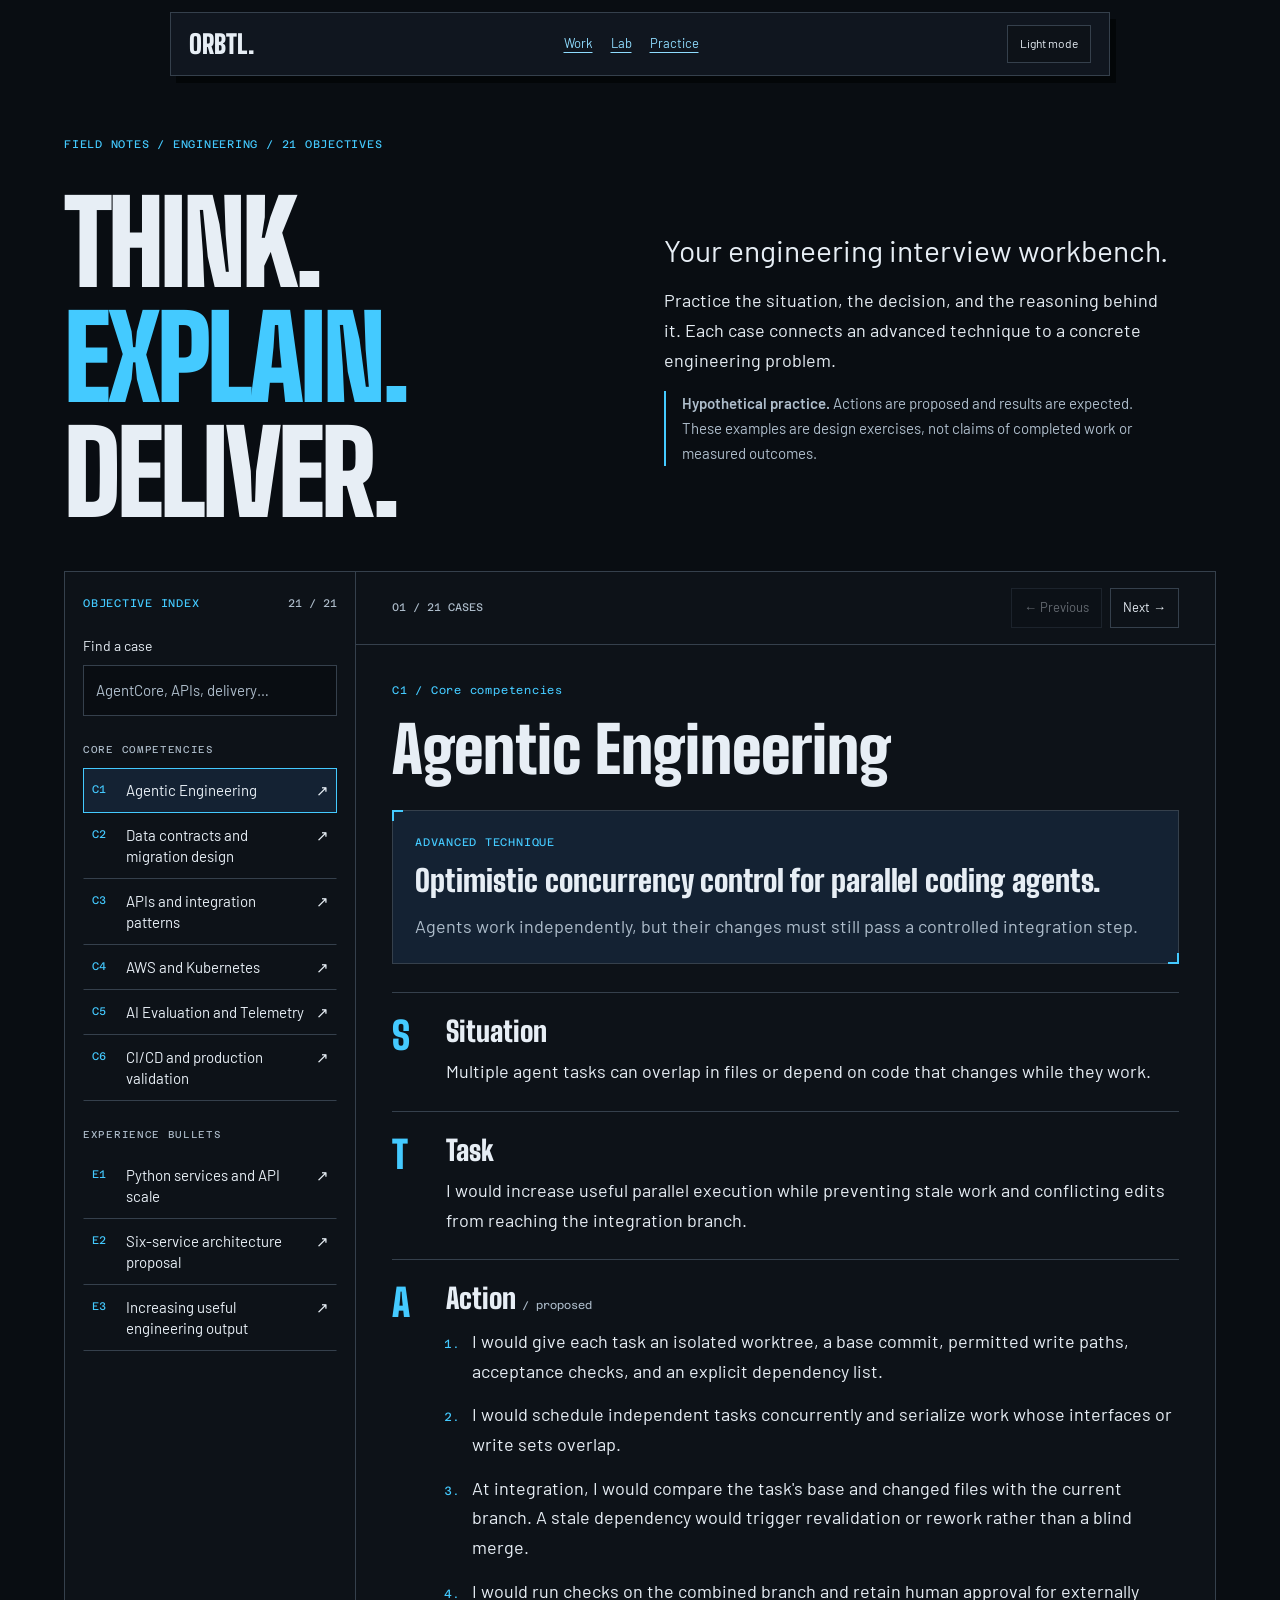
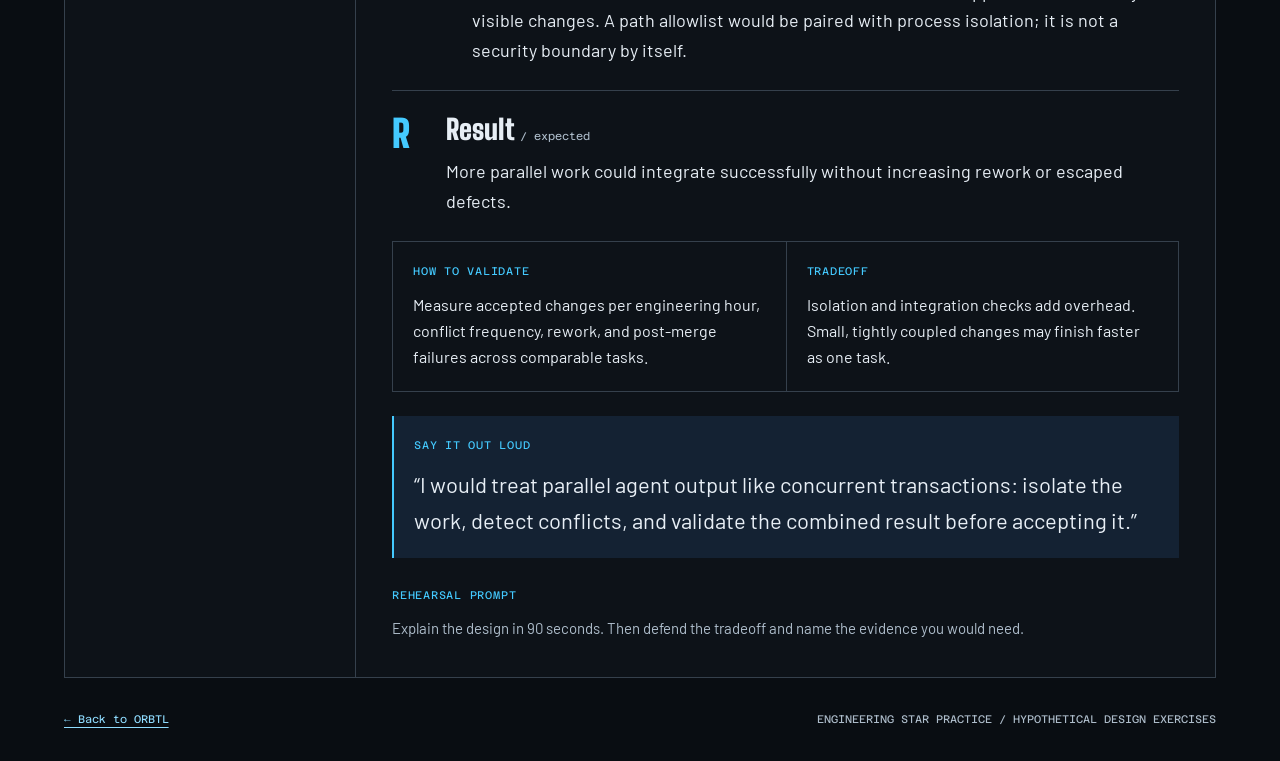
==== practice/index.html @ 3e3dea25 "Deploy STAR practice from netrunner 0ece366" ====
<!DOCTYPE html><html lang="en" data-theme="dark" data-astro-cid-cbf7hq7v> <head><meta charset="utf-8"><meta name="viewport" content="width=device-width, initial-scale=1"><title>Engineering STAR Practice | ORBTL</title><meta name="description" content="21 advanced engineering STAR practice cases, with proposed approaches, expected outcomes, validation, and tradeoffs. Agent systems, APIs, cloud infrastructure, and delivery."><link rel="canonical" href="https://justjammin.github.io/practice/"><link rel="icon" href="/assets/favicon.svg"><meta name="theme-color" content="#090d12"><script>
    try { if (localStorage.getItem('orbtl-star-theme') === 'light') document.documentElement.dataset.theme = 'light'; } catch {}
  </script><style>@font-face{font-family:Barlow;font-style:normal;font-display:swap;font-weight:400;src:url(/_astro/barlow-vietnamese-400-normal.Dpl4UHAZ.woff2) format("woff2"),url(/_astro/barlow-vietnamese-400-normal.BFeobeCK.woff) format("woff");unicode-range:U+0102-0103,U+0110-0111,U+0128-0129,U+0168-0169,U+01A0-01A1,U+01AF-01B0,U+0300-0301,U+0303-0304,U+0308-0309,U+0323,U+0329,U+1EA0-1EF9,U+20AB}@font-face{font-family:Barlow;font-style:normal;font-display:swap;font-weight:400;src:url(/_astro/barlow-latin-ext-400-normal.HxX4XjxC.woff2) format("woff2"),url(/_astro/barlow-latin-ext-400-normal.CvBsJvxq.woff) format("woff");unicode-range:U+0100-02BA,U+02BD-02C5,U+02C7-02CC,U+02CE-02D7,U+02DD-02FF,U+0304,U+0308,U+0329,U+1D00-1DBF,U+1E00-1E9F,U+1EF2-1EFF,U+2020,U+20A0-20AB,U+20AD-20C0,U+2113,U+2C60-2C7F,U+A720-A7FF}@font-face{font-family:Barlow;font-style:normal;font-display:swap;font-weight:400;src:url(/_astro/barlow-latin-400-normal.qiz4-Cze.woff2) format("woff2"),url(/_astro/barlow-latin-400-normal.fsAxiSwU.woff) format("woff");unicode-range:U+0000-00FF,U+0131,U+0152-0153,U+02BB-02BC,U+02C6,U+02DA,U+02DC,U+0304,U+0308,U+0329,U+2000-206F,U+20AC,U+2122,U+2191,U+2193,U+2212,U+2215,U+FEFF,U+FFFD}@font-face{font-family:Barlow;font-style:normal;font-display:swap;font-weight:600;src:url(/_astro/barlow-vietnamese-600-normal.DcjprdFV.woff2) format("woff2"),url(/_astro/barlow-vietnamese-600-normal.CA_GiK2e.woff) format("woff");unicode-range:U+0102-0103,U+0110-0111,U+0128-0129,U+0168-0169,U+01A0-01A1,U+01AF-01B0,U+0300-0301,U+0303-0304,U+0308-0309,U+0323,U+0329,U+1EA0-1EF9,U+20AB}@font-face{font-family:Barlow;font-style:normal;font-display:swap;font-weight:600;src:url(/_astro/barlow-latin-ext-600-normal.B8NK_A3D.woff2) format("woff2"),url(/_astro/barlow-latin-ext-600-normal.DMVRjfRT.woff) format("woff");unicode-range:U+0100-02BA,U+02BD-02C5,U+02C7-02CC,U+02CE-02D7,U+02DD-02FF,U+0304,U+0308,U+0329,U+1D00-1DBF,U+1E00-1E9F,U+1EF2-1EFF,U+2020,U+20A0-20AB,U+20AD-20C0,U+2113,U+2C60-2C7F,U+A720-A7FF}@font-face{font-family:Barlow;font-style:normal;font-display:swap;font-weight:600;src:url(/_astro/barlow-latin-600-normal.DILqtrty.woff2) format("woff2"),url(/_astro/barlow-latin-600-normal.CNwfPWQD.woff) format("woff");unicode-range:U+0000-00FF,U+0131,U+0152-0153,U+02BB-02BC,U+02C6,U+02DA,U+02DC,U+0304,U+0308,U+0329,U+2000-206F,U+20AC,U+2122,U+2191,U+2193,U+2212,U+2215,U+FEFF,U+FFFD}@font-face{font-family:Azeret Mono;font-style:normal;font-display:swap;font-weight:400;src:url(/_astro/azeret-mono-latin-ext-400-normal.CwvinM0p.woff2) format("woff2"),url(/_astro/azeret-mono-latin-ext-400-normal.Wsi1uLNw.woff) format("woff");unicode-range:U+0100-02BA,U+02BD-02C5,U+02C7-02CC,U+02CE-02D7,U+02DD-02FF,U+0304,U+0308,U+0329,U+1D00-1DBF,U+1E00-1E9F,U+1EF2-1EFF,U+2020,U+20A0-20AB,U+20AD-20C0,U+2113,U+2C60-2C7F,U+A720-A7FF}@font-face{font-family:Azeret Mono;font-style:normal;font-display:swap;font-weight:400;src:url(/_astro/azeret-mono-latin-400-normal.BqmUdsta.woff2) format("woff2"),url(/_astro/azeret-mono-latin-400-normal.BRS1Zqm5.woff) format("woff");unicode-range:U+0000-00FF,U+0131,U+0152-0153,U+02BB-02BC,U+02C6,U+02DA,U+02DC,U+0304,U+0308,U+0329,U+2000-206F,U+20AC,U+2122,U+2191,U+2193,U+2212,U+2215,U+FEFF,U+FFFD}
@font-face{font-family:Big Shoulders Display;font-style:normal;font-display:swap;font-weight:900;src:url(/_astro/big-shoulders-display-vietnamese-900-normal.B_uE6zXf.woff2) format("woff2"),url(/_astro/big-shoulders-display-vietnamese-900-normal.BKSkdzuv.woff) format("woff");unicode-range:U+0102-0103,U+0110-0111,U+0128-0129,U+0168-0169,U+01A0-01A1,U+01AF-01B0,U+0300-0301,U+0303-0304,U+0308-0309,U+0323,U+0329,U+1EA0-1EF9,U+20AB}@font-face{font-family:Big Shoulders Display;font-style:normal;font-display:swap;font-weight:900;src:url(/_astro/big-shoulders-display-latin-ext-900-normal.HMld4L9H.woff2) format("woff2"),url(/_astro/big-shoulders-display-latin-ext-900-normal.DkuviPcI.woff) format("woff");unicode-range:U+0100-02BA,U+02BD-02C5,U+02C7-02CC,U+02CE-02D7,U+02DD-02FF,U+0304,U+0308,U+0329,U+1D00-1DBF,U+1E00-1E9F,U+1EF2-1EFF,U+2020,U+20A0-20AB,U+20AD-20C0,U+2113,U+2C60-2C7F,U+A720-A7FF}@font-face{font-family:Big Shoulders Display;font-style:normal;font-display:swap;font-weight:900;src:url(/_astro/big-shoulders-display-latin-900-normal.CW8trzgu.woff2) format("woff2"),url(/_astro/big-shoulders-display-latin-900-normal.DMT-1gsg.woff) format("woff");unicode-range:U+0000-00FF,U+0131,U+0152-0153,U+02BB-02BC,U+02C6,U+02DA,U+02DC,U+0304,U+0308,U+0329,U+2000-206F,U+20AC,U+2122,U+2191,U+2193,U+2212,U+2215,U+FEFF,U+FFFD}
</style>
<link rel="stylesheet" href="/_astro/practice.BP-oSm3n.css"></head> <body data-astro-cid-cbf7hq7v> <a class="skip" href="#case-content" data-astro-cid-cbf7hq7v>Skip to practice case</a> <header class="topnav" data-astro-cid-cbf7hq7v> <a class="brand" href="/" aria-label="ORBTL home" data-astro-cid-cbf7hq7v>ORBTL.</a> <nav aria-label="Portfolio" data-astro-cid-cbf7hq7v><a href="/#work" data-astro-cid-cbf7hq7v>Work</a><a href="/#lab" data-astro-cid-cbf7hq7v>Lab</a><a href="/practice/" aria-current="page" data-astro-cid-cbf7hq7v>Practice</a></nav> <button id="theme-toggle" type="button" hidden data-astro-cid-cbf7hq7v>Light mode</button> </header> <main data-astro-cid-cbf7hq7v> <section class="hero" aria-labelledby="page-title" data-astro-cid-cbf7hq7v> <p class="eyebrow" data-astro-cid-cbf7hq7v>FIELD NOTES / ENGINEERING / 21 OBJECTIVES</p> <div class="hero-grid" data-astro-cid-cbf7hq7v><h1 id="page-title" data-astro-cid-cbf7hq7v>THINK.<br data-astro-cid-cbf7hq7v><span data-astro-cid-cbf7hq7v>EXPLAIN.</span><br data-astro-cid-cbf7hq7v>DELIVER.</h1> <div class="intro" data-astro-cid-cbf7hq7v><p class="lead" data-astro-cid-cbf7hq7v>Your engineering interview workbench.</p><p data-astro-cid-cbf7hq7v>Practice the situation, the decision, and the reasoning behind it. Each case connects an advanced technique to a concrete engineering problem.</p><p class="notice" data-astro-cid-cbf7hq7v><strong data-astro-cid-cbf7hq7v>Hypothetical practice.</strong> Actions are proposed and results are expected. These examples are design exercises, not claims of completed work or measured outcomes.</p></div> </div> </section> <div class="workbench" data-astro-cid-cbf7hq7v> <aside class="objectives" aria-label="Practice objectives" data-astro-cid-cbf7hq7v> <div class="index-head" data-astro-cid-cbf7hq7v><span class="eyebrow" data-astro-cid-cbf7hq7v>OBJECTIVE INDEX</span><span id="match-count" class="mono" data-astro-cid-cbf7hq7v>21 / 21</span></div> <label for="case-search" data-astro-cid-cbf7hq7v>Find a case</label> <input id="case-search" type="search" placeholder="AgentCore, APIs, delivery…" autocomplete="off" data-astro-cid-cbf7hq7v> <p id="no-matches" class="muted" hidden data-astro-cid-cbf7hq7v>No matching cases. Try another term.</p> <nav class="case-index" aria-label="Choose a practice case" data-astro-cid-cbf7hq7v> <div class="case-group" data-astro-cid-cbf7hq7v> <h2 data-astro-cid-cbf7hq7v>Core competencies</h2> <a class="case-link" href="#C1" data-case="C1" data-astro-cid-cbf7hq7v><span class="case-id" data-astro-cid-cbf7hq7v>C1</span><span data-astro-cid-cbf7hq7v>Agentic Engineering</span><span aria-hidden="true" data-astro-cid-cbf7hq7v>↗</span></a><a class="case-link" href="#C2" data-case="C2" data-astro-cid-cbf7hq7v><span class="case-id" data-astro-cid-cbf7hq7v>C2</span><span data-astro-cid-cbf7hq7v>Data contracts and migration design</span><span aria-hidden="true" data-astro-cid-cbf7hq7v>↗</span></a><a class="case-link" href="#C3" data-case="C3" data-astro-cid-cbf7hq7v><span class="case-id" data-astro-cid-cbf7hq7v>C3</span><span data-astro-cid-cbf7hq7v>APIs and integration patterns</span><span aria-hidden="true" data-astro-cid-cbf7hq7v>↗</span></a><a class="case-link" href="#C4" data-case="C4" data-astro-cid-cbf7hq7v><span class="case-id" data-astro-cid-cbf7hq7v>C4</span><span data-astro-cid-cbf7hq7v>AWS and Kubernetes</span><span aria-hidden="true" data-astro-cid-cbf7hq7v>↗</span></a><a class="case-link" href="#C5" data-case="C5" data-astro-cid-cbf7hq7v><span class="case-id" data-astro-cid-cbf7hq7v>C5</span><span data-astro-cid-cbf7hq7v>AI Evaluation and Telemetry</span><span aria-hidden="true" data-astro-cid-cbf7hq7v>↗</span></a><a class="case-link" href="#C6" data-case="C6" data-astro-cid-cbf7hq7v><span class="case-id" data-astro-cid-cbf7hq7v>C6</span><span data-astro-cid-cbf7hq7v>CI/CD and production validation</span><span aria-hidden="true" data-astro-cid-cbf7hq7v>↗</span></a> </div><div class="case-group" data-astro-cid-cbf7hq7v> <h2 data-astro-cid-cbf7hq7v>Experience bullets</h2> <a class="case-link" href="#E1" data-case="E1" data-astro-cid-cbf7hq7v><span class="case-id" data-astro-cid-cbf7hq7v>E1</span><span data-astro-cid-cbf7hq7v>Python services and API scale</span><span aria-hidden="true" data-astro-cid-cbf7hq7v>↗</span></a><a class="case-link" href="#E2" data-case="E2" data-astro-cid-cbf7hq7v><span class="case-id" data-astro-cid-cbf7hq7v>E2</span><span data-astro-cid-cbf7hq7v>Six-service architecture proposal</span><span aria-hidden="true" data-astro-cid-cbf7hq7v>↗</span></a><a class="case-link" href="#E3" data-case="E3" data-astro-cid-cbf7hq7v><span class="case-id" data-astro-cid-cbf7hq7v>E3</span><span data-astro-cid-cbf7hq7v>Increasing useful engineering output</span><span aria-hidden="true" data-astro-cid-cbf7hq7v>↗</span></a><a class="case-link" href="#E4" data-case="E4" data-astro-cid-cbf7hq7v><span class="case-id" data-astro-cid-cbf7hq7v>E4</span><span data-astro-cid-cbf7hq7v>MySQL performance and Redis caching</span><span aria-hidden="true" data-astro-cid-cbf7hq7v>↗</span></a><a class="case-link" href="#E5" data-case="E5" data-astro-cid-cbf7hq7v><span class="case-id" data-astro-cid-cbf7hq7v>E5</span><span data-astro-cid-cbf7hq7v>Automated releases with GitHub Actions</span><span aria-hidden="true" data-astro-cid-cbf7hq7v>↗</span></a><a class="case-link" href="#E6" data-case="E6" data-astro-cid-cbf7hq7v><span class="case-id" data-astro-cid-cbf7hq7v>E6</span><span data-astro-cid-cbf7hq7v>PR-agent evaluation bench</span><span aria-hidden="true" data-astro-cid-cbf7hq7v>↗</span></a><a class="case-link" href="#E7" data-case="E7" data-astro-cid-cbf7hq7v><span class="case-id" data-astro-cid-cbf7hq7v>E7</span><span data-astro-cid-cbf7hq7v>Analytics event delivery</span><span aria-hidden="true" data-astro-cid-cbf7hq7v>↗</span></a><a class="case-link" href="#E8" data-case="E8" data-astro-cid-cbf7hq7v><span class="case-id" data-astro-cid-cbf7hq7v>E8</span><span data-astro-cid-cbf7hq7v>Complex technical support</span><span aria-hidden="true" data-astro-cid-cbf7hq7v>↗</span></a><a class="case-link" href="#E9" data-case="E9" data-astro-cid-cbf7hq7v><span class="case-id" data-astro-cid-cbf7hq7v>E9</span><span data-astro-cid-cbf7hq7v>OEM knowledge sharing and mentoring</span><span aria-hidden="true" data-astro-cid-cbf7hq7v>↗</span></a><a class="case-link" href="#E10" data-case="E10" data-astro-cid-cbf7hq7v><span class="case-id" data-astro-cid-cbf7hq7v>E10</span><span data-astro-cid-cbf7hq7v>Apple business consulting and training</span><span aria-hidden="true" data-astro-cid-cbf7hq7v>↗</span></a> </div><div class="case-group" data-astro-cid-cbf7hq7v> <h2 data-astro-cid-cbf7hq7v>Projects</h2> <a class="case-link" href="#P1" data-case="P1" data-astro-cid-cbf7hq7v><span class="case-id" data-astro-cid-cbf7hq7v>P1</span><span data-astro-cid-cbf7hq7v>Support Ticket Queue Classifier</span><span aria-hidden="true" data-astro-cid-cbf7hq7v>↗</span></a><a class="case-link" href="#P2" data-case="P2" data-astro-cid-cbf7hq7v><span class="case-id" data-astro-cid-cbf7hq7v>P2</span><span data-astro-cid-cbf7hq7v>LENA</span><span aria-hidden="true" data-astro-cid-cbf7hq7v>↗</span></a><a class="case-link" href="#P3" data-case="P3" data-astro-cid-cbf7hq7v><span class="case-id" data-astro-cid-cbf7hq7v>P3</span><span data-astro-cid-cbf7hq7v>Astra OS</span><span aria-hidden="true" data-astro-cid-cbf7hq7v>↗</span></a> </div><div class="case-group" data-astro-cid-cbf7hq7v> <h2 data-astro-cid-cbf7hq7v>AgentCore deployment</h2> <a class="case-link" href="#T1" data-case="T1" data-astro-cid-cbf7hq7v><span class="case-id" data-astro-cid-cbf7hq7v>T1</span><span data-astro-cid-cbf7hq7v>Production PR agent through AWS AgentCore</span><span aria-hidden="true" data-astro-cid-cbf7hq7v>↗</span></a> </div><div class="case-group" data-astro-cid-cbf7hq7v> <h2 data-astro-cid-cbf7hq7v>GCP</h2> <a class="case-link" href="#G1" data-case="G1" data-astro-cid-cbf7hq7v><span class="case-id" data-astro-cid-cbf7hq7v>G1</span><span data-astro-cid-cbf7hq7v>GCP reCAPTCHA Enterprise</span><span aria-hidden="true" data-astro-cid-cbf7hq7v>↗</span></a> </div> </nav> </aside> <section id="case-content" class="case-content" aria-label="STAR practice case" tabindex="-1" data-astro-cid-cbf7hq7v> <div class="reader-toolbar" hidden data-astro-cid-cbf7hq7v><span id="position" class="mono" aria-live="polite" aria-atomic="true" data-astro-cid-cbf7hq7v></span><div data-astro-cid-cbf7hq7v><button id="previous" type="button" aria-label="Previous case" data-astro-cid-cbf7hq7v>← Previous</button><button id="next" type="button" aria-label="Next case" data-astro-cid-cbf7hq7v>Next →</button></div></div> <article class="practice-case" id="C1" data-search="c1 agentic engineering core competencies optimistic concurrency control for parallel coding agents. multiple agent tasks can overlap in files or depend on code that changes while they work. i would increase useful parallel execution while preventing stale work and conflicting edits from reaching the integration branch. i would give each task an isolated worktree, a base commit, permitted write paths, acceptance checks, and an explicit dependency list. i would schedule independent tasks concurrently and serialize work whose interfaces or write sets overlap. at integration, i would compare the task's base and changed files with the current branch. a stale dependency would trigger revalidation or rework rather than a blind merge. i would run checks on the combined branch and retain human approval for externally visible changes. a path allowlist would be paired with process isolation; it is not a security boundary by itself." data-astro-cid-cbf7hq7v> <p class="eyebrow" data-astro-cid-cbf7hq7v>C1 / Core competencies</p> <h2 data-astro-cid-cbf7hq7v>Agentic Engineering</h2> <div class="technique" data-astro-cid-cbf7hq7v><p class="label" data-astro-cid-cbf7hq7v>ADVANCED TECHNIQUE</p><h3 data-astro-cid-cbf7hq7v>Optimistic concurrency control for parallel coding agents.</h3><p data-astro-cid-cbf7hq7v>Agents work independently, but their changes must still pass a controlled integration step.</p></div> <div class="star-block" data-astro-cid-cbf7hq7v><span class="letter" aria-hidden="true" data-astro-cid-cbf7hq7v>S</span><div data-astro-cid-cbf7hq7v><h3 data-astro-cid-cbf7hq7v>Situation</h3><p data-astro-cid-cbf7hq7v>Multiple agent tasks can overlap in files or depend on code that changes while they work.</p></div></div> <div class="star-block" data-astro-cid-cbf7hq7v><span class="letter" aria-hidden="true" data-astro-cid-cbf7hq7v>T</span><div data-astro-cid-cbf7hq7v><h3 data-astro-cid-cbf7hq7v>Task</h3><p data-astro-cid-cbf7hq7v>I would increase useful parallel execution while preventing stale work and conflicting edits from reaching the integration branch.</p></div></div> <div class="star-block" data-astro-cid-cbf7hq7v><span class="letter" aria-hidden="true" data-astro-cid-cbf7hq7v>A</span><div data-astro-cid-cbf7hq7v><h3 data-astro-cid-cbf7hq7v>Action <span class="qualifier" data-astro-cid-cbf7hq7v>/ proposed</span></h3><ol data-astro-cid-cbf7hq7v><li data-astro-cid-cbf7hq7v>I would give each task an isolated worktree, a base commit, permitted write paths, acceptance checks, and an explicit dependency list.</li><li data-astro-cid-cbf7hq7v>I would schedule independent tasks concurrently and serialize work whose interfaces or write sets overlap.</li><li data-astro-cid-cbf7hq7v>At integration, I would compare the task&#39;s base and changed files with the current branch. A stale dependency would trigger revalidation or rework rather than a blind merge.</li><li data-astro-cid-cbf7hq7v>I would run checks on the combined branch and retain human approval for externally visible changes. A path allowlist would be paired with process isolation; it is not a security boundary by itself.</li></ol></div></div> <div class="star-block" data-astro-cid-cbf7hq7v><span class="letter" aria-hidden="true" data-astro-cid-cbf7hq7v>R</span><div data-astro-cid-cbf7hq7v><h3 data-astro-cid-cbf7hq7v>Result <span class="qualifier" data-astro-cid-cbf7hq7v>/ expected</span></h3><p data-astro-cid-cbf7hq7v>More parallel work could integrate successfully without increasing rework or escaped defects.</p></div></div> <div class="checks" data-astro-cid-cbf7hq7v><section data-astro-cid-cbf7hq7v><p class="label" data-astro-cid-cbf7hq7v>HOW TO VALIDATE</p><p data-astro-cid-cbf7hq7v>Measure accepted changes per engineering hour, conflict frequency, rework, and post-merge failures across comparable tasks.</p></section><section data-astro-cid-cbf7hq7v><p class="label" data-astro-cid-cbf7hq7v>TRADEOFF</p><p data-astro-cid-cbf7hq7v>Isolation and integration checks add overhead. Small, tightly coupled changes may finish faster as one task.</p></section></div> <blockquote data-astro-cid-cbf7hq7v><p class="label" data-astro-cid-cbf7hq7v>SAY IT OUT LOUD</p><p data-astro-cid-cbf7hq7v>“I would treat parallel agent output like concurrent transactions: isolate the work, detect conflicts, and validate the combined result before accepting it.”</p></blockquote>  <p class="rehearsal" data-astro-cid-cbf7hq7v><span class="label" data-astro-cid-cbf7hq7v>REHEARSAL PROMPT</span> Explain the design in 90 seconds. Then defend the tradeoff and name the evidence you would need.</p> </article><article class="practice-case" id="C2" data-search="c2 data contracts and migration design core competencies transactional outbox with idempotent consumers. a lead can be saved successfully while its downstream notification fails. i would close that failure gap during migration without claiming exactly-once transport. i would write the lead and an outbox event in the same database transaction. a dispatcher would claim committed events, publish them with bounded retries, and mark confirmed delivery. a crash could cause a repeat, so each event would keep a stable id. where i control the consumer, i would record that id and apply its database effects atomically. external side effects would need their own idempotency support or reconciliation. i would compare legacy and new outputs in shadow mode before moving traffic by tenant or cohort." data-astro-cid-cbf7hq7v> <p class="eyebrow" data-astro-cid-cbf7hq7v>C2 / Core competencies</p> <h2 data-astro-cid-cbf7hq7v>Data contracts and migration design</h2> <div class="technique" data-astro-cid-cbf7hq7v><p class="label" data-astro-cid-cbf7hq7v>ADVANCED TECHNIQUE</p><h3 data-astro-cid-cbf7hq7v>Transactional outbox with idempotent consumers.</h3><p data-astro-cid-cbf7hq7v>The database records both the business change and the obligation to publish it.</p></div> <div class="star-block" data-astro-cid-cbf7hq7v><span class="letter" aria-hidden="true" data-astro-cid-cbf7hq7v>S</span><div data-astro-cid-cbf7hq7v><h3 data-astro-cid-cbf7hq7v>Situation</h3><p data-astro-cid-cbf7hq7v>A lead can be saved successfully while its downstream notification fails.</p></div></div> <div class="star-block" data-astro-cid-cbf7hq7v><span class="letter" aria-hidden="true" data-astro-cid-cbf7hq7v>T</span><div data-astro-cid-cbf7hq7v><h3 data-astro-cid-cbf7hq7v>Task</h3><p data-astro-cid-cbf7hq7v>I would close that failure gap during migration without claiming exactly-once transport.</p></div></div> <div class="star-block" data-astro-cid-cbf7hq7v><span class="letter" aria-hidden="true" data-astro-cid-cbf7hq7v>A</span><div data-astro-cid-cbf7hq7v><h3 data-astro-cid-cbf7hq7v>Action <span class="qualifier" data-astro-cid-cbf7hq7v>/ proposed</span></h3><ol data-astro-cid-cbf7hq7v><li data-astro-cid-cbf7hq7v>I would write the lead and an outbox event in the same database transaction.</li><li data-astro-cid-cbf7hq7v>A dispatcher would claim committed events, publish them with bounded retries, and mark confirmed delivery. A crash could cause a repeat, so each event would keep a stable ID.</li><li data-astro-cid-cbf7hq7v>Where I control the consumer, I would record that ID and apply its database effects atomically. External side effects would need their own idempotency support or reconciliation.</li><li data-astro-cid-cbf7hq7v>I would compare legacy and new outputs in shadow mode before moving traffic by tenant or cohort.</li></ol></div></div> <div class="star-block" data-astro-cid-cbf7hq7v><span class="letter" aria-hidden="true" data-astro-cid-cbf7hq7v>R</span><div data-astro-cid-cbf7hq7v><h3 data-astro-cid-cbf7hq7v>Result <span class="qualifier" data-astro-cid-cbf7hq7v>/ expected</span></h3><p data-astro-cid-cbf7hq7v>Committed leads would retain a durable publication obligation, and retries could recover delivery without repeating protected business effects.</p></div></div> <div class="checks" data-astro-cid-cbf7hq7v><section data-astro-cid-cbf7hq7v><p class="label" data-astro-cid-cbf7hq7v>HOW TO VALIDATE</p><p data-astro-cid-cbf7hq7v>Inject crashes before commit, after commit, and after publish but before acknowledgement. Reconcile persisted leads, outstanding events, and downstream effects.</p></section><section data-astro-cid-cbf7hq7v><p class="label" data-astro-cid-cbf7hq7v>TRADEOFF</p><p data-astro-cid-cbf7hq7v>Outbox retention, dispatcher operations, and eventual consistency add complexity. A durable dispatcher can initially use HTTP; a broker is optional.</p></section></div>  <div class="references" data-astro-cid-cbf7hq7v><span class="label" data-astro-cid-cbf7hq7v>TECHNICAL REFERENCES</span><a href="https://docs.aws.amazon.com/prescriptive-guidance/latest/cloud-design-patterns/transactional-outbox.html" data-astro-cid-cbf7hq7v>AWS transactional outbox ↗</a></div> <p class="rehearsal" data-astro-cid-cbf7hq7v><span class="label" data-astro-cid-cbf7hq7v>REHEARSAL PROMPT</span> Explain the design in 90 seconds. Then defend the tradeoff and name the evidence you would need.</p> </article><article class="practice-case" id="C3" data-search="c3 apis and integration patterns core competencies an anti-corruption layer with contract tests and recorded-response replay. an oem integration has changing schemas, authorization behavior, and an external testing schedule. i would keep internal development moving while making partner compatibility explicit. i would define a stable internal lead contract and map partner-specific fields and errors through a dedicated adapter. i would capture sanitized, approved request-response examples and replay success, rejection, timeout, and schema-change cases locally. for providers we control, i would verify consumer-driven contracts in provider ci. for an external oem, i would use specification checks and sandbox probes without pretending a local mock proves vendor compatibility. i would track technical readiness separately from partner acceptance readiness and flag changes that invalidate previously approved examples." data-astro-cid-cbf7hq7v> <p class="eyebrow" data-astro-cid-cbf7hq7v>C3 / Core competencies</p> <h2 data-astro-cid-cbf7hq7v>APIs and integration patterns</h2> <div class="technique" data-astro-cid-cbf7hq7v><p class="label" data-astro-cid-cbf7hq7v>ADVANCED TECHNIQUE</p><h3 data-astro-cid-cbf7hq7v>An anti-corruption layer with contract tests and recorded-response replay.</h3><p data-astro-cid-cbf7hq7v>A partner&#39;s schema stays behind an adapter instead of leaking through the domain model.</p></div> <div class="star-block" data-astro-cid-cbf7hq7v><span class="letter" aria-hidden="true" data-astro-cid-cbf7hq7v>S</span><div data-astro-cid-cbf7hq7v><h3 data-astro-cid-cbf7hq7v>Situation</h3><p data-astro-cid-cbf7hq7v>An OEM integration has changing schemas, authorization behavior, and an external testing schedule.</p></div></div> <div class="star-block" data-astro-cid-cbf7hq7v><span class="letter" aria-hidden="true" data-astro-cid-cbf7hq7v>T</span><div data-astro-cid-cbf7hq7v><h3 data-astro-cid-cbf7hq7v>Task</h3><p data-astro-cid-cbf7hq7v>I would keep internal development moving while making partner compatibility explicit.</p></div></div> <div class="star-block" data-astro-cid-cbf7hq7v><span class="letter" aria-hidden="true" data-astro-cid-cbf7hq7v>A</span><div data-astro-cid-cbf7hq7v><h3 data-astro-cid-cbf7hq7v>Action <span class="qualifier" data-astro-cid-cbf7hq7v>/ proposed</span></h3><ol data-astro-cid-cbf7hq7v><li data-astro-cid-cbf7hq7v>I would define a stable internal lead contract and map partner-specific fields and errors through a dedicated adapter.</li><li data-astro-cid-cbf7hq7v>I would capture sanitized, approved request-response examples and replay success, rejection, timeout, and schema-change cases locally.</li><li data-astro-cid-cbf7hq7v>For providers we control, I would verify consumer-driven contracts in provider CI. For an external OEM, I would use specification checks and sandbox probes without pretending a local mock proves vendor compatibility.</li><li data-astro-cid-cbf7hq7v>I would track technical readiness separately from partner acceptance readiness and flag changes that invalidate previously approved examples.</li></ol></div></div> <div class="star-block" data-astro-cid-cbf7hq7v><span class="letter" aria-hidden="true" data-astro-cid-cbf7hq7v>R</span><div data-astro-cid-cbf7hq7v><h3 data-astro-cid-cbf7hq7v>Result <span class="qualifier" data-astro-cid-cbf7hq7v>/ expected</span></h3><p data-astro-cid-cbf7hq7v>Schema changes could remain localized, and the team could identify whether a blocker belongs to our adapter, our assumptions, or the partner environment.</p></div></div> <div class="checks" data-astro-cid-cbf7hq7v><section data-astro-cid-cbf7hq7v><p class="label" data-astro-cid-cbf7hq7v>HOW TO VALIDATE</p><p data-astro-cid-cbf7hq7v>Run contract checks, replay fixtures, and partner acceptance tests; track compatibility defects and time spent blocked.</p></section><section data-astro-cid-cbf7hq7v><p class="label" data-astro-cid-cbf7hq7v>TRADEOFF</p><p data-astro-cid-cbf7hq7v>Fixtures drift. They need versioning and refresh against real partner behavior.</p></section></div>  <div class="references" data-astro-cid-cbf7hq7v><span class="label" data-astro-cid-cbf7hq7v>TECHNICAL REFERENCES</span><a href="https://docs.pact.io/" data-astro-cid-cbf7hq7v>Pact contract testing ↗</a></div> <p class="rehearsal" data-astro-cid-cbf7hq7v><span class="label" data-astro-cid-cbf7hq7v>REHEARSAL PROMPT</span> Explain the design in 90 seconds. Then defend the tradeoff and name the evidence you would need.</p> </article><article class="practice-case" id="C4" data-search="c4 aws and kubernetes core competencies capacity engineering using service objectives and workload-specific autoscaling. traffic bursts can overwhelm application capacity even when monthly volume looks manageable. i would balance response-time and availability objectives against infrastructure cost. i would load-test realistic request mixes and measure throughput, tail latency, connection saturation, and database pressure. i would use those measurements to set resource requests and safe per-pod concurrency. hpa could scale on cpu or a suitable custom metric; queue age is relevant only for queued workloads. i would configure readiness, graceful draining, and disruption budgets for voluntary evictions, then test node loss separately. i would cap scaling where downstream capacity becomes the bottleneck and apply admission control rather than multiplying pressure on the database." data-astro-cid-cbf7hq7v> <p class="eyebrow" data-astro-cid-cbf7hq7v>C4 / Core competencies</p> <h2 data-astro-cid-cbf7hq7v>AWS and Kubernetes</h2> <div class="technique" data-astro-cid-cbf7hq7v><p class="label" data-astro-cid-cbf7hq7v>ADVANCED TECHNIQUE</p><h3 data-astro-cid-cbf7hq7v>Capacity engineering using service objectives and workload-specific autoscaling.</h3><p data-astro-cid-cbf7hq7v>Scale against the bottleneck you can actually relieve.</p></div> <div class="star-block" data-astro-cid-cbf7hq7v><span class="letter" aria-hidden="true" data-astro-cid-cbf7hq7v>S</span><div data-astro-cid-cbf7hq7v><h3 data-astro-cid-cbf7hq7v>Situation</h3><p data-astro-cid-cbf7hq7v>Traffic bursts can overwhelm application capacity even when monthly volume looks manageable.</p></div></div> <div class="star-block" data-astro-cid-cbf7hq7v><span class="letter" aria-hidden="true" data-astro-cid-cbf7hq7v>T</span><div data-astro-cid-cbf7hq7v><h3 data-astro-cid-cbf7hq7v>Task</h3><p data-astro-cid-cbf7hq7v>I would balance response-time and availability objectives against infrastructure cost.</p></div></div> <div class="star-block" data-astro-cid-cbf7hq7v><span class="letter" aria-hidden="true" data-astro-cid-cbf7hq7v>A</span><div data-astro-cid-cbf7hq7v><h3 data-astro-cid-cbf7hq7v>Action <span class="qualifier" data-astro-cid-cbf7hq7v>/ proposed</span></h3><ol data-astro-cid-cbf7hq7v><li data-astro-cid-cbf7hq7v>I would load-test realistic request mixes and measure throughput, tail latency, connection saturation, and database pressure.</li><li data-astro-cid-cbf7hq7v>I would use those measurements to set resource requests and safe per-pod concurrency. HPA could scale on CPU or a suitable custom metric; queue age is relevant only for queued workloads.</li><li data-astro-cid-cbf7hq7v>I would configure readiness, graceful draining, and disruption budgets for voluntary evictions, then test node loss separately.</li><li data-astro-cid-cbf7hq7v>I would cap scaling where downstream capacity becomes the bottleneck and apply admission control rather than multiplying pressure on the database.</li></ol></div></div> <div class="star-block" data-astro-cid-cbf7hq7v><span class="letter" aria-hidden="true" data-astro-cid-cbf7hq7v>R</span><div data-astro-cid-cbf7hq7v><h3 data-astro-cid-cbf7hq7v>Result <span class="qualifier" data-astro-cid-cbf7hq7v>/ expected</span></h3><p data-astro-cid-cbf7hq7v>The service could absorb its tested demand envelope at a known cost while containing overload beyond that envelope.</p></div></div> <div class="checks" data-astro-cid-cbf7hq7v><section data-astro-cid-cbf7hq7v><p class="label" data-astro-cid-cbf7hq7v>HOW TO VALIDATE</p><p data-astro-cid-cbf7hq7v>Exercise burst traffic, scale-out delay, draining, and node failure. Compare tail latency, availability, and cost per completed request.</p></section><section data-astro-cid-cbf7hq7v><p class="label" data-astro-cid-cbf7hq7v>TRADEOFF</p><p data-astro-cid-cbf7hq7v>Scaling cannot repair an inefficient query or unlimited fan-out. Disruption budgets do not guarantee protection from node failure.</p></section></div>  <div class="references" data-astro-cid-cbf7hq7v><span class="label" data-astro-cid-cbf7hq7v>TECHNICAL REFERENCES</span><a href="https://kubernetes.io/docs/concepts/workloads/autoscaling/horizontal-pod-autoscale/" data-astro-cid-cbf7hq7v>Kubernetes HPA ↗</a><a href="https://kubernetes.io/docs/concepts/workloads/pods/disruptions/" data-astro-cid-cbf7hq7v>disruptions ↗</a></div> <p class="rehearsal" data-astro-cid-cbf7hq7v><span class="label" data-astro-cid-cbf7hq7v>REHEARSAL PROMPT</span> Explain the design in 90 seconds. Then defend the tradeoff and name the evidence you would need.</p> </article><article class="practice-case" id="C5" data-search="c5 ai evaluation and telemetry core competencies paired experiments with uncertainty estimates and an explicit abstain decision. model output varies, and a small benchmark can make a lucky run look like improvement. i would decide whether a reviewer change is useful without hiding false alarms or statistical uncertainty. i would finish human verification, judge calibration, and baseline creation before accepting full evaluation results. i would freeze a development benchmark and reserve unseen cases for later confirmation. candidate and baseline would review identical inputs under comparable settings. i would compare per-pr outcomes and resample whole prs when estimating uncertainty, keeping multiple findings from the same pr together. i would predefine promotion criteria across defect recall, clean-pr false alarms, latency, and cost. an inconclusive comparison would remain inconclusive, with more cases collected as needed." data-astro-cid-cbf7hq7v> <p class="eyebrow" data-astro-cid-cbf7hq7v>C5 / Core competencies</p> <h2 data-astro-cid-cbf7hq7v>AI Evaluation and Telemetry</h2> <div class="technique" data-astro-cid-cbf7hq7v><p class="label" data-astro-cid-cbf7hq7v>ADVANCED TECHNIQUE</p><h3 data-astro-cid-cbf7hq7v>Paired experiments with uncertainty estimates and an explicit abstain decision.</h3><p data-astro-cid-cbf7hq7v>Compare candidate and baseline on the same cases, and allow “insufficient evidence.”</p></div> <div class="star-block" data-astro-cid-cbf7hq7v><span class="letter" aria-hidden="true" data-astro-cid-cbf7hq7v>S</span><div data-astro-cid-cbf7hq7v><h3 data-astro-cid-cbf7hq7v>Situation</h3><p data-astro-cid-cbf7hq7v>Model output varies, and a small benchmark can make a lucky run look like improvement.</p></div></div> <div class="star-block" data-astro-cid-cbf7hq7v><span class="letter" aria-hidden="true" data-astro-cid-cbf7hq7v>T</span><div data-astro-cid-cbf7hq7v><h3 data-astro-cid-cbf7hq7v>Task</h3><p data-astro-cid-cbf7hq7v>I would decide whether a reviewer change is useful without hiding false alarms or statistical uncertainty.</p></div></div> <div class="star-block" data-astro-cid-cbf7hq7v><span class="letter" aria-hidden="true" data-astro-cid-cbf7hq7v>A</span><div data-astro-cid-cbf7hq7v><h3 data-astro-cid-cbf7hq7v>Action <span class="qualifier" data-astro-cid-cbf7hq7v>/ proposed</span></h3><ol data-astro-cid-cbf7hq7v><li data-astro-cid-cbf7hq7v>I would finish human verification, judge calibration, and baseline creation before accepting full evaluation results.</li><li data-astro-cid-cbf7hq7v>I would freeze a development benchmark and reserve unseen cases for later confirmation. Candidate and baseline would review identical inputs under comparable settings.</li><li data-astro-cid-cbf7hq7v>I would compare per-PR outcomes and resample whole PRs when estimating uncertainty, keeping multiple findings from the same PR together.</li><li data-astro-cid-cbf7hq7v>I would predefine promotion criteria across defect recall, clean-PR false alarms, latency, and cost. An inconclusive comparison would remain inconclusive, with more cases collected as needed.</li></ol></div></div> <div class="star-block" data-astro-cid-cbf7hq7v><span class="letter" aria-hidden="true" data-astro-cid-cbf7hq7v>R</span><div data-astro-cid-cbf7hq7v><h3 data-astro-cid-cbf7hq7v>Result <span class="qualifier" data-astro-cid-cbf7hq7v>/ expected</span></h3><p data-astro-cid-cbf7hq7v>Promotion decisions could distinguish an observed gain from noise and expose quality-cost tradeoffs.</p></div></div> <div class="checks" data-astro-cid-cbf7hq7v><section data-astro-cid-cbf7hq7v><p class="label" data-astro-cid-cbf7hq7v>HOW TO VALIDATE</p><p data-astro-cid-cbf7hq7v>Check judge agreement on withheld human labels, benchmark leakage, subgroup outcomes, repeated-run variability, and uncertainty sensitivity.</p></section><section data-astro-cid-cbf7hq7v><p class="label" data-astro-cid-cbf7hq7v>TRADEOFF</p><p data-astro-cid-cbf7hq7v>A small sample still limits the conclusion. Bootstrap intervals and repeated runs cannot manufacture independent evidence.</p></section></div> <blockquote data-astro-cid-cbf7hq7v><p class="label" data-astro-cid-cbf7hq7v>SAY IT OUT LOUD</p><p data-astro-cid-cbf7hq7v>“I would make uncertainty a first-class output: improve, regress, or not enough evidence.”</p></blockquote>  <p class="rehearsal" data-astro-cid-cbf7hq7v><span class="label" data-astro-cid-cbf7hq7v>REHEARSAL PROMPT</span> Explain the design in 90 seconds. Then defend the tradeoff and name the evidence you would need.</p> </article><article class="practice-case" id="C6" data-search="c6 ci/cd and production validation core competencies progressive delivery with automated analysis and compatible database changes. passing tests does not establish that a release behaves safely under production traffic and data. i would limit the impact of an undetected regression and define a recovery path before rollout. i would deploy one tested image to staging and then a limited production cohort. i would compare cohort errors, latency, and domain outcomes with a concurrent control, using minimum observation and sample requirements. i would pause or roll back when analysis detects a material regression, and stop promotion when evidence is incomplete. i would separate additive schema changes, compatible application deployment, backfill, and eventual removal of old fields. code rollback would not be treated as automatic reversal of data writes." data-astro-cid-cbf7hq7v> <p class="eyebrow" data-astro-cid-cbf7hq7v>C6 / Core competencies</p> <h2 data-astro-cid-cbf7hq7v>CI/CD and production validation</h2> <div class="technique" data-astro-cid-cbf7hq7v><p class="label" data-astro-cid-cbf7hq7v>ADVANCED TECHNIQUE</p><h3 data-astro-cid-cbf7hq7v>Progressive delivery with automated analysis and compatible database changes.</h3><p data-astro-cid-cbf7hq7v>Release risk increases in controlled steps.</p></div> <div class="star-block" data-astro-cid-cbf7hq7v><span class="letter" aria-hidden="true" data-astro-cid-cbf7hq7v>S</span><div data-astro-cid-cbf7hq7v><h3 data-astro-cid-cbf7hq7v>Situation</h3><p data-astro-cid-cbf7hq7v>Passing tests does not establish that a release behaves safely under production traffic and data.</p></div></div> <div class="star-block" data-astro-cid-cbf7hq7v><span class="letter" aria-hidden="true" data-astro-cid-cbf7hq7v>T</span><div data-astro-cid-cbf7hq7v><h3 data-astro-cid-cbf7hq7v>Task</h3><p data-astro-cid-cbf7hq7v>I would limit the impact of an undetected regression and define a recovery path before rollout.</p></div></div> <div class="star-block" data-astro-cid-cbf7hq7v><span class="letter" aria-hidden="true" data-astro-cid-cbf7hq7v>A</span><div data-astro-cid-cbf7hq7v><h3 data-astro-cid-cbf7hq7v>Action <span class="qualifier" data-astro-cid-cbf7hq7v>/ proposed</span></h3><ol data-astro-cid-cbf7hq7v><li data-astro-cid-cbf7hq7v>I would deploy one tested image to staging and then a limited production cohort.</li><li data-astro-cid-cbf7hq7v>I would compare cohort errors, latency, and domain outcomes with a concurrent control, using minimum observation and sample requirements.</li><li data-astro-cid-cbf7hq7v>I would pause or roll back when analysis detects a material regression, and stop promotion when evidence is incomplete.</li><li data-astro-cid-cbf7hq7v>I would separate additive schema changes, compatible application deployment, backfill, and eventual removal of old fields. Code rollback would not be treated as automatic reversal of data writes.</li></ol></div></div> <div class="star-block" data-astro-cid-cbf7hq7v><span class="letter" aria-hidden="true" data-astro-cid-cbf7hq7v>R</span><div data-astro-cid-cbf7hq7v><h3 data-astro-cid-cbf7hq7v>Result <span class="qualifier" data-astro-cid-cbf7hq7v>/ expected</span></h3><p data-astro-cid-cbf7hq7v>Regressions could be detected while exposure is limited, with a compatible path back to a known application version.</p></div></div> <div class="checks" data-astro-cid-cbf7hq7v><section data-astro-cid-cbf7hq7v><p class="label" data-astro-cid-cbf7hq7v>HOW TO VALIDATE</p><p data-astro-cid-cbf7hq7v>Deliberately deploy a faulty staging candidate, simulate missing metrics, and rehearse rollback plus data reconciliation.</p></section><section data-astro-cid-cbf7hq7v><p class="label" data-astro-cid-cbf7hq7v>TRADEOFF</p><p data-astro-cid-cbf7hq7v>Canary analysis needs representative traffic and trustworthy metrics; very low-volume cohorts may require longer observation.</p></section></div>  <div class="references" data-astro-cid-cbf7hq7v><span class="label" data-astro-cid-cbf7hq7v>TECHNICAL REFERENCES</span><a href="https://argo-rollouts.readthedocs.io/en/stable/features/analysis/" data-astro-cid-cbf7hq7v>Argo Rollouts analysis ↗</a></div> <p class="rehearsal" data-astro-cid-cbf7hq7v><span class="label" data-astro-cid-cbf7hq7v>REHEARSAL PROMPT</span> Explain the design in 90 seconds. Then defend the tradeoff and name the evidence you would need.</p> </article><article class="practice-case" id="E1" data-search="e1 python services and api scale experience bullets bulkheads, end-to-end deadlines, and retry budgets. python and php services call dependencies that can become slow or intermittently unavailable. i would preserve useful throughput and bounded response times during partial failure. i would allocate an overall request deadline and smaller connection and response budgets to downstream calls. i would reuse http connections and bound concurrent calls per dependency, with limits coordinated across replicas and downstream capacity. i would retry only appropriate transient failures within a shared budget, adding backoff and jitter. writes would require idempotency support or explicit reconciliation. i would expose saturation and rejected-work metrics and test cancellation to ensure timed-out requests release resources." data-astro-cid-cbf7hq7v> <p class="eyebrow" data-astro-cid-cbf7hq7v>E1 / Experience bullets</p> <h2 data-astro-cid-cbf7hq7v>Python services and API scale</h2> <div class="technique" data-astro-cid-cbf7hq7v><p class="label" data-astro-cid-cbf7hq7v>ADVANCED TECHNIQUE</p><h3 data-astro-cid-cbf7hq7v>Bulkheads, end-to-end deadlines, and retry budgets.</h3><p data-astro-cid-cbf7hq7v>Isolate slow dependencies so one failure cannot occupy every worker.</p></div> <div class="star-block" data-astro-cid-cbf7hq7v><span class="letter" aria-hidden="true" data-astro-cid-cbf7hq7v>S</span><div data-astro-cid-cbf7hq7v><h3 data-astro-cid-cbf7hq7v>Situation</h3><p data-astro-cid-cbf7hq7v>Python and PHP services call dependencies that can become slow or intermittently unavailable.</p></div></div> <div class="star-block" data-astro-cid-cbf7hq7v><span class="letter" aria-hidden="true" data-astro-cid-cbf7hq7v>T</span><div data-astro-cid-cbf7hq7v><h3 data-astro-cid-cbf7hq7v>Task</h3><p data-astro-cid-cbf7hq7v>I would preserve useful throughput and bounded response times during partial failure.</p></div></div> <div class="star-block" data-astro-cid-cbf7hq7v><span class="letter" aria-hidden="true" data-astro-cid-cbf7hq7v>A</span><div data-astro-cid-cbf7hq7v><h3 data-astro-cid-cbf7hq7v>Action <span class="qualifier" data-astro-cid-cbf7hq7v>/ proposed</span></h3><ol data-astro-cid-cbf7hq7v><li data-astro-cid-cbf7hq7v>I would allocate an overall request deadline and smaller connection and response budgets to downstream calls.</li><li data-astro-cid-cbf7hq7v>I would reuse HTTP connections and bound concurrent calls per dependency, with limits coordinated across replicas and downstream capacity.</li><li data-astro-cid-cbf7hq7v>I would retry only appropriate transient failures within a shared budget, adding backoff and jitter. Writes would require idempotency support or explicit reconciliation.</li><li data-astro-cid-cbf7hq7v>I would expose saturation and rejected-work metrics and test cancellation to ensure timed-out requests release resources.</li></ol></div></div> <div class="star-block" data-astro-cid-cbf7hq7v><span class="letter" aria-hidden="true" data-astro-cid-cbf7hq7v>R</span><div data-astro-cid-cbf7hq7v><h3 data-astro-cid-cbf7hq7v>Result <span class="qualifier" data-astro-cid-cbf7hq7v>/ expected</span></h3><p data-astro-cid-cbf7hq7v>A slow OEM or service could degrade its own traffic without exhausting capacity needed by healthy integrations.</p></div></div> <div class="checks" data-astro-cid-cbf7hq7v><section data-astro-cid-cbf7hq7v><p class="label" data-astro-cid-cbf7hq7v>HOW TO VALIDATE</p><p data-astro-cid-cbf7hq7v>Inject slow responses, dropped connections, and overload. Inspect tail latency, pool occupancy, retry amplification, and successful completion under failure.</p></section><section data-astro-cid-cbf7hq7v><p class="label" data-astro-cid-cbf7hq7v>TRADEOFF</p><p data-astro-cid-cbf7hq7v>Bounds intentionally reject or defer some work. Queued handling is an option only where the business contract permits asynchronous completion.</p></section></div>  <div class="references" data-astro-cid-cbf7hq7v><span class="label" data-astro-cid-cbf7hq7v>TECHNICAL REFERENCES</span><a href="https://aws.amazon.com/builders-library/timeouts-retries-and-backoff-with-jitter/" data-astro-cid-cbf7hq7v>AWS timeouts, retries, and jitter ↗</a></div> <p class="rehearsal" data-astro-cid-cbf7hq7v><span class="label" data-astro-cid-cbf7hq7v>REHEARSAL PROMPT</span> Explain the design in 90 seconds. Then defend the tradeoff and name the evidence you would need.</p> </article><article class="practice-case" id="E2" data-search="e2 six-service architecture proposal experience bullets executable architecture through state-machine and property-based testing. a migration document describes retries, persistence, and cutover, but unusual event orderings can invalidate those promises. i would test the architecture's failure behavior before implementing all six services. i would model states such as accepted, persisted, pending delivery, delivered, and recovery required. i would define invariants: uncommitted submissions never publish; accepted durable work remains recoverable; duplicate delivery does not repeat protected effects. i would generate sequences of crashes, retries, duplicate messages, and out-of-order completions, including minimized counterexamples when an invariant fails. i would connect the model to an implementation test environment and add consumer/provider compatibility checks at service boundaries." data-astro-cid-cbf7hq7v> <p class="eyebrow" data-astro-cid-cbf7hq7v>E2 / Experience bullets</p> <h2 data-astro-cid-cbf7hq7v>Six-service architecture proposal</h2> <div class="technique" data-astro-cid-cbf7hq7v><p class="label" data-astro-cid-cbf7hq7v>ADVANCED TECHNIQUE</p><h3 data-astro-cid-cbf7hq7v>Executable architecture through state-machine and property-based testing.</h3><p data-astro-cid-cbf7hq7v>Important design promises become invariants that tests try to break.</p></div> <div class="star-block" data-astro-cid-cbf7hq7v><span class="letter" aria-hidden="true" data-astro-cid-cbf7hq7v>S</span><div data-astro-cid-cbf7hq7v><h3 data-astro-cid-cbf7hq7v>Situation</h3><p data-astro-cid-cbf7hq7v>A migration document describes retries, persistence, and cutover, but unusual event orderings can invalidate those promises.</p></div></div> <div class="star-block" data-astro-cid-cbf7hq7v><span class="letter" aria-hidden="true" data-astro-cid-cbf7hq7v>T</span><div data-astro-cid-cbf7hq7v><h3 data-astro-cid-cbf7hq7v>Task</h3><p data-astro-cid-cbf7hq7v>I would test the architecture&#39;s failure behavior before implementing all six services.</p></div></div> <div class="star-block" data-astro-cid-cbf7hq7v><span class="letter" aria-hidden="true" data-astro-cid-cbf7hq7v>A</span><div data-astro-cid-cbf7hq7v><h3 data-astro-cid-cbf7hq7v>Action <span class="qualifier" data-astro-cid-cbf7hq7v>/ proposed</span></h3><ol data-astro-cid-cbf7hq7v><li data-astro-cid-cbf7hq7v>I would model states such as accepted, persisted, pending delivery, delivered, and recovery required.</li><li data-astro-cid-cbf7hq7v>I would define invariants: uncommitted submissions never publish; accepted durable work remains recoverable; duplicate delivery does not repeat protected effects.</li><li data-astro-cid-cbf7hq7v>I would generate sequences of crashes, retries, duplicate messages, and out-of-order completions, including minimized counterexamples when an invariant fails.</li><li data-astro-cid-cbf7hq7v>I would connect the model to an implementation test environment and add consumer/provider compatibility checks at service boundaries.</li></ol></div></div> <div class="star-block" data-astro-cid-cbf7hq7v><span class="letter" aria-hidden="true" data-astro-cid-cbf7hq7v>R</span><div data-astro-cid-cbf7hq7v><h3 data-astro-cid-cbf7hq7v>Result <span class="qualifier" data-astro-cid-cbf7hq7v>/ expected</span></h3><p data-astro-cid-cbf7hq7v>The team could find contradictions in retry and recovery behavior while architecture changes remain inexpensive.</p></div></div> <div class="checks" data-astro-cid-cbf7hq7v><section data-astro-cid-cbf7hq7v><p class="label" data-astro-cid-cbf7hq7v>HOW TO VALIDATE</p><p data-astro-cid-cbf7hq7v>Deliberately remove deduplication or acknowledge before persistence and confirm that the tests produce a failing sequence.</p></section><section data-astro-cid-cbf7hq7v><p class="label" data-astro-cid-cbf7hq7v>TRADEOFF</p><p data-astro-cid-cbf7hq7v>A correct model does not prove that production matches it. Integration and failure-injection tests must exercise the implementation too.</p></section></div>  <div class="references" data-astro-cid-cbf7hq7v><span class="label" data-astro-cid-cbf7hq7v>TECHNICAL REFERENCES</span><a href="https://hypothesis.readthedocs.io/en/latest/stateful.html" data-astro-cid-cbf7hq7v>Hypothesis stateful testing ↗</a></div> <p class="rehearsal" data-astro-cid-cbf7hq7v><span class="label" data-astro-cid-cbf7hq7v>REHEARSAL PROMPT</span> Explain the design in 90 seconds. Then defend the tradeoff and name the evidence you would need.</p> </article><article class="practice-case" id="E3" data-search="e3 increasing useful engineering output experience bullets instrument the delivery value stream and run a controlled workflow comparison. agent-assisted workflows may increase pr volume while also changing task size, project mix, and review burden. i would identify which parts of astra and lena improve delivery and which create rework. i would record task start, implementation completion, review wait, acceptance, and rework, separating work and personal repositories. i would compare similar task classes and, where practical, randomly assign comparable tasks to workflow variants while documenting learning and carryover effects. i would limit work in progress when review queues grow, instead of launching more implementation agents. i would examine cycle time alongside accepted task outcomes, defect escapes, human review time, and model cost." data-astro-cid-cbf7hq7v> <p class="eyebrow" data-astro-cid-cbf7hq7v>E3 / Experience bullets</p> <h2 data-astro-cid-cbf7hq7v>Increasing useful engineering output</h2> <div class="technique" data-astro-cid-cbf7hq7v><p class="label" data-astro-cid-cbf7hq7v>ADVANCED TECHNIQUE</p><h3 data-astro-cid-cbf7hq7v>Instrument the delivery value stream and run a controlled workflow comparison.</h3><p data-astro-cid-cbf7hq7v>Optimize completed, reliable work rather than raw PR count.</p></div> <div class="star-block" data-astro-cid-cbf7hq7v><span class="letter" aria-hidden="true" data-astro-cid-cbf7hq7v>S</span><div data-astro-cid-cbf7hq7v><h3 data-astro-cid-cbf7hq7v>Situation</h3><p data-astro-cid-cbf7hq7v>Agent-assisted workflows may increase PR volume while also changing task size, project mix, and review burden.</p></div></div> <div class="star-block" data-astro-cid-cbf7hq7v><span class="letter" aria-hidden="true" data-astro-cid-cbf7hq7v>T</span><div data-astro-cid-cbf7hq7v><h3 data-astro-cid-cbf7hq7v>Task</h3><p data-astro-cid-cbf7hq7v>I would identify which parts of Astra and LENA improve delivery and which create rework.</p></div></div> <div class="star-block" data-astro-cid-cbf7hq7v><span class="letter" aria-hidden="true" data-astro-cid-cbf7hq7v>A</span><div data-astro-cid-cbf7hq7v><h3 data-astro-cid-cbf7hq7v>Action <span class="qualifier" data-astro-cid-cbf7hq7v>/ proposed</span></h3><ol data-astro-cid-cbf7hq7v><li data-astro-cid-cbf7hq7v>I would record task start, implementation completion, review wait, acceptance, and rework, separating work and personal repositories.</li><li data-astro-cid-cbf7hq7v>I would compare similar task classes and, where practical, randomly assign comparable tasks to workflow variants while documenting learning and carryover effects.</li><li data-astro-cid-cbf7hq7v>I would limit work in progress when review queues grow, instead of launching more implementation agents.</li><li data-astro-cid-cbf7hq7v>I would examine cycle time alongside accepted task outcomes, defect escapes, human review time, and model cost.</li></ol></div></div> <div class="star-block" data-astro-cid-cbf7hq7v><span class="letter" aria-hidden="true" data-astro-cid-cbf7hq7v>R</span><div data-astro-cid-cbf7hq7v><h3 data-astro-cid-cbf7hq7v>Result <span class="qualifier" data-astro-cid-cbf7hq7v>/ expected</span></h3><p data-astro-cid-cbf7hq7v>The team could identify whether acceleration comes from faster implementation, shorter handoffs, or fewer repeated steps, and whether that gain survives quality checks.</p></div></div> <div class="checks" data-astro-cid-cbf7hq7v><section data-astro-cid-cbf7hq7v><p class="label" data-astro-cid-cbf7hq7v>HOW TO VALIDATE</p><p data-astro-cid-cbf7hq7v>Compare the task populations and track both speed and quality. Avoid attributing a before/after difference entirely to tooling.</p></section><section data-astro-cid-cbf7hq7v><p class="label" data-astro-cid-cbf7hq7v>TRADEOFF</p><p data-astro-cid-cbf7hq7v>Instrumentation takes effort, and tasks are imperfectly comparable. Small-team experiments often produce directional evidence rather than a clean causal estimate.</p></section></div> <blockquote data-astro-cid-cbf7hq7v><p class="label" data-astro-cid-cbf7hq7v>SAY IT OUT LOUD</p><p data-astro-cid-cbf7hq7v>“I would optimize the time to an accepted outcome, including review and rework, instead of using PR count alone.”</p></blockquote>  <p class="rehearsal" data-astro-cid-cbf7hq7v><span class="label" data-astro-cid-cbf7hq7v>REHEARSAL PROMPT</span> Explain the design in 90 seconds. Then defend the tradeoff and name the evidence you would need.</p> </article><article class="practice-case" id="E4" data-search="e4 mysql performance and redis caching experience bullets query-plan optimization followed by stampede-resistant cache-aside. slow orm-driven queries increase database load across multiple application pods. i would reduce expensive database work while defining where cached data may be stale. i would group slow queries by shape, identify n+1 access, and inspect actual plans and row counts using a supported `explain analyze` on safe representative reads. i would test query rewrites and composite indexes against actual predicates, joins, and ordering, including their write and storage costs. for suitable read paths, i would add shared redis cache entries with versioned keys, bounded lifetimes, and single-flight regeneration with lock expiry. i would define invalidation and version checks to prevent a stale read from repopulating invalidated data. i would bypass caching where freshness is essential." data-astro-cid-cbf7hq7v> <p class="eyebrow" data-astro-cid-cbf7hq7v>E4 / Experience bullets</p> <h2 data-astro-cid-cbf7hq7v>MySQL performance and Redis caching</h2> <div class="technique" data-astro-cid-cbf7hq7v><p class="label" data-astro-cid-cbf7hq7v>ADVANCED TECHNIQUE</p><h3 data-astro-cid-cbf7hq7v>Query-plan optimization followed by stampede-resistant cache-aside.</h3><p data-astro-cid-cbf7hq7v>First reduce the underlying work; then prevent repeated work safely.</p></div> <div class="star-block" data-astro-cid-cbf7hq7v><span class="letter" aria-hidden="true" data-astro-cid-cbf7hq7v>S</span><div data-astro-cid-cbf7hq7v><h3 data-astro-cid-cbf7hq7v>Situation</h3><p data-astro-cid-cbf7hq7v>Slow ORM-driven queries increase database load across multiple application pods.</p></div></div> <div class="star-block" data-astro-cid-cbf7hq7v><span class="letter" aria-hidden="true" data-astro-cid-cbf7hq7v>T</span><div data-astro-cid-cbf7hq7v><h3 data-astro-cid-cbf7hq7v>Task</h3><p data-astro-cid-cbf7hq7v>I would reduce expensive database work while defining where cached data may be stale.</p></div></div> <div class="star-block" data-astro-cid-cbf7hq7v><span class="letter" aria-hidden="true" data-astro-cid-cbf7hq7v>A</span><div data-astro-cid-cbf7hq7v><h3 data-astro-cid-cbf7hq7v>Action <span class="qualifier" data-astro-cid-cbf7hq7v>/ proposed</span></h3><ol data-astro-cid-cbf7hq7v><li data-astro-cid-cbf7hq7v>I would group slow queries by shape, identify N+1 access, and inspect actual plans and row counts using a supported `EXPLAIN ANALYZE` on safe representative reads.</li><li data-astro-cid-cbf7hq7v>I would test query rewrites and composite indexes against actual predicates, joins, and ordering, including their write and storage costs.</li><li data-astro-cid-cbf7hq7v>For suitable read paths, I would add shared Redis cache entries with versioned keys, bounded lifetimes, and single-flight regeneration with lock expiry.</li><li data-astro-cid-cbf7hq7v>I would define invalidation and version checks to prevent a stale read from repopulating invalidated data. I would bypass caching where freshness is essential.</li></ol></div></div> <div class="star-block" data-astro-cid-cbf7hq7v><span class="letter" aria-hidden="true" data-astro-cid-cbf7hq7v>R</span><div data-astro-cid-cbf7hq7v><h3 data-astro-cid-cbf7hq7v>Result <span class="qualifier" data-astro-cid-cbf7hq7v>/ expected</span></h3><p data-astro-cid-cbf7hq7v>Queries would perform less work, and hot-key bursts could avoid simultaneous database refills.</p></div></div> <div class="checks" data-astro-cid-cbf7hq7v><section data-astro-cid-cbf7hq7v><p class="label" data-astro-cid-cbf7hq7v>HOW TO VALIDATE</p><p data-astro-cid-cbf7hq7v>Compare query plans and latency under matched load; test cold cache, hot-key expiry, failed regeneration, and update/read races.</p></section><section data-astro-cid-cbf7hq7v><p class="label" data-astro-cid-cbf7hq7v>TRADEOFF</p><p data-astro-cid-cbf7hq7v>`EXPLAIN ANALYZE` executes the statement. Added indexes slow writes, and caching creates consistency obligations.</p></section></div>  <div class="references" data-astro-cid-cbf7hq7v><span class="label" data-astro-cid-cbf7hq7v>TECHNICAL REFERENCES</span><a href="https://dev.mysql.com/doc/refman/8.4/en/explain.html" data-astro-cid-cbf7hq7v>MySQL EXPLAIN ↗</a></div> <p class="rehearsal" data-astro-cid-cbf7hq7v><span class="label" data-astro-cid-cbf7hq7v>REHEARSAL PROMPT</span> Explain the design in 90 seconds. Then defend the tradeoff and name the evidence you would need.</p> </article><article class="practice-case" id="E5" data-search="e5 automated releases with github actions experience bullets build once, promote by image digest, and use federated deployment identity. rebuilding for each environment can produce different artifacts, while manual steps make release state difficult to reproduce. i would automate promotion with verifiable artifact identity and limited deployment permissions. i would build and test a container once, record its digest, and attach the commit and check results to a release record. i would promote that digest through staging and production, keeping environment-specific configuration separate and versioned. i would use github actions oidc to assume an aws deployment role with repository, branch or environment restrictions, rather than storing a persistent aws access key. i would serialize production promotions, verify the deployed digest and configuration, and retain a known compatible release for rollback." data-astro-cid-cbf7hq7v> <p class="eyebrow" data-astro-cid-cbf7hq7v>E5 / Experience bullets</p> <h2 data-astro-cid-cbf7hq7v>Automated releases with GitHub Actions</h2> <div class="technique" data-astro-cid-cbf7hq7v><p class="label" data-astro-cid-cbf7hq7v>ADVANCED TECHNIQUE</p><h3 data-astro-cid-cbf7hq7v>Build once, promote by image digest, and use federated deployment identity.</h3><p data-astro-cid-cbf7hq7v>The artifact tested is the artifact released.</p></div> <div class="star-block" data-astro-cid-cbf7hq7v><span class="letter" aria-hidden="true" data-astro-cid-cbf7hq7v>S</span><div data-astro-cid-cbf7hq7v><h3 data-astro-cid-cbf7hq7v>Situation</h3><p data-astro-cid-cbf7hq7v>Rebuilding for each environment can produce different artifacts, while manual steps make release state difficult to reproduce.</p></div></div> <div class="star-block" data-astro-cid-cbf7hq7v><span class="letter" aria-hidden="true" data-astro-cid-cbf7hq7v>T</span><div data-astro-cid-cbf7hq7v><h3 data-astro-cid-cbf7hq7v>Task</h3><p data-astro-cid-cbf7hq7v>I would automate promotion with verifiable artifact identity and limited deployment permissions.</p></div></div> <div class="star-block" data-astro-cid-cbf7hq7v><span class="letter" aria-hidden="true" data-astro-cid-cbf7hq7v>A</span><div data-astro-cid-cbf7hq7v><h3 data-astro-cid-cbf7hq7v>Action <span class="qualifier" data-astro-cid-cbf7hq7v>/ proposed</span></h3><ol data-astro-cid-cbf7hq7v><li data-astro-cid-cbf7hq7v>I would build and test a container once, record its digest, and attach the commit and check results to a release record.</li><li data-astro-cid-cbf7hq7v>I would promote that digest through staging and production, keeping environment-specific configuration separate and versioned.</li><li data-astro-cid-cbf7hq7v>I would use GitHub Actions OIDC to assume an AWS deployment role with repository, branch or environment restrictions, rather than storing a persistent AWS access key.</li><li data-astro-cid-cbf7hq7v>I would serialize production promotions, verify the deployed digest and configuration, and retain a known compatible release for rollback.</li></ol></div></div> <div class="star-block" data-astro-cid-cbf7hq7v><span class="letter" aria-hidden="true" data-astro-cid-cbf7hq7v>R</span><div data-astro-cid-cbf7hq7v><h3 data-astro-cid-cbf7hq7v>Result <span class="qualifier" data-astro-cid-cbf7hq7v>/ expected</span></h3><p data-astro-cid-cbf7hq7v>The pipeline could prove which reviewed artifact reached each environment and reproduce or reverse a release with less manual reconstruction.</p></div></div> <div class="checks" data-astro-cid-cbf7hq7v><section data-astro-cid-cbf7hq7v><p class="label" data-astro-cid-cbf7hq7v>HOW TO VALIDATE</p><p data-astro-cid-cbf7hq7v>Attempt promotion of an untested digest and deployment from an unauthorized workflow context; both should be rejected.</p></section><section data-astro-cid-cbf7hq7v><p class="label" data-astro-cid-cbf7hq7v>TRADEOFF</p><p data-astro-cid-cbf7hq7v>Identity trust policies and environment protection must be configured correctly. OIDC alone does not make arbitrary workflow code trustworthy.</p></section></div>  <div class="references" data-astro-cid-cbf7hq7v><span class="label" data-astro-cid-cbf7hq7v>TECHNICAL REFERENCES</span><a href="https://docs.github.com/en/actions/how-tos/secure-your-work/security-harden-deployments/oidc-in-aws" data-astro-cid-cbf7hq7v>GitHub OIDC with AWS ↗</a></div> <p class="rehearsal" data-astro-cid-cbf7hq7v><span class="label" data-astro-cid-cbf7hq7v>REHEARSAL PROMPT</span> Explain the design in 90 seconds. Then defend the tradeoff and name the evidence you would need.</p> </article><article class="practice-case" id="E6" data-search="e6 pr-agent evaluation bench experience bullets mutation testing and negative controls for the evaluator itself. a weak judge or line matcher can give misleading scores even when the review agent runs correctly. i would establish that the evaluation pipeline detects incorrect findings and missing defects before trusting its promotion decisions. i would maintain human-verified finding pairs that include subtle same-file, same-line disagreements and genuine matches. i would feed the evaluator controlled variants: an empty reviewer, known-correct findings, unrelated findings, duplicate reports, and deliberately mislocated reports. i would verify that each variant changes the intended metric, including duplicate and invalid-output penalties where defined. i would separate grader tuning from held-out agreement checks and version the judge, annotations, matching policy, and benchmark together." data-astro-cid-cbf7hq7v> <p class="eyebrow" data-astro-cid-cbf7hq7v>E6 / Experience bullets</p> <h2 data-astro-cid-cbf7hq7v>PR-agent evaluation bench</h2> <div class="technique" data-astro-cid-cbf7hq7v><p class="label" data-astro-cid-cbf7hq7v>ADVANCED TECHNIQUE</p><h3 data-astro-cid-cbf7hq7v>Mutation testing and negative controls for the evaluator itself.</h3><p data-astro-cid-cbf7hq7v>Test whether the scoring system can distinguish a real improvement from an obviously wrong answer.</p></div> <div class="star-block" data-astro-cid-cbf7hq7v><span class="letter" aria-hidden="true" data-astro-cid-cbf7hq7v>S</span><div data-astro-cid-cbf7hq7v><h3 data-astro-cid-cbf7hq7v>Situation</h3><p data-astro-cid-cbf7hq7v>A weak judge or line matcher can give misleading scores even when the review agent runs correctly.</p></div></div> <div class="star-block" data-astro-cid-cbf7hq7v><span class="letter" aria-hidden="true" data-astro-cid-cbf7hq7v>T</span><div data-astro-cid-cbf7hq7v><h3 data-astro-cid-cbf7hq7v>Task</h3><p data-astro-cid-cbf7hq7v>I would establish that the evaluation pipeline detects incorrect findings and missing defects before trusting its promotion decisions.</p></div></div> <div class="star-block" data-astro-cid-cbf7hq7v><span class="letter" aria-hidden="true" data-astro-cid-cbf7hq7v>A</span><div data-astro-cid-cbf7hq7v><h3 data-astro-cid-cbf7hq7v>Action <span class="qualifier" data-astro-cid-cbf7hq7v>/ proposed</span></h3><ol data-astro-cid-cbf7hq7v><li data-astro-cid-cbf7hq7v>I would maintain human-verified finding pairs that include subtle same-file, same-line disagreements and genuine matches.</li><li data-astro-cid-cbf7hq7v>I would feed the evaluator controlled variants: an empty reviewer, known-correct findings, unrelated findings, duplicate reports, and deliberately mislocated reports.</li><li data-astro-cid-cbf7hq7v>I would verify that each variant changes the intended metric, including duplicate and invalid-output penalties where defined.</li><li data-astro-cid-cbf7hq7v>I would separate grader tuning from held-out agreement checks and version the judge, annotations, matching policy, and benchmark together.</li></ol></div></div> <div class="star-block" data-astro-cid-cbf7hq7v><span class="letter" aria-hidden="true" data-astro-cid-cbf7hq7v>R</span><div data-astro-cid-cbf7hq7v><h3 data-astro-cid-cbf7hq7v>Result <span class="qualifier" data-astro-cid-cbf7hq7v>/ expected</span></h3><p data-astro-cid-cbf7hq7v>The team could detect an evaluator that rewards noise, accepts fabricated defects, or fails to penalize missed issues.</p></div></div> <div class="checks" data-astro-cid-cbf7hq7v><section data-astro-cid-cbf7hq7v><p class="label" data-astro-cid-cbf7hq7v>HOW TO VALIDATE</p><p data-astro-cid-cbf7hq7v>Introduce a scoring bug, such as matching by file alone, and confirm that the negative controls fail. Then check grader agreement on untouched human labels.</p></section><section data-astro-cid-cbf7hq7v><p class="label" data-astro-cid-cbf7hq7v>TRADEOFF</p><p data-astro-cid-cbf7hq7v>Synthetic controls test the evaluator, while real PRs test reviewer usefulness. Neither substitutes for the other.</p></section></div> <blockquote data-astro-cid-cbf7hq7v><p class="label" data-astro-cid-cbf7hq7v>SAY IT OUT LOUD</p><p data-astro-cid-cbf7hq7v>“Before trusting the reviewer&#39;s score, I would prove the evaluator fails obviously wrong reviewers and recognizes verified correct findings.”</p></blockquote>  <p class="rehearsal" data-astro-cid-cbf7hq7v><span class="label" data-astro-cid-cbf7hq7v>REHEARSAL PROMPT</span> Explain the design in 90 seconds. Then defend the tradeoff and name the evidence you would need.</p> </article><article class="practice-case" id="E7" data-search="e7 analytics event delivery experience bullets versioned event contracts, idempotent ingestion, and end-to-end reconciliation. events cross organizational boundaries and can be duplicated, delayed, dropped, or interpreted differently. i would make event delivery traceable from the originating lead to its analytical representation. i would define an event id, schema version, event time, ingestion time, and correlation id, with explicit rules for which lead states emit events. i would validate schemas at publication and ingestion and quarantine incompatible events with a recovery path. i would deduplicate by the event's stable id and handle late arrivals through documented processing windows and reconciliation. i would compare eligible source records with unique ingested events and investigate mismatches using correlation ids, without logging unnecessary customer data." data-astro-cid-cbf7hq7v> <p class="eyebrow" data-astro-cid-cbf7hq7v>E7 / Experience bullets</p> <h2 data-astro-cid-cbf7hq7v>Analytics event delivery</h2> <div class="technique" data-astro-cid-cbf7hq7v><p class="label" data-astro-cid-cbf7hq7v>ADVANCED TECHNIQUE</p><h3 data-astro-cid-cbf7hq7v>Versioned event contracts, idempotent ingestion, and end-to-end reconciliation.</h3><p data-astro-cid-cbf7hq7v>Prove completeness and correctness instead of watching volume alone.</p></div> <div class="star-block" data-astro-cid-cbf7hq7v><span class="letter" aria-hidden="true" data-astro-cid-cbf7hq7v>S</span><div data-astro-cid-cbf7hq7v><h3 data-astro-cid-cbf7hq7v>Situation</h3><p data-astro-cid-cbf7hq7v>Events cross organizational boundaries and can be duplicated, delayed, dropped, or interpreted differently.</p></div></div> <div class="star-block" data-astro-cid-cbf7hq7v><span class="letter" aria-hidden="true" data-astro-cid-cbf7hq7v>T</span><div data-astro-cid-cbf7hq7v><h3 data-astro-cid-cbf7hq7v>Task</h3><p data-astro-cid-cbf7hq7v>I would make event delivery traceable from the originating lead to its analytical representation.</p></div></div> <div class="star-block" data-astro-cid-cbf7hq7v><span class="letter" aria-hidden="true" data-astro-cid-cbf7hq7v>A</span><div data-astro-cid-cbf7hq7v><h3 data-astro-cid-cbf7hq7v>Action <span class="qualifier" data-astro-cid-cbf7hq7v>/ proposed</span></h3><ol data-astro-cid-cbf7hq7v><li data-astro-cid-cbf7hq7v>I would define an event ID, schema version, event time, ingestion time, and correlation ID, with explicit rules for which lead states emit events.</li><li data-astro-cid-cbf7hq7v>I would validate schemas at publication and ingestion and quarantine incompatible events with a recovery path.</li><li data-astro-cid-cbf7hq7v>I would deduplicate by the event&#39;s stable ID and handle late arrivals through documented processing windows and reconciliation.</li><li data-astro-cid-cbf7hq7v>I would compare eligible source records with unique ingested events and investigate mismatches using correlation IDs, without logging unnecessary customer data.</li></ol></div></div> <div class="star-block" data-astro-cid-cbf7hq7v><span class="letter" aria-hidden="true" data-astro-cid-cbf7hq7v>R</span><div data-astro-cid-cbf7hq7v><h3 data-astro-cid-cbf7hq7v>Result <span class="qualifier" data-astro-cid-cbf7hq7v>/ expected</span></h3><p data-astro-cid-cbf7hq7v>Analytics could distinguish genuine business volume from duplicates and identify missing events or processing delays.</p></div></div> <div class="checks" data-astro-cid-cbf7hq7v><section data-astro-cid-cbf7hq7v><p class="label" data-astro-cid-cbf7hq7v>HOW TO VALIDATE</p><p data-astro-cid-cbf7hq7v>Inject duplicates, delayed events, malformed payloads, and interrupted publishing. Check unique counts, reconciliation gaps, and freshness.</p></section><section data-astro-cid-cbf7hq7v><p class="label" data-astro-cid-cbf7hq7v>TRADEOFF</p><p data-astro-cid-cbf7hq7v>A shared correlation column helps tracing but does not establish completeness by itself. Event definitions and retention rules need cross-team agreement.</p></section></div> <blockquote data-astro-cid-cbf7hq7v><p class="label" data-astro-cid-cbf7hq7v>SAY IT OUT LOUD</p><p data-astro-cid-cbf7hq7v>“I would measure whether the right unique events arrived on time, rather than treating a healthy event count as proof that nothing was lost.”</p></blockquote>  <p class="rehearsal" data-astro-cid-cbf7hq7v><span class="label" data-astro-cid-cbf7hq7v>REHEARSAL PROMPT</span> Explain the design in 90 seconds. Then defend the tradeoff and name the evidence you would need.</p> </article><article class="practice-case" id="E8" data-search="e8 complex technical support experience bullets hypothesis-driven diagnosis with evidence-ranked next steps. similar symptoms can originate in browser behavior, authorization, inventory data, partner integration, or backend delivery. i would resolve cases efficiently without guessing from the first matching symptom. i would classify the symptom and enumerate plausible failure domains in a fault tree. i would gather correlated request ids, timestamps, error classes, recent changes, and integration state using read-only diagnostics. i would select a discriminating test, such as comparing browser submission success with backend receipt, and update the hypothesis list after each observation. i would record the confirmed cause and reusable diagnostic path, and use an escalation rule when permissions or customer impact exceed support's scope." data-astro-cid-cbf7hq7v> <p class="eyebrow" data-astro-cid-cbf7hq7v>E8 / Experience bullets</p> <h2 data-astro-cid-cbf7hq7v>Complex technical support</h2> <div class="technique" data-astro-cid-cbf7hq7v><p class="label" data-astro-cid-cbf7hq7v>ADVANCED TECHNIQUE</p><h3 data-astro-cid-cbf7hq7v>Hypothesis-driven diagnosis with evidence-ranked next steps.</h3><p data-astro-cid-cbf7hq7v>Select the next safe test that best separates competing causes.</p></div> <div class="star-block" data-astro-cid-cbf7hq7v><span class="letter" aria-hidden="true" data-astro-cid-cbf7hq7v>S</span><div data-astro-cid-cbf7hq7v><h3 data-astro-cid-cbf7hq7v>Situation</h3><p data-astro-cid-cbf7hq7v>Similar symptoms can originate in browser behavior, authorization, inventory data, partner integration, or backend delivery.</p></div></div> <div class="star-block" data-astro-cid-cbf7hq7v><span class="letter" aria-hidden="true" data-astro-cid-cbf7hq7v>T</span><div data-astro-cid-cbf7hq7v><h3 data-astro-cid-cbf7hq7v>Task</h3><p data-astro-cid-cbf7hq7v>I would resolve cases efficiently without guessing from the first matching symptom.</p></div></div> <div class="star-block" data-astro-cid-cbf7hq7v><span class="letter" aria-hidden="true" data-astro-cid-cbf7hq7v>A</span><div data-astro-cid-cbf7hq7v><h3 data-astro-cid-cbf7hq7v>Action <span class="qualifier" data-astro-cid-cbf7hq7v>/ proposed</span></h3><ol data-astro-cid-cbf7hq7v><li data-astro-cid-cbf7hq7v>I would classify the symptom and enumerate plausible failure domains in a fault tree.</li><li data-astro-cid-cbf7hq7v>I would gather correlated request IDs, timestamps, error classes, recent changes, and integration state using read-only diagnostics.</li><li data-astro-cid-cbf7hq7v>I would select a discriminating test, such as comparing browser submission success with backend receipt, and update the hypothesis list after each observation.</li><li data-astro-cid-cbf7hq7v>I would record the confirmed cause and reusable diagnostic path, and use an escalation rule when permissions or customer impact exceed support&#39;s scope.</li></ol></div></div> <div class="star-block" data-astro-cid-cbf7hq7v><span class="letter" aria-hidden="true" data-astro-cid-cbf7hq7v>R</span><div data-astro-cid-cbf7hq7v><h3 data-astro-cid-cbf7hq7v>Result <span class="qualifier" data-astro-cid-cbf7hq7v>/ expected</span></h3><p data-astro-cid-cbf7hq7v>Cases could require fewer repetitive checks, and escalations could arrive with stronger evidence.</p></div></div> <div class="checks" data-astro-cid-cbf7hq7v><section data-astro-cid-cbf7hq7v><p class="label" data-astro-cid-cbf7hq7v>HOW TO VALIDATE</p><p data-astro-cid-cbf7hq7v>Compare resolution time, reopen rate, unnecessary escalations, and customer experience by case complexity.</p></section><section data-astro-cid-cbf7hq7v><p class="label" data-astro-cid-cbf7hq7v>TRADEOFF</p><p data-astro-cid-cbf7hq7v>Diagnostic automation can miss novel failure modes. Keep human judgment and avoid assigning precise probabilities without calibrated historical data.</p></section></div> <blockquote data-astro-cid-cbf7hq7v><p class="label" data-astro-cid-cbf7hq7v>SAY IT OUT LOUD</p><p data-astro-cid-cbf7hq7v>“I would choose each diagnostic step for the competing explanations it can eliminate, then preserve that reasoning for the next case.”</p></blockquote>  <p class="rehearsal" data-astro-cid-cbf7hq7v><span class="label" data-astro-cid-cbf7hq7v>REHEARSAL PROMPT</span> Explain the design in 90 seconds. Then defend the tradeoff and name the evidence you would need.</p> </article><article class="practice-case" id="E9" data-search="e9 oem knowledge sharing and mentoring experience bullets executable runbooks and scenario-based competency checks. specialized oem workflows can become concentrated in a small number of experienced people. i would help teammates handle known workflows independently while recognizing when to escalate. i would version the workflow documentation beside sanitized examples and a sandbox or simulator. i would connect common runbook checks to read-only diagnostic commands and validate them when relevant interfaces change. i would introduce scenarios containing expired credentials, changed schemas, and duplicate submissions, then have the learner explain their diagnosis. i would use teach-back and progressively reduced supervision, with explicit criteria for independent work and escalation." data-astro-cid-cbf7hq7v> <p class="eyebrow" data-astro-cid-cbf7hq7v>E9 / Experience bullets</p> <h2 data-astro-cid-cbf7hq7v>OEM knowledge sharing and mentoring</h2> <div class="technique" data-astro-cid-cbf7hq7v><p class="label" data-astro-cid-cbf7hq7v>ADVANCED TECHNIQUE</p><h3 data-astro-cid-cbf7hq7v>Executable runbooks and scenario-based competency checks.</h3><p data-astro-cid-cbf7hq7v>Convert expertise into a safe, testable learning path.</p></div> <div class="star-block" data-astro-cid-cbf7hq7v><span class="letter" aria-hidden="true" data-astro-cid-cbf7hq7v>S</span><div data-astro-cid-cbf7hq7v><h3 data-astro-cid-cbf7hq7v>Situation</h3><p data-astro-cid-cbf7hq7v>Specialized OEM workflows can become concentrated in a small number of experienced people.</p></div></div> <div class="star-block" data-astro-cid-cbf7hq7v><span class="letter" aria-hidden="true" data-astro-cid-cbf7hq7v>T</span><div data-astro-cid-cbf7hq7v><h3 data-astro-cid-cbf7hq7v>Task</h3><p data-astro-cid-cbf7hq7v>I would help teammates handle known workflows independently while recognizing when to escalate.</p></div></div> <div class="star-block" data-astro-cid-cbf7hq7v><span class="letter" aria-hidden="true" data-astro-cid-cbf7hq7v>A</span><div data-astro-cid-cbf7hq7v><h3 data-astro-cid-cbf7hq7v>Action <span class="qualifier" data-astro-cid-cbf7hq7v>/ proposed</span></h3><ol data-astro-cid-cbf7hq7v><li data-astro-cid-cbf7hq7v>I would version the workflow documentation beside sanitized examples and a sandbox or simulator.</li><li data-astro-cid-cbf7hq7v>I would connect common runbook checks to read-only diagnostic commands and validate them when relevant interfaces change.</li><li data-astro-cid-cbf7hq7v>I would introduce scenarios containing expired credentials, changed schemas, and duplicate submissions, then have the learner explain their diagnosis.</li><li data-astro-cid-cbf7hq7v>I would use teach-back and progressively reduced supervision, with explicit criteria for independent work and escalation.</li></ol></div></div> <div class="star-block" data-astro-cid-cbf7hq7v><span class="letter" aria-hidden="true" data-astro-cid-cbf7hq7v>R</span><div data-astro-cid-cbf7hq7v><h3 data-astro-cid-cbf7hq7v>Result <span class="qualifier" data-astro-cid-cbf7hq7v>/ expected</span></h3><p data-astro-cid-cbf7hq7v>The team could spread operational knowledge and identify gaps before a teammate handles a difficult live case alone.</p></div></div> <div class="checks" data-astro-cid-cbf7hq7v><section data-astro-cid-cbf7hq7v><p class="label" data-astro-cid-cbf7hq7v>HOW TO VALIDATE</p><p data-astro-cid-cbf7hq7v>Track successful scenario completion, time to independent handling, repeat escalations, and documentation defects discovered during use.</p></section><section data-astro-cid-cbf7hq7v><p class="label" data-astro-cid-cbf7hq7v>TRADEOFF</p><p data-astro-cid-cbf7hq7v>An accurate simulator costs maintenance. A short workflow with a strong checklist may be sufficient where scenarios rarely vary.</p></section></div> <blockquote data-astro-cid-cbf7hq7v><p class="label" data-astro-cid-cbf7hq7v>SAY IT OUT LOUD</p><p data-astro-cid-cbf7hq7v>“I would make the runbook executable and let teammates demonstrate the workflow in a safe environment before relying on it in production.”</p></blockquote>  <p class="rehearsal" data-astro-cid-cbf7hq7v><span class="label" data-astro-cid-cbf7hq7v>REHEARSAL PROMPT</span> Explain the design in 90 seconds. Then defend the tradeoff and name the evidence you would need.</p> </article><article class="practice-case" id="E10" data-search="e10 apple business consulting and training experience bullets structured trade studies and staged adoption pilots. business customers have different operating constraints, and a technically capable product can still be a poor fit. i would help the customer choose and adopt an option based on their actual workflow. i would map the customer's workflow, required capabilities, compatibility constraints, support needs, and total ownership costs. i would agree on weighted decision criteria with the customer and record assumptions behind the recommendation. i would propose a limited pilot with representative tasks and clear success and exit criteria before broader adoption. i would tailor training to those tasks and use teach-back to confirm that the customer can complete them without assistance." data-astro-cid-cbf7hq7v> <p class="eyebrow" data-astro-cid-cbf7hq7v>E10 / Experience bullets</p> <h2 data-astro-cid-cbf7hq7v>Apple business consulting and training</h2> <div class="technique" data-astro-cid-cbf7hq7v><p class="label" data-astro-cid-cbf7hq7v>ADVANCED TECHNIQUE</p><h3 data-astro-cid-cbf7hq7v>Structured trade studies and staged adoption pilots.</h3><p data-astro-cid-cbf7hq7v>Apply engineering decision discipline to business technology choices.</p></div> <div class="star-block" data-astro-cid-cbf7hq7v><span class="letter" aria-hidden="true" data-astro-cid-cbf7hq7v>S</span><div data-astro-cid-cbf7hq7v><h3 data-astro-cid-cbf7hq7v>Situation</h3><p data-astro-cid-cbf7hq7v>Business customers have different operating constraints, and a technically capable product can still be a poor fit.</p></div></div> <div class="star-block" data-astro-cid-cbf7hq7v><span class="letter" aria-hidden="true" data-astro-cid-cbf7hq7v>T</span><div data-astro-cid-cbf7hq7v><h3 data-astro-cid-cbf7hq7v>Task</h3><p data-astro-cid-cbf7hq7v>I would help the customer choose and adopt an option based on their actual workflow.</p></div></div> <div class="star-block" data-astro-cid-cbf7hq7v><span class="letter" aria-hidden="true" data-astro-cid-cbf7hq7v>A</span><div data-astro-cid-cbf7hq7v><h3 data-astro-cid-cbf7hq7v>Action <span class="qualifier" data-astro-cid-cbf7hq7v>/ proposed</span></h3><ol data-astro-cid-cbf7hq7v><li data-astro-cid-cbf7hq7v>I would map the customer&#39;s workflow, required capabilities, compatibility constraints, support needs, and total ownership costs.</li><li data-astro-cid-cbf7hq7v>I would agree on weighted decision criteria with the customer and record assumptions behind the recommendation.</li><li data-astro-cid-cbf7hq7v>I would propose a limited pilot with representative tasks and clear success and exit criteria before broader adoption.</li><li data-astro-cid-cbf7hq7v>I would tailor training to those tasks and use teach-back to confirm that the customer can complete them without assistance.</li></ol></div></div> <div class="star-block" data-astro-cid-cbf7hq7v><span class="letter" aria-hidden="true" data-astro-cid-cbf7hq7v>R</span><div data-astro-cid-cbf7hq7v><h3 data-astro-cid-cbf7hq7v>Result <span class="qualifier" data-astro-cid-cbf7hq7v>/ expected</span></h3><p data-astro-cid-cbf7hq7v>The customer could make a traceable decision and discover adoption problems while the commitment remains limited.</p></div></div> <div class="checks" data-astro-cid-cbf7hq7v><section data-astro-cid-cbf7hq7v><p class="label" data-astro-cid-cbf7hq7v>HOW TO VALIDATE</p><p data-astro-cid-cbf7hq7v>Measure task completion, assistance required, workflow compatibility, and customer feedback during the pilot.</p></section><section data-astro-cid-cbf7hq7v><p class="label" data-astro-cid-cbf7hq7v>TRADEOFF</p><p data-astro-cid-cbf7hq7v>Scoring matrices can create false precision. Discuss disagreements in priorities instead of treating the highest numerical score as an automatic answer.</p></section></div> <blockquote data-astro-cid-cbf7hq7v><p class="label" data-astro-cid-cbf7hq7v>SAY IT OUT LOUD</p><p data-astro-cid-cbf7hq7v>“I would translate the business need into testable adoption criteria and use a small pilot to verify the recommendation.”</p></blockquote>  <p class="rehearsal" data-astro-cid-cbf7hq7v><span class="label" data-astro-cid-cbf7hq7v>REHEARSAL PROMPT</span> Explain the design in 90 seconds. Then defend the tradeoff and name the evidence you would need.</p> </article><article class="practice-case" id="P1" data-search="p1 support ticket queue classifier projects calibrated selective prediction with cost-sensitive routing. automatically routing every prediction can create avoidable mistakes, especially for ambiguous or unfamiliar questions. i would choose an automation policy that balances review effort against the cost of an incorrect route. i would calibrate confidence on a dedicated partition and inspect reliability across intent groups, rather than treating raw scores as probabilities. i would define a cost model for incorrect routing versus human review and choose thresholds on a separate policy-tuning partition. i would evaluate accepted-case error against coverage and retain human review for low-confidence or suspicious inputs. i would freeze the policy before held-out evaluation and monitor drift, accepting that confidence alone cannot reliably detect every unfamiliar input." data-astro-cid-cbf7hq7v> <p class="eyebrow" data-astro-cid-cbf7hq7v>P1 / Projects</p> <h2 data-astro-cid-cbf7hq7v>Support Ticket Queue Classifier</h2> <div class="technique" data-astro-cid-cbf7hq7v><p class="label" data-astro-cid-cbf7hq7v>ADVANCED TECHNIQUE</p><h3 data-astro-cid-cbf7hq7v>Calibrated selective prediction with cost-sensitive routing.</h3><p data-astro-cid-cbf7hq7v>A model can decline automatic handling when uncertainty or error cost is too high.</p></div> <div class="star-block" data-astro-cid-cbf7hq7v><span class="letter" aria-hidden="true" data-astro-cid-cbf7hq7v>S</span><div data-astro-cid-cbf7hq7v><h3 data-astro-cid-cbf7hq7v>Situation</h3><p data-astro-cid-cbf7hq7v>Automatically routing every prediction can create avoidable mistakes, especially for ambiguous or unfamiliar questions.</p></div></div> <div class="star-block" data-astro-cid-cbf7hq7v><span class="letter" aria-hidden="true" data-astro-cid-cbf7hq7v>T</span><div data-astro-cid-cbf7hq7v><h3 data-astro-cid-cbf7hq7v>Task</h3><p data-astro-cid-cbf7hq7v>I would choose an automation policy that balances review effort against the cost of an incorrect route.</p></div></div> <div class="star-block" data-astro-cid-cbf7hq7v><span class="letter" aria-hidden="true" data-astro-cid-cbf7hq7v>A</span><div data-astro-cid-cbf7hq7v><h3 data-astro-cid-cbf7hq7v>Action <span class="qualifier" data-astro-cid-cbf7hq7v>/ proposed</span></h3><ol data-astro-cid-cbf7hq7v><li data-astro-cid-cbf7hq7v>I would calibrate confidence on a dedicated partition and inspect reliability across intent groups, rather than treating raw scores as probabilities.</li><li data-astro-cid-cbf7hq7v>I would define a cost model for incorrect routing versus human review and choose thresholds on a separate policy-tuning partition.</li><li data-astro-cid-cbf7hq7v>I would evaluate accepted-case error against coverage and retain human review for low-confidence or suspicious inputs.</li><li data-astro-cid-cbf7hq7v>I would freeze the policy before held-out evaluation and monitor drift, accepting that confidence alone cannot reliably detect every unfamiliar input.</li></ol></div></div> <div class="star-block" data-astro-cid-cbf7hq7v><span class="letter" aria-hidden="true" data-astro-cid-cbf7hq7v>R</span><div data-astro-cid-cbf7hq7v><h3 data-astro-cid-cbf7hq7v>Result <span class="qualifier" data-astro-cid-cbf7hq7v>/ expected</span></h3><p data-astro-cid-cbf7hq7v>Automation could expand only where measured risk is acceptable, with an explicit human-review path elsewhere.</p></div></div> <div class="checks" data-astro-cid-cbf7hq7v><section data-astro-cid-cbf7hq7v><p class="label" data-astro-cid-cbf7hq7v>HOW TO VALIDATE</p><p data-astro-cid-cbf7hq7v>Evaluate risk-versus-coverage curves, class-specific errors, calibration, unfamiliar-input handling, and end-to-end API latency.</p></section><section data-astro-cid-cbf7hq7v><p class="label" data-astro-cid-cbf7hq7v>TRADEOFF</p><p data-astro-cid-cbf7hq7v>Higher coverage usually changes risk. Calibration on historical data is not a guarantee under distribution shift.</p></section></div>  <div class="references" data-astro-cid-cbf7hq7v><span class="label" data-astro-cid-cbf7hq7v>TECHNICAL REFERENCES</span><a href="https://scikit-learn.org/stable/modules/calibration.html" data-astro-cid-cbf7hq7v>scikit-learn probability calibration ↗</a></div> <p class="rehearsal" data-astro-cid-cbf7hq7v><span class="label" data-astro-cid-cbf7hq7v>REHEARSAL PROMPT</span> Explain the design in 90 seconds. Then defend the tradeoff and name the evidence you would need.</p> </article><article class="practice-case" id="P2" data-search="p2 lena projects durable workflow recovery with idempotent tool operations. an interrupted agent session may restart after a tool already changed an external system. i would make recovery safe across checkpoints and uncertain tool outcomes. i would persist workflow state and separate deterministic orchestration from model calls and external actions. i would assign stable operation ids to side-effecting tools and persist their request and completion state. where a tool supports idempotency, retries would reuse the same operation id. otherwise, recovery would reconcile the external state or ask for review before repeating the action. i would checkpoint at defined boundaries and keep the external result or artifact reference needed to resume." data-astro-cid-cbf7hq7v> <p class="eyebrow" data-astro-cid-cbf7hq7v>P2 / Projects</p> <h2 data-astro-cid-cbf7hq7v>LENA</h2> <div class="technique" data-astro-cid-cbf7hq7v><p class="label" data-astro-cid-cbf7hq7v>ADVANCED TECHNIQUE</p><h3 data-astro-cid-cbf7hq7v>Durable workflow recovery with idempotent tool operations.</h3><p data-astro-cid-cbf7hq7v>Recover the computation without accidentally repeating its side effects.</p></div> <div class="star-block" data-astro-cid-cbf7hq7v><span class="letter" aria-hidden="true" data-astro-cid-cbf7hq7v>S</span><div data-astro-cid-cbf7hq7v><h3 data-astro-cid-cbf7hq7v>Situation</h3><p data-astro-cid-cbf7hq7v>An interrupted agent session may restart after a tool already changed an external system.</p></div></div> <div class="star-block" data-astro-cid-cbf7hq7v><span class="letter" aria-hidden="true" data-astro-cid-cbf7hq7v>T</span><div data-astro-cid-cbf7hq7v><h3 data-astro-cid-cbf7hq7v>Task</h3><p data-astro-cid-cbf7hq7v>I would make recovery safe across checkpoints and uncertain tool outcomes.</p></div></div> <div class="star-block" data-astro-cid-cbf7hq7v><span class="letter" aria-hidden="true" data-astro-cid-cbf7hq7v>A</span><div data-astro-cid-cbf7hq7v><h3 data-astro-cid-cbf7hq7v>Action <span class="qualifier" data-astro-cid-cbf7hq7v>/ proposed</span></h3><ol data-astro-cid-cbf7hq7v><li data-astro-cid-cbf7hq7v>I would persist workflow state and separate deterministic orchestration from model calls and external actions.</li><li data-astro-cid-cbf7hq7v>I would assign stable operation IDs to side-effecting tools and persist their request and completion state.</li><li data-astro-cid-cbf7hq7v>Where a tool supports idempotency, retries would reuse the same operation ID. Otherwise, recovery would reconcile the external state or ask for review before repeating the action.</li><li data-astro-cid-cbf7hq7v>I would checkpoint at defined boundaries and keep the external result or artifact reference needed to resume.</li></ol></div></div> <div class="star-block" data-astro-cid-cbf7hq7v><span class="letter" aria-hidden="true" data-astro-cid-cbf7hq7v>R</span><div data-astro-cid-cbf7hq7v><h3 data-astro-cid-cbf7hq7v>Result <span class="qualifier" data-astro-cid-cbf7hq7v>/ expected</span></h3><p data-astro-cid-cbf7hq7v>Interrupted work could resume without blindly repeating completed mutations or restarting every prior step.</p></div></div> <div class="checks" data-astro-cid-cbf7hq7v><section data-astro-cid-cbf7hq7v><p class="label" data-astro-cid-cbf7hq7v>HOW TO VALIDATE</p><p data-astro-cid-cbf7hq7v>Kill the process before a tool call, after the external effect, and before the completion checkpoint. Check both workflow state and external effects.</p></section><section data-astro-cid-cbf7hq7v><p class="label" data-astro-cid-cbf7hq7v>TRADEOFF</p><p data-astro-cid-cbf7hq7v>A checkpoint is not an exactly-once guarantee. Tools without idempotency or a reliable read-back path leave outcomes that require reconciliation.</p></section></div>  <div class="references" data-astro-cid-cbf7hq7v><span class="label" data-astro-cid-cbf7hq7v>TECHNICAL REFERENCES</span><a href="https://docs.langchain.com/oss/python/langgraph/persistence" data-astro-cid-cbf7hq7v>LangGraph persistence ↗</a></div> <p class="rehearsal" data-astro-cid-cbf7hq7v><span class="label" data-astro-cid-cbf7hq7v>REHEARSAL PROMPT</span> Explain the design in 90 seconds. Then defend the tradeoff and name the evidence you would need.</p> </article><article class="practice-case" id="P3" data-search="p3 astra os projects differential and model-based testing of the scheduler. different execution runtimes may interpret dependencies, failures, and retries differently even when ordinary examples pass. i would establish equivalent observable scheduling behavior across the node.js and optional langgraph.js paths. i would define invariants: a task starts only after required predecessors succeed; concurrency stays bounded; blocked descendants do not run; retries stay within policy. i would generate small dags with varied durations, failures, and retry outcomes and run them through both implementations. i would compare normalized event traces by allowed partial ordering, rather than requiring identical timing between independent tasks. i would inject prohibited writes and missing approvals and confirm the integration gate rejects the artifacts. safe recovery would occur in an isolated workspace." data-astro-cid-cbf7hq7v> <p class="eyebrow" data-astro-cid-cbf7hq7v>P3 / Projects</p> <h2 data-astro-cid-cbf7hq7v>Astra OS</h2> <div class="technique" data-astro-cid-cbf7hq7v><p class="label" data-astro-cid-cbf7hq7v>ADVANCED TECHNIQUE</p><h3 data-astro-cid-cbf7hq7v>Differential and model-based testing of the scheduler.</h3><p data-astro-cid-cbf7hq7v>Compare implementations against explicit scheduling invariants.</p></div> <div class="star-block" data-astro-cid-cbf7hq7v><span class="letter" aria-hidden="true" data-astro-cid-cbf7hq7v>S</span><div data-astro-cid-cbf7hq7v><h3 data-astro-cid-cbf7hq7v>Situation</h3><p data-astro-cid-cbf7hq7v>Different execution runtimes may interpret dependencies, failures, and retries differently even when ordinary examples pass.</p></div></div> <div class="star-block" data-astro-cid-cbf7hq7v><span class="letter" aria-hidden="true" data-astro-cid-cbf7hq7v>T</span><div data-astro-cid-cbf7hq7v><h3 data-astro-cid-cbf7hq7v>Task</h3><p data-astro-cid-cbf7hq7v>I would establish equivalent observable scheduling behavior across the Node.js and optional LangGraph.js paths.</p></div></div> <div class="star-block" data-astro-cid-cbf7hq7v><span class="letter" aria-hidden="true" data-astro-cid-cbf7hq7v>A</span><div data-astro-cid-cbf7hq7v><h3 data-astro-cid-cbf7hq7v>Action <span class="qualifier" data-astro-cid-cbf7hq7v>/ proposed</span></h3><ol data-astro-cid-cbf7hq7v><li data-astro-cid-cbf7hq7v>I would define invariants: a task starts only after required predecessors succeed; concurrency stays bounded; blocked descendants do not run; retries stay within policy.</li><li data-astro-cid-cbf7hq7v>I would generate small DAGs with varied durations, failures, and retry outcomes and run them through both implementations.</li><li data-astro-cid-cbf7hq7v>I would compare normalized event traces by allowed partial ordering, rather than requiring identical timing between independent tasks.</li><li data-astro-cid-cbf7hq7v>I would inject prohibited writes and missing approvals and confirm the integration gate rejects the artifacts. Safe recovery would occur in an isolated workspace.</li></ol></div></div> <div class="star-block" data-astro-cid-cbf7hq7v><span class="letter" aria-hidden="true" data-astro-cid-cbf7hq7v>R</span><div data-astro-cid-cbf7hq7v><h3 data-astro-cid-cbf7hq7v>Result <span class="qualifier" data-astro-cid-cbf7hq7v>/ expected</span></h3><p data-astro-cid-cbf7hq7v>Scheduling drift and boundary violations could surface before real agent tasks depend on the runtime.</p></div></div> <div class="checks" data-astro-cid-cbf7hq7v><section data-astro-cid-cbf7hq7v><p class="label" data-astro-cid-cbf7hq7v>HOW TO VALIDATE</p><p data-astro-cid-cbf7hq7v>Seed known scheduler bugs and verify that generated cases expose them; retain minimized failing graphs as regressions.</p></section><section data-astro-cid-cbf7hq7v><p class="label" data-astro-cid-cbf7hq7v>TRADEOFF</p><p data-astro-cid-cbf7hq7v>Equivalent traces do not prove arbitrary task code is safe. Runtime permissions and integration checks remain separate controls.</p></section></div>  <div class="references" data-astro-cid-cbf7hq7v><span class="label" data-astro-cid-cbf7hq7v>TECHNICAL REFERENCES</span><a href="https://hypothesis.readthedocs.io/en/latest/stateful.html" data-astro-cid-cbf7hq7v>Stateful test generation ↗</a></div> <p class="rehearsal" data-astro-cid-cbf7hq7v><span class="label" data-astro-cid-cbf7hq7v>REHEARSAL PROMPT</span> Explain the design in 90 seconds. Then defend the tradeoff and name the evidence you would need.</p> </article><article class="practice-case" id="T1" data-search="t1 production pr agent through aws agentcore agentcore deployment immutable release manifests and two-stage endpoint promotion. the gist's reviewer separates model findings from deterministic publishing. a cloud deployment introduces runtime and provider configuration that can change independently. i would deploy a reproducible reviewer version and prevent an evaluated candidate from changing unnoticed before promotion. i would build an agentcore-compatible container and record its digest, commit, prompt hash, model configuration, tool schema, and evaluation dataset version in a release manifest. i would deploy a candidate runtime version to staging and test the actual hosted path, including credentials, timeouts, provider calls, and structured findings. i would complete calibration and baseline preparation before using evaluation results to approve that manifest. an openai configuration would require its own compatible, evaluated provider path; the gist documents claude on bedrock. a serialized release controller would promote an explicit production endpoint to the approved runtime version and retain the previous version for rollback. github publishing would stay outside the model's permissions." data-astro-cid-cbf7hq7v> <p class="eyebrow" data-astro-cid-cbf7hq7v>T1 / AgentCore deployment</p> <h2 data-astro-cid-cbf7hq7v>Production PR agent through AWS AgentCore</h2> <div class="technique" data-astro-cid-cbf7hq7v><p class="label" data-astro-cid-cbf7hq7v>ADVANCED TECHNIQUE</p><h3 data-astro-cid-cbf7hq7v>Immutable release manifests and two-stage endpoint promotion.</h3><p data-astro-cid-cbf7hq7v>Bind a production rollout to the exact code, configuration, and evaluation that were approved.</p></div> <div class="star-block" data-astro-cid-cbf7hq7v><span class="letter" aria-hidden="true" data-astro-cid-cbf7hq7v>S</span><div data-astro-cid-cbf7hq7v><h3 data-astro-cid-cbf7hq7v>Situation</h3><p data-astro-cid-cbf7hq7v>The gist&#39;s reviewer separates model findings from deterministic publishing. A cloud deployment introduces runtime and provider configuration that can change independently.</p></div></div> <div class="star-block" data-astro-cid-cbf7hq7v><span class="letter" aria-hidden="true" data-astro-cid-cbf7hq7v>T</span><div data-astro-cid-cbf7hq7v><h3 data-astro-cid-cbf7hq7v>Task</h3><p data-astro-cid-cbf7hq7v>I would deploy a reproducible reviewer version and prevent an evaluated candidate from changing unnoticed before promotion.</p></div></div> <div class="star-block" data-astro-cid-cbf7hq7v><span class="letter" aria-hidden="true" data-astro-cid-cbf7hq7v>A</span><div data-astro-cid-cbf7hq7v><h3 data-astro-cid-cbf7hq7v>Action <span class="qualifier" data-astro-cid-cbf7hq7v>/ proposed</span></h3><ol data-astro-cid-cbf7hq7v><li data-astro-cid-cbf7hq7v>I would build an AgentCore-compatible container and record its digest, commit, prompt hash, model configuration, tool schema, and evaluation dataset version in a release manifest.</li><li data-astro-cid-cbf7hq7v>I would deploy a candidate runtime version to staging and test the actual hosted path, including credentials, timeouts, provider calls, and structured findings.</li><li data-astro-cid-cbf7hq7v>I would complete calibration and baseline preparation before using evaluation results to approve that manifest. An OpenAI configuration would require its own compatible, evaluated provider path; the gist documents Claude on Bedrock.</li><li data-astro-cid-cbf7hq7v>A serialized release controller would promote an explicit production endpoint to the approved runtime version and retain the previous version for rollback. GitHub publishing would stay outside the model&#39;s permissions.</li></ol></div></div> <div class="star-block" data-astro-cid-cbf7hq7v><span class="letter" aria-hidden="true" data-astro-cid-cbf7hq7v>R</span><div data-astro-cid-cbf7hq7v><h3 data-astro-cid-cbf7hq7v>Result <span class="qualifier" data-astro-cid-cbf7hq7v>/ expected</span></h3><p data-astro-cid-cbf7hq7v>Every published review could be traced to an approved release configuration, and rollback could restore a known runtime version.</p></div></div> <div class="checks" data-astro-cid-cbf7hq7v><section data-astro-cid-cbf7hq7v><p class="label" data-astro-cid-cbf7hq7v>HOW TO VALIDATE</p><p data-astro-cid-cbf7hq7v>Change a manifest input after evaluation and confirm approval becomes invalid. Rehearse endpoint rollback and rejection of stale PR-head findings.</p></section><section data-astro-cid-cbf7hq7v><p class="label" data-astro-cid-cbf7hq7v>TRADEOFF</p><p data-astro-cid-cbf7hq7v>Pinning code does not freeze behavior behind a provider&#39;s mutable model alias. Record provider versions where available and continue regression monitoring.</p></section></div>  <div class="references" data-astro-cid-cbf7hq7v><span class="label" data-astro-cid-cbf7hq7v>TECHNICAL REFERENCES</span><a href="https://docs.aws.amazon.com/bedrock-agentcore/latest/devguide/agent-runtime-versioning.html" data-astro-cid-cbf7hq7v>AgentCore versions and endpoints ↗</a></div> <p class="rehearsal" data-astro-cid-cbf7hq7v><span class="label" data-astro-cid-cbf7hq7v>REHEARSAL PROMPT</span> Explain the design in 90 seconds. Then defend the tradeoff and name the evidence you would need.</p> </article><article class="practice-case" id="G1" data-search="g1 gcp recaptcha enterprise gcp versioned configuration bundles with staged key rotation and contract probes. a key rotation can break forms if browser keys, server configuration, environment mapping, or allowed domains disagree. i would rotate configuration without losing visibility into legitimate form submissions. i would define an environment-specific bundle containing the site-key reference, project configuration, permitted domains, expected actions, and deployment version. actual secrets would remain in the secret store; the public site key is not itself a secret. i would validate settings before deployment, verify the new key in a controlled environment, and coordinate browser and server rollout. where the provider and application support overlap, i would retain the prior configuration until the new path is validated, then retire it deliberately. i would probe valid and invalid assessment flows and watch rejection rates and legitimate form completion without logging tokens or customer payloads." data-astro-cid-cbf7hq7v> <p class="eyebrow" data-astro-cid-cbf7hq7v>G1 / GCP</p> <h2 data-astro-cid-cbf7hq7v>GCP reCAPTCHA Enterprise</h2> <div class="technique" data-astro-cid-cbf7hq7v><p class="label" data-astro-cid-cbf7hq7v>ADVANCED TECHNIQUE</p><h3 data-astro-cid-cbf7hq7v>Versioned configuration bundles with staged key rotation and contract probes.</h3><p data-astro-cid-cbf7hq7v>Treat browser configuration and server assessment configuration as one coordinated change.</p></div> <div class="star-block" data-astro-cid-cbf7hq7v><span class="letter" aria-hidden="true" data-astro-cid-cbf7hq7v>S</span><div data-astro-cid-cbf7hq7v><h3 data-astro-cid-cbf7hq7v>Situation</h3><p data-astro-cid-cbf7hq7v>A key rotation can break forms if browser keys, server configuration, environment mapping, or allowed domains disagree.</p></div></div> <div class="star-block" data-astro-cid-cbf7hq7v><span class="letter" aria-hidden="true" data-astro-cid-cbf7hq7v>T</span><div data-astro-cid-cbf7hq7v><h3 data-astro-cid-cbf7hq7v>Task</h3><p data-astro-cid-cbf7hq7v>I would rotate configuration without losing visibility into legitimate form submissions.</p></div></div> <div class="star-block" data-astro-cid-cbf7hq7v><span class="letter" aria-hidden="true" data-astro-cid-cbf7hq7v>A</span><div data-astro-cid-cbf7hq7v><h3 data-astro-cid-cbf7hq7v>Action <span class="qualifier" data-astro-cid-cbf7hq7v>/ proposed</span></h3><ol data-astro-cid-cbf7hq7v><li data-astro-cid-cbf7hq7v>I would define an environment-specific bundle containing the site-key reference, project configuration, permitted domains, expected actions, and deployment version. Actual secrets would remain in the secret store; the public site key is not itself a secret.</li><li data-astro-cid-cbf7hq7v>I would validate settings before deployment, verify the new key in a controlled environment, and coordinate browser and server rollout.</li><li data-astro-cid-cbf7hq7v>Where the provider and application support overlap, I would retain the prior configuration until the new path is validated, then retire it deliberately.</li><li data-astro-cid-cbf7hq7v>I would probe valid and invalid assessment flows and watch rejection rates and legitimate form completion without logging tokens or customer payloads.</li></ol></div></div> <div class="star-block" data-astro-cid-cbf7hq7v><span class="letter" aria-hidden="true" data-astro-cid-cbf7hq7v>R</span><div data-astro-cid-cbf7hq7v><h3 data-astro-cid-cbf7hq7v>Result <span class="qualifier" data-astro-cid-cbf7hq7v>/ expected</span></h3><p data-astro-cid-cbf7hq7v>Configuration mismatches could be detected before broad exposure, with an explicit recovery path if legitimate submissions fail.</p></div></div> <div class="checks" data-astro-cid-cbf7hq7v><section data-astro-cid-cbf7hq7v><p class="label" data-astro-cid-cbf7hq7v>HOW TO VALIDATE</p><p data-astro-cid-cbf7hq7v>Test wrong environment mappings, expired or reused tokens, unexpected actions, and both relevant form types using supported test mechanisms.</p></section><section data-astro-cid-cbf7hq7v><p class="label" data-astro-cid-cbf7hq7v>TRADEOFF</p><p data-astro-cid-cbf7hq7v>An old key may need immediate retirement after compromise. Recovery must not silently bypass verification or weaken the agreed abuse policy.</p></section></div>  <div class="references" data-astro-cid-cbf7hq7v><span class="label" data-astro-cid-cbf7hq7v>TECHNICAL REFERENCES</span><a href="https://docs.cloud.google.com/recaptcha/docs/create-key-website" data-astro-cid-cbf7hq7v>Google website reCAPTCHA keys ↗</a></div> <p class="rehearsal" data-astro-cid-cbf7hq7v><span class="label" data-astro-cid-cbf7hq7v>REHEARSAL PROMPT</span> Explain the design in 90 seconds. Then defend the tradeoff and name the evidence you would need.</p> </article> </section> </div> </main> <footer data-astro-cid-cbf7hq7v><a href="/" data-astro-cid-cbf7hq7v>← Back to ORBTL</a><span data-astro-cid-cbf7hq7v>ENGINEERING STAR PRACTICE / HYPOTHETICAL DESIGN EXERCISES</span></footer> <script type="module">const c=[...document.querySelectorAll(".practice-case")],s=[...document.querySelectorAll(".case-link")],b=[...document.querySelectorAll(".case-group")],h=document.querySelector("#case-search"),f=document.querySelector("#match-count"),A=document.querySelector("#no-matches"),L=document.querySelector("#position"),S=document.querySelector("#previous"),y=document.querySelector("#next"),d=document.querySelector("#theme-toggle"),u=document.querySelector("#case-content");let r=0,n=c.map(e=>e.id);function k(e){try{return localStorage.getItem(e)}catch{return null}}function g(e,t){try{localStorage.setItem(e,t)}catch{}}function E(){const e=n.indexOf(c[r].id);S.disabled=e<=0,y.disabled=e<0||e>=n.length-1,L.textContent=e<0?"CURRENT CASE / OUTSIDE FILTER":`${String(e+1).padStart(2,"0")} / ${String(n.length).padStart(2,"0")} CASES`}function a(e,t=!1){const l=c.findIndex(o=>o.id===e);l<0||(r=l,c.forEach((o,q)=>{o.hidden=q!==r}),s.forEach(o=>{o.dataset.case===e?o.setAttribute("aria-current","true"):o.removeAttribute("aria-current")}),g("orbtl-star-case",e),history.replaceState(null,"",`#${e}`),E(),t&&(u.focus({preventScroll:!0}),u.scrollIntoView({block:"start"})))}function x(){const e=h.value.trim().toLowerCase();n=c.filter(t=>t.dataset.search.includes(e)).map(t=>t.id),s.forEach(t=>{t.hidden=!n.includes(t.dataset.case)}),b.forEach(t=>{t.hidden=!t.querySelector(".case-link:not([hidden])")}),f.textContent=`${n.length} / ${c.length}`,A.hidden=n.length>0,n.length&&!n.includes(c[r].id)?a(n[0]):E()}function i(e){const t=n[n.indexOf(c[r].id)+e];t&&a(t,!0)}function p(){const e=document.documentElement.dataset.theme==="light";d.textContent=e?"Dark mode":"Light mode",d.setAttribute("aria-label",`Switch to ${e?"dark":"light"} mode`),document.querySelector('meta[name="theme-color"]').content=e?"#eef2f5":"#090d12"}s.forEach(e=>e.addEventListener("click",t=>{t.preventDefault(),a(e.dataset.case,!0)}));h.addEventListener("input",x);S.addEventListener("click",()=>i(-1));y.addEventListener("click",()=>i(1));d.addEventListener("click",()=>{document.documentElement.dataset.theme=document.documentElement.dataset.theme==="light"?"dark":"light",g("orbtl-star-theme",document.documentElement.dataset.theme),p()});document.addEventListener("keydown",e=>{e.altKey||e.ctrlKey||e.metaKey||e.shiftKey||e.target instanceof HTMLElement&&e.target.closest('input, textarea, select, [contenteditable="true"]')||(e.key==="ArrowRight"||e.key==="ArrowLeft")&&(e.preventDefault(),i(e.key==="ArrowRight"?1:-1))});window.addEventListener("hashchange",()=>a(location.hash.slice(1)));const m=location.hash.slice(1)||k("orbtl-star-case");a(c.some(e=>e.id===m)?m:c[0].id);d.hidden=!1;document.querySelector(".reader-toolbar").hidden=!1;f.setAttribute("role","status");p();</script> </body> </html>
---- _astro/practice.BP-oSm3n.css ----
*{box-sizing:border-box}html{--bg:#090d12;--panel:#0d1218;--nav:#111820f0;--ink:#e7eef5;--muted:#aebdcb;--line:#35404c;--accent:#44caff;--link:#8fdcff;--tint:#142233;--shadow:#030608;background:var(--bg);color-scheme:dark;scroll-padding-top:100px}html[data-theme=light]{--bg:#eef2f5;--panel:#fafcfe;--nav:#ffffffed;--ink:#102131;--muted:#475c70;--line:#b3c1ce;--accent:#006c93;--link:#006486;--tint:#dfeef5;--shadow:#c5d2dc;color-scheme:light}body{margin:0;background:var(--bg);color:var(--ink);font:18px/1.65 Barlow,sans-serif}[hidden]{display:none!important}::selection{background:var(--accent);color:var(--bg)}a[data-astro-cid-cbf7hq7v]{color:var(--link);text-underline-offset:4px}button[data-astro-cid-cbf7hq7v],input[data-astro-cid-cbf7hq7v]{font:inherit;color:inherit}button[data-astro-cid-cbf7hq7v],a[data-astro-cid-cbf7hq7v],input[data-astro-cid-cbf7hq7v]{-webkit-tap-highlight-color:transparent}button[data-astro-cid-cbf7hq7v]{cursor:pointer;background:var(--panel);border:1px solid var(--line);padding:8px 12px}button[data-astro-cid-cbf7hq7v]:hover:not(:disabled),.case-link[data-astro-cid-cbf7hq7v]:hover{border-color:var(--accent);background:var(--tint)}button[data-astro-cid-cbf7hq7v]:disabled{opacity:.4;cursor:default}[data-astro-cid-cbf7hq7v]:is(a,button,input,[tabindex]):focus-visible{outline:2px solid var(--accent);outline-offset:4px}.topnav[data-astro-cid-cbf7hq7v]{position:sticky;top:12px;z-index:2;display:flex;align-items:center;justify-content:space-between;gap:18px;width:min(940px,calc(100% - 24px));margin:12px auto 0;padding:12px 18px;background:var(--nav);border:1px solid var(--line);box-shadow:6px 7px 0 var(--shadow)}.brand[data-astro-cid-cbf7hq7v]{font:900 26px Big Shoulders Display,sans-serif;color:var(--ink);text-decoration:none}.topnav[data-astro-cid-cbf7hq7v] nav[data-astro-cid-cbf7hq7v]{display:flex;gap:18px;font-size:13px}.topnav[data-astro-cid-cbf7hq7v] button[data-astro-cid-cbf7hq7v]{font-size:12px}main[data-astro-cid-cbf7hq7v],footer[data-astro-cid-cbf7hq7v]{max-width:1440px;margin:auto;padding:0 clamp(20px,5vw,72px)}.hero[data-astro-cid-cbf7hq7v]{padding:48px 0 40px}.hero-grid[data-astro-cid-cbf7hq7v]{display:grid;grid-template-columns:1fr 1fr;gap:48px;align-items:center}h1[data-astro-cid-cbf7hq7v],h2[data-astro-cid-cbf7hq7v],h3[data-astro-cid-cbf7hq7v]{font-family:Big Shoulders Display,sans-serif;font-weight:900;line-height:1}h1[data-astro-cid-cbf7hq7v]{font-size:clamp(76px,9vw,124px);letter-spacing:-.035em;margin:20px 0 0}h1[data-astro-cid-cbf7hq7v] span[data-astro-cid-cbf7hq7v]{color:var(--accent)}.lead[data-astro-cid-cbf7hq7v]{font-size:30px;line-height:1.3}.intro[data-astro-cid-cbf7hq7v]{max-width:510px}.intro[data-astro-cid-cbf7hq7v] p[data-astro-cid-cbf7hq7v]{margin:16px 0}.notice[data-astro-cid-cbf7hq7v]{font-size:15px;border-left:2px solid var(--accent);padding-left:16px;color:var(--muted)}.eyebrow[data-astro-cid-cbf7hq7v],.label[data-astro-cid-cbf7hq7v],.mono[data-astro-cid-cbf7hq7v],.case-id[data-astro-cid-cbf7hq7v],.references[data-astro-cid-cbf7hq7v],footer[data-astro-cid-cbf7hq7v]{font:400 11px/1.8 Azeret Mono,monospace}.eyebrow[data-astro-cid-cbf7hq7v],.label[data-astro-cid-cbf7hq7v]{color:var(--accent);letter-spacing:.07em}.workbench[data-astro-cid-cbf7hq7v]{display:grid;grid-template-columns:290px minmax(0,1fr);border:1px solid var(--line);align-items:start;background:var(--panel)}.objectives[data-astro-cid-cbf7hq7v]{min-width:0;padding:22px 18px}.index-head[data-astro-cid-cbf7hq7v]{display:flex;justify-content:space-between;gap:8px}.mono[data-astro-cid-cbf7hq7v],.muted[data-astro-cid-cbf7hq7v]{color:var(--muted)}label[data-astro-cid-cbf7hq7v]{display:block;font-size:14px;margin:20px 0 8px}input[data-astro-cid-cbf7hq7v]{width:100%;min-width:0;border:1px solid var(--line);background:var(--bg);border-radius:0;padding:12px;font-size:15px}input[data-astro-cid-cbf7hq7v]::placeholder{color:var(--muted);opacity:1}.case-group[data-astro-cid-cbf7hq7v] h2[data-astro-cid-cbf7hq7v]{font:400 10px/1.6 Azeret Mono,monospace;text-transform:uppercase;letter-spacing:.07em;color:var(--muted);margin:26px 0 10px}.case-link[data-astro-cid-cbf7hq7v]{display:grid;grid-template-columns:26px minmax(0,1fr) 12px;gap:8px;padding:11px 8px;color:var(--ink);font-size:15px;line-height:1.4;text-decoration:none;border:1px solid transparent;border-bottom-color:var(--line)}.case-link[data-astro-cid-cbf7hq7v][aria-current=true]{background:var(--tint);border-color:var(--accent)}.case-id[data-astro-cid-cbf7hq7v]{color:var(--accent)}.case-content[data-astro-cid-cbf7hq7v]{min-width:0;border-left:1px solid var(--line)}.reader-toolbar[data-astro-cid-cbf7hq7v]{display:flex;align-items:center;justify-content:space-between;gap:12px;border-bottom:1px solid var(--line);padding:16px clamp(18px,3vw,36px)}.reader-toolbar[data-astro-cid-cbf7hq7v]>div[data-astro-cid-cbf7hq7v]{display:flex;gap:8px}.reader-toolbar[data-astro-cid-cbf7hq7v] button[data-astro-cid-cbf7hq7v]{font-size:13px}.practice-case[data-astro-cid-cbf7hq7v]{padding:clamp(20px,3vw,36px);scroll-margin-top:100px;overflow-wrap:anywhere}.practice-case[data-astro-cid-cbf7hq7v]>.eyebrow[data-astro-cid-cbf7hq7v]{margin:0}.practice-case[data-astro-cid-cbf7hq7v]>h2[data-astro-cid-cbf7hq7v]{font-size:clamp(42px,5vw,64px);margin:18px 0 28px}.technique[data-astro-cid-cbf7hq7v]{position:relative;padding:22px;margin-bottom:28px;background:var(--tint);border:1px solid var(--line)}.technique[data-astro-cid-cbf7hq7v]:before,.technique[data-astro-cid-cbf7hq7v]:after{content:"";position:absolute;width:9px;height:9px;border-color:var(--accent);border-style:solid}.technique[data-astro-cid-cbf7hq7v]:before{top:-1px;left:-1px;border-width:2px 0 0 2px}.technique[data-astro-cid-cbf7hq7v]:after{right:-1px;bottom:-1px;border-width:0 2px 2px 0}.label[data-astro-cid-cbf7hq7v]{display:block;margin:0 0 10px}.technique[data-astro-cid-cbf7hq7v] h3[data-astro-cid-cbf7hq7v]{font-size:30px;line-height:1.15;margin:0}.technique[data-astro-cid-cbf7hq7v] p[data-astro-cid-cbf7hq7v]:last-child{margin:14px 0 0;color:var(--muted)}.star-block[data-astro-cid-cbf7hq7v]{display:grid;grid-template-columns:38px minmax(0,1fr);gap:16px;border-top:1px solid var(--line);padding:24px 0}.letter[data-astro-cid-cbf7hq7v]{color:var(--accent);font:900 38px/1 Big Shoulders Display,sans-serif}.star-block[data-astro-cid-cbf7hq7v] h3[data-astro-cid-cbf7hq7v]{font-size:28px;margin:0 0 12px}.qualifier[data-astro-cid-cbf7hq7v]{font:400 11px/1.5 Azeret Mono,monospace;color:var(--muted);white-space:nowrap}.star-block[data-astro-cid-cbf7hq7v] p[data-astro-cid-cbf7hq7v]{margin:0}ol[data-astro-cid-cbf7hq7v]{padding-left:22px;margin:0}li[data-astro-cid-cbf7hq7v]{padding-left:4px;margin-bottom:14px}li[data-astro-cid-cbf7hq7v]:last-child{margin-bottom:0}li[data-astro-cid-cbf7hq7v]::marker{color:var(--accent);font-family:Azeret Mono,monospace;font-size:12px}.checks[data-astro-cid-cbf7hq7v]{display:grid;grid-template-columns:1fr 1fr;border:1px solid var(--line)}.checks[data-astro-cid-cbf7hq7v] section[data-astro-cid-cbf7hq7v]{padding:20px}.checks[data-astro-cid-cbf7hq7v] section[data-astro-cid-cbf7hq7v]+section[data-astro-cid-cbf7hq7v]{border-left:1px solid var(--line)}.checks[data-astro-cid-cbf7hq7v] p[data-astro-cid-cbf7hq7v]:last-child{font-size:16px;margin:0}blockquote[data-astro-cid-cbf7hq7v]{margin:24px 0;padding:20px;border-left:2px solid var(--accent);background:var(--tint)}blockquote[data-astro-cid-cbf7hq7v] p[data-astro-cid-cbf7hq7v]:last-child{font-size:22px;margin:0}.references[data-astro-cid-cbf7hq7v]{display:flex;flex-wrap:wrap;gap:10px 18px;margin-top:24px}.references[data-astro-cid-cbf7hq7v] .label[data-astro-cid-cbf7hq7v]{width:100%;margin:0}.rehearsal[data-astro-cid-cbf7hq7v]{margin:28px 0 0;color:var(--muted);font-size:15px}footer[data-astro-cid-cbf7hq7v]{display:flex;justify-content:space-between;flex-wrap:wrap;gap:20px;color:var(--muted);padding-top:32px;padding-bottom:32px}.skip[data-astro-cid-cbf7hq7v]{position:absolute;left:-9999px}.skip[data-astro-cid-cbf7hq7v]:focus{left:20px;top:20px;z-index:5;background:var(--panel);padding:12px}@media(min-width:901px){.objectives[data-astro-cid-cbf7hq7v]{position:sticky;top:98px;max-height:calc(100dvh - 110px);overflow-y:auto}}@media(max-width:900px){.workbench[data-astro-cid-cbf7hq7v]{grid-template-columns:230px minmax(0,1fr)}.hero-grid[data-astro-cid-cbf7hq7v]{gap:24px}.checks[data-astro-cid-cbf7hq7v]{grid-template-columns:1fr}.checks[data-astro-cid-cbf7hq7v] section[data-astro-cid-cbf7hq7v]+section[data-astro-cid-cbf7hq7v]{border-left:0;border-top:1px solid var(--line)}}@media(max-width:650px){.topnav[data-astro-cid-cbf7hq7v]{flex-wrap:wrap;gap:10px}.topnav[data-astro-cid-cbf7hq7v] nav[data-astro-cid-cbf7hq7v]{gap:12px}.hero[data-astro-cid-cbf7hq7v]{padding-top:30px}.hero-grid[data-astro-cid-cbf7hq7v]{grid-template-columns:1fr;gap:12px}h1[data-astro-cid-cbf7hq7v]{font-size:78px}.lead[data-astro-cid-cbf7hq7v]{font-size:26px}.workbench[data-astro-cid-cbf7hq7v]{grid-template-columns:1fr}.objectives[data-astro-cid-cbf7hq7v]{padding:18px;border-bottom:1px solid var(--line)}.case-index[data-astro-cid-cbf7hq7v]{max-height:230px;overflow:auto;margin-top:12px}.case-group[data-astro-cid-cbf7hq7v] h2[data-astro-cid-cbf7hq7v]{margin-top:16px}.case-content[data-astro-cid-cbf7hq7v]{border-left:0}.reader-toolbar[data-astro-cid-cbf7hq7v]{flex-wrap:wrap}.star-block[data-astro-cid-cbf7hq7v]{grid-template-columns:24px minmax(0,1fr);gap:12px}.letter[data-astro-cid-cbf7hq7v]{font-size:30px}.practice-case[data-astro-cid-cbf7hq7v]>h2[data-astro-cid-cbf7hq7v]{font-size:44px}}@media print{.topnav[data-astro-cid-cbf7hq7v],.objectives[data-astro-cid-cbf7hq7v],.reader-toolbar[data-astro-cid-cbf7hq7v],footer[data-astro-cid-cbf7hq7v],.hero[data-astro-cid-cbf7hq7v]{display:none!important}html{--bg:white;--panel:white;--ink:black;--muted:#333;--line:#aaa;--accent:#005b7a;--tint:#eef4f8}main[data-astro-cid-cbf7hq7v]{padding:0}.workbench[data-astro-cid-cbf7hq7v]{display:block;border:0}.case-content[data-astro-cid-cbf7hq7v]{border:0}.practice-case[data-astro-cid-cbf7hq7v]{display:block!important;break-after:page}}
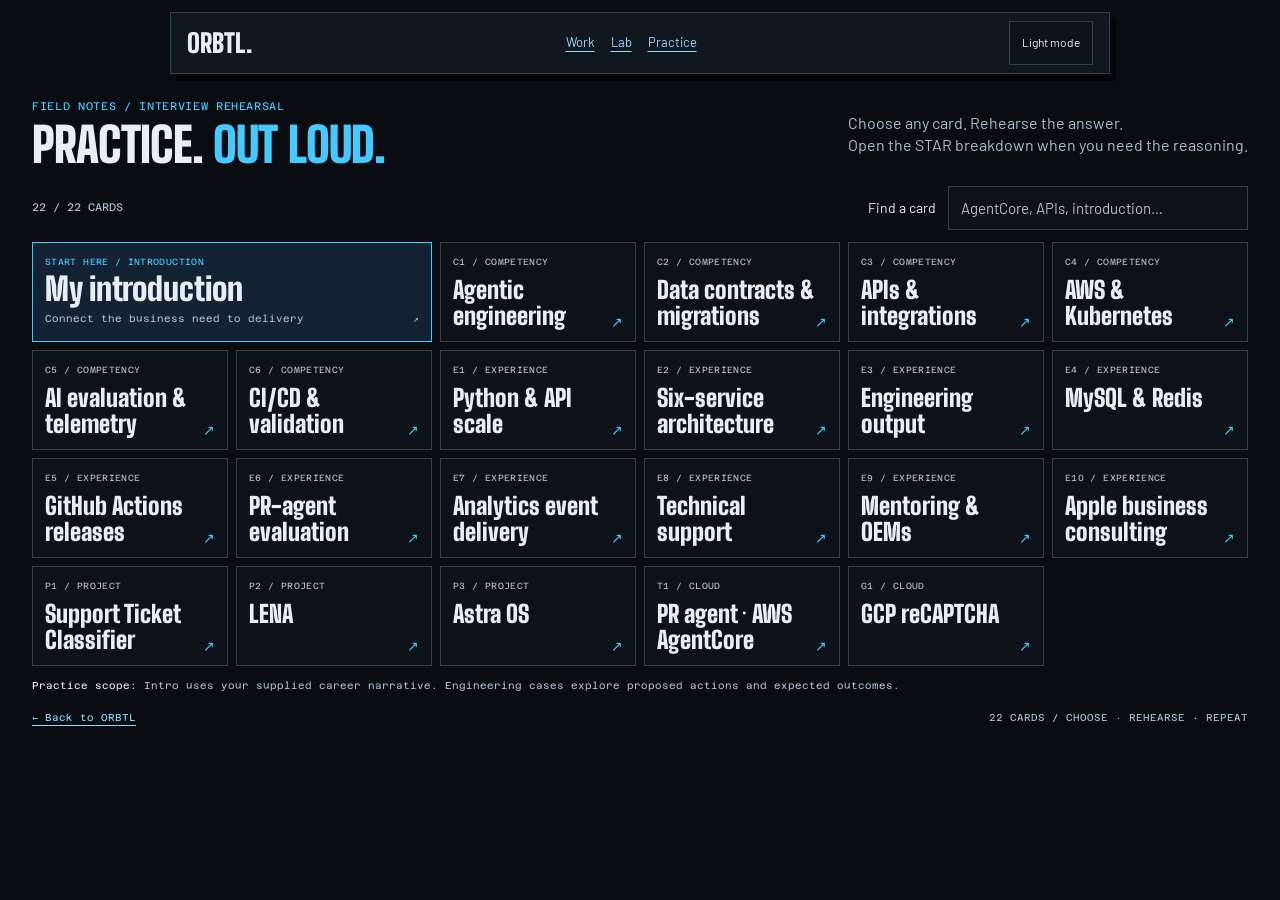
==== commit fb5cc833: "Deploy intro and practice card modals from netrunner da1029f" ====
--- a/practice/index.html
+++ b/practice/index.html
@@ -1,6 +1,7 @@
-<!DOCTYPE html><html lang="en" data-theme="dark" data-astro-cid-cbf7hq7v> <head><meta charset="utf-8"><meta name="viewport" content="width=device-width, initial-scale=1"><title>Engineering STAR Practice | ORBTL</title><meta name="description" content="21 advanced engineering STAR practice cases, with proposed approaches, expected outcomes, validation, and tradeoffs. Agent systems, APIs, cloud infrastructure, and delivery."><link rel="canonical" href="https://justjammin.github.io/practice/"><link rel="icon" href="/assets/favicon.svg"><meta name="theme-color" content="#090d12"><script>
+<!DOCTYPE html><html lang="en" data-theme="dark" data-astro-cid-cbf7hq7v> <head><meta charset="utf-8"><meta name="viewport" content="width=device-width, initial-scale=1"><title>Engineering STAR Practice | ORBTL</title><meta name="description" content="Choose from 21 engineering STAR practice cards and a personal introduction. Spoken answers first, with detailed design reasoning, validation, and tradeoffs."><link rel="canonical" href="https://justjammin.github.io/practice/"><link rel="icon" href="/assets/favicon.svg"><meta name="theme-color" content="#090d12"><script>
+    document.documentElement.classList.add('js');
     try { if (localStorage.getItem('orbtl-star-theme') === 'light') document.documentElement.dataset.theme = 'light'; } catch {}
   </script><style>@font-face{font-family:Barlow;font-style:normal;font-display:swap;font-weight:400;src:url(/_astro/barlow-vietnamese-400-normal.Dpl4UHAZ.woff2) format("woff2"),url(/_astro/barlow-vietnamese-400-normal.BFeobeCK.woff) format("woff");unicode-range:U+0102-0103,U+0110-0111,U+0128-0129,U+0168-0169,U+01A0-01A1,U+01AF-01B0,U+0300-0301,U+0303-0304,U+0308-0309,U+0323,U+0329,U+1EA0-1EF9,U+20AB}@font-face{font-family:Barlow;font-style:normal;font-display:swap;font-weight:400;src:url(/_astro/barlow-latin-ext-400-normal.HxX4XjxC.woff2) format("woff2"),url(/_astro/barlow-latin-ext-400-normal.CvBsJvxq.woff) format("woff");unicode-range:U+0100-02BA,U+02BD-02C5,U+02C7-02CC,U+02CE-02D7,U+02DD-02FF,U+0304,U+0308,U+0329,U+1D00-1DBF,U+1E00-1E9F,U+1EF2-1EFF,U+2020,U+20A0-20AB,U+20AD-20C0,U+2113,U+2C60-2C7F,U+A720-A7FF}@font-face{font-family:Barlow;font-style:normal;font-display:swap;font-weight:400;src:url(/_astro/barlow-latin-400-normal.qiz4-Cze.woff2) format("woff2"),url(/_astro/barlow-latin-400-normal.fsAxiSwU.woff) format("woff");unicode-range:U+0000-00FF,U+0131,U+0152-0153,U+02BB-02BC,U+02C6,U+02DA,U+02DC,U+0304,U+0308,U+0329,U+2000-206F,U+20AC,U+2122,U+2191,U+2193,U+2212,U+2215,U+FEFF,U+FFFD}@font-face{font-family:Barlow;font-style:normal;font-display:swap;font-weight:600;src:url(/_astro/barlow-vietnamese-600-normal.DcjprdFV.woff2) format("woff2"),url(/_astro/barlow-vietnamese-600-normal.CA_GiK2e.woff) format("woff");unicode-range:U+0102-0103,U+0110-0111,U+0128-0129,U+0168-0169,U+01A0-01A1,U+01AF-01B0,U+0300-0301,U+0303-0304,U+0308-0309,U+0323,U+0329,U+1EA0-1EF9,U+20AB}@font-face{font-family:Barlow;font-style:normal;font-display:swap;font-weight:600;src:url(/_astro/barlow-latin-ext-600-normal.B8NK_A3D.woff2) format("woff2"),url(/_astro/barlow-latin-ext-600-normal.DMVRjfRT.woff) format("woff");unicode-range:U+0100-02BA,U+02BD-02C5,U+02C7-02CC,U+02CE-02D7,U+02DD-02FF,U+0304,U+0308,U+0329,U+1D00-1DBF,U+1E00-1E9F,U+1EF2-1EFF,U+2020,U+20A0-20AB,U+20AD-20C0,U+2113,U+2C60-2C7F,U+A720-A7FF}@font-face{font-family:Barlow;font-style:normal;font-display:swap;font-weight:600;src:url(/_astro/barlow-latin-600-normal.DILqtrty.woff2) format("woff2"),url(/_astro/barlow-latin-600-normal.CNwfPWQD.woff) format("woff");unicode-range:U+0000-00FF,U+0131,U+0152-0153,U+02BB-02BC,U+02C6,U+02DA,U+02DC,U+0304,U+0308,U+0329,U+2000-206F,U+20AC,U+2122,U+2191,U+2193,U+2212,U+2215,U+FEFF,U+FFFD}@font-face{font-family:Azeret Mono;font-style:normal;font-display:swap;font-weight:400;src:url(/_astro/azeret-mono-latin-ext-400-normal.CwvinM0p.woff2) format("woff2"),url(/_astro/azeret-mono-latin-ext-400-normal.Wsi1uLNw.woff) format("woff");unicode-range:U+0100-02BA,U+02BD-02C5,U+02C7-02CC,U+02CE-02D7,U+02DD-02FF,U+0304,U+0308,U+0329,U+1D00-1DBF,U+1E00-1E9F,U+1EF2-1EFF,U+2020,U+20A0-20AB,U+20AD-20C0,U+2113,U+2C60-2C7F,U+A720-A7FF}@font-face{font-family:Azeret Mono;font-style:normal;font-display:swap;font-weight:400;src:url(/_astro/azeret-mono-latin-400-normal.BqmUdsta.woff2) format("woff2"),url(/_astro/azeret-mono-latin-400-normal.BRS1Zqm5.woff) format("woff");unicode-range:U+0000-00FF,U+0131,U+0152-0153,U+02BB-02BC,U+02C6,U+02DA,U+02DC,U+0304,U+0308,U+0329,U+2000-206F,U+20AC,U+2122,U+2191,U+2193,U+2212,U+2215,U+FEFF,U+FFFD}
 @font-face{font-family:Big Shoulders Display;font-style:normal;font-display:swap;font-weight:900;src:url(/_astro/big-shoulders-display-vietnamese-900-normal.B_uE6zXf.woff2) format("woff2"),url(/_astro/big-shoulders-display-vietnamese-900-normal.BKSkdzuv.woff) format("woff");unicode-range:U+0102-0103,U+0110-0111,U+0128-0129,U+0168-0169,U+01A0-01A1,U+01AF-01B0,U+0300-0301,U+0303-0304,U+0308-0309,U+0323,U+0329,U+1EA0-1EF9,U+20AB}@font-face{font-family:Big Shoulders Display;font-style:normal;font-display:swap;font-weight:900;src:url(/_astro/big-shoulders-display-latin-ext-900-normal.HMld4L9H.woff2) format("woff2"),url(/_astro/big-shoulders-display-latin-ext-900-normal.DkuviPcI.woff) format("woff");unicode-range:U+0100-02BA,U+02BD-02C5,U+02C7-02CC,U+02CE-02D7,U+02DD-02FF,U+0304,U+0308,U+0329,U+1D00-1DBF,U+1E00-1E9F,U+1EF2-1EFF,U+2020,U+20A0-20AB,U+20AD-20C0,U+2113,U+2C60-2C7F,U+A720-A7FF}@font-face{font-family:Big Shoulders Display;font-style:normal;font-display:swap;font-weight:900;src:url(/_astro/big-shoulders-display-latin-900-normal.CW8trzgu.woff2) format("woff2"),url(/_astro/big-shoulders-display-latin-900-normal.DMT-1gsg.woff) format("woff");unicode-range:U+0000-00FF,U+0131,U+0152-0153,U+02BB-02BC,U+02C6,U+02DA,U+02DC,U+0304,U+0308,U+0329,U+2000-206F,U+20AC,U+2122,U+2191,U+2193,U+2212,U+2215,U+FEFF,U+FFFD}
 </style>
-<link rel="stylesheet" href="/_astro/practice.BP-oSm3n.css"></head> <body data-astro-cid-cbf7hq7v> <a class="skip" href="#case-content" data-astro-cid-cbf7hq7v>Skip to practice case</a> <header class="topnav" data-astro-cid-cbf7hq7v> <a class="brand" href="/" aria-label="ORBTL home" data-astro-cid-cbf7hq7v>ORBTL.</a> <nav aria-label="Portfolio" data-astro-cid-cbf7hq7v><a href="/#work" data-astro-cid-cbf7hq7v>Work</a><a href="/#lab" data-astro-cid-cbf7hq7v>Lab</a><a href="/practice/" aria-current="page" data-astro-cid-cbf7hq7v>Practice</a></nav> <button id="theme-toggle" type="button" hidden data-astro-cid-cbf7hq7v>Light mode</button> </header> <main data-astro-cid-cbf7hq7v> <section class="hero" aria-labelledby="page-title" data-astro-cid-cbf7hq7v> <p class="eyebrow" data-astro-cid-cbf7hq7v>FIELD NOTES / ENGINEERING / 21 OBJECTIVES</p> <div class="hero-grid" data-astro-cid-cbf7hq7v><h1 id="page-title" data-astro-cid-cbf7hq7v>THINK.<br data-astro-cid-cbf7hq7v><span data-astro-cid-cbf7hq7v>EXPLAIN.</span><br data-astro-cid-cbf7hq7v>DELIVER.</h1> <div class="intro" data-astro-cid-cbf7hq7v><p class="lead" data-astro-cid-cbf7hq7v>Your engineering interview workbench.</p><p data-astro-cid-cbf7hq7v>Practice the situation, the decision, and the reasoning behind it. Each case connects an advanced technique to a concrete engineering problem.</p><p class="notice" data-astro-cid-cbf7hq7v><strong data-astro-cid-cbf7hq7v>Hypothetical practice.</strong> Actions are proposed and results are expected. These examples are design exercises, not claims of completed work or measured outcomes.</p></div> </div> </section> <div class="workbench" data-astro-cid-cbf7hq7v> <aside class="objectives" aria-label="Practice objectives" data-astro-cid-cbf7hq7v> <div class="index-head" data-astro-cid-cbf7hq7v><span class="eyebrow" data-astro-cid-cbf7hq7v>OBJECTIVE INDEX</span><span id="match-count" class="mono" data-astro-cid-cbf7hq7v>21 / 21</span></div> <label for="case-search" data-astro-cid-cbf7hq7v>Find a case</label> <input id="case-search" type="search" placeholder="AgentCore, APIs, delivery…" autocomplete="off" data-astro-cid-cbf7hq7v> <p id="no-matches" class="muted" hidden data-astro-cid-cbf7hq7v>No matching cases. Try another term.</p> <nav class="case-index" aria-label="Choose a practice case" data-astro-cid-cbf7hq7v> <div class="case-group" data-astro-cid-cbf7hq7v> <h2 data-astro-cid-cbf7hq7v>Core competencies</h2> <a class="case-link" href="#C1" data-case="C1" data-astro-cid-cbf7hq7v><span class="case-id" data-astro-cid-cbf7hq7v>C1</span><span data-astro-cid-cbf7hq7v>Agentic Engineering</span><span aria-hidden="true" data-astro-cid-cbf7hq7v>↗</span></a><a class="case-link" href="#C2" data-case="C2" data-astro-cid-cbf7hq7v><span class="case-id" data-astro-cid-cbf7hq7v>C2</span><span data-astro-cid-cbf7hq7v>Data contracts and migration design</span><span aria-hidden="true" data-astro-cid-cbf7hq7v>↗</span></a><a class="case-link" href="#C3" data-case="C3" data-astro-cid-cbf7hq7v><span class="case-id" data-astro-cid-cbf7hq7v>C3</span><span data-astro-cid-cbf7hq7v>APIs and integration patterns</span><span aria-hidden="true" data-astro-cid-cbf7hq7v>↗</span></a><a class="case-link" href="#C4" data-case="C4" data-astro-cid-cbf7hq7v><span class="case-id" data-astro-cid-cbf7hq7v>C4</span><span data-astro-cid-cbf7hq7v>AWS and Kubernetes</span><span aria-hidden="true" data-astro-cid-cbf7hq7v>↗</span></a><a class="case-link" href="#C5" data-case="C5" data-astro-cid-cbf7hq7v><span class="case-id" data-astro-cid-cbf7hq7v>C5</span><span data-astro-cid-cbf7hq7v>AI Evaluation and Telemetry</span><span aria-hidden="true" data-astro-cid-cbf7hq7v>↗</span></a><a class="case-link" href="#C6" data-case="C6" data-astro-cid-cbf7hq7v><span class="case-id" data-astro-cid-cbf7hq7v>C6</span><span data-astro-cid-cbf7hq7v>CI/CD and production validation</span><span aria-hidden="true" data-astro-cid-cbf7hq7v>↗</span></a> </div><div class="case-group" data-astro-cid-cbf7hq7v> <h2 data-astro-cid-cbf7hq7v>Experience bullets</h2> <a class="case-link" href="#E1" data-case="E1" data-astro-cid-cbf7hq7v><span class="case-id" data-astro-cid-cbf7hq7v>E1</span><span data-astro-cid-cbf7hq7v>Python services and API scale</span><span aria-hidden="true" data-astro-cid-cbf7hq7v>↗</span></a><a class="case-link" href="#E2" data-case="E2" data-astro-cid-cbf7hq7v><span class="case-id" data-astro-cid-cbf7hq7v>E2</span><span data-astro-cid-cbf7hq7v>Six-service architecture proposal</span><span aria-hidden="true" data-astro-cid-cbf7hq7v>↗</span></a><a class="case-link" href="#E3" data-case="E3" data-astro-cid-cbf7hq7v><span class="case-id" data-astro-cid-cbf7hq7v>E3</span><span data-astro-cid-cbf7hq7v>Increasing useful engineering output</span><span aria-hidden="true" data-astro-cid-cbf7hq7v>↗</span></a><a class="case-link" href="#E4" data-case="E4" data-astro-cid-cbf7hq7v><span class="case-id" data-astro-cid-cbf7hq7v>E4</span><span data-astro-cid-cbf7hq7v>MySQL performance and Redis caching</span><span aria-hidden="true" data-astro-cid-cbf7hq7v>↗</span></a><a class="case-link" href="#E5" data-case="E5" data-astro-cid-cbf7hq7v><span class="case-id" data-astro-cid-cbf7hq7v>E5</span><span data-astro-cid-cbf7hq7v>Automated releases with GitHub Actions</span><span aria-hidden="true" data-astro-cid-cbf7hq7v>↗</span></a><a class="case-link" href="#E6" data-case="E6" data-astro-cid-cbf7hq7v><span class="case-id" data-astro-cid-cbf7hq7v>E6</span><span data-astro-cid-cbf7hq7v>PR-agent evaluation bench</span><span aria-hidden="true" data-astro-cid-cbf7hq7v>↗</span></a><a class="case-link" href="#E7" data-case="E7" data-astro-cid-cbf7hq7v><span class="case-id" data-astro-cid-cbf7hq7v>E7</span><span data-astro-cid-cbf7hq7v>Analytics event delivery</span><span aria-hidden="true" data-astro-cid-cbf7hq7v>↗</span></a><a class="case-link" href="#E8" data-case="E8" data-astro-cid-cbf7hq7v><span class="case-id" data-astro-cid-cbf7hq7v>E8</span><span data-astro-cid-cbf7hq7v>Complex technical support</span><span aria-hidden="true" data-astro-cid-cbf7hq7v>↗</span></a><a class="case-link" href="#E9" data-case="E9" data-astro-cid-cbf7hq7v><span class="case-id" data-astro-cid-cbf7hq7v>E9</span><span data-astro-cid-cbf7hq7v>OEM knowledge sharing and mentoring</span><span aria-hidden="true" data-astro-cid-cbf7hq7v>↗</span></a><a class="case-link" href="#E10" data-case="E10" data-astro-cid-cbf7hq7v><span class="case-id" data-astro-cid-cbf7hq7v>E10</span><span data-astro-cid-cbf7hq7v>Apple business consulting and training</span><span aria-hidden="true" data-astro-cid-cbf7hq7v>↗</span></a> </div><div class="case-group" data-astro-cid-cbf7hq7v> <h2 data-astro-cid-cbf7hq7v>Projects</h2> <a class="case-link" href="#P1" data-case="P1" data-astro-cid-cbf7hq7v><span class="case-id" data-astro-cid-cbf7hq7v>P1</span><span data-astro-cid-cbf7hq7v>Support Ticket Queue Classifier</span><span aria-hidden="true" data-astro-cid-cbf7hq7v>↗</span></a><a class="case-link" href="#P2" data-case="P2" data-astro-cid-cbf7hq7v><span class="case-id" data-astro-cid-cbf7hq7v>P2</span><span data-astro-cid-cbf7hq7v>LENA</span><span aria-hidden="true" data-astro-cid-cbf7hq7v>↗</span></a><a class="case-link" href="#P3" data-case="P3" data-astro-cid-cbf7hq7v><span class="case-id" data-astro-cid-cbf7hq7v>P3</span><span data-astro-cid-cbf7hq7v>Astra OS</span><span aria-hidden="true" data-astro-cid-cbf7hq7v>↗</span></a> </div><div class="case-group" data-astro-cid-cbf7hq7v> <h2 data-astro-cid-cbf7hq7v>AgentCore deployment</h2> <a class="case-link" href="#T1" data-case="T1" data-astro-cid-cbf7hq7v><span class="case-id" data-astro-cid-cbf7hq7v>T1</span><span data-astro-cid-cbf7hq7v>Production PR agent through AWS AgentCore</span><span aria-hidden="true" data-astro-cid-cbf7hq7v>↗</span></a> </div><div class="case-group" data-astro-cid-cbf7hq7v> <h2 data-astro-cid-cbf7hq7v>GCP</h2> <a class="case-link" href="#G1" data-case="G1" data-astro-cid-cbf7hq7v><span class="case-id" data-astro-cid-cbf7hq7v>G1</span><span data-astro-cid-cbf7hq7v>GCP reCAPTCHA Enterprise</span><span aria-hidden="true" data-astro-cid-cbf7hq7v>↗</span></a> </div> </nav> </aside> <section id="case-content" class="case-content" aria-label="STAR practice case" tabindex="-1" data-astro-cid-cbf7hq7v> <div class="reader-toolbar" hidden data-astro-cid-cbf7hq7v><span id="position" class="mono" aria-live="polite" aria-atomic="true" data-astro-cid-cbf7hq7v></span><div data-astro-cid-cbf7hq7v><button id="previous" type="button" aria-label="Previous case" data-astro-cid-cbf7hq7v>← Previous</button><button id="next" type="button" aria-label="Next case" data-astro-cid-cbf7hq7v>Next →</button></div></div> <article class="practice-case" id="C1" data-search="c1 agentic engineering core competencies optimistic concurrency control for parallel coding agents. multiple agent tasks can overlap in files or depend on code that changes while they work. i would increase useful parallel execution while preventing stale work and conflicting edits from reaching the integration branch. i would give each task an isolated worktree, a base commit, permitted write paths, acceptance checks, and an explicit dependency list. i would schedule independent tasks concurrently and serialize work whose interfaces or write sets overlap. at integration, i would compare the task's base and changed files with the current branch. a stale dependency would trigger revalidation or rework rather than a blind merge. i would run checks on the combined branch and retain human approval for externally visible changes. a path allowlist would be paired with process isolation; it is not a security boundary by itself." data-astro-cid-cbf7hq7v> <p class="eyebrow" data-astro-cid-cbf7hq7v>C1 / Core competencies</p> <h2 data-astro-cid-cbf7hq7v>Agentic Engineering</h2> <div class="technique" data-astro-cid-cbf7hq7v><p class="label" data-astro-cid-cbf7hq7v>ADVANCED TECHNIQUE</p><h3 data-astro-cid-cbf7hq7v>Optimistic concurrency control for parallel coding agents.</h3><p data-astro-cid-cbf7hq7v>Agents work independently, but their changes must still pass a controlled integration step.</p></div> <div class="star-block" data-astro-cid-cbf7hq7v><span class="letter" aria-hidden="true" data-astro-cid-cbf7hq7v>S</span><div data-astro-cid-cbf7hq7v><h3 data-astro-cid-cbf7hq7v>Situation</h3><p data-astro-cid-cbf7hq7v>Multiple agent tasks can overlap in files or depend on code that changes while they work.</p></div></div> <div class="star-block" data-astro-cid-cbf7hq7v><span class="letter" aria-hidden="true" data-astro-cid-cbf7hq7v>T</span><div data-astro-cid-cbf7hq7v><h3 data-astro-cid-cbf7hq7v>Task</h3><p data-astro-cid-cbf7hq7v>I would increase useful parallel execution while preventing stale work and conflicting edits from reaching the integration branch.</p></div></div> <div class="star-block" data-astro-cid-cbf7hq7v><span class="letter" aria-hidden="true" data-astro-cid-cbf7hq7v>A</span><div data-astro-cid-cbf7hq7v><h3 data-astro-cid-cbf7hq7v>Action <span class="qualifier" data-astro-cid-cbf7hq7v>/ proposed</span></h3><ol data-astro-cid-cbf7hq7v><li data-astro-cid-cbf7hq7v>I would give each task an isolated worktree, a base commit, permitted write paths, acceptance checks, and an explicit dependency list.</li><li data-astro-cid-cbf7hq7v>I would schedule independent tasks concurrently and serialize work whose interfaces or write sets overlap.</li><li data-astro-cid-cbf7hq7v>At integration, I would compare the task&#39;s base and changed files with the current branch. A stale dependency would trigger revalidation or rework rather than a blind merge.</li><li data-astro-cid-cbf7hq7v>I would run checks on the combined branch and retain human approval for externally visible changes. A path allowlist would be paired with process isolation; it is not a security boundary by itself.</li></ol></div></div> <div class="star-block" data-astro-cid-cbf7hq7v><span class="letter" aria-hidden="true" data-astro-cid-cbf7hq7v>R</span><div data-astro-cid-cbf7hq7v><h3 data-astro-cid-cbf7hq7v>Result <span class="qualifier" data-astro-cid-cbf7hq7v>/ expected</span></h3><p data-astro-cid-cbf7hq7v>More parallel work could integrate successfully without increasing rework or escaped defects.</p></div></div> <div class="checks" data-astro-cid-cbf7hq7v><section data-astro-cid-cbf7hq7v><p class="label" data-astro-cid-cbf7hq7v>HOW TO VALIDATE</p><p data-astro-cid-cbf7hq7v>Measure accepted changes per engineering hour, conflict frequency, rework, and post-merge failures across comparable tasks.</p></section><section data-astro-cid-cbf7hq7v><p class="label" data-astro-cid-cbf7hq7v>TRADEOFF</p><p data-astro-cid-cbf7hq7v>Isolation and integration checks add overhead. Small, tightly coupled changes may finish faster as one task.</p></section></div> <blockquote data-astro-cid-cbf7hq7v><p class="label" data-astro-cid-cbf7hq7v>SAY IT OUT LOUD</p><p data-astro-cid-cbf7hq7v>“I would treat parallel agent output like concurrent transactions: isolate the work, detect conflicts, and validate the combined result before accepting it.”</p></blockquote>  <p class="rehearsal" data-astro-cid-cbf7hq7v><span class="label" data-astro-cid-cbf7hq7v>REHEARSAL PROMPT</span> Explain the design in 90 seconds. Then defend the tradeoff and name the evidence you would need.</p> </article><article class="practice-case" id="C2" data-search="c2 data contracts and migration design core competencies transactional outbox with idempotent consumers. a lead can be saved successfully while its downstream notification fails. i would close that failure gap during migration without claiming exactly-once transport. i would write the lead and an outbox event in the same database transaction. a dispatcher would claim committed events, publish them with bounded retries, and mark confirmed delivery. a crash could cause a repeat, so each event would keep a stable id. where i control the consumer, i would record that id and apply its database effects atomically. external side effects would need their own idempotency support or reconciliation. i would compare legacy and new outputs in shadow mode before moving traffic by tenant or cohort." data-astro-cid-cbf7hq7v> <p class="eyebrow" data-astro-cid-cbf7hq7v>C2 / Core competencies</p> <h2 data-astro-cid-cbf7hq7v>Data contracts and migration design</h2> <div class="technique" data-astro-cid-cbf7hq7v><p class="label" data-astro-cid-cbf7hq7v>ADVANCED TECHNIQUE</p><h3 data-astro-cid-cbf7hq7v>Transactional outbox with idempotent consumers.</h3><p data-astro-cid-cbf7hq7v>The database records both the business change and the obligation to publish it.</p></div> <div class="star-block" data-astro-cid-cbf7hq7v><span class="letter" aria-hidden="true" data-astro-cid-cbf7hq7v>S</span><div data-astro-cid-cbf7hq7v><h3 data-astro-cid-cbf7hq7v>Situation</h3><p data-astro-cid-cbf7hq7v>A lead can be saved successfully while its downstream notification fails.</p></div></div> <div class="star-block" data-astro-cid-cbf7hq7v><span class="letter" aria-hidden="true" data-astro-cid-cbf7hq7v>T</span><div data-astro-cid-cbf7hq7v><h3 data-astro-cid-cbf7hq7v>Task</h3><p data-astro-cid-cbf7hq7v>I would close that failure gap during migration without claiming exactly-once transport.</p></div></div> <div class="star-block" data-astro-cid-cbf7hq7v><span class="letter" aria-hidden="true" data-astro-cid-cbf7hq7v>A</span><div data-astro-cid-cbf7hq7v><h3 data-astro-cid-cbf7hq7v>Action <span class="qualifier" data-astro-cid-cbf7hq7v>/ proposed</span></h3><ol data-astro-cid-cbf7hq7v><li data-astro-cid-cbf7hq7v>I would write the lead and an outbox event in the same database transaction.</li><li data-astro-cid-cbf7hq7v>A dispatcher would claim committed events, publish them with bounded retries, and mark confirmed delivery. A crash could cause a repeat, so each event would keep a stable ID.</li><li data-astro-cid-cbf7hq7v>Where I control the consumer, I would record that ID and apply its database effects atomically. External side effects would need their own idempotency support or reconciliation.</li><li data-astro-cid-cbf7hq7v>I would compare legacy and new outputs in shadow mode before moving traffic by tenant or cohort.</li></ol></div></div> <div class="star-block" data-astro-cid-cbf7hq7v><span class="letter" aria-hidden="true" data-astro-cid-cbf7hq7v>R</span><div data-astro-cid-cbf7hq7v><h3 data-astro-cid-cbf7hq7v>Result <span class="qualifier" data-astro-cid-cbf7hq7v>/ expected</span></h3><p data-astro-cid-cbf7hq7v>Committed leads would retain a durable publication obligation, and retries could recover delivery without repeating protected business effects.</p></div></div> <div class="checks" data-astro-cid-cbf7hq7v><section data-astro-cid-cbf7hq7v><p class="label" data-astro-cid-cbf7hq7v>HOW TO VALIDATE</p><p data-astro-cid-cbf7hq7v>Inject crashes before commit, after commit, and after publish but before acknowledgement. Reconcile persisted leads, outstanding events, and downstream effects.</p></section><section data-astro-cid-cbf7hq7v><p class="label" data-astro-cid-cbf7hq7v>TRADEOFF</p><p data-astro-cid-cbf7hq7v>Outbox retention, dispatcher operations, and eventual consistency add complexity. A durable dispatcher can initially use HTTP; a broker is optional.</p></section></div>  <div class="references" data-astro-cid-cbf7hq7v><span class="label" data-astro-cid-cbf7hq7v>TECHNICAL REFERENCES</span><a href="https://docs.aws.amazon.com/prescriptive-guidance/latest/cloud-design-patterns/transactional-outbox.html" data-astro-cid-cbf7hq7v>AWS transactional outbox ↗</a></div> <p class="rehearsal" data-astro-cid-cbf7hq7v><span class="label" data-astro-cid-cbf7hq7v>REHEARSAL PROMPT</span> Explain the design in 90 seconds. Then defend the tradeoff and name the evidence you would need.</p> </article><article class="practice-case" id="C3" data-search="c3 apis and integration patterns core competencies an anti-corruption layer with contract tests and recorded-response replay. an oem integration has changing schemas, authorization behavior, and an external testing schedule. i would keep internal development moving while making partner compatibility explicit. i would define a stable internal lead contract and map partner-specific fields and errors through a dedicated adapter. i would capture sanitized, approved request-response examples and replay success, rejection, timeout, and schema-change cases locally. for providers we control, i would verify consumer-driven contracts in provider ci. for an external oem, i would use specification checks and sandbox probes without pretending a local mock proves vendor compatibility. i would track technical readiness separately from partner acceptance readiness and flag changes that invalidate previously approved examples." data-astro-cid-cbf7hq7v> <p class="eyebrow" data-astro-cid-cbf7hq7v>C3 / Core competencies</p> <h2 data-astro-cid-cbf7hq7v>APIs and integration patterns</h2> <div class="technique" data-astro-cid-cbf7hq7v><p class="label" data-astro-cid-cbf7hq7v>ADVANCED TECHNIQUE</p><h3 data-astro-cid-cbf7hq7v>An anti-corruption layer with contract tests and recorded-response replay.</h3><p data-astro-cid-cbf7hq7v>A partner&#39;s schema stays behind an adapter instead of leaking through the domain model.</p></div> <div class="star-block" data-astro-cid-cbf7hq7v><span class="letter" aria-hidden="true" data-astro-cid-cbf7hq7v>S</span><div data-astro-cid-cbf7hq7v><h3 data-astro-cid-cbf7hq7v>Situation</h3><p data-astro-cid-cbf7hq7v>An OEM integration has changing schemas, authorization behavior, and an external testing schedule.</p></div></div> <div class="star-block" data-astro-cid-cbf7hq7v><span class="letter" aria-hidden="true" data-astro-cid-cbf7hq7v>T</span><div data-astro-cid-cbf7hq7v><h3 data-astro-cid-cbf7hq7v>Task</h3><p data-astro-cid-cbf7hq7v>I would keep internal development moving while making partner compatibility explicit.</p></div></div> <div class="star-block" data-astro-cid-cbf7hq7v><span class="letter" aria-hidden="true" data-astro-cid-cbf7hq7v>A</span><div data-astro-cid-cbf7hq7v><h3 data-astro-cid-cbf7hq7v>Action <span class="qualifier" data-astro-cid-cbf7hq7v>/ proposed</span></h3><ol data-astro-cid-cbf7hq7v><li data-astro-cid-cbf7hq7v>I would define a stable internal lead contract and map partner-specific fields and errors through a dedicated adapter.</li><li data-astro-cid-cbf7hq7v>I would capture sanitized, approved request-response examples and replay success, rejection, timeout, and schema-change cases locally.</li><li data-astro-cid-cbf7hq7v>For providers we control, I would verify consumer-driven contracts in provider CI. For an external OEM, I would use specification checks and sandbox probes without pretending a local mock proves vendor compatibility.</li><li data-astro-cid-cbf7hq7v>I would track technical readiness separately from partner acceptance readiness and flag changes that invalidate previously approved examples.</li></ol></div></div> <div class="star-block" data-astro-cid-cbf7hq7v><span class="letter" aria-hidden="true" data-astro-cid-cbf7hq7v>R</span><div data-astro-cid-cbf7hq7v><h3 data-astro-cid-cbf7hq7v>Result <span class="qualifier" data-astro-cid-cbf7hq7v>/ expected</span></h3><p data-astro-cid-cbf7hq7v>Schema changes could remain localized, and the team could identify whether a blocker belongs to our adapter, our assumptions, or the partner environment.</p></div></div> <div class="checks" data-astro-cid-cbf7hq7v><section data-astro-cid-cbf7hq7v><p class="label" data-astro-cid-cbf7hq7v>HOW TO VALIDATE</p><p data-astro-cid-cbf7hq7v>Run contract checks, replay fixtures, and partner acceptance tests; track compatibility defects and time spent blocked.</p></section><section data-astro-cid-cbf7hq7v><p class="label" data-astro-cid-cbf7hq7v>TRADEOFF</p><p data-astro-cid-cbf7hq7v>Fixtures drift. They need versioning and refresh against real partner behavior.</p></section></div>  <div class="references" data-astro-cid-cbf7hq7v><span class="label" data-astro-cid-cbf7hq7v>TECHNICAL REFERENCES</span><a href="https://docs.pact.io/" data-astro-cid-cbf7hq7v>Pact contract testing ↗</a></div> <p class="rehearsal" data-astro-cid-cbf7hq7v><span class="label" data-astro-cid-cbf7hq7v>REHEARSAL PROMPT</span> Explain the design in 90 seconds. Then defend the tradeoff and name the evidence you would need.</p> </article><article class="practice-case" id="C4" data-search="c4 aws and kubernetes core competencies capacity engineering using service objectives and workload-specific autoscaling. traffic bursts can overwhelm application capacity even when monthly volume looks manageable. i would balance response-time and availability objectives against infrastructure cost. i would load-test realistic request mixes and measure throughput, tail latency, connection saturation, and database pressure. i would use those measurements to set resource requests and safe per-pod concurrency. hpa could scale on cpu or a suitable custom metric; queue age is relevant only for queued workloads. i would configure readiness, graceful draining, and disruption budgets for voluntary evictions, then test node loss separately. i would cap scaling where downstream capacity becomes the bottleneck and apply admission control rather than multiplying pressure on the database." data-astro-cid-cbf7hq7v> <p class="eyebrow" data-astro-cid-cbf7hq7v>C4 / Core competencies</p> <h2 data-astro-cid-cbf7hq7v>AWS and Kubernetes</h2> <div class="technique" data-astro-cid-cbf7hq7v><p class="label" data-astro-cid-cbf7hq7v>ADVANCED TECHNIQUE</p><h3 data-astro-cid-cbf7hq7v>Capacity engineering using service objectives and workload-specific autoscaling.</h3><p data-astro-cid-cbf7hq7v>Scale against the bottleneck you can actually relieve.</p></div> <div class="star-block" data-astro-cid-cbf7hq7v><span class="letter" aria-hidden="true" data-astro-cid-cbf7hq7v>S</span><div data-astro-cid-cbf7hq7v><h3 data-astro-cid-cbf7hq7v>Situation</h3><p data-astro-cid-cbf7hq7v>Traffic bursts can overwhelm application capacity even when monthly volume looks manageable.</p></div></div> <div class="star-block" data-astro-cid-cbf7hq7v><span class="letter" aria-hidden="true" data-astro-cid-cbf7hq7v>T</span><div data-astro-cid-cbf7hq7v><h3 data-astro-cid-cbf7hq7v>Task</h3><p data-astro-cid-cbf7hq7v>I would balance response-time and availability objectives against infrastructure cost.</p></div></div> <div class="star-block" data-astro-cid-cbf7hq7v><span class="letter" aria-hidden="true" data-astro-cid-cbf7hq7v>A</span><div data-astro-cid-cbf7hq7v><h3 data-astro-cid-cbf7hq7v>Action <span class="qualifier" data-astro-cid-cbf7hq7v>/ proposed</span></h3><ol data-astro-cid-cbf7hq7v><li data-astro-cid-cbf7hq7v>I would load-test realistic request mixes and measure throughput, tail latency, connection saturation, and database pressure.</li><li data-astro-cid-cbf7hq7v>I would use those measurements to set resource requests and safe per-pod concurrency. HPA could scale on CPU or a suitable custom metric; queue age is relevant only for queued workloads.</li><li data-astro-cid-cbf7hq7v>I would configure readiness, graceful draining, and disruption budgets for voluntary evictions, then test node loss separately.</li><li data-astro-cid-cbf7hq7v>I would cap scaling where downstream capacity becomes the bottleneck and apply admission control rather than multiplying pressure on the database.</li></ol></div></div> <div class="star-block" data-astro-cid-cbf7hq7v><span class="letter" aria-hidden="true" data-astro-cid-cbf7hq7v>R</span><div data-astro-cid-cbf7hq7v><h3 data-astro-cid-cbf7hq7v>Result <span class="qualifier" data-astro-cid-cbf7hq7v>/ expected</span></h3><p data-astro-cid-cbf7hq7v>The service could absorb its tested demand envelope at a known cost while containing overload beyond that envelope.</p></div></div> <div class="checks" data-astro-cid-cbf7hq7v><section data-astro-cid-cbf7hq7v><p class="label" data-astro-cid-cbf7hq7v>HOW TO VALIDATE</p><p data-astro-cid-cbf7hq7v>Exercise burst traffic, scale-out delay, draining, and node failure. Compare tail latency, availability, and cost per completed request.</p></section><section data-astro-cid-cbf7hq7v><p class="label" data-astro-cid-cbf7hq7v>TRADEOFF</p><p data-astro-cid-cbf7hq7v>Scaling cannot repair an inefficient query or unlimited fan-out. Disruption budgets do not guarantee protection from node failure.</p></section></div>  <div class="references" data-astro-cid-cbf7hq7v><span class="label" data-astro-cid-cbf7hq7v>TECHNICAL REFERENCES</span><a href="https://kubernetes.io/docs/concepts/workloads/autoscaling/horizontal-pod-autoscale/" data-astro-cid-cbf7hq7v>Kubernetes HPA ↗</a><a href="https://kubernetes.io/docs/concepts/workloads/pods/disruptions/" data-astro-cid-cbf7hq7v>disruptions ↗</a></div> <p class="rehearsal" data-astro-cid-cbf7hq7v><span class="label" data-astro-cid-cbf7hq7v>REHEARSAL PROMPT</span> Explain the design in 90 seconds. Then defend the tradeoff and name the evidence you would need.</p> </article><article class="practice-case" id="C5" data-search="c5 ai evaluation and telemetry core competencies paired experiments with uncertainty estimates and an explicit abstain decision. model output varies, and a small benchmark can make a lucky run look like improvement. i would decide whether a reviewer change is useful without hiding false alarms or statistical uncertainty. i would finish human verification, judge calibration, and baseline creation before accepting full evaluation results. i would freeze a development benchmark and reserve unseen cases for later confirmation. candidate and baseline would review identical inputs under comparable settings. i would compare per-pr outcomes and resample whole prs when estimating uncertainty, keeping multiple findings from the same pr together. i would predefine promotion criteria across defect recall, clean-pr false alarms, latency, and cost. an inconclusive comparison would remain inconclusive, with more cases collected as needed." data-astro-cid-cbf7hq7v> <p class="eyebrow" data-astro-cid-cbf7hq7v>C5 / Core competencies</p> <h2 data-astro-cid-cbf7hq7v>AI Evaluation and Telemetry</h2> <div class="technique" data-astro-cid-cbf7hq7v><p class="label" data-astro-cid-cbf7hq7v>ADVANCED TECHNIQUE</p><h3 data-astro-cid-cbf7hq7v>Paired experiments with uncertainty estimates and an explicit abstain decision.</h3><p data-astro-cid-cbf7hq7v>Compare candidate and baseline on the same cases, and allow “insufficient evidence.”</p></div> <div class="star-block" data-astro-cid-cbf7hq7v><span class="letter" aria-hidden="true" data-astro-cid-cbf7hq7v>S</span><div data-astro-cid-cbf7hq7v><h3 data-astro-cid-cbf7hq7v>Situation</h3><p data-astro-cid-cbf7hq7v>Model output varies, and a small benchmark can make a lucky run look like improvement.</p></div></div> <div class="star-block" data-astro-cid-cbf7hq7v><span class="letter" aria-hidden="true" data-astro-cid-cbf7hq7v>T</span><div data-astro-cid-cbf7hq7v><h3 data-astro-cid-cbf7hq7v>Task</h3><p data-astro-cid-cbf7hq7v>I would decide whether a reviewer change is useful without hiding false alarms or statistical uncertainty.</p></div></div> <div class="star-block" data-astro-cid-cbf7hq7v><span class="letter" aria-hidden="true" data-astro-cid-cbf7hq7v>A</span><div data-astro-cid-cbf7hq7v><h3 data-astro-cid-cbf7hq7v>Action <span class="qualifier" data-astro-cid-cbf7hq7v>/ proposed</span></h3><ol data-astro-cid-cbf7hq7v><li data-astro-cid-cbf7hq7v>I would finish human verification, judge calibration, and baseline creation before accepting full evaluation results.</li><li data-astro-cid-cbf7hq7v>I would freeze a development benchmark and reserve unseen cases for later confirmation. Candidate and baseline would review identical inputs under comparable settings.</li><li data-astro-cid-cbf7hq7v>I would compare per-PR outcomes and resample whole PRs when estimating uncertainty, keeping multiple findings from the same PR together.</li><li data-astro-cid-cbf7hq7v>I would predefine promotion criteria across defect recall, clean-PR false alarms, latency, and cost. An inconclusive comparison would remain inconclusive, with more cases collected as needed.</li></ol></div></div> <div class="star-block" data-astro-cid-cbf7hq7v><span class="letter" aria-hidden="true" data-astro-cid-cbf7hq7v>R</span><div data-astro-cid-cbf7hq7v><h3 data-astro-cid-cbf7hq7v>Result <span class="qualifier" data-astro-cid-cbf7hq7v>/ expected</span></h3><p data-astro-cid-cbf7hq7v>Promotion decisions could distinguish an observed gain from noise and expose quality-cost tradeoffs.</p></div></div> <div class="checks" data-astro-cid-cbf7hq7v><section data-astro-cid-cbf7hq7v><p class="label" data-astro-cid-cbf7hq7v>HOW TO VALIDATE</p><p data-astro-cid-cbf7hq7v>Check judge agreement on withheld human labels, benchmark leakage, subgroup outcomes, repeated-run variability, and uncertainty sensitivity.</p></section><section data-astro-cid-cbf7hq7v><p class="label" data-astro-cid-cbf7hq7v>TRADEOFF</p><p data-astro-cid-cbf7hq7v>A small sample still limits the conclusion. Bootstrap intervals and repeated runs cannot manufacture independent evidence.</p></section></div> <blockquote data-astro-cid-cbf7hq7v><p class="label" data-astro-cid-cbf7hq7v>SAY IT OUT LOUD</p><p data-astro-cid-cbf7hq7v>“I would make uncertainty a first-class output: improve, regress, or not enough evidence.”</p></blockquote>  <p class="rehearsal" data-astro-cid-cbf7hq7v><span class="label" data-astro-cid-cbf7hq7v>REHEARSAL PROMPT</span> Explain the design in 90 seconds. Then defend the tradeoff and name the evidence you would need.</p> </article><article class="practice-case" id="C6" data-search="c6 ci/cd and production validation core competencies progressive delivery with automated analysis and compatible database changes. passing tests does not establish that a release behaves safely under production traffic and data. i would limit the impact of an undetected regression and define a recovery path before rollout. i would deploy one tested image to staging and then a limited production cohort. i would compare cohort errors, latency, and domain outcomes with a concurrent control, using minimum observation and sample requirements. i would pause or roll back when analysis detects a material regression, and stop promotion when evidence is incomplete. i would separate additive schema changes, compatible application deployment, backfill, and eventual removal of old fields. code rollback would not be treated as automatic reversal of data writes." data-astro-cid-cbf7hq7v> <p class="eyebrow" data-astro-cid-cbf7hq7v>C6 / Core competencies</p> <h2 data-astro-cid-cbf7hq7v>CI/CD and production validation</h2> <div class="technique" data-astro-cid-cbf7hq7v><p class="label" data-astro-cid-cbf7hq7v>ADVANCED TECHNIQUE</p><h3 data-astro-cid-cbf7hq7v>Progressive delivery with automated analysis and compatible database changes.</h3><p data-astro-cid-cbf7hq7v>Release risk increases in controlled steps.</p></div> <div class="star-block" data-astro-cid-cbf7hq7v><span class="letter" aria-hidden="true" data-astro-cid-cbf7hq7v>S</span><div data-astro-cid-cbf7hq7v><h3 data-astro-cid-cbf7hq7v>Situation</h3><p data-astro-cid-cbf7hq7v>Passing tests does not establish that a release behaves safely under production traffic and data.</p></div></div> <div class="star-block" data-astro-cid-cbf7hq7v><span class="letter" aria-hidden="true" data-astro-cid-cbf7hq7v>T</span><div data-astro-cid-cbf7hq7v><h3 data-astro-cid-cbf7hq7v>Task</h3><p data-astro-cid-cbf7hq7v>I would limit the impact of an undetected regression and define a recovery path before rollout.</p></div></div> <div class="star-block" data-astro-cid-cbf7hq7v><span class="letter" aria-hidden="true" data-astro-cid-cbf7hq7v>A</span><div data-astro-cid-cbf7hq7v><h3 data-astro-cid-cbf7hq7v>Action <span class="qualifier" data-astro-cid-cbf7hq7v>/ proposed</span></h3><ol data-astro-cid-cbf7hq7v><li data-astro-cid-cbf7hq7v>I would deploy one tested image to staging and then a limited production cohort.</li><li data-astro-cid-cbf7hq7v>I would compare cohort errors, latency, and domain outcomes with a concurrent control, using minimum observation and sample requirements.</li><li data-astro-cid-cbf7hq7v>I would pause or roll back when analysis detects a material regression, and stop promotion when evidence is incomplete.</li><li data-astro-cid-cbf7hq7v>I would separate additive schema changes, compatible application deployment, backfill, and eventual removal of old fields. Code rollback would not be treated as automatic reversal of data writes.</li></ol></div></div> <div class="star-block" data-astro-cid-cbf7hq7v><span class="letter" aria-hidden="true" data-astro-cid-cbf7hq7v>R</span><div data-astro-cid-cbf7hq7v><h3 data-astro-cid-cbf7hq7v>Result <span class="qualifier" data-astro-cid-cbf7hq7v>/ expected</span></h3><p data-astro-cid-cbf7hq7v>Regressions could be detected while exposure is limited, with a compatible path back to a known application version.</p></div></div> <div class="checks" data-astro-cid-cbf7hq7v><section data-astro-cid-cbf7hq7v><p class="label" data-astro-cid-cbf7hq7v>HOW TO VALIDATE</p><p data-astro-cid-cbf7hq7v>Deliberately deploy a faulty staging candidate, simulate missing metrics, and rehearse rollback plus data reconciliation.</p></section><section data-astro-cid-cbf7hq7v><p class="label" data-astro-cid-cbf7hq7v>TRADEOFF</p><p data-astro-cid-cbf7hq7v>Canary analysis needs representative traffic and trustworthy metrics; very low-volume cohorts may require longer observation.</p></section></div>  <div class="references" data-astro-cid-cbf7hq7v><span class="label" data-astro-cid-cbf7hq7v>TECHNICAL REFERENCES</span><a href="https://argo-rollouts.readthedocs.io/en/stable/features/analysis/" data-astro-cid-cbf7hq7v>Argo Rollouts analysis ↗</a></div> <p class="rehearsal" data-astro-cid-cbf7hq7v><span class="label" data-astro-cid-cbf7hq7v>REHEARSAL PROMPT</span> Explain the design in 90 seconds. Then defend the tradeoff and name the evidence you would need.</p> </article><article class="practice-case" id="E1" data-search="e1 python services and api scale experience bullets bulkheads, end-to-end deadlines, and retry budgets. python and php services call dependencies that can become slow or intermittently unavailable. i would preserve useful throughput and bounded response times during partial failure. i would allocate an overall request deadline and smaller connection and response budgets to downstream calls. i would reuse http connections and bound concurrent calls per dependency, with limits coordinated across replicas and downstream capacity. i would retry only appropriate transient failures within a shared budget, adding backoff and jitter. writes would require idempotency support or explicit reconciliation. i would expose saturation and rejected-work metrics and test cancellation to ensure timed-out requests release resources." data-astro-cid-cbf7hq7v> <p class="eyebrow" data-astro-cid-cbf7hq7v>E1 / Experience bullets</p> <h2 data-astro-cid-cbf7hq7v>Python services and API scale</h2> <div class="technique" data-astro-cid-cbf7hq7v><p class="label" data-astro-cid-cbf7hq7v>ADVANCED TECHNIQUE</p><h3 data-astro-cid-cbf7hq7v>Bulkheads, end-to-end deadlines, and retry budgets.</h3><p data-astro-cid-cbf7hq7v>Isolate slow dependencies so one failure cannot occupy every worker.</p></div> <div class="star-block" data-astro-cid-cbf7hq7v><span class="letter" aria-hidden="true" data-astro-cid-cbf7hq7v>S</span><div data-astro-cid-cbf7hq7v><h3 data-astro-cid-cbf7hq7v>Situation</h3><p data-astro-cid-cbf7hq7v>Python and PHP services call dependencies that can become slow or intermittently unavailable.</p></div></div> <div class="star-block" data-astro-cid-cbf7hq7v><span class="letter" aria-hidden="true" data-astro-cid-cbf7hq7v>T</span><div data-astro-cid-cbf7hq7v><h3 data-astro-cid-cbf7hq7v>Task</h3><p data-astro-cid-cbf7hq7v>I would preserve useful throughput and bounded response times during partial failure.</p></div></div> <div class="star-block" data-astro-cid-cbf7hq7v><span class="letter" aria-hidden="true" data-astro-cid-cbf7hq7v>A</span><div data-astro-cid-cbf7hq7v><h3 data-astro-cid-cbf7hq7v>Action <span class="qualifier" data-astro-cid-cbf7hq7v>/ proposed</span></h3><ol data-astro-cid-cbf7hq7v><li data-astro-cid-cbf7hq7v>I would allocate an overall request deadline and smaller connection and response budgets to downstream calls.</li><li data-astro-cid-cbf7hq7v>I would reuse HTTP connections and bound concurrent calls per dependency, with limits coordinated across replicas and downstream capacity.</li><li data-astro-cid-cbf7hq7v>I would retry only appropriate transient failures within a shared budget, adding backoff and jitter. Writes would require idempotency support or explicit reconciliation.</li><li data-astro-cid-cbf7hq7v>I would expose saturation and rejected-work metrics and test cancellation to ensure timed-out requests release resources.</li></ol></div></div> <div class="star-block" data-astro-cid-cbf7hq7v><span class="letter" aria-hidden="true" data-astro-cid-cbf7hq7v>R</span><div data-astro-cid-cbf7hq7v><h3 data-astro-cid-cbf7hq7v>Result <span class="qualifier" data-astro-cid-cbf7hq7v>/ expected</span></h3><p data-astro-cid-cbf7hq7v>A slow OEM or service could degrade its own traffic without exhausting capacity needed by healthy integrations.</p></div></div> <div class="checks" data-astro-cid-cbf7hq7v><section data-astro-cid-cbf7hq7v><p class="label" data-astro-cid-cbf7hq7v>HOW TO VALIDATE</p><p data-astro-cid-cbf7hq7v>Inject slow responses, dropped connections, and overload. Inspect tail latency, pool occupancy, retry amplification, and successful completion under failure.</p></section><section data-astro-cid-cbf7hq7v><p class="label" data-astro-cid-cbf7hq7v>TRADEOFF</p><p data-astro-cid-cbf7hq7v>Bounds intentionally reject or defer some work. Queued handling is an option only where the business contract permits asynchronous completion.</p></section></div>  <div class="references" data-astro-cid-cbf7hq7v><span class="label" data-astro-cid-cbf7hq7v>TECHNICAL REFERENCES</span><a href="https://aws.amazon.com/builders-library/timeouts-retries-and-backoff-with-jitter/" data-astro-cid-cbf7hq7v>AWS timeouts, retries, and jitter ↗</a></div> <p class="rehearsal" data-astro-cid-cbf7hq7v><span class="label" data-astro-cid-cbf7hq7v>REHEARSAL PROMPT</span> Explain the design in 90 seconds. Then defend the tradeoff and name the evidence you would need.</p> </article><article class="practice-case" id="E2" data-search="e2 six-service architecture proposal experience bullets executable architecture through state-machine and property-based testing. a migration document describes retries, persistence, and cutover, but unusual event orderings can invalidate those promises. i would test the architecture's failure behavior before implementing all six services. i would model states such as accepted, persisted, pending delivery, delivered, and recovery required. i would define invariants: uncommitted submissions never publish; accepted durable work remains recoverable; duplicate delivery does not repeat protected effects. i would generate sequences of crashes, retries, duplicate messages, and out-of-order completions, including minimized counterexamples when an invariant fails. i would connect the model to an implementation test environment and add consumer/provider compatibility checks at service boundaries." data-astro-cid-cbf7hq7v> <p class="eyebrow" data-astro-cid-cbf7hq7v>E2 / Experience bullets</p> <h2 data-astro-cid-cbf7hq7v>Six-service architecture proposal</h2> <div class="technique" data-astro-cid-cbf7hq7v><p class="label" data-astro-cid-cbf7hq7v>ADVANCED TECHNIQUE</p><h3 data-astro-cid-cbf7hq7v>Executable architecture through state-machine and property-based testing.</h3><p data-astro-cid-cbf7hq7v>Important design promises become invariants that tests try to break.</p></div> <div class="star-block" data-astro-cid-cbf7hq7v><span class="letter" aria-hidden="true" data-astro-cid-cbf7hq7v>S</span><div data-astro-cid-cbf7hq7v><h3 data-astro-cid-cbf7hq7v>Situation</h3><p data-astro-cid-cbf7hq7v>A migration document describes retries, persistence, and cutover, but unusual event orderings can invalidate those promises.</p></div></div> <div class="star-block" data-astro-cid-cbf7hq7v><span class="letter" aria-hidden="true" data-astro-cid-cbf7hq7v>T</span><div data-astro-cid-cbf7hq7v><h3 data-astro-cid-cbf7hq7v>Task</h3><p data-astro-cid-cbf7hq7v>I would test the architecture&#39;s failure behavior before implementing all six services.</p></div></div> <div class="star-block" data-astro-cid-cbf7hq7v><span class="letter" aria-hidden="true" data-astro-cid-cbf7hq7v>A</span><div data-astro-cid-cbf7hq7v><h3 data-astro-cid-cbf7hq7v>Action <span class="qualifier" data-astro-cid-cbf7hq7v>/ proposed</span></h3><ol data-astro-cid-cbf7hq7v><li data-astro-cid-cbf7hq7v>I would model states such as accepted, persisted, pending delivery, delivered, and recovery required.</li><li data-astro-cid-cbf7hq7v>I would define invariants: uncommitted submissions never publish; accepted durable work remains recoverable; duplicate delivery does not repeat protected effects.</li><li data-astro-cid-cbf7hq7v>I would generate sequences of crashes, retries, duplicate messages, and out-of-order completions, including minimized counterexamples when an invariant fails.</li><li data-astro-cid-cbf7hq7v>I would connect the model to an implementation test environment and add consumer/provider compatibility checks at service boundaries.</li></ol></div></div> <div class="star-block" data-astro-cid-cbf7hq7v><span class="letter" aria-hidden="true" data-astro-cid-cbf7hq7v>R</span><div data-astro-cid-cbf7hq7v><h3 data-astro-cid-cbf7hq7v>Result <span class="qualifier" data-astro-cid-cbf7hq7v>/ expected</span></h3><p data-astro-cid-cbf7hq7v>The team could find contradictions in retry and recovery behavior while architecture changes remain inexpensive.</p></div></div> <div class="checks" data-astro-cid-cbf7hq7v><section data-astro-cid-cbf7hq7v><p class="label" data-astro-cid-cbf7hq7v>HOW TO VALIDATE</p><p data-astro-cid-cbf7hq7v>Deliberately remove deduplication or acknowledge before persistence and confirm that the tests produce a failing sequence.</p></section><section data-astro-cid-cbf7hq7v><p class="label" data-astro-cid-cbf7hq7v>TRADEOFF</p><p data-astro-cid-cbf7hq7v>A correct model does not prove that production matches it. Integration and failure-injection tests must exercise the implementation too.</p></section></div>  <div class="references" data-astro-cid-cbf7hq7v><span class="label" data-astro-cid-cbf7hq7v>TECHNICAL REFERENCES</span><a href="https://hypothesis.readthedocs.io/en/latest/stateful.html" data-astro-cid-cbf7hq7v>Hypothesis stateful testing ↗</a></div> <p class="rehearsal" data-astro-cid-cbf7hq7v><span class="label" data-astro-cid-cbf7hq7v>REHEARSAL PROMPT</span> Explain the design in 90 seconds. Then defend the tradeoff and name the evidence you would need.</p> </article><article class="practice-case" id="E3" data-search="e3 increasing useful engineering output experience bullets instrument the delivery value stream and run a controlled workflow comparison. agent-assisted workflows may increase pr volume while also changing task size, project mix, and review burden. i would identify which parts of astra and lena improve delivery and which create rework. i would record task start, implementation completion, review wait, acceptance, and rework, separating work and personal repositories. i would compare similar task classes and, where practical, randomly assign comparable tasks to workflow variants while documenting learning and carryover effects. i would limit work in progress when review queues grow, instead of launching more implementation agents. i would examine cycle time alongside accepted task outcomes, defect escapes, human review time, and model cost." data-astro-cid-cbf7hq7v> <p class="eyebrow" data-astro-cid-cbf7hq7v>E3 / Experience bullets</p> <h2 data-astro-cid-cbf7hq7v>Increasing useful engineering output</h2> <div class="technique" data-astro-cid-cbf7hq7v><p class="label" data-astro-cid-cbf7hq7v>ADVANCED TECHNIQUE</p><h3 data-astro-cid-cbf7hq7v>Instrument the delivery value stream and run a controlled workflow comparison.</h3><p data-astro-cid-cbf7hq7v>Optimize completed, reliable work rather than raw PR count.</p></div> <div class="star-block" data-astro-cid-cbf7hq7v><span class="letter" aria-hidden="true" data-astro-cid-cbf7hq7v>S</span><div data-astro-cid-cbf7hq7v><h3 data-astro-cid-cbf7hq7v>Situation</h3><p data-astro-cid-cbf7hq7v>Agent-assisted workflows may increase PR volume while also changing task size, project mix, and review burden.</p></div></div> <div class="star-block" data-astro-cid-cbf7hq7v><span class="letter" aria-hidden="true" data-astro-cid-cbf7hq7v>T</span><div data-astro-cid-cbf7hq7v><h3 data-astro-cid-cbf7hq7v>Task</h3><p data-astro-cid-cbf7hq7v>I would identify which parts of Astra and LENA improve delivery and which create rework.</p></div></div> <div class="star-block" data-astro-cid-cbf7hq7v><span class="letter" aria-hidden="true" data-astro-cid-cbf7hq7v>A</span><div data-astro-cid-cbf7hq7v><h3 data-astro-cid-cbf7hq7v>Action <span class="qualifier" data-astro-cid-cbf7hq7v>/ proposed</span></h3><ol data-astro-cid-cbf7hq7v><li data-astro-cid-cbf7hq7v>I would record task start, implementation completion, review wait, acceptance, and rework, separating work and personal repositories.</li><li data-astro-cid-cbf7hq7v>I would compare similar task classes and, where practical, randomly assign comparable tasks to workflow variants while documenting learning and carryover effects.</li><li data-astro-cid-cbf7hq7v>I would limit work in progress when review queues grow, instead of launching more implementation agents.</li><li data-astro-cid-cbf7hq7v>I would examine cycle time alongside accepted task outcomes, defect escapes, human review time, and model cost.</li></ol></div></div> <div class="star-block" data-astro-cid-cbf7hq7v><span class="letter" aria-hidden="true" data-astro-cid-cbf7hq7v>R</span><div data-astro-cid-cbf7hq7v><h3 data-astro-cid-cbf7hq7v>Result <span class="qualifier" data-astro-cid-cbf7hq7v>/ expected</span></h3><p data-astro-cid-cbf7hq7v>The team could identify whether acceleration comes from faster implementation, shorter handoffs, or fewer repeated steps, and whether that gain survives quality checks.</p></div></div> <div class="checks" data-astro-cid-cbf7hq7v><section data-astro-cid-cbf7hq7v><p class="label" data-astro-cid-cbf7hq7v>HOW TO VALIDATE</p><p data-astro-cid-cbf7hq7v>Compare the task populations and track both speed and quality. Avoid attributing a before/after difference entirely to tooling.</p></section><section data-astro-cid-cbf7hq7v><p class="label" data-astro-cid-cbf7hq7v>TRADEOFF</p><p data-astro-cid-cbf7hq7v>Instrumentation takes effort, and tasks are imperfectly comparable. Small-team experiments often produce directional evidence rather than a clean causal estimate.</p></section></div> <blockquote data-astro-cid-cbf7hq7v><p class="label" data-astro-cid-cbf7hq7v>SAY IT OUT LOUD</p><p data-astro-cid-cbf7hq7v>“I would optimize the time to an accepted outcome, including review and rework, instead of using PR count alone.”</p></blockquote>  <p class="rehearsal" data-astro-cid-cbf7hq7v><span class="label" data-astro-cid-cbf7hq7v>REHEARSAL PROMPT</span> Explain the design in 90 seconds. Then defend the tradeoff and name the evidence you would need.</p> </article><article class="practice-case" id="E4" data-search="e4 mysql performance and redis caching experience bullets query-plan optimization followed by stampede-resistant cache-aside. slow orm-driven queries increase database load across multiple application pods. i would reduce expensive database work while defining where cached data may be stale. i would group slow queries by shape, identify n+1 access, and inspect actual plans and row counts using a supported `explain analyze` on safe representative reads. i would test query rewrites and composite indexes against actual predicates, joins, and ordering, including their write and storage costs. for suitable read paths, i would add shared redis cache entries with versioned keys, bounded lifetimes, and single-flight regeneration with lock expiry. i would define invalidation and version checks to prevent a stale read from repopulating invalidated data. i would bypass caching where freshness is essential." data-astro-cid-cbf7hq7v> <p class="eyebrow" data-astro-cid-cbf7hq7v>E4 / Experience bullets</p> <h2 data-astro-cid-cbf7hq7v>MySQL performance and Redis caching</h2> <div class="technique" data-astro-cid-cbf7hq7v><p class="label" data-astro-cid-cbf7hq7v>ADVANCED TECHNIQUE</p><h3 data-astro-cid-cbf7hq7v>Query-plan optimization followed by stampede-resistant cache-aside.</h3><p data-astro-cid-cbf7hq7v>First reduce the underlying work; then prevent repeated work safely.</p></div> <div class="star-block" data-astro-cid-cbf7hq7v><span class="letter" aria-hidden="true" data-astro-cid-cbf7hq7v>S</span><div data-astro-cid-cbf7hq7v><h3 data-astro-cid-cbf7hq7v>Situation</h3><p data-astro-cid-cbf7hq7v>Slow ORM-driven queries increase database load across multiple application pods.</p></div></div> <div class="star-block" data-astro-cid-cbf7hq7v><span class="letter" aria-hidden="true" data-astro-cid-cbf7hq7v>T</span><div data-astro-cid-cbf7hq7v><h3 data-astro-cid-cbf7hq7v>Task</h3><p data-astro-cid-cbf7hq7v>I would reduce expensive database work while defining where cached data may be stale.</p></div></div> <div class="star-block" data-astro-cid-cbf7hq7v><span class="letter" aria-hidden="true" data-astro-cid-cbf7hq7v>A</span><div data-astro-cid-cbf7hq7v><h3 data-astro-cid-cbf7hq7v>Action <span class="qualifier" data-astro-cid-cbf7hq7v>/ proposed</span></h3><ol data-astro-cid-cbf7hq7v><li data-astro-cid-cbf7hq7v>I would group slow queries by shape, identify N+1 access, and inspect actual plans and row counts using a supported `EXPLAIN ANALYZE` on safe representative reads.</li><li data-astro-cid-cbf7hq7v>I would test query rewrites and composite indexes against actual predicates, joins, and ordering, including their write and storage costs.</li><li data-astro-cid-cbf7hq7v>For suitable read paths, I would add shared Redis cache entries with versioned keys, bounded lifetimes, and single-flight regeneration with lock expiry.</li><li data-astro-cid-cbf7hq7v>I would define invalidation and version checks to prevent a stale read from repopulating invalidated data. I would bypass caching where freshness is essential.</li></ol></div></div> <div class="star-block" data-astro-cid-cbf7hq7v><span class="letter" aria-hidden="true" data-astro-cid-cbf7hq7v>R</span><div data-astro-cid-cbf7hq7v><h3 data-astro-cid-cbf7hq7v>Result <span class="qualifier" data-astro-cid-cbf7hq7v>/ expected</span></h3><p data-astro-cid-cbf7hq7v>Queries would perform less work, and hot-key bursts could avoid simultaneous database refills.</p></div></div> <div class="checks" data-astro-cid-cbf7hq7v><section data-astro-cid-cbf7hq7v><p class="label" data-astro-cid-cbf7hq7v>HOW TO VALIDATE</p><p data-astro-cid-cbf7hq7v>Compare query plans and latency under matched load; test cold cache, hot-key expiry, failed regeneration, and update/read races.</p></section><section data-astro-cid-cbf7hq7v><p class="label" data-astro-cid-cbf7hq7v>TRADEOFF</p><p data-astro-cid-cbf7hq7v>`EXPLAIN ANALYZE` executes the statement. Added indexes slow writes, and caching creates consistency obligations.</p></section></div>  <div class="references" data-astro-cid-cbf7hq7v><span class="label" data-astro-cid-cbf7hq7v>TECHNICAL REFERENCES</span><a href="https://dev.mysql.com/doc/refman/8.4/en/explain.html" data-astro-cid-cbf7hq7v>MySQL EXPLAIN ↗</a></div> <p class="rehearsal" data-astro-cid-cbf7hq7v><span class="label" data-astro-cid-cbf7hq7v>REHEARSAL PROMPT</span> Explain the design in 90 seconds. Then defend the tradeoff and name the evidence you would need.</p> </article><article class="practice-case" id="E5" data-search="e5 automated releases with github actions experience bullets build once, promote by image digest, and use federated deployment identity. rebuilding for each environment can produce different artifacts, while manual steps make release state difficult to reproduce. i would automate promotion with verifiable artifact identity and limited deployment permissions. i would build and test a container once, record its digest, and attach the commit and check results to a release record. i would promote that digest through staging and production, keeping environment-specific configuration separate and versioned. i would use github actions oidc to assume an aws deployment role with repository, branch or environment restrictions, rather than storing a persistent aws access key. i would serialize production promotions, verify the deployed digest and configuration, and retain a known compatible release for rollback." data-astro-cid-cbf7hq7v> <p class="eyebrow" data-astro-cid-cbf7hq7v>E5 / Experience bullets</p> <h2 data-astro-cid-cbf7hq7v>Automated releases with GitHub Actions</h2> <div class="technique" data-astro-cid-cbf7hq7v><p class="label" data-astro-cid-cbf7hq7v>ADVANCED TECHNIQUE</p><h3 data-astro-cid-cbf7hq7v>Build once, promote by image digest, and use federated deployment identity.</h3><p data-astro-cid-cbf7hq7v>The artifact tested is the artifact released.</p></div> <div class="star-block" data-astro-cid-cbf7hq7v><span class="letter" aria-hidden="true" data-astro-cid-cbf7hq7v>S</span><div data-astro-cid-cbf7hq7v><h3 data-astro-cid-cbf7hq7v>Situation</h3><p data-astro-cid-cbf7hq7v>Rebuilding for each environment can produce different artifacts, while manual steps make release state difficult to reproduce.</p></div></div> <div class="star-block" data-astro-cid-cbf7hq7v><span class="letter" aria-hidden="true" data-astro-cid-cbf7hq7v>T</span><div data-astro-cid-cbf7hq7v><h3 data-astro-cid-cbf7hq7v>Task</h3><p data-astro-cid-cbf7hq7v>I would automate promotion with verifiable artifact identity and limited deployment permissions.</p></div></div> <div class="star-block" data-astro-cid-cbf7hq7v><span class="letter" aria-hidden="true" data-astro-cid-cbf7hq7v>A</span><div data-astro-cid-cbf7hq7v><h3 data-astro-cid-cbf7hq7v>Action <span class="qualifier" data-astro-cid-cbf7hq7v>/ proposed</span></h3><ol data-astro-cid-cbf7hq7v><li data-astro-cid-cbf7hq7v>I would build and test a container once, record its digest, and attach the commit and check results to a release record.</li><li data-astro-cid-cbf7hq7v>I would promote that digest through staging and production, keeping environment-specific configuration separate and versioned.</li><li data-astro-cid-cbf7hq7v>I would use GitHub Actions OIDC to assume an AWS deployment role with repository, branch or environment restrictions, rather than storing a persistent AWS access key.</li><li data-astro-cid-cbf7hq7v>I would serialize production promotions, verify the deployed digest and configuration, and retain a known compatible release for rollback.</li></ol></div></div> <div class="star-block" data-astro-cid-cbf7hq7v><span class="letter" aria-hidden="true" data-astro-cid-cbf7hq7v>R</span><div data-astro-cid-cbf7hq7v><h3 data-astro-cid-cbf7hq7v>Result <span class="qualifier" data-astro-cid-cbf7hq7v>/ expected</span></h3><p data-astro-cid-cbf7hq7v>The pipeline could prove which reviewed artifact reached each environment and reproduce or reverse a release with less manual reconstruction.</p></div></div> <div class="checks" data-astro-cid-cbf7hq7v><section data-astro-cid-cbf7hq7v><p class="label" data-astro-cid-cbf7hq7v>HOW TO VALIDATE</p><p data-astro-cid-cbf7hq7v>Attempt promotion of an untested digest and deployment from an unauthorized workflow context; both should be rejected.</p></section><section data-astro-cid-cbf7hq7v><p class="label" data-astro-cid-cbf7hq7v>TRADEOFF</p><p data-astro-cid-cbf7hq7v>Identity trust policies and environment protection must be configured correctly. OIDC alone does not make arbitrary workflow code trustworthy.</p></section></div>  <div class="references" data-astro-cid-cbf7hq7v><span class="label" data-astro-cid-cbf7hq7v>TECHNICAL REFERENCES</span><a href="https://docs.github.com/en/actions/how-tos/secure-your-work/security-harden-deployments/oidc-in-aws" data-astro-cid-cbf7hq7v>GitHub OIDC with AWS ↗</a></div> <p class="rehearsal" data-astro-cid-cbf7hq7v><span class="label" data-astro-cid-cbf7hq7v>REHEARSAL PROMPT</span> Explain the design in 90 seconds. Then defend the tradeoff and name the evidence you would need.</p> </article><article class="practice-case" id="E6" data-search="e6 pr-agent evaluation bench experience bullets mutation testing and negative controls for the evaluator itself. a weak judge or line matcher can give misleading scores even when the review agent runs correctly. i would establish that the evaluation pipeline detects incorrect findings and missing defects before trusting its promotion decisions. i would maintain human-verified finding pairs that include subtle same-file, same-line disagreements and genuine matches. i would feed the evaluator controlled variants: an empty reviewer, known-correct findings, unrelated findings, duplicate reports, and deliberately mislocated reports. i would verify that each variant changes the intended metric, including duplicate and invalid-output penalties where defined. i would separate grader tuning from held-out agreement checks and version the judge, annotations, matching policy, and benchmark together." data-astro-cid-cbf7hq7v> <p class="eyebrow" data-astro-cid-cbf7hq7v>E6 / Experience bullets</p> <h2 data-astro-cid-cbf7hq7v>PR-agent evaluation bench</h2> <div class="technique" data-astro-cid-cbf7hq7v><p class="label" data-astro-cid-cbf7hq7v>ADVANCED TECHNIQUE</p><h3 data-astro-cid-cbf7hq7v>Mutation testing and negative controls for the evaluator itself.</h3><p data-astro-cid-cbf7hq7v>Test whether the scoring system can distinguish a real improvement from an obviously wrong answer.</p></div> <div class="star-block" data-astro-cid-cbf7hq7v><span class="letter" aria-hidden="true" data-astro-cid-cbf7hq7v>S</span><div data-astro-cid-cbf7hq7v><h3 data-astro-cid-cbf7hq7v>Situation</h3><p data-astro-cid-cbf7hq7v>A weak judge or line matcher can give misleading scores even when the review agent runs correctly.</p></div></div> <div class="star-block" data-astro-cid-cbf7hq7v><span class="letter" aria-hidden="true" data-astro-cid-cbf7hq7v>T</span><div data-astro-cid-cbf7hq7v><h3 data-astro-cid-cbf7hq7v>Task</h3><p data-astro-cid-cbf7hq7v>I would establish that the evaluation pipeline detects incorrect findings and missing defects before trusting its promotion decisions.</p></div></div> <div class="star-block" data-astro-cid-cbf7hq7v><span class="letter" aria-hidden="true" data-astro-cid-cbf7hq7v>A</span><div data-astro-cid-cbf7hq7v><h3 data-astro-cid-cbf7hq7v>Action <span class="qualifier" data-astro-cid-cbf7hq7v>/ proposed</span></h3><ol data-astro-cid-cbf7hq7v><li data-astro-cid-cbf7hq7v>I would maintain human-verified finding pairs that include subtle same-file, same-line disagreements and genuine matches.</li><li data-astro-cid-cbf7hq7v>I would feed the evaluator controlled variants: an empty reviewer, known-correct findings, unrelated findings, duplicate reports, and deliberately mislocated reports.</li><li data-astro-cid-cbf7hq7v>I would verify that each variant changes the intended metric, including duplicate and invalid-output penalties where defined.</li><li data-astro-cid-cbf7hq7v>I would separate grader tuning from held-out agreement checks and version the judge, annotations, matching policy, and benchmark together.</li></ol></div></div> <div class="star-block" data-astro-cid-cbf7hq7v><span class="letter" aria-hidden="true" data-astro-cid-cbf7hq7v>R</span><div data-astro-cid-cbf7hq7v><h3 data-astro-cid-cbf7hq7v>Result <span class="qualifier" data-astro-cid-cbf7hq7v>/ expected</span></h3><p data-astro-cid-cbf7hq7v>The team could detect an evaluator that rewards noise, accepts fabricated defects, or fails to penalize missed issues.</p></div></div> <div class="checks" data-astro-cid-cbf7hq7v><section data-astro-cid-cbf7hq7v><p class="label" data-astro-cid-cbf7hq7v>HOW TO VALIDATE</p><p data-astro-cid-cbf7hq7v>Introduce a scoring bug, such as matching by file alone, and confirm that the negative controls fail. Then check grader agreement on untouched human labels.</p></section><section data-astro-cid-cbf7hq7v><p class="label" data-astro-cid-cbf7hq7v>TRADEOFF</p><p data-astro-cid-cbf7hq7v>Synthetic controls test the evaluator, while real PRs test reviewer usefulness. Neither substitutes for the other.</p></section></div> <blockquote data-astro-cid-cbf7hq7v><p class="label" data-astro-cid-cbf7hq7v>SAY IT OUT LOUD</p><p data-astro-cid-cbf7hq7v>“Before trusting the reviewer&#39;s score, I would prove the evaluator fails obviously wrong reviewers and recognizes verified correct findings.”</p></blockquote>  <p class="rehearsal" data-astro-cid-cbf7hq7v><span class="label" data-astro-cid-cbf7hq7v>REHEARSAL PROMPT</span> Explain the design in 90 seconds. Then defend the tradeoff and name the evidence you would need.</p> </article><article class="practice-case" id="E7" data-search="e7 analytics event delivery experience bullets versioned event contracts, idempotent ingestion, and end-to-end reconciliation. events cross organizational boundaries and can be duplicated, delayed, dropped, or interpreted differently. i would make event delivery traceable from the originating lead to its analytical representation. i would define an event id, schema version, event time, ingestion time, and correlation id, with explicit rules for which lead states emit events. i would validate schemas at publication and ingestion and quarantine incompatible events with a recovery path. i would deduplicate by the event's stable id and handle late arrivals through documented processing windows and reconciliation. i would compare eligible source records with unique ingested events and investigate mismatches using correlation ids, without logging unnecessary customer data." data-astro-cid-cbf7hq7v> <p class="eyebrow" data-astro-cid-cbf7hq7v>E7 / Experience bullets</p> <h2 data-astro-cid-cbf7hq7v>Analytics event delivery</h2> <div class="technique" data-astro-cid-cbf7hq7v><p class="label" data-astro-cid-cbf7hq7v>ADVANCED TECHNIQUE</p><h3 data-astro-cid-cbf7hq7v>Versioned event contracts, idempotent ingestion, and end-to-end reconciliation.</h3><p data-astro-cid-cbf7hq7v>Prove completeness and correctness instead of watching volume alone.</p></div> <div class="star-block" data-astro-cid-cbf7hq7v><span class="letter" aria-hidden="true" data-astro-cid-cbf7hq7v>S</span><div data-astro-cid-cbf7hq7v><h3 data-astro-cid-cbf7hq7v>Situation</h3><p data-astro-cid-cbf7hq7v>Events cross organizational boundaries and can be duplicated, delayed, dropped, or interpreted differently.</p></div></div> <div class="star-block" data-astro-cid-cbf7hq7v><span class="letter" aria-hidden="true" data-astro-cid-cbf7hq7v>T</span><div data-astro-cid-cbf7hq7v><h3 data-astro-cid-cbf7hq7v>Task</h3><p data-astro-cid-cbf7hq7v>I would make event delivery traceable from the originating lead to its analytical representation.</p></div></div> <div class="star-block" data-astro-cid-cbf7hq7v><span class="letter" aria-hidden="true" data-astro-cid-cbf7hq7v>A</span><div data-astro-cid-cbf7hq7v><h3 data-astro-cid-cbf7hq7v>Action <span class="qualifier" data-astro-cid-cbf7hq7v>/ proposed</span></h3><ol data-astro-cid-cbf7hq7v><li data-astro-cid-cbf7hq7v>I would define an event ID, schema version, event time, ingestion time, and correlation ID, with explicit rules for which lead states emit events.</li><li data-astro-cid-cbf7hq7v>I would validate schemas at publication and ingestion and quarantine incompatible events with a recovery path.</li><li data-astro-cid-cbf7hq7v>I would deduplicate by the event&#39;s stable ID and handle late arrivals through documented processing windows and reconciliation.</li><li data-astro-cid-cbf7hq7v>I would compare eligible source records with unique ingested events and investigate mismatches using correlation IDs, without logging unnecessary customer data.</li></ol></div></div> <div class="star-block" data-astro-cid-cbf7hq7v><span class="letter" aria-hidden="true" data-astro-cid-cbf7hq7v>R</span><div data-astro-cid-cbf7hq7v><h3 data-astro-cid-cbf7hq7v>Result <span class="qualifier" data-astro-cid-cbf7hq7v>/ expected</span></h3><p data-astro-cid-cbf7hq7v>Analytics could distinguish genuine business volume from duplicates and identify missing events or processing delays.</p></div></div> <div class="checks" data-astro-cid-cbf7hq7v><section data-astro-cid-cbf7hq7v><p class="label" data-astro-cid-cbf7hq7v>HOW TO VALIDATE</p><p data-astro-cid-cbf7hq7v>Inject duplicates, delayed events, malformed payloads, and interrupted publishing. Check unique counts, reconciliation gaps, and freshness.</p></section><section data-astro-cid-cbf7hq7v><p class="label" data-astro-cid-cbf7hq7v>TRADEOFF</p><p data-astro-cid-cbf7hq7v>A shared correlation column helps tracing but does not establish completeness by itself. Event definitions and retention rules need cross-team agreement.</p></section></div> <blockquote data-astro-cid-cbf7hq7v><p class="label" data-astro-cid-cbf7hq7v>SAY IT OUT LOUD</p><p data-astro-cid-cbf7hq7v>“I would measure whether the right unique events arrived on time, rather than treating a healthy event count as proof that nothing was lost.”</p></blockquote>  <p class="rehearsal" data-astro-cid-cbf7hq7v><span class="label" data-astro-cid-cbf7hq7v>REHEARSAL PROMPT</span> Explain the design in 90 seconds. Then defend the tradeoff and name the evidence you would need.</p> </article><article class="practice-case" id="E8" data-search="e8 complex technical support experience bullets hypothesis-driven diagnosis with evidence-ranked next steps. similar symptoms can originate in browser behavior, authorization, inventory data, partner integration, or backend delivery. i would resolve cases efficiently without guessing from the first matching symptom. i would classify the symptom and enumerate plausible failure domains in a fault tree. i would gather correlated request ids, timestamps, error classes, recent changes, and integration state using read-only diagnostics. i would select a discriminating test, such as comparing browser submission success with backend receipt, and update the hypothesis list after each observation. i would record the confirmed cause and reusable diagnostic path, and use an escalation rule when permissions or customer impact exceed support's scope." data-astro-cid-cbf7hq7v> <p class="eyebrow" data-astro-cid-cbf7hq7v>E8 / Experience bullets</p> <h2 data-astro-cid-cbf7hq7v>Complex technical support</h2> <div class="technique" data-astro-cid-cbf7hq7v><p class="label" data-astro-cid-cbf7hq7v>ADVANCED TECHNIQUE</p><h3 data-astro-cid-cbf7hq7v>Hypothesis-driven diagnosis with evidence-ranked next steps.</h3><p data-astro-cid-cbf7hq7v>Select the next safe test that best separates competing causes.</p></div> <div class="star-block" data-astro-cid-cbf7hq7v><span class="letter" aria-hidden="true" data-astro-cid-cbf7hq7v>S</span><div data-astro-cid-cbf7hq7v><h3 data-astro-cid-cbf7hq7v>Situation</h3><p data-astro-cid-cbf7hq7v>Similar symptoms can originate in browser behavior, authorization, inventory data, partner integration, or backend delivery.</p></div></div> <div class="star-block" data-astro-cid-cbf7hq7v><span class="letter" aria-hidden="true" data-astro-cid-cbf7hq7v>T</span><div data-astro-cid-cbf7hq7v><h3 data-astro-cid-cbf7hq7v>Task</h3><p data-astro-cid-cbf7hq7v>I would resolve cases efficiently without guessing from the first matching symptom.</p></div></div> <div class="star-block" data-astro-cid-cbf7hq7v><span class="letter" aria-hidden="true" data-astro-cid-cbf7hq7v>A</span><div data-astro-cid-cbf7hq7v><h3 data-astro-cid-cbf7hq7v>Action <span class="qualifier" data-astro-cid-cbf7hq7v>/ proposed</span></h3><ol data-astro-cid-cbf7hq7v><li data-astro-cid-cbf7hq7v>I would classify the symptom and enumerate plausible failure domains in a fault tree.</li><li data-astro-cid-cbf7hq7v>I would gather correlated request IDs, timestamps, error classes, recent changes, and integration state using read-only diagnostics.</li><li data-astro-cid-cbf7hq7v>I would select a discriminating test, such as comparing browser submission success with backend receipt, and update the hypothesis list after each observation.</li><li data-astro-cid-cbf7hq7v>I would record the confirmed cause and reusable diagnostic path, and use an escalation rule when permissions or customer impact exceed support&#39;s scope.</li></ol></div></div> <div class="star-block" data-astro-cid-cbf7hq7v><span class="letter" aria-hidden="true" data-astro-cid-cbf7hq7v>R</span><div data-astro-cid-cbf7hq7v><h3 data-astro-cid-cbf7hq7v>Result <span class="qualifier" data-astro-cid-cbf7hq7v>/ expected</span></h3><p data-astro-cid-cbf7hq7v>Cases could require fewer repetitive checks, and escalations could arrive with stronger evidence.</p></div></div> <div class="checks" data-astro-cid-cbf7hq7v><section data-astro-cid-cbf7hq7v><p class="label" data-astro-cid-cbf7hq7v>HOW TO VALIDATE</p><p data-astro-cid-cbf7hq7v>Compare resolution time, reopen rate, unnecessary escalations, and customer experience by case complexity.</p></section><section data-astro-cid-cbf7hq7v><p class="label" data-astro-cid-cbf7hq7v>TRADEOFF</p><p data-astro-cid-cbf7hq7v>Diagnostic automation can miss novel failure modes. Keep human judgment and avoid assigning precise probabilities without calibrated historical data.</p></section></div> <blockquote data-astro-cid-cbf7hq7v><p class="label" data-astro-cid-cbf7hq7v>SAY IT OUT LOUD</p><p data-astro-cid-cbf7hq7v>“I would choose each diagnostic step for the competing explanations it can eliminate, then preserve that reasoning for the next case.”</p></blockquote>  <p class="rehearsal" data-astro-cid-cbf7hq7v><span class="label" data-astro-cid-cbf7hq7v>REHEARSAL PROMPT</span> Explain the design in 90 seconds. Then defend the tradeoff and name the evidence you would need.</p> </article><article class="practice-case" id="E9" data-search="e9 oem knowledge sharing and mentoring experience bullets executable runbooks and scenario-based competency checks. specialized oem workflows can become concentrated in a small number of experienced people. i would help teammates handle known workflows independently while recognizing when to escalate. i would version the workflow documentation beside sanitized examples and a sandbox or simulator. i would connect common runbook checks to read-only diagnostic commands and validate them when relevant interfaces change. i would introduce scenarios containing expired credentials, changed schemas, and duplicate submissions, then have the learner explain their diagnosis. i would use teach-back and progressively reduced supervision, with explicit criteria for independent work and escalation." data-astro-cid-cbf7hq7v> <p class="eyebrow" data-astro-cid-cbf7hq7v>E9 / Experience bullets</p> <h2 data-astro-cid-cbf7hq7v>OEM knowledge sharing and mentoring</h2> <div class="technique" data-astro-cid-cbf7hq7v><p class="label" data-astro-cid-cbf7hq7v>ADVANCED TECHNIQUE</p><h3 data-astro-cid-cbf7hq7v>Executable runbooks and scenario-based competency checks.</h3><p data-astro-cid-cbf7hq7v>Convert expertise into a safe, testable learning path.</p></div> <div class="star-block" data-astro-cid-cbf7hq7v><span class="letter" aria-hidden="true" data-astro-cid-cbf7hq7v>S</span><div data-astro-cid-cbf7hq7v><h3 data-astro-cid-cbf7hq7v>Situation</h3><p data-astro-cid-cbf7hq7v>Specialized OEM workflows can become concentrated in a small number of experienced people.</p></div></div> <div class="star-block" data-astro-cid-cbf7hq7v><span class="letter" aria-hidden="true" data-astro-cid-cbf7hq7v>T</span><div data-astro-cid-cbf7hq7v><h3 data-astro-cid-cbf7hq7v>Task</h3><p data-astro-cid-cbf7hq7v>I would help teammates handle known workflows independently while recognizing when to escalate.</p></div></div> <div class="star-block" data-astro-cid-cbf7hq7v><span class="letter" aria-hidden="true" data-astro-cid-cbf7hq7v>A</span><div data-astro-cid-cbf7hq7v><h3 data-astro-cid-cbf7hq7v>Action <span class="qualifier" data-astro-cid-cbf7hq7v>/ proposed</span></h3><ol data-astro-cid-cbf7hq7v><li data-astro-cid-cbf7hq7v>I would version the workflow documentation beside sanitized examples and a sandbox or simulator.</li><li data-astro-cid-cbf7hq7v>I would connect common runbook checks to read-only diagnostic commands and validate them when relevant interfaces change.</li><li data-astro-cid-cbf7hq7v>I would introduce scenarios containing expired credentials, changed schemas, and duplicate submissions, then have the learner explain their diagnosis.</li><li data-astro-cid-cbf7hq7v>I would use teach-back and progressively reduced supervision, with explicit criteria for independent work and escalation.</li></ol></div></div> <div class="star-block" data-astro-cid-cbf7hq7v><span class="letter" aria-hidden="true" data-astro-cid-cbf7hq7v>R</span><div data-astro-cid-cbf7hq7v><h3 data-astro-cid-cbf7hq7v>Result <span class="qualifier" data-astro-cid-cbf7hq7v>/ expected</span></h3><p data-astro-cid-cbf7hq7v>The team could spread operational knowledge and identify gaps before a teammate handles a difficult live case alone.</p></div></div> <div class="checks" data-astro-cid-cbf7hq7v><section data-astro-cid-cbf7hq7v><p class="label" data-astro-cid-cbf7hq7v>HOW TO VALIDATE</p><p data-astro-cid-cbf7hq7v>Track successful scenario completion, time to independent handling, repeat escalations, and documentation defects discovered during use.</p></section><section data-astro-cid-cbf7hq7v><p class="label" data-astro-cid-cbf7hq7v>TRADEOFF</p><p data-astro-cid-cbf7hq7v>An accurate simulator costs maintenance. A short workflow with a strong checklist may be sufficient where scenarios rarely vary.</p></section></div> <blockquote data-astro-cid-cbf7hq7v><p class="label" data-astro-cid-cbf7hq7v>SAY IT OUT LOUD</p><p data-astro-cid-cbf7hq7v>“I would make the runbook executable and let teammates demonstrate the workflow in a safe environment before relying on it in production.”</p></blockquote>  <p class="rehearsal" data-astro-cid-cbf7hq7v><span class="label" data-astro-cid-cbf7hq7v>REHEARSAL PROMPT</span> Explain the design in 90 seconds. Then defend the tradeoff and name the evidence you would need.</p> </article><article class="practice-case" id="E10" data-search="e10 apple business consulting and training experience bullets structured trade studies and staged adoption pilots. business customers have different operating constraints, and a technically capable product can still be a poor fit. i would help the customer choose and adopt an option based on their actual workflow. i would map the customer's workflow, required capabilities, compatibility constraints, support needs, and total ownership costs. i would agree on weighted decision criteria with the customer and record assumptions behind the recommendation. i would propose a limited pilot with representative tasks and clear success and exit criteria before broader adoption. i would tailor training to those tasks and use teach-back to confirm that the customer can complete them without assistance." data-astro-cid-cbf7hq7v> <p class="eyebrow" data-astro-cid-cbf7hq7v>E10 / Experience bullets</p> <h2 data-astro-cid-cbf7hq7v>Apple business consulting and training</h2> <div class="technique" data-astro-cid-cbf7hq7v><p class="label" data-astro-cid-cbf7hq7v>ADVANCED TECHNIQUE</p><h3 data-astro-cid-cbf7hq7v>Structured trade studies and staged adoption pilots.</h3><p data-astro-cid-cbf7hq7v>Apply engineering decision discipline to business technology choices.</p></div> <div class="star-block" data-astro-cid-cbf7hq7v><span class="letter" aria-hidden="true" data-astro-cid-cbf7hq7v>S</span><div data-astro-cid-cbf7hq7v><h3 data-astro-cid-cbf7hq7v>Situation</h3><p data-astro-cid-cbf7hq7v>Business customers have different operating constraints, and a technically capable product can still be a poor fit.</p></div></div> <div class="star-block" data-astro-cid-cbf7hq7v><span class="letter" aria-hidden="true" data-astro-cid-cbf7hq7v>T</span><div data-astro-cid-cbf7hq7v><h3 data-astro-cid-cbf7hq7v>Task</h3><p data-astro-cid-cbf7hq7v>I would help the customer choose and adopt an option based on their actual workflow.</p></div></div> <div class="star-block" data-astro-cid-cbf7hq7v><span class="letter" aria-hidden="true" data-astro-cid-cbf7hq7v>A</span><div data-astro-cid-cbf7hq7v><h3 data-astro-cid-cbf7hq7v>Action <span class="qualifier" data-astro-cid-cbf7hq7v>/ proposed</span></h3><ol data-astro-cid-cbf7hq7v><li data-astro-cid-cbf7hq7v>I would map the customer&#39;s workflow, required capabilities, compatibility constraints, support needs, and total ownership costs.</li><li data-astro-cid-cbf7hq7v>I would agree on weighted decision criteria with the customer and record assumptions behind the recommendation.</li><li data-astro-cid-cbf7hq7v>I would propose a limited pilot with representative tasks and clear success and exit criteria before broader adoption.</li><li data-astro-cid-cbf7hq7v>I would tailor training to those tasks and use teach-back to confirm that the customer can complete them without assistance.</li></ol></div></div> <div class="star-block" data-astro-cid-cbf7hq7v><span class="letter" aria-hidden="true" data-astro-cid-cbf7hq7v>R</span><div data-astro-cid-cbf7hq7v><h3 data-astro-cid-cbf7hq7v>Result <span class="qualifier" data-astro-cid-cbf7hq7v>/ expected</span></h3><p data-astro-cid-cbf7hq7v>The customer could make a traceable decision and discover adoption problems while the commitment remains limited.</p></div></div> <div class="checks" data-astro-cid-cbf7hq7v><section data-astro-cid-cbf7hq7v><p class="label" data-astro-cid-cbf7hq7v>HOW TO VALIDATE</p><p data-astro-cid-cbf7hq7v>Measure task completion, assistance required, workflow compatibility, and customer feedback during the pilot.</p></section><section data-astro-cid-cbf7hq7v><p class="label" data-astro-cid-cbf7hq7v>TRADEOFF</p><p data-astro-cid-cbf7hq7v>Scoring matrices can create false precision. Discuss disagreements in priorities instead of treating the highest numerical score as an automatic answer.</p></section></div> <blockquote data-astro-cid-cbf7hq7v><p class="label" data-astro-cid-cbf7hq7v>SAY IT OUT LOUD</p><p data-astro-cid-cbf7hq7v>“I would translate the business need into testable adoption criteria and use a small pilot to verify the recommendation.”</p></blockquote>  <p class="rehearsal" data-astro-cid-cbf7hq7v><span class="label" data-astro-cid-cbf7hq7v>REHEARSAL PROMPT</span> Explain the design in 90 seconds. Then defend the tradeoff and name the evidence you would need.</p> </article><article class="practice-case" id="P1" data-search="p1 support ticket queue classifier projects calibrated selective prediction with cost-sensitive routing. automatically routing every prediction can create avoidable mistakes, especially for ambiguous or unfamiliar questions. i would choose an automation policy that balances review effort against the cost of an incorrect route. i would calibrate confidence on a dedicated partition and inspect reliability across intent groups, rather than treating raw scores as probabilities. i would define a cost model for incorrect routing versus human review and choose thresholds on a separate policy-tuning partition. i would evaluate accepted-case error against coverage and retain human review for low-confidence or suspicious inputs. i would freeze the policy before held-out evaluation and monitor drift, accepting that confidence alone cannot reliably detect every unfamiliar input." data-astro-cid-cbf7hq7v> <p class="eyebrow" data-astro-cid-cbf7hq7v>P1 / Projects</p> <h2 data-astro-cid-cbf7hq7v>Support Ticket Queue Classifier</h2> <div class="technique" data-astro-cid-cbf7hq7v><p class="label" data-astro-cid-cbf7hq7v>ADVANCED TECHNIQUE</p><h3 data-astro-cid-cbf7hq7v>Calibrated selective prediction with cost-sensitive routing.</h3><p data-astro-cid-cbf7hq7v>A model can decline automatic handling when uncertainty or error cost is too high.</p></div> <div class="star-block" data-astro-cid-cbf7hq7v><span class="letter" aria-hidden="true" data-astro-cid-cbf7hq7v>S</span><div data-astro-cid-cbf7hq7v><h3 data-astro-cid-cbf7hq7v>Situation</h3><p data-astro-cid-cbf7hq7v>Automatically routing every prediction can create avoidable mistakes, especially for ambiguous or unfamiliar questions.</p></div></div> <div class="star-block" data-astro-cid-cbf7hq7v><span class="letter" aria-hidden="true" data-astro-cid-cbf7hq7v>T</span><div data-astro-cid-cbf7hq7v><h3 data-astro-cid-cbf7hq7v>Task</h3><p data-astro-cid-cbf7hq7v>I would choose an automation policy that balances review effort against the cost of an incorrect route.</p></div></div> <div class="star-block" data-astro-cid-cbf7hq7v><span class="letter" aria-hidden="true" data-astro-cid-cbf7hq7v>A</span><div data-astro-cid-cbf7hq7v><h3 data-astro-cid-cbf7hq7v>Action <span class="qualifier" data-astro-cid-cbf7hq7v>/ proposed</span></h3><ol data-astro-cid-cbf7hq7v><li data-astro-cid-cbf7hq7v>I would calibrate confidence on a dedicated partition and inspect reliability across intent groups, rather than treating raw scores as probabilities.</li><li data-astro-cid-cbf7hq7v>I would define a cost model for incorrect routing versus human review and choose thresholds on a separate policy-tuning partition.</li><li data-astro-cid-cbf7hq7v>I would evaluate accepted-case error against coverage and retain human review for low-confidence or suspicious inputs.</li><li data-astro-cid-cbf7hq7v>I would freeze the policy before held-out evaluation and monitor drift, accepting that confidence alone cannot reliably detect every unfamiliar input.</li></ol></div></div> <div class="star-block" data-astro-cid-cbf7hq7v><span class="letter" aria-hidden="true" data-astro-cid-cbf7hq7v>R</span><div data-astro-cid-cbf7hq7v><h3 data-astro-cid-cbf7hq7v>Result <span class="qualifier" data-astro-cid-cbf7hq7v>/ expected</span></h3><p data-astro-cid-cbf7hq7v>Automation could expand only where measured risk is acceptable, with an explicit human-review path elsewhere.</p></div></div> <div class="checks" data-astro-cid-cbf7hq7v><section data-astro-cid-cbf7hq7v><p class="label" data-astro-cid-cbf7hq7v>HOW TO VALIDATE</p><p data-astro-cid-cbf7hq7v>Evaluate risk-versus-coverage curves, class-specific errors, calibration, unfamiliar-input handling, and end-to-end API latency.</p></section><section data-astro-cid-cbf7hq7v><p class="label" data-astro-cid-cbf7hq7v>TRADEOFF</p><p data-astro-cid-cbf7hq7v>Higher coverage usually changes risk. Calibration on historical data is not a guarantee under distribution shift.</p></section></div>  <div class="references" data-astro-cid-cbf7hq7v><span class="label" data-astro-cid-cbf7hq7v>TECHNICAL REFERENCES</span><a href="https://scikit-learn.org/stable/modules/calibration.html" data-astro-cid-cbf7hq7v>scikit-learn probability calibration ↗</a></div> <p class="rehearsal" data-astro-cid-cbf7hq7v><span class="label" data-astro-cid-cbf7hq7v>REHEARSAL PROMPT</span> Explain the design in 90 seconds. Then defend the tradeoff and name the evidence you would need.</p> </article><article class="practice-case" id="P2" data-search="p2 lena projects durable workflow recovery with idempotent tool operations. an interrupted agent session may restart after a tool already changed an external system. i would make recovery safe across checkpoints and uncertain tool outcomes. i would persist workflow state and separate deterministic orchestration from model calls and external actions. i would assign stable operation ids to side-effecting tools and persist their request and completion state. where a tool supports idempotency, retries would reuse the same operation id. otherwise, recovery would reconcile the external state or ask for review before repeating the action. i would checkpoint at defined boundaries and keep the external result or artifact reference needed to resume." data-astro-cid-cbf7hq7v> <p class="eyebrow" data-astro-cid-cbf7hq7v>P2 / Projects</p> <h2 data-astro-cid-cbf7hq7v>LENA</h2> <div class="technique" data-astro-cid-cbf7hq7v><p class="label" data-astro-cid-cbf7hq7v>ADVANCED TECHNIQUE</p><h3 data-astro-cid-cbf7hq7v>Durable workflow recovery with idempotent tool operations.</h3><p data-astro-cid-cbf7hq7v>Recover the computation without accidentally repeating its side effects.</p></div> <div class="star-block" data-astro-cid-cbf7hq7v><span class="letter" aria-hidden="true" data-astro-cid-cbf7hq7v>S</span><div data-astro-cid-cbf7hq7v><h3 data-astro-cid-cbf7hq7v>Situation</h3><p data-astro-cid-cbf7hq7v>An interrupted agent session may restart after a tool already changed an external system.</p></div></div> <div class="star-block" data-astro-cid-cbf7hq7v><span class="letter" aria-hidden="true" data-astro-cid-cbf7hq7v>T</span><div data-astro-cid-cbf7hq7v><h3 data-astro-cid-cbf7hq7v>Task</h3><p data-astro-cid-cbf7hq7v>I would make recovery safe across checkpoints and uncertain tool outcomes.</p></div></div> <div class="star-block" data-astro-cid-cbf7hq7v><span class="letter" aria-hidden="true" data-astro-cid-cbf7hq7v>A</span><div data-astro-cid-cbf7hq7v><h3 data-astro-cid-cbf7hq7v>Action <span class="qualifier" data-astro-cid-cbf7hq7v>/ proposed</span></h3><ol data-astro-cid-cbf7hq7v><li data-astro-cid-cbf7hq7v>I would persist workflow state and separate deterministic orchestration from model calls and external actions.</li><li data-astro-cid-cbf7hq7v>I would assign stable operation IDs to side-effecting tools and persist their request and completion state.</li><li data-astro-cid-cbf7hq7v>Where a tool supports idempotency, retries would reuse the same operation ID. Otherwise, recovery would reconcile the external state or ask for review before repeating the action.</li><li data-astro-cid-cbf7hq7v>I would checkpoint at defined boundaries and keep the external result or artifact reference needed to resume.</li></ol></div></div> <div class="star-block" data-astro-cid-cbf7hq7v><span class="letter" aria-hidden="true" data-astro-cid-cbf7hq7v>R</span><div data-astro-cid-cbf7hq7v><h3 data-astro-cid-cbf7hq7v>Result <span class="qualifier" data-astro-cid-cbf7hq7v>/ expected</span></h3><p data-astro-cid-cbf7hq7v>Interrupted work could resume without blindly repeating completed mutations or restarting every prior step.</p></div></div> <div class="checks" data-astro-cid-cbf7hq7v><section data-astro-cid-cbf7hq7v><p class="label" data-astro-cid-cbf7hq7v>HOW TO VALIDATE</p><p data-astro-cid-cbf7hq7v>Kill the process before a tool call, after the external effect, and before the completion checkpoint. Check both workflow state and external effects.</p></section><section data-astro-cid-cbf7hq7v><p class="label" data-astro-cid-cbf7hq7v>TRADEOFF</p><p data-astro-cid-cbf7hq7v>A checkpoint is not an exactly-once guarantee. Tools without idempotency or a reliable read-back path leave outcomes that require reconciliation.</p></section></div>  <div class="references" data-astro-cid-cbf7hq7v><span class="label" data-astro-cid-cbf7hq7v>TECHNICAL REFERENCES</span><a href="https://docs.langchain.com/oss/python/langgraph/persistence" data-astro-cid-cbf7hq7v>LangGraph persistence ↗</a></div> <p class="rehearsal" data-astro-cid-cbf7hq7v><span class="label" data-astro-cid-cbf7hq7v>REHEARSAL PROMPT</span> Explain the design in 90 seconds. Then defend the tradeoff and name the evidence you would need.</p> </article><article class="practice-case" id="P3" data-search="p3 astra os projects differential and model-based testing of the scheduler. different execution runtimes may interpret dependencies, failures, and retries differently even when ordinary examples pass. i would establish equivalent observable scheduling behavior across the node.js and optional langgraph.js paths. i would define invariants: a task starts only after required predecessors succeed; concurrency stays bounded; blocked descendants do not run; retries stay within policy. i would generate small dags with varied durations, failures, and retry outcomes and run them through both implementations. i would compare normalized event traces by allowed partial ordering, rather than requiring identical timing between independent tasks. i would inject prohibited writes and missing approvals and confirm the integration gate rejects the artifacts. safe recovery would occur in an isolated workspace." data-astro-cid-cbf7hq7v> <p class="eyebrow" data-astro-cid-cbf7hq7v>P3 / Projects</p> <h2 data-astro-cid-cbf7hq7v>Astra OS</h2> <div class="technique" data-astro-cid-cbf7hq7v><p class="label" data-astro-cid-cbf7hq7v>ADVANCED TECHNIQUE</p><h3 data-astro-cid-cbf7hq7v>Differential and model-based testing of the scheduler.</h3><p data-astro-cid-cbf7hq7v>Compare implementations against explicit scheduling invariants.</p></div> <div class="star-block" data-astro-cid-cbf7hq7v><span class="letter" aria-hidden="true" data-astro-cid-cbf7hq7v>S</span><div data-astro-cid-cbf7hq7v><h3 data-astro-cid-cbf7hq7v>Situation</h3><p data-astro-cid-cbf7hq7v>Different execution runtimes may interpret dependencies, failures, and retries differently even when ordinary examples pass.</p></div></div> <div class="star-block" data-astro-cid-cbf7hq7v><span class="letter" aria-hidden="true" data-astro-cid-cbf7hq7v>T</span><div data-astro-cid-cbf7hq7v><h3 data-astro-cid-cbf7hq7v>Task</h3><p data-astro-cid-cbf7hq7v>I would establish equivalent observable scheduling behavior across the Node.js and optional LangGraph.js paths.</p></div></div> <div class="star-block" data-astro-cid-cbf7hq7v><span class="letter" aria-hidden="true" data-astro-cid-cbf7hq7v>A</span><div data-astro-cid-cbf7hq7v><h3 data-astro-cid-cbf7hq7v>Action <span class="qualifier" data-astro-cid-cbf7hq7v>/ proposed</span></h3><ol data-astro-cid-cbf7hq7v><li data-astro-cid-cbf7hq7v>I would define invariants: a task starts only after required predecessors succeed; concurrency stays bounded; blocked descendants do not run; retries stay within policy.</li><li data-astro-cid-cbf7hq7v>I would generate small DAGs with varied durations, failures, and retry outcomes and run them through both implementations.</li><li data-astro-cid-cbf7hq7v>I would compare normalized event traces by allowed partial ordering, rather than requiring identical timing between independent tasks.</li><li data-astro-cid-cbf7hq7v>I would inject prohibited writes and missing approvals and confirm the integration gate rejects the artifacts. Safe recovery would occur in an isolated workspace.</li></ol></div></div> <div class="star-block" data-astro-cid-cbf7hq7v><span class="letter" aria-hidden="true" data-astro-cid-cbf7hq7v>R</span><div data-astro-cid-cbf7hq7v><h3 data-astro-cid-cbf7hq7v>Result <span class="qualifier" data-astro-cid-cbf7hq7v>/ expected</span></h3><p data-astro-cid-cbf7hq7v>Scheduling drift and boundary violations could surface before real agent tasks depend on the runtime.</p></div></div> <div class="checks" data-astro-cid-cbf7hq7v><section data-astro-cid-cbf7hq7v><p class="label" data-astro-cid-cbf7hq7v>HOW TO VALIDATE</p><p data-astro-cid-cbf7hq7v>Seed known scheduler bugs and verify that generated cases expose them; retain minimized failing graphs as regressions.</p></section><section data-astro-cid-cbf7hq7v><p class="label" data-astro-cid-cbf7hq7v>TRADEOFF</p><p data-astro-cid-cbf7hq7v>Equivalent traces do not prove arbitrary task code is safe. Runtime permissions and integration checks remain separate controls.</p></section></div>  <div class="references" data-astro-cid-cbf7hq7v><span class="label" data-astro-cid-cbf7hq7v>TECHNICAL REFERENCES</span><a href="https://hypothesis.readthedocs.io/en/latest/stateful.html" data-astro-cid-cbf7hq7v>Stateful test generation ↗</a></div> <p class="rehearsal" data-astro-cid-cbf7hq7v><span class="label" data-astro-cid-cbf7hq7v>REHEARSAL PROMPT</span> Explain the design in 90 seconds. Then defend the tradeoff and name the evidence you would need.</p> </article><article class="practice-case" id="T1" data-search="t1 production pr agent through aws agentcore agentcore deployment immutable release manifests and two-stage endpoint promotion. the gist's reviewer separates model findings from deterministic publishing. a cloud deployment introduces runtime and provider configuration that can change independently. i would deploy a reproducible reviewer version and prevent an evaluated candidate from changing unnoticed before promotion. i would build an agentcore-compatible container and record its digest, commit, prompt hash, model configuration, tool schema, and evaluation dataset version in a release manifest. i would deploy a candidate runtime version to staging and test the actual hosted path, including credentials, timeouts, provider calls, and structured findings. i would complete calibration and baseline preparation before using evaluation results to approve that manifest. an openai configuration would require its own compatible, evaluated provider path; the gist documents claude on bedrock. a serialized release controller would promote an explicit production endpoint to the approved runtime version and retain the previous version for rollback. github publishing would stay outside the model's permissions." data-astro-cid-cbf7hq7v> <p class="eyebrow" data-astro-cid-cbf7hq7v>T1 / AgentCore deployment</p> <h2 data-astro-cid-cbf7hq7v>Production PR agent through AWS AgentCore</h2> <div class="technique" data-astro-cid-cbf7hq7v><p class="label" data-astro-cid-cbf7hq7v>ADVANCED TECHNIQUE</p><h3 data-astro-cid-cbf7hq7v>Immutable release manifests and two-stage endpoint promotion.</h3><p data-astro-cid-cbf7hq7v>Bind a production rollout to the exact code, configuration, and evaluation that were approved.</p></div> <div class="star-block" data-astro-cid-cbf7hq7v><span class="letter" aria-hidden="true" data-astro-cid-cbf7hq7v>S</span><div data-astro-cid-cbf7hq7v><h3 data-astro-cid-cbf7hq7v>Situation</h3><p data-astro-cid-cbf7hq7v>The gist&#39;s reviewer separates model findings from deterministic publishing. A cloud deployment introduces runtime and provider configuration that can change independently.</p></div></div> <div class="star-block" data-astro-cid-cbf7hq7v><span class="letter" aria-hidden="true" data-astro-cid-cbf7hq7v>T</span><div data-astro-cid-cbf7hq7v><h3 data-astro-cid-cbf7hq7v>Task</h3><p data-astro-cid-cbf7hq7v>I would deploy a reproducible reviewer version and prevent an evaluated candidate from changing unnoticed before promotion.</p></div></div> <div class="star-block" data-astro-cid-cbf7hq7v><span class="letter" aria-hidden="true" data-astro-cid-cbf7hq7v>A</span><div data-astro-cid-cbf7hq7v><h3 data-astro-cid-cbf7hq7v>Action <span class="qualifier" data-astro-cid-cbf7hq7v>/ proposed</span></h3><ol data-astro-cid-cbf7hq7v><li data-astro-cid-cbf7hq7v>I would build an AgentCore-compatible container and record its digest, commit, prompt hash, model configuration, tool schema, and evaluation dataset version in a release manifest.</li><li data-astro-cid-cbf7hq7v>I would deploy a candidate runtime version to staging and test the actual hosted path, including credentials, timeouts, provider calls, and structured findings.</li><li data-astro-cid-cbf7hq7v>I would complete calibration and baseline preparation before using evaluation results to approve that manifest. An OpenAI configuration would require its own compatible, evaluated provider path; the gist documents Claude on Bedrock.</li><li data-astro-cid-cbf7hq7v>A serialized release controller would promote an explicit production endpoint to the approved runtime version and retain the previous version for rollback. GitHub publishing would stay outside the model&#39;s permissions.</li></ol></div></div> <div class="star-block" data-astro-cid-cbf7hq7v><span class="letter" aria-hidden="true" data-astro-cid-cbf7hq7v>R</span><div data-astro-cid-cbf7hq7v><h3 data-astro-cid-cbf7hq7v>Result <span class="qualifier" data-astro-cid-cbf7hq7v>/ expected</span></h3><p data-astro-cid-cbf7hq7v>Every published review could be traced to an approved release configuration, and rollback could restore a known runtime version.</p></div></div> <div class="checks" data-astro-cid-cbf7hq7v><section data-astro-cid-cbf7hq7v><p class="label" data-astro-cid-cbf7hq7v>HOW TO VALIDATE</p><p data-astro-cid-cbf7hq7v>Change a manifest input after evaluation and confirm approval becomes invalid. Rehearse endpoint rollback and rejection of stale PR-head findings.</p></section><section data-astro-cid-cbf7hq7v><p class="label" data-astro-cid-cbf7hq7v>TRADEOFF</p><p data-astro-cid-cbf7hq7v>Pinning code does not freeze behavior behind a provider&#39;s mutable model alias. Record provider versions where available and continue regression monitoring.</p></section></div>  <div class="references" data-astro-cid-cbf7hq7v><span class="label" data-astro-cid-cbf7hq7v>TECHNICAL REFERENCES</span><a href="https://docs.aws.amazon.com/bedrock-agentcore/latest/devguide/agent-runtime-versioning.html" data-astro-cid-cbf7hq7v>AgentCore versions and endpoints ↗</a></div> <p class="rehearsal" data-astro-cid-cbf7hq7v><span class="label" data-astro-cid-cbf7hq7v>REHEARSAL PROMPT</span> Explain the design in 90 seconds. Then defend the tradeoff and name the evidence you would need.</p> </article><article class="practice-case" id="G1" data-search="g1 gcp recaptcha enterprise gcp versioned configuration bundles with staged key rotation and contract probes. a key rotation can break forms if browser keys, server configuration, environment mapping, or allowed domains disagree. i would rotate configuration without losing visibility into legitimate form submissions. i would define an environment-specific bundle containing the site-key reference, project configuration, permitted domains, expected actions, and deployment version. actual secrets would remain in the secret store; the public site key is not itself a secret. i would validate settings before deployment, verify the new key in a controlled environment, and coordinate browser and server rollout. where the provider and application support overlap, i would retain the prior configuration until the new path is validated, then retire it deliberately. i would probe valid and invalid assessment flows and watch rejection rates and legitimate form completion without logging tokens or customer payloads." data-astro-cid-cbf7hq7v> <p class="eyebrow" data-astro-cid-cbf7hq7v>G1 / GCP</p> <h2 data-astro-cid-cbf7hq7v>GCP reCAPTCHA Enterprise</h2> <div class="technique" data-astro-cid-cbf7hq7v><p class="label" data-astro-cid-cbf7hq7v>ADVANCED TECHNIQUE</p><h3 data-astro-cid-cbf7hq7v>Versioned configuration bundles with staged key rotation and contract probes.</h3><p data-astro-cid-cbf7hq7v>Treat browser configuration and server assessment configuration as one coordinated change.</p></div> <div class="star-block" data-astro-cid-cbf7hq7v><span class="letter" aria-hidden="true" data-astro-cid-cbf7hq7v>S</span><div data-astro-cid-cbf7hq7v><h3 data-astro-cid-cbf7hq7v>Situation</h3><p data-astro-cid-cbf7hq7v>A key rotation can break forms if browser keys, server configuration, environment mapping, or allowed domains disagree.</p></div></div> <div class="star-block" data-astro-cid-cbf7hq7v><span class="letter" aria-hidden="true" data-astro-cid-cbf7hq7v>T</span><div data-astro-cid-cbf7hq7v><h3 data-astro-cid-cbf7hq7v>Task</h3><p data-astro-cid-cbf7hq7v>I would rotate configuration without losing visibility into legitimate form submissions.</p></div></div> <div class="star-block" data-astro-cid-cbf7hq7v><span class="letter" aria-hidden="true" data-astro-cid-cbf7hq7v>A</span><div data-astro-cid-cbf7hq7v><h3 data-astro-cid-cbf7hq7v>Action <span class="qualifier" data-astro-cid-cbf7hq7v>/ proposed</span></h3><ol data-astro-cid-cbf7hq7v><li data-astro-cid-cbf7hq7v>I would define an environment-specific bundle containing the site-key reference, project configuration, permitted domains, expected actions, and deployment version. Actual secrets would remain in the secret store; the public site key is not itself a secret.</li><li data-astro-cid-cbf7hq7v>I would validate settings before deployment, verify the new key in a controlled environment, and coordinate browser and server rollout.</li><li data-astro-cid-cbf7hq7v>Where the provider and application support overlap, I would retain the prior configuration until the new path is validated, then retire it deliberately.</li><li data-astro-cid-cbf7hq7v>I would probe valid and invalid assessment flows and watch rejection rates and legitimate form completion without logging tokens or customer payloads.</li></ol></div></div> <div class="star-block" data-astro-cid-cbf7hq7v><span class="letter" aria-hidden="true" data-astro-cid-cbf7hq7v>R</span><div data-astro-cid-cbf7hq7v><h3 data-astro-cid-cbf7hq7v>Result <span class="qualifier" data-astro-cid-cbf7hq7v>/ expected</span></h3><p data-astro-cid-cbf7hq7v>Configuration mismatches could be detected before broad exposure, with an explicit recovery path if legitimate submissions fail.</p></div></div> <div class="checks" data-astro-cid-cbf7hq7v><section data-astro-cid-cbf7hq7v><p class="label" data-astro-cid-cbf7hq7v>HOW TO VALIDATE</p><p data-astro-cid-cbf7hq7v>Test wrong environment mappings, expired or reused tokens, unexpected actions, and both relevant form types using supported test mechanisms.</p></section><section data-astro-cid-cbf7hq7v><p class="label" data-astro-cid-cbf7hq7v>TRADEOFF</p><p data-astro-cid-cbf7hq7v>An old key may need immediate retirement after compromise. Recovery must not silently bypass verification or weaken the agreed abuse policy.</p></section></div>  <div class="references" data-astro-cid-cbf7hq7v><span class="label" data-astro-cid-cbf7hq7v>TECHNICAL REFERENCES</span><a href="https://docs.cloud.google.com/recaptcha/docs/create-key-website" data-astro-cid-cbf7hq7v>Google website reCAPTCHA keys ↗</a></div> <p class="rehearsal" data-astro-cid-cbf7hq7v><span class="label" data-astro-cid-cbf7hq7v>REHEARSAL PROMPT</span> Explain the design in 90 seconds. Then defend the tradeoff and name the evidence you would need.</p> </article> </section> </div> </main> <footer data-astro-cid-cbf7hq7v><a href="/" data-astro-cid-cbf7hq7v>← Back to ORBTL</a><span data-astro-cid-cbf7hq7v>ENGINEERING STAR PRACTICE / HYPOTHETICAL DESIGN EXERCISES</span></footer> <script type="module">const c=[...document.querySelectorAll(".practice-case")],s=[...document.querySelectorAll(".case-link")],b=[...document.querySelectorAll(".case-group")],h=document.querySelector("#case-search"),f=document.querySelector("#match-count"),A=document.querySelector("#no-matches"),L=document.querySelector("#position"),S=document.querySelector("#previous"),y=document.querySelector("#next"),d=document.querySelector("#theme-toggle"),u=document.querySelector("#case-content");let r=0,n=c.map(e=>e.id);function k(e){try{return localStorage.getItem(e)}catch{return null}}function g(e,t){try{localStorage.setItem(e,t)}catch{}}function E(){const e=n.indexOf(c[r].id);S.disabled=e<=0,y.disabled=e<0||e>=n.length-1,L.textContent=e<0?"CURRENT CASE / OUTSIDE FILTER":`${String(e+1).padStart(2,"0")} / ${String(n.length).padStart(2,"0")} CASES`}function a(e,t=!1){const l=c.findIndex(o=>o.id===e);l<0||(r=l,c.forEach((o,q)=>{o.hidden=q!==r}),s.forEach(o=>{o.dataset.case===e?o.setAttribute("aria-current","true"):o.removeAttribute("aria-current")}),g("orbtl-star-case",e),history.replaceState(null,"",`#${e}`),E(),t&&(u.focus({preventScroll:!0}),u.scrollIntoView({block:"start"})))}function x(){const e=h.value.trim().toLowerCase();n=c.filter(t=>t.dataset.search.includes(e)).map(t=>t.id),s.forEach(t=>{t.hidden=!n.includes(t.dataset.case)}),b.forEach(t=>{t.hidden=!t.querySelector(".case-link:not([hidden])")}),f.textContent=`${n.length} / ${c.length}`,A.hidden=n.length>0,n.length&&!n.includes(c[r].id)?a(n[0]):E()}function i(e){const t=n[n.indexOf(c[r].id)+e];t&&a(t,!0)}function p(){const e=document.documentElement.dataset.theme==="light";d.textContent=e?"Dark mode":"Light mode",d.setAttribute("aria-label",`Switch to ${e?"dark":"light"} mode`),document.querySelector('meta[name="theme-color"]').content=e?"#eef2f5":"#090d12"}s.forEach(e=>e.addEventListener("click",t=>{t.preventDefault(),a(e.dataset.case,!0)}));h.addEventListener("input",x);S.addEventListener("click",()=>i(-1));y.addEventListener("click",()=>i(1));d.addEventListener("click",()=>{document.documentElement.dataset.theme=document.documentElement.dataset.theme==="light"?"dark":"light",g("orbtl-star-theme",document.documentElement.dataset.theme),p()});document.addEventListener("keydown",e=>{e.altKey||e.ctrlKey||e.metaKey||e.shiftKey||e.target instanceof HTMLElement&&e.target.closest('input, textarea, select, [contenteditable="true"]')||(e.key==="ArrowRight"||e.key==="ArrowLeft")&&(e.preventDefault(),i(e.key==="ArrowRight"?1:-1))});window.addEventListener("hashchange",()=>a(location.hash.slice(1)));const m=location.hash.slice(1)||k("orbtl-star-case");a(c.some(e=>e.id===m)?m:c[0].id);d.hidden=!1;document.querySelector(".reader-toolbar").hidden=!1;f.setAttribute("role","status");p();</script> </body> </html> +<link rel="stylesheet" href="/_astro/practice.Brz4wNGX.css"></head> <body data-astro-cid-cbf7hq7v> <a class="skip" href="#practice-grid" data-astro-cid-cbf7hq7v>Skip to practice cards</a> <header class="topnav" data-astro-cid-cbf7hq7v> <a class="brand" href="/" aria-label="ORBTL home" data-astro-cid-cbf7hq7v>ORBTL.</a> <nav aria-label="Portfolio" data-astro-cid-cbf7hq7v><a href="/#work" data-astro-cid-cbf7hq7v>Work</a><a href="/#lab" data-astro-cid-cbf7hq7v>Lab</a><a href="/practice/" aria-current="page" data-astro-cid-cbf7hq7v>Practice</a></nav> <button id="theme-toggle" type="button" hidden data-astro-cid-cbf7hq7v>Light mode</button> </header> <main data-astro-cid-cbf7hq7v> <section class="hero" aria-labelledby="page-title" data-astro-cid-cbf7hq7v> <div data-astro-cid-cbf7hq7v><p class="eyebrow" data-astro-cid-cbf7hq7v>FIELD NOTES / INTERVIEW REHEARSAL</p><h1 id="page-title" data-astro-cid-cbf7hq7v>PRACTICE. <span data-astro-cid-cbf7hq7v>OUT LOUD.</span></h1></div> <p data-astro-cid-cbf7hq7v>Choose any card. Rehearse the answer.<br data-astro-cid-cbf7hq7v>Open the STAR breakdown when you need the reasoning.</p> </section> <div class="overview-tools" data-astro-cid-cbf7hq7v> <span class="mono" id="match-count" data-astro-cid-cbf7hq7v>22 / 22 CARDS</span> <div class="search" data-astro-cid-cbf7hq7v><label for="case-search" data-astro-cid-cbf7hq7v>Find a card</label><input id="case-search" type="search" placeholder="AgentCore, APIs, introduction…" autocomplete="off" data-astro-cid-cbf7hq7v></div> </div> <p id="no-matches" class="muted" hidden data-astro-cid-cbf7hq7v>No matching cards. Try another term or clear the search.</p> <nav class="tile-grid" id="practice-grid" aria-label="Choose a practice card" data-astro-cid-cbf7hq7v> <a class="practice-tile intro-tile" href="#intro" data-case="intro" data-search="introduction intro tell me about yourself apple cars.com toyota business customer i’m a software engineer ii at cars.com, with more than eight years across software and solutions engineering. what i bring to a team is the ability to connect a customer’s business problem to a technical solution and carry that work through delivery. that perspective started at apple, where i was a business specialist consulting with more than 100 local businesses on technology adoption and implementation. i think about technology through the customer’s eyes: what they’re trying to accomplish, what will make the solution useful, and why it’s worth their investment. my business degree gives me another way to connect those conversations to engineering decisions. at cars.com, i moved from solutions engineering into software engineering. i’ve owned customer integrations, including a toyota leads delivery integration that’s live, and built infrastructure for five client-facing applications with 99.9% uptime while cutting infrastructure cost by 25%. that’s the combination i’d bring to your team: i can talk through the business need with a client, explain the technical tradeoffs, and build the system behind the commitment. i’m interested in engineering roles where that connection to the customer matters, because that’s where my experience can do the most for your business." data-astro-cid-cbf7hq7v><span class="tile-label" data-astro-cid-cbf7hq7v>START HERE / INTRODUCTION</span><h2 data-astro-cid-cbf7hq7v>My introduction</h2><span class="tile-hint" data-astro-cid-cbf7hq7v>Connect the business need to delivery <span aria-hidden="true" data-astro-cid-cbf7hq7v>↗</span></span></a> <a class="practice-tile" href="#C1" data-case="C1" data-search="c1 agentic engineering core competencies optimistic concurrency control for parallel coding agents. “i would treat parallel agent output like concurrent transactions: isolate the work, detect conflicts, and validate the combined result before accepting it.” multiple agent tasks can overlap in files or depend on code that changes while they work. i would give each task an isolated worktree, a base commit, permitted write paths, acceptance checks, and an explicit dependency list. i would schedule independent tasks concurrently and serialize work whose interfaces or write sets overlap. at integration, i would compare the task's base and changed files with the current branch. a stale dependency would trigger revalidation or rework rather than a blind merge. i would run checks on the combined branch and retain human approval for externally visible changes. a path allowlist would be paired with process isolation; it is not a security boundary by itself." data-astro-cid-cbf7hq7v><span class="tile-label" data-astro-cid-cbf7hq7v>C1 / COMPETENCY</span><h2 data-astro-cid-cbf7hq7v>Agentic engineering</h2><span class="tile-arrow" aria-hidden="true" data-astro-cid-cbf7hq7v>↗</span></a><a class="practice-tile" href="#C2" data-case="C2" data-search="c2 data contracts and migration design core competencies transactional outbox with idempotent consumers. i would save the business change and an outbox event in the same transaction, then publish with bounded retries. because delivery can repeat, i would protect consumer effects with stable event ids and idempotency. i would prove recovery with crash tests and reconcile the database against downstream effects. a lead can be saved successfully while its downstream notification fails. i would write the lead and an outbox event in the same database transaction. a dispatcher would claim committed events, publish them with bounded retries, and mark confirmed delivery. a crash could cause a repeat, so each event would keep a stable id. where i control the consumer, i would record that id and apply its database effects atomically. external side effects would need their own idempotency support or reconciliation. i would compare legacy and new outputs in shadow mode before moving traffic by tenant or cohort." data-astro-cid-cbf7hq7v><span class="tile-label" data-astro-cid-cbf7hq7v>C2 / COMPETENCY</span><h2 data-astro-cid-cbf7hq7v>Data contracts &amp; migrations</h2><span class="tile-arrow" aria-hidden="true" data-astro-cid-cbf7hq7v>↗</span></a><a class="practice-tile" href="#C3" data-case="C3" data-search="c3 apis and integration patterns core competencies an anti-corruption layer with contract tests and recorded-response replay. i would keep the partner schema behind an adapter and give our domain a stable internal contract. sanitized replay fixtures would let us test timeouts, rejections, and schema changes locally. i would still require sandbox and partner acceptance checks, because a passing mock does not prove vendor compatibility. an oem integration has changing schemas, authorization behavior, and an external testing schedule. i would define a stable internal lead contract and map partner-specific fields and errors through a dedicated adapter. i would capture sanitized, approved request-response examples and replay success, rejection, timeout, and schema-change cases locally. for providers we control, i would verify consumer-driven contracts in provider ci. for an external oem, i would use specification checks and sandbox probes without pretending a local mock proves vendor compatibility. i would track technical readiness separately from partner acceptance readiness and flag changes that invalidate previously approved examples." data-astro-cid-cbf7hq7v><span class="tile-label" data-astro-cid-cbf7hq7v>C3 / COMPETENCY</span><h2 data-astro-cid-cbf7hq7v>APIs &amp; integrations</h2><span class="tile-arrow" aria-hidden="true" data-astro-cid-cbf7hq7v>↗</span></a><a class="practice-tile" href="#C4" data-case="C4" data-search="c4 aws and kubernetes core competencies capacity engineering using service objectives and workload-specific autoscaling. i would load-test the real request mix, identify the bottleneck, and scale against a metric that represents it. i would test readiness, draining, and node failure, then cap scaling at downstream capacity. the goal would be a measured demand envelope with known latency and cost, rather than unlimited replicas. traffic bursts can overwhelm application capacity even when monthly volume looks manageable. i would load-test realistic request mixes and measure throughput, tail latency, connection saturation, and database pressure. i would use those measurements to set resource requests and safe per-pod concurrency. hpa could scale on cpu or a suitable custom metric; queue age is relevant only for queued workloads. i would configure readiness, graceful draining, and disruption budgets for voluntary evictions, then test node loss separately. i would cap scaling where downstream capacity becomes the bottleneck and apply admission control rather than multiplying pressure on the database." data-astro-cid-cbf7hq7v><span class="tile-label" data-astro-cid-cbf7hq7v>C4 / COMPETENCY</span><h2 data-astro-cid-cbf7hq7v>AWS &amp; Kubernetes</h2><span class="tile-arrow" aria-hidden="true" data-astro-cid-cbf7hq7v>↗</span></a><a class="practice-tile" href="#C5" data-case="C5" data-search="c5 ai evaluation and telemetry core competencies paired experiments with uncertainty estimates and an explicit abstain decision. “i would make uncertainty a first-class output: improve, regress, or not enough evidence.” model output varies, and a small benchmark can make a lucky run look like improvement. i would finish human verification, judge calibration, and baseline creation before accepting full evaluation results. i would freeze a development benchmark and reserve unseen cases for later confirmation. candidate and baseline would review identical inputs under comparable settings. i would compare per-pr outcomes and resample whole prs when estimating uncertainty, keeping multiple findings from the same pr together. i would predefine promotion criteria across defect recall, clean-pr false alarms, latency, and cost. an inconclusive comparison would remain inconclusive, with more cases collected as needed." data-astro-cid-cbf7hq7v><span class="tile-label" data-astro-cid-cbf7hq7v>C5 / COMPETENCY</span><h2 data-astro-cid-cbf7hq7v>AI evaluation &amp; telemetry</h2><span class="tile-arrow" aria-hidden="true" data-astro-cid-cbf7hq7v>↗</span></a><a class="practice-tile" href="#C6" data-case="C6" data-search="c6 ci/cd and production validation core competencies progressive delivery with automated analysis and compatible database changes. i would release to a small cohort, compare it against explicit error and latency gates, and stop or roll back when those gates fail. database changes would stay compatible across both versions. i would test the recovery path before rollout, because rolling back code alone cannot undo an incompatible data change. passing tests does not establish that a release behaves safely under production traffic and data. i would deploy one tested image to staging and then a limited production cohort. i would compare cohort errors, latency, and domain outcomes with a concurrent control, using minimum observation and sample requirements. i would pause or roll back when analysis detects a material regression, and stop promotion when evidence is incomplete. i would separate additive schema changes, compatible application deployment, backfill, and eventual removal of old fields. code rollback would not be treated as automatic reversal of data writes." data-astro-cid-cbf7hq7v><span class="tile-label" data-astro-cid-cbf7hq7v>C6 / COMPETENCY</span><h2 data-astro-cid-cbf7hq7v>CI/CD &amp; validation</h2><span class="tile-arrow" aria-hidden="true" data-astro-cid-cbf7hq7v>↗</span></a><a class="practice-tile" href="#E1" data-case="E1" data-search="e1 python services and api scale experience bullets bulkheads, end-to-end deadlines, and retry budgets. i would give each downstream dependency its own concurrency limit and keep the entire request inside one deadline. retries would share a budget rather than multiply across layers. i would inject slow dependencies under load and check whether useful throughput and tail latency stay bounded during partial failure. python and php services call dependencies that can become slow or intermittently unavailable. i would allocate an overall request deadline and smaller connection and response budgets to downstream calls. i would reuse http connections and bound concurrent calls per dependency, with limits coordinated across replicas and downstream capacity. i would retry only appropriate transient failures within a shared budget, adding backoff and jitter. writes would require idempotency support or explicit reconciliation. i would expose saturation and rejected-work metrics and test cancellation to ensure timed-out requests release resources." data-astro-cid-cbf7hq7v><span class="tile-label" data-astro-cid-cbf7hq7v>E1 / EXPERIENCE</span><h2 data-astro-cid-cbf7hq7v>Python &amp; API scale</h2><span class="tile-arrow" aria-hidden="true" data-astro-cid-cbf7hq7v>↗</span></a><a class="practice-tile" href="#E2" data-case="E2" data-search="e2 six-service architecture proposal experience bullets executable architecture through state-machine and property-based testing. before building all six services, i would model the workflow as a state machine and test its invariants. generated event sequences would exercise duplicates, reordering, timeouts, and recovery. that would let me challenge the proposed boundaries early and check that failures do not create impossible business states. a migration document describes retries, persistence, and cutover, but unusual event orderings can invalidate those promises. i would model states such as accepted, persisted, pending delivery, delivered, and recovery required. i would define invariants: uncommitted submissions never publish; accepted durable work remains recoverable; duplicate delivery does not repeat protected effects. i would generate sequences of crashes, retries, duplicate messages, and out-of-order completions, including minimized counterexamples when an invariant fails. i would connect the model to an implementation test environment and add consumer/provider compatibility checks at service boundaries." data-astro-cid-cbf7hq7v><span class="tile-label" data-astro-cid-cbf7hq7v>E2 / EXPERIENCE</span><h2 data-astro-cid-cbf7hq7v>Six-service architecture</h2><span class="tile-arrow" aria-hidden="true" data-astro-cid-cbf7hq7v>↗</span></a><a class="practice-tile" href="#E3" data-case="E3" data-search="e3 increasing useful engineering output experience bullets instrument the delivery value stream and run a controlled workflow comparison. “i would optimize the time to an accepted outcome, including review and rework, instead of using pr count alone.” agent-assisted workflows may increase pr volume while also changing task size, project mix, and review burden. i would record task start, implementation completion, review wait, acceptance, and rework, separating work and personal repositories. i would compare similar task classes and, where practical, randomly assign comparable tasks to workflow variants while documenting learning and carryover effects. i would limit work in progress when review queues grow, instead of launching more implementation agents. i would examine cycle time alongside accepted task outcomes, defect escapes, human review time, and model cost." data-astro-cid-cbf7hq7v><span class="tile-label" data-astro-cid-cbf7hq7v>E3 / EXPERIENCE</span><h2 data-astro-cid-cbf7hq7v>Engineering output</h2><span class="tile-arrow" aria-hidden="true" data-astro-cid-cbf7hq7v>↗</span></a><a class="practice-tile" href="#E4" data-case="E4" data-search="e4 mysql performance and redis caching experience bullets query-plan optimization followed by stampede-resistant cache-aside. i would inspect query plans and fix the expensive database work before adding a cache. for reads that can tolerate staleness, i would use cache-aside with expiry jitter and request coalescing to prevent a stampede. i would validate cold-cache behavior, database pressure, and freshness as well as response time. slow orm-driven queries increase database load across multiple application pods. i would group slow queries by shape, identify n+1 access, and inspect actual plans and row counts using a supported `explain analyze` on safe representative reads. i would test query rewrites and composite indexes against actual predicates, joins, and ordering, including their write and storage costs. for suitable read paths, i would add shared redis cache entries with versioned keys, bounded lifetimes, and single-flight regeneration with lock expiry. i would define invalidation and version checks to prevent a stale read from repopulating invalidated data. i would bypass caching where freshness is essential." data-astro-cid-cbf7hq7v><span class="tile-label" data-astro-cid-cbf7hq7v>E4 / EXPERIENCE</span><h2 data-astro-cid-cbf7hq7v>MySQL &amp; Redis</h2><span class="tile-arrow" aria-hidden="true" data-astro-cid-cbf7hq7v>↗</span></a><a class="practice-tile" href="#E5" data-case="E5" data-search="e5 automated releases with github actions experience bullets build once, promote by image digest, and use federated deployment identity. i would build an image once and promote the same digest through each environment. github actions would use short-lived federated credentials with limited deployment permissions. i would verify the running artifact against the approved digest and test rollback, so each release has a traceable identity and a recovery path. rebuilding for each environment can produce different artifacts, while manual steps make release state difficult to reproduce. i would build and test a container once, record its digest, and attach the commit and check results to a release record. i would promote that digest through staging and production, keeping environment-specific configuration separate and versioned. i would use github actions oidc to assume an aws deployment role with repository, branch or environment restrictions, rather than storing a persistent aws access key. i would serialize production promotions, verify the deployed digest and configuration, and retain a known compatible release for rollback." data-astro-cid-cbf7hq7v><span class="tile-label" data-astro-cid-cbf7hq7v>E5 / EXPERIENCE</span><h2 data-astro-cid-cbf7hq7v>GitHub Actions releases</h2><span class="tile-arrow" aria-hidden="true" data-astro-cid-cbf7hq7v>↗</span></a><a class="practice-tile" href="#E6" data-case="E6" data-search="e6 pr-agent evaluation bench experience bullets mutation testing and negative controls for the evaluator itself. “before trusting the reviewer's score, i would prove the evaluator fails obviously wrong reviewers and recognizes verified correct findings.” a weak judge or line matcher can give misleading scores even when the review agent runs correctly. i would maintain human-verified finding pairs that include subtle same-file, same-line disagreements and genuine matches. i would feed the evaluator controlled variants: an empty reviewer, known-correct findings, unrelated findings, duplicate reports, and deliberately mislocated reports. i would verify that each variant changes the intended metric, including duplicate and invalid-output penalties where defined. i would separate grader tuning from held-out agreement checks and version the judge, annotations, matching policy, and benchmark together." data-astro-cid-cbf7hq7v><span class="tile-label" data-astro-cid-cbf7hq7v>E6 / EXPERIENCE</span><h2 data-astro-cid-cbf7hq7v>PR-agent evaluation</h2><span class="tile-arrow" aria-hidden="true" data-astro-cid-cbf7hq7v>↗</span></a><a class="practice-tile" href="#E7" data-case="E7" data-search="e7 analytics event delivery experience bullets versioned event contracts, idempotent ingestion, and end-to-end reconciliation. “i would measure whether the right unique events arrived on time, rather than treating a healthy event count as proof that nothing was lost.” events cross organizational boundaries and can be duplicated, delayed, dropped, or interpreted differently. i would define an event id, schema version, event time, ingestion time, and correlation id, with explicit rules for which lead states emit events. i would validate schemas at publication and ingestion and quarantine incompatible events with a recovery path. i would deduplicate by the event's stable id and handle late arrivals through documented processing windows and reconciliation. i would compare eligible source records with unique ingested events and investigate mismatches using correlation ids, without logging unnecessary customer data." data-astro-cid-cbf7hq7v><span class="tile-label" data-astro-cid-cbf7hq7v>E7 / EXPERIENCE</span><h2 data-astro-cid-cbf7hq7v>Analytics event delivery</h2><span class="tile-arrow" aria-hidden="true" data-astro-cid-cbf7hq7v>↗</span></a><a class="practice-tile" href="#E8" data-case="E8" data-search="e8 complex technical support experience bullets hypothesis-driven diagnosis with evidence-ranked next steps. “i would choose each diagnostic step for the competing explanations it can eliminate, then preserve that reasoning for the next case.” similar symptoms can originate in browser behavior, authorization, inventory data, partner integration, or backend delivery. i would classify the symptom and enumerate plausible failure domains in a fault tree. i would gather correlated request ids, timestamps, error classes, recent changes, and integration state using read-only diagnostics. i would select a discriminating test, such as comparing browser submission success with backend receipt, and update the hypothesis list after each observation. i would record the confirmed cause and reusable diagnostic path, and use an escalation rule when permissions or customer impact exceed support's scope." data-astro-cid-cbf7hq7v><span class="tile-label" data-astro-cid-cbf7hq7v>E8 / EXPERIENCE</span><h2 data-astro-cid-cbf7hq7v>Technical support</h2><span class="tile-arrow" aria-hidden="true" data-astro-cid-cbf7hq7v>↗</span></a><a class="practice-tile" href="#E9" data-case="E9" data-search="e9 oem knowledge sharing and mentoring experience bullets executable runbooks and scenario-based competency checks. “i would make the runbook executable and let teammates demonstrate the workflow in a safe environment before relying on it in production.” specialized oem workflows can become concentrated in a small number of experienced people. i would version the workflow documentation beside sanitized examples and a sandbox or simulator. i would connect common runbook checks to read-only diagnostic commands and validate them when relevant interfaces change. i would introduce scenarios containing expired credentials, changed schemas, and duplicate submissions, then have the learner explain their diagnosis. i would use teach-back and progressively reduced supervision, with explicit criteria for independent work and escalation." data-astro-cid-cbf7hq7v><span class="tile-label" data-astro-cid-cbf7hq7v>E9 / EXPERIENCE</span><h2 data-astro-cid-cbf7hq7v>Mentoring &amp; OEMs</h2><span class="tile-arrow" aria-hidden="true" data-astro-cid-cbf7hq7v>↗</span></a><a class="practice-tile" href="#E10" data-case="E10" data-search="e10 apple business consulting and training experience bullets structured trade studies and staged adoption pilots. “i would translate the business need into testable adoption criteria and use a small pilot to verify the recommendation.” business customers have different operating constraints, and a technically capable product can still be a poor fit. i would map the customer's workflow, required capabilities, compatibility constraints, support needs, and total ownership costs. i would agree on weighted decision criteria with the customer and record assumptions behind the recommendation. i would propose a limited pilot with representative tasks and clear success and exit criteria before broader adoption. i would tailor training to those tasks and use teach-back to confirm that the customer can complete them without assistance." data-astro-cid-cbf7hq7v><span class="tile-label" data-astro-cid-cbf7hq7v>E10 / EXPERIENCE</span><h2 data-astro-cid-cbf7hq7v>Apple business consulting</h2><span class="tile-arrow" aria-hidden="true" data-astro-cid-cbf7hq7v>↗</span></a><a class="practice-tile" href="#P1" data-case="P1" data-search="p1 support ticket queue classifier projects calibrated selective prediction with cost-sensitive routing. i would calibrate confidence on held-out data and set an automation threshold around the cost of a wrong route. uncertain tickets would go to human review. i would compare coverage, error cost, and review effort on unseen cases, rather than treating high overall accuracy as proof that every class is safe to automate. automatically routing every prediction can create avoidable mistakes, especially for ambiguous or unfamiliar questions. i would calibrate confidence on a dedicated partition and inspect reliability across intent groups, rather than treating raw scores as probabilities. i would define a cost model for incorrect routing versus human review and choose thresholds on a separate policy-tuning partition. i would evaluate accepted-case error against coverage and retain human review for low-confidence or suspicious inputs. i would freeze the policy before held-out evaluation and monitor drift, accepting that confidence alone cannot reliably detect every unfamiliar input." data-astro-cid-cbf7hq7v><span class="tile-label" data-astro-cid-cbf7hq7v>P1 / PROJECT</span><h2 data-astro-cid-cbf7hq7v>Support Ticket Classifier</h2><span class="tile-arrow" aria-hidden="true" data-astro-cid-cbf7hq7v>↗</span></a><a class="practice-tile" href="#P2" data-case="P2" data-search="p2 lena projects durable workflow recovery with idempotent tool operations. i would checkpoint the workflow and give tool operations stable idempotency keys. after a crash, i would reconcile uncertain outcomes before retrying a side effect. i would test recovery around the point where an external action succeeds but its acknowledgement is lost, because replaying the workflow must not duplicate that action. an interrupted agent session may restart after a tool already changed an external system. i would persist workflow state and separate deterministic orchestration from model calls and external actions. i would assign stable operation ids to side-effecting tools and persist their request and completion state. where a tool supports idempotency, retries would reuse the same operation id. otherwise, recovery would reconcile the external state or ask for review before repeating the action. i would checkpoint at defined boundaries and keep the external result or artifact reference needed to resume." data-astro-cid-cbf7hq7v><span class="tile-label" data-astro-cid-cbf7hq7v>P2 / PROJECT</span><h2 data-astro-cid-cbf7hq7v>LENA</h2><span class="tile-arrow" aria-hidden="true" data-astro-cid-cbf7hq7v>↗</span></a><a class="practice-tile" href="#P3" data-case="P3" data-search="p3 astra os projects differential and model-based testing of the scheduler. i would define a small reference scheduler and compare its observable behavior with both execution paths. generated task graphs would exercise dependency ordering, failure, cancellation, and resume. i would compare valid outcomes and invariants rather than requiring one exact schedule when several concurrent orders are correct. different execution runtimes may interpret dependencies, failures, and retries differently even when ordinary examples pass. i would define invariants: a task starts only after required predecessors succeed; concurrency stays bounded; blocked descendants do not run; retries stay within policy. i would generate small dags with varied durations, failures, and retry outcomes and run them through both implementations. i would compare normalized event traces by allowed partial ordering, rather than requiring identical timing between independent tasks. i would inject prohibited writes and missing approvals and confirm the integration gate rejects the artifacts. safe recovery would occur in an isolated workspace." data-astro-cid-cbf7hq7v><span class="tile-label" data-astro-cid-cbf7hq7v>P3 / PROJECT</span><h2 data-astro-cid-cbf7hq7v>Astra OS</h2><span class="tile-arrow" aria-hidden="true" data-astro-cid-cbf7hq7v>↗</span></a><a class="practice-tile" href="#T1" data-case="T1" data-search="t1 production pr agent through aws agentcore agentcore deployment immutable release manifests and two-stage endpoint promotion. for an agentcore deployment, i would pin the reviewer artifact, configuration, model, and prompt in a release manifest. i would evaluate that candidate before promoting a controlled endpoint, then verify that production resolves to the approved version. the key is preventing the reviewer from changing between evaluation and rollout. the gist's reviewer separates model findings from deterministic publishing. a cloud deployment introduces runtime and provider configuration that can change independently. i would build an agentcore-compatible container and record its digest, commit, prompt hash, model configuration, tool schema, and evaluation dataset version in a release manifest. i would deploy a candidate runtime version to staging and test the actual hosted path, including credentials, timeouts, provider calls, and structured findings. i would complete calibration and baseline preparation before using evaluation results to approve that manifest. an openai configuration would require its own compatible, evaluated provider path; the gist documents claude on bedrock. a serialized release controller would promote an explicit production endpoint to the approved runtime version and retain the previous version for rollback. github publishing would stay outside the model's permissions." data-astro-cid-cbf7hq7v><span class="tile-label" data-astro-cid-cbf7hq7v>T1 / CLOUD</span><h2 data-astro-cid-cbf7hq7v>PR agent · AWS AgentCore</h2><span class="tile-arrow" aria-hidden="true" data-astro-cid-cbf7hq7v>↗</span></a><a class="practice-tile" href="#G1" data-case="G1" data-search="g1 gcp recaptcha enterprise gcp versioned configuration bundles with staged key rotation and contract probes. i would version the browser and server recaptcha settings as one coordinated configuration bundle. i would validate environment mappings, stage the rotation, and probe valid and invalid assessment flows. where overlap is supported, i would retain the previous path until the new one is verified, without weakening the agreed abuse policy. a key rotation can break forms if browser keys, server configuration, environment mapping, or allowed domains disagree. i would define an environment-specific bundle containing the site-key reference, project configuration, permitted domains, expected actions, and deployment version. actual secrets would remain in the secret store; the public site key is not itself a secret. i would validate settings before deployment, verify the new key in a controlled environment, and coordinate browser and server rollout. where the provider and application support overlap, i would retain the prior configuration until the new path is validated, then retire it deliberately. i would probe valid and invalid assessment flows and watch rejection rates and legitimate form completion without logging tokens or customer payloads." data-astro-cid-cbf7hq7v><span class="tile-label" data-astro-cid-cbf7hq7v>G1 / CLOUD</span><h2 data-astro-cid-cbf7hq7v>GCP reCAPTCHA</h2><span class="tile-arrow" aria-hidden="true" data-astro-cid-cbf7hq7v>↗</span></a> </nav> <p class="scope-note" data-astro-cid-cbf7hq7v><strong data-astro-cid-cbf7hq7v>Practice scope:</strong> Intro uses your supplied career narrative. Engineering cases explore proposed actions and expected outcomes.</p> <section class="case-library" id="case-library" aria-label="Practice answers" data-astro-cid-cbf7hq7v> <article class="practice-case introduction-case" id="intro" data-astro-cid-cbf7hq7v> <p class="eyebrow" data-astro-cid-cbf7hq7v>INTRODUCTION / TELL ME ABOUT YOURSELF</p><h2 id="title-intro" tabindex="-1" data-astro-cid-cbf7hq7v>My introduction</h2> <div class="spoken" data-astro-cid-cbf7hq7v><p class="label" data-astro-cid-cbf7hq7v>SAY IT OUT LOUD</p><p class="spoken-text" data-astro-cid-cbf7hq7v>I’m a Software Engineer II at Cars.com, with more than eight years across software and solutions engineering. What I bring to a team is the ability to connect a customer’s business problem to a technical solution and carry that work through delivery.</p><p class="spoken-text" data-astro-cid-cbf7hq7v>That perspective started at Apple, where I was a Business Specialist consulting with more than 100 local businesses on technology adoption and implementation. I think about technology through the customer’s eyes: what they’re trying to accomplish, what will make the solution useful, and why it’s worth their investment. My business degree gives me another way to connect those conversations to engineering decisions.</p><p class="spoken-text" data-astro-cid-cbf7hq7v>At Cars.com, I moved from solutions engineering into software engineering. I’ve owned customer integrations, including a Toyota leads delivery integration that’s live, and built infrastructure for five client-facing applications with 99.9% uptime while cutting infrastructure cost by 25%.</p><p class="spoken-text" data-astro-cid-cbf7hq7v>That’s the combination I’d bring to your team: I can talk through the business need with a client, explain the technical tradeoffs, and build the system behind the commitment. I’m interested in engineering roles where that connection to the customer matters, because that’s where my experience can do the most for your business.</p></div> <p class="rehearsal" data-astro-cid-cbf7hq7v><strong data-astro-cid-cbf7hq7v>Cost-savings follow-up:</strong> The 25% reduction refers to total infrastructure spend, including Datadog. Use Datadog as your concrete example, then explain the change and the billing comparison behind it.</p> </article> <article class="practice-case" id="C1" data-astro-cid-cbf7hq7v> <p class="eyebrow" data-astro-cid-cbf7hq7v>C1 / Core competencies</p><h2 id="title-C1" tabindex="-1" data-astro-cid-cbf7hq7v>Agentic Engineering</h2> <div class="spoken" data-astro-cid-cbf7hq7v><p class="label" data-astro-cid-cbf7hq7v>SAY IT OUT LOUD <span class="spoken-scope" data-astro-cid-cbf7hq7v>/ HYPOTHETICAL APPROACH</span></p><p class="spoken-text" data-astro-cid-cbf7hq7v>I would treat parallel agent output like concurrent transactions: isolate the work, detect conflicts, and validate the combined result before accepting it.</p></div> <details class="full-star" data-astro-cid-cbf7hq7v><summary data-astro-cid-cbf7hq7v>Full STAR breakdown & technical notes</summary> <div class="technique" data-astro-cid-cbf7hq7v><p class="label" data-astro-cid-cbf7hq7v>ADVANCED TECHNIQUE</p><h3 data-astro-cid-cbf7hq7v>Optimistic concurrency control for parallel coding agents.</h3><p data-astro-cid-cbf7hq7v>Agents work independently, but their changes must still pass a controlled integration step.</p></div> <div class="star-block" data-astro-cid-cbf7hq7v><span class="letter" aria-hidden="true" data-astro-cid-cbf7hq7v>S</span><div data-astro-cid-cbf7hq7v><h3 data-astro-cid-cbf7hq7v>Situation</h3><p data-astro-cid-cbf7hq7v>Multiple agent tasks can overlap in files or depend on code that changes while they work.</p></div></div> <div class="star-block" data-astro-cid-cbf7hq7v><span class="letter" aria-hidden="true" data-astro-cid-cbf7hq7v>T</span><div data-astro-cid-cbf7hq7v><h3 data-astro-cid-cbf7hq7v>Task</h3><p data-astro-cid-cbf7hq7v>I would increase useful parallel execution while preventing stale work and conflicting edits from reaching the integration branch.</p></div></div> <div class="star-block" data-astro-cid-cbf7hq7v><span class="letter" aria-hidden="true" data-astro-cid-cbf7hq7v>A</span><div data-astro-cid-cbf7hq7v><h3 data-astro-cid-cbf7hq7v>Action <span class="qualifier" data-astro-cid-cbf7hq7v>/ proposed</span></h3><ol data-astro-cid-cbf7hq7v><li data-astro-cid-cbf7hq7v>I would give each task an isolated worktree, a base commit, permitted write paths, acceptance checks, and an explicit dependency list.</li><li data-astro-cid-cbf7hq7v>I would schedule independent tasks concurrently and serialize work whose interfaces or write sets overlap.</li><li data-astro-cid-cbf7hq7v>At integration, I would compare the task&#39;s base and changed files with the current branch. A stale dependency would trigger revalidation or rework rather than a blind merge.</li><li data-astro-cid-cbf7hq7v>I would run checks on the combined branch and retain human approval for externally visible changes. A path allowlist would be paired with process isolation; it is not a security boundary by itself.</li></ol></div></div> <div class="star-block" data-astro-cid-cbf7hq7v><span class="letter" aria-hidden="true" data-astro-cid-cbf7hq7v>R</span><div data-astro-cid-cbf7hq7v><h3 data-astro-cid-cbf7hq7v>Result <span class="qualifier" data-astro-cid-cbf7hq7v>/ expected</span></h3><p data-astro-cid-cbf7hq7v>More parallel work could integrate successfully without increasing rework or escaped defects.</p></div></div> <div class="checks" data-astro-cid-cbf7hq7v><section data-astro-cid-cbf7hq7v><p class="label" data-astro-cid-cbf7hq7v>HOW TO VALIDATE</p><p data-astro-cid-cbf7hq7v>Measure accepted changes per engineering hour, conflict frequency, rework, and post-merge failures across comparable tasks.</p></section><section data-astro-cid-cbf7hq7v><p class="label" data-astro-cid-cbf7hq7v>TRADEOFF</p><p data-astro-cid-cbf7hq7v>Isolation and integration checks add overhead. Small, tightly coupled changes may finish faster as one task.</p></section></div>  </details> <p class="rehearsal" data-astro-cid-cbf7hq7v>Rehearse the answer, defend the tradeoff, and name the evidence you would need.</p> </article><article class="practice-case" id="C2" data-astro-cid-cbf7hq7v> <p class="eyebrow" data-astro-cid-cbf7hq7v>C2 / Core competencies</p><h2 id="title-C2" tabindex="-1" data-astro-cid-cbf7hq7v>Data contracts and migration design</h2> <div class="spoken" data-astro-cid-cbf7hq7v><p class="label" data-astro-cid-cbf7hq7v>SAY IT OUT LOUD <span class="spoken-scope" data-astro-cid-cbf7hq7v>/ HYPOTHETICAL APPROACH</span></p><p class="spoken-text" data-astro-cid-cbf7hq7v>I would save the business change and an outbox event in the same transaction, then publish with bounded retries. Because delivery can repeat, I would protect consumer effects with stable event IDs and idempotency. I would prove recovery with crash tests and reconcile the database against downstream effects.</p></div> <details class="full-star" data-astro-cid-cbf7hq7v><summary data-astro-cid-cbf7hq7v>Full STAR breakdown & technical notes</summary> <div class="technique" data-astro-cid-cbf7hq7v><p class="label" data-astro-cid-cbf7hq7v>ADVANCED TECHNIQUE</p><h3 data-astro-cid-cbf7hq7v>Transactional outbox with idempotent consumers.</h3><p data-astro-cid-cbf7hq7v>The database records both the business change and the obligation to publish it.</p></div> <div class="star-block" data-astro-cid-cbf7hq7v><span class="letter" aria-hidden="true" data-astro-cid-cbf7hq7v>S</span><div data-astro-cid-cbf7hq7v><h3 data-astro-cid-cbf7hq7v>Situation</h3><p data-astro-cid-cbf7hq7v>A lead can be saved successfully while its downstream notification fails.</p></div></div> <div class="star-block" data-astro-cid-cbf7hq7v><span class="letter" aria-hidden="true" data-astro-cid-cbf7hq7v>T</span><div data-astro-cid-cbf7hq7v><h3 data-astro-cid-cbf7hq7v>Task</h3><p data-astro-cid-cbf7hq7v>I would close that failure gap during migration without claiming exactly-once transport.</p></div></div> <div class="star-block" data-astro-cid-cbf7hq7v><span class="letter" aria-hidden="true" data-astro-cid-cbf7hq7v>A</span><div data-astro-cid-cbf7hq7v><h3 data-astro-cid-cbf7hq7v>Action <span class="qualifier" data-astro-cid-cbf7hq7v>/ proposed</span></h3><ol data-astro-cid-cbf7hq7v><li data-astro-cid-cbf7hq7v>I would write the lead and an outbox event in the same database transaction.</li><li data-astro-cid-cbf7hq7v>A dispatcher would claim committed events, publish them with bounded retries, and mark confirmed delivery. A crash could cause a repeat, so each event would keep a stable ID.</li><li data-astro-cid-cbf7hq7v>Where I control the consumer, I would record that ID and apply its database effects atomically. External side effects would need their own idempotency support or reconciliation.</li><li data-astro-cid-cbf7hq7v>I would compare legacy and new outputs in shadow mode before moving traffic by tenant or cohort.</li></ol></div></div> <div class="star-block" data-astro-cid-cbf7hq7v><span class="letter" aria-hidden="true" data-astro-cid-cbf7hq7v>R</span><div data-astro-cid-cbf7hq7v><h3 data-astro-cid-cbf7hq7v>Result <span class="qualifier" data-astro-cid-cbf7hq7v>/ expected</span></h3><p data-astro-cid-cbf7hq7v>Committed leads would retain a durable publication obligation, and retries could recover delivery without repeating protected business effects.</p></div></div> <div class="checks" data-astro-cid-cbf7hq7v><section data-astro-cid-cbf7hq7v><p class="label" data-astro-cid-cbf7hq7v>HOW TO VALIDATE</p><p data-astro-cid-cbf7hq7v>Inject crashes before commit, after commit, and after publish but before acknowledgement. Reconcile persisted leads, outstanding events, and downstream effects.</p></section><section data-astro-cid-cbf7hq7v><p class="label" data-astro-cid-cbf7hq7v>TRADEOFF</p><p data-astro-cid-cbf7hq7v>Outbox retention, dispatcher operations, and eventual consistency add complexity. A durable dispatcher can initially use HTTP; a broker is optional.</p></section></div> <div class="references" data-astro-cid-cbf7hq7v><span class="label" data-astro-cid-cbf7hq7v>TECHNICAL REFERENCES</span><a href="https://docs.aws.amazon.com/prescriptive-guidance/latest/cloud-design-patterns/transactional-outbox.html" data-astro-cid-cbf7hq7v>AWS transactional outbox ↗</a></div> </details> <p class="rehearsal" data-astro-cid-cbf7hq7v>Rehearse the answer, defend the tradeoff, and name the evidence you would need.</p> </article><article class="practice-case" id="C3" data-astro-cid-cbf7hq7v> <p class="eyebrow" data-astro-cid-cbf7hq7v>C3 / Core competencies</p><h2 id="title-C3" tabindex="-1" data-astro-cid-cbf7hq7v>APIs and integration patterns</h2> <div class="spoken" data-astro-cid-cbf7hq7v><p class="label" data-astro-cid-cbf7hq7v>SAY IT OUT LOUD <span class="spoken-scope" data-astro-cid-cbf7hq7v>/ HYPOTHETICAL APPROACH</span></p><p class="spoken-text" data-astro-cid-cbf7hq7v>I would keep the partner schema behind an adapter and give our domain a stable internal contract. Sanitized replay fixtures would let us test timeouts, rejections, and schema changes locally. I would still require sandbox and partner acceptance checks, because a passing mock does not prove vendor compatibility.</p></div> <details class="full-star" data-astro-cid-cbf7hq7v><summary data-astro-cid-cbf7hq7v>Full STAR breakdown & technical notes</summary> <div class="technique" data-astro-cid-cbf7hq7v><p class="label" data-astro-cid-cbf7hq7v>ADVANCED TECHNIQUE</p><h3 data-astro-cid-cbf7hq7v>An anti-corruption layer with contract tests and recorded-response replay.</h3><p data-astro-cid-cbf7hq7v>A partner&#39;s schema stays behind an adapter instead of leaking through the domain model.</p></div> <div class="star-block" data-astro-cid-cbf7hq7v><span class="letter" aria-hidden="true" data-astro-cid-cbf7hq7v>S</span><div data-astro-cid-cbf7hq7v><h3 data-astro-cid-cbf7hq7v>Situation</h3><p data-astro-cid-cbf7hq7v>An OEM integration has changing schemas, authorization behavior, and an external testing schedule.</p></div></div> <div class="star-block" data-astro-cid-cbf7hq7v><span class="letter" aria-hidden="true" data-astro-cid-cbf7hq7v>T</span><div data-astro-cid-cbf7hq7v><h3 data-astro-cid-cbf7hq7v>Task</h3><p data-astro-cid-cbf7hq7v>I would keep internal development moving while making partner compatibility explicit.</p></div></div> <div class="star-block" data-astro-cid-cbf7hq7v><span class="letter" aria-hidden="true" data-astro-cid-cbf7hq7v>A</span><div data-astro-cid-cbf7hq7v><h3 data-astro-cid-cbf7hq7v>Action <span class="qualifier" data-astro-cid-cbf7hq7v>/ proposed</span></h3><ol data-astro-cid-cbf7hq7v><li data-astro-cid-cbf7hq7v>I would define a stable internal lead contract and map partner-specific fields and errors through a dedicated adapter.</li><li data-astro-cid-cbf7hq7v>I would capture sanitized, approved request-response examples and replay success, rejection, timeout, and schema-change cases locally.</li><li data-astro-cid-cbf7hq7v>For providers we control, I would verify consumer-driven contracts in provider CI. For an external OEM, I would use specification checks and sandbox probes without pretending a local mock proves vendor compatibility.</li><li data-astro-cid-cbf7hq7v>I would track technical readiness separately from partner acceptance readiness and flag changes that invalidate previously approved examples.</li></ol></div></div> <div class="star-block" data-astro-cid-cbf7hq7v><span class="letter" aria-hidden="true" data-astro-cid-cbf7hq7v>R</span><div data-astro-cid-cbf7hq7v><h3 data-astro-cid-cbf7hq7v>Result <span class="qualifier" data-astro-cid-cbf7hq7v>/ expected</span></h3><p data-astro-cid-cbf7hq7v>Schema changes could remain localized, and the team could identify whether a blocker belongs to our adapter, our assumptions, or the partner environment.</p></div></div> <div class="checks" data-astro-cid-cbf7hq7v><section data-astro-cid-cbf7hq7v><p class="label" data-astro-cid-cbf7hq7v>HOW TO VALIDATE</p><p data-astro-cid-cbf7hq7v>Run contract checks, replay fixtures, and partner acceptance tests; track compatibility defects and time spent blocked.</p></section><section data-astro-cid-cbf7hq7v><p class="label" data-astro-cid-cbf7hq7v>TRADEOFF</p><p data-astro-cid-cbf7hq7v>Fixtures drift. They need versioning and refresh against real partner behavior.</p></section></div> <div class="references" data-astro-cid-cbf7hq7v><span class="label" data-astro-cid-cbf7hq7v>TECHNICAL REFERENCES</span><a href="https://docs.pact.io/" data-astro-cid-cbf7hq7v>Pact contract testing ↗</a></div> </details> <p class="rehearsal" data-astro-cid-cbf7hq7v>Rehearse the answer, defend the tradeoff, and name the evidence you would need.</p> </article><article class="practice-case" id="C4" data-astro-cid-cbf7hq7v> <p class="eyebrow" data-astro-cid-cbf7hq7v>C4 / Core competencies</p><h2 id="title-C4" tabindex="-1" data-astro-cid-cbf7hq7v>AWS and Kubernetes</h2> <div class="spoken" data-astro-cid-cbf7hq7v><p class="label" data-astro-cid-cbf7hq7v>SAY IT OUT LOUD <span class="spoken-scope" data-astro-cid-cbf7hq7v>/ HYPOTHETICAL APPROACH</span></p><p class="spoken-text" data-astro-cid-cbf7hq7v>I would load-test the real request mix, identify the bottleneck, and scale against a metric that represents it. I would test readiness, draining, and node failure, then cap scaling at downstream capacity. The goal would be a measured demand envelope with known latency and cost, rather than unlimited replicas.</p></div> <details class="full-star" data-astro-cid-cbf7hq7v><summary data-astro-cid-cbf7hq7v>Full STAR breakdown & technical notes</summary> <div class="technique" data-astro-cid-cbf7hq7v><p class="label" data-astro-cid-cbf7hq7v>ADVANCED TECHNIQUE</p><h3 data-astro-cid-cbf7hq7v>Capacity engineering using service objectives and workload-specific autoscaling.</h3><p data-astro-cid-cbf7hq7v>Scale against the bottleneck you can actually relieve.</p></div> <div class="star-block" data-astro-cid-cbf7hq7v><span class="letter" aria-hidden="true" data-astro-cid-cbf7hq7v>S</span><div data-astro-cid-cbf7hq7v><h3 data-astro-cid-cbf7hq7v>Situation</h3><p data-astro-cid-cbf7hq7v>Traffic bursts can overwhelm application capacity even when monthly volume looks manageable.</p></div></div> <div class="star-block" data-astro-cid-cbf7hq7v><span class="letter" aria-hidden="true" data-astro-cid-cbf7hq7v>T</span><div data-astro-cid-cbf7hq7v><h3 data-astro-cid-cbf7hq7v>Task</h3><p data-astro-cid-cbf7hq7v>I would balance response-time and availability objectives against infrastructure cost.</p></div></div> <div class="star-block" data-astro-cid-cbf7hq7v><span class="letter" aria-hidden="true" data-astro-cid-cbf7hq7v>A</span><div data-astro-cid-cbf7hq7v><h3 data-astro-cid-cbf7hq7v>Action <span class="qualifier" data-astro-cid-cbf7hq7v>/ proposed</span></h3><ol data-astro-cid-cbf7hq7v><li data-astro-cid-cbf7hq7v>I would load-test realistic request mixes and measure throughput, tail latency, connection saturation, and database pressure.</li><li data-astro-cid-cbf7hq7v>I would use those measurements to set resource requests and safe per-pod concurrency. HPA could scale on CPU or a suitable custom metric; queue age is relevant only for queued workloads.</li><li data-astro-cid-cbf7hq7v>I would configure readiness, graceful draining, and disruption budgets for voluntary evictions, then test node loss separately.</li><li data-astro-cid-cbf7hq7v>I would cap scaling where downstream capacity becomes the bottleneck and apply admission control rather than multiplying pressure on the database.</li></ol></div></div> <div class="star-block" data-astro-cid-cbf7hq7v><span class="letter" aria-hidden="true" data-astro-cid-cbf7hq7v>R</span><div data-astro-cid-cbf7hq7v><h3 data-astro-cid-cbf7hq7v>Result <span class="qualifier" data-astro-cid-cbf7hq7v>/ expected</span></h3><p data-astro-cid-cbf7hq7v>The service could absorb its tested demand envelope at a known cost while containing overload beyond that envelope.</p></div></div> <div class="checks" data-astro-cid-cbf7hq7v><section data-astro-cid-cbf7hq7v><p class="label" data-astro-cid-cbf7hq7v>HOW TO VALIDATE</p><p data-astro-cid-cbf7hq7v>Exercise burst traffic, scale-out delay, draining, and node failure. Compare tail latency, availability, and cost per completed request.</p></section><section data-astro-cid-cbf7hq7v><p class="label" data-astro-cid-cbf7hq7v>TRADEOFF</p><p data-astro-cid-cbf7hq7v>Scaling cannot repair an inefficient query or unlimited fan-out. Disruption budgets do not guarantee protection from node failure.</p></section></div> <div class="references" data-astro-cid-cbf7hq7v><span class="label" data-astro-cid-cbf7hq7v>TECHNICAL REFERENCES</span><a href="https://kubernetes.io/docs/concepts/workloads/autoscaling/horizontal-pod-autoscale/" data-astro-cid-cbf7hq7v>Kubernetes HPA ↗</a><a href="https://kubernetes.io/docs/concepts/workloads/pods/disruptions/" data-astro-cid-cbf7hq7v>disruptions ↗</a></div> </details> <p class="rehearsal" data-astro-cid-cbf7hq7v>Rehearse the answer, defend the tradeoff, and name the evidence you would need.</p> </article><article class="practice-case" id="C5" data-astro-cid-cbf7hq7v> <p class="eyebrow" data-astro-cid-cbf7hq7v>C5 / Core competencies</p><h2 id="title-C5" tabindex="-1" data-astro-cid-cbf7hq7v>AI Evaluation and Telemetry</h2> <div class="spoken" data-astro-cid-cbf7hq7v><p class="label" data-astro-cid-cbf7hq7v>SAY IT OUT LOUD <span class="spoken-scope" data-astro-cid-cbf7hq7v>/ HYPOTHETICAL APPROACH</span></p><p class="spoken-text" data-astro-cid-cbf7hq7v>I would make uncertainty a first-class output: improve, regress, or not enough evidence.</p></div> <details class="full-star" data-astro-cid-cbf7hq7v><summary data-astro-cid-cbf7hq7v>Full STAR breakdown & technical notes</summary> <div class="technique" data-astro-cid-cbf7hq7v><p class="label" data-astro-cid-cbf7hq7v>ADVANCED TECHNIQUE</p><h3 data-astro-cid-cbf7hq7v>Paired experiments with uncertainty estimates and an explicit abstain decision.</h3><p data-astro-cid-cbf7hq7v>Compare candidate and baseline on the same cases, and allow “insufficient evidence.”</p></div> <div class="star-block" data-astro-cid-cbf7hq7v><span class="letter" aria-hidden="true" data-astro-cid-cbf7hq7v>S</span><div data-astro-cid-cbf7hq7v><h3 data-astro-cid-cbf7hq7v>Situation</h3><p data-astro-cid-cbf7hq7v>Model output varies, and a small benchmark can make a lucky run look like improvement.</p></div></div> <div class="star-block" data-astro-cid-cbf7hq7v><span class="letter" aria-hidden="true" data-astro-cid-cbf7hq7v>T</span><div data-astro-cid-cbf7hq7v><h3 data-astro-cid-cbf7hq7v>Task</h3><p data-astro-cid-cbf7hq7v>I would decide whether a reviewer change is useful without hiding false alarms or statistical uncertainty.</p></div></div> <div class="star-block" data-astro-cid-cbf7hq7v><span class="letter" aria-hidden="true" data-astro-cid-cbf7hq7v>A</span><div data-astro-cid-cbf7hq7v><h3 data-astro-cid-cbf7hq7v>Action <span class="qualifier" data-astro-cid-cbf7hq7v>/ proposed</span></h3><ol data-astro-cid-cbf7hq7v><li data-astro-cid-cbf7hq7v>I would finish human verification, judge calibration, and baseline creation before accepting full evaluation results.</li><li data-astro-cid-cbf7hq7v>I would freeze a development benchmark and reserve unseen cases for later confirmation. Candidate and baseline would review identical inputs under comparable settings.</li><li data-astro-cid-cbf7hq7v>I would compare per-PR outcomes and resample whole PRs when estimating uncertainty, keeping multiple findings from the same PR together.</li><li data-astro-cid-cbf7hq7v>I would predefine promotion criteria across defect recall, clean-PR false alarms, latency, and cost. An inconclusive comparison would remain inconclusive, with more cases collected as needed.</li></ol></div></div> <div class="star-block" data-astro-cid-cbf7hq7v><span class="letter" aria-hidden="true" data-astro-cid-cbf7hq7v>R</span><div data-astro-cid-cbf7hq7v><h3 data-astro-cid-cbf7hq7v>Result <span class="qualifier" data-astro-cid-cbf7hq7v>/ expected</span></h3><p data-astro-cid-cbf7hq7v>Promotion decisions could distinguish an observed gain from noise and expose quality-cost tradeoffs.</p></div></div> <div class="checks" data-astro-cid-cbf7hq7v><section data-astro-cid-cbf7hq7v><p class="label" data-astro-cid-cbf7hq7v>HOW TO VALIDATE</p><p data-astro-cid-cbf7hq7v>Check judge agreement on withheld human labels, benchmark leakage, subgroup outcomes, repeated-run variability, and uncertainty sensitivity.</p></section><section data-astro-cid-cbf7hq7v><p class="label" data-astro-cid-cbf7hq7v>TRADEOFF</p><p data-astro-cid-cbf7hq7v>A small sample still limits the conclusion. Bootstrap intervals and repeated runs cannot manufacture independent evidence.</p></section></div>  </details> <p class="rehearsal" data-astro-cid-cbf7hq7v>Rehearse the answer, defend the tradeoff, and name the evidence you would need.</p> </article><article class="practice-case" id="C6" data-astro-cid-cbf7hq7v> <p class="eyebrow" data-astro-cid-cbf7hq7v>C6 / Core competencies</p><h2 id="title-C6" tabindex="-1" data-astro-cid-cbf7hq7v>CI/CD and production validation</h2> <div class="spoken" data-astro-cid-cbf7hq7v><p class="label" data-astro-cid-cbf7hq7v>SAY IT OUT LOUD <span class="spoken-scope" data-astro-cid-cbf7hq7v>/ HYPOTHETICAL APPROACH</span></p><p class="spoken-text" data-astro-cid-cbf7hq7v>I would release to a small cohort, compare it against explicit error and latency gates, and stop or roll back when those gates fail. Database changes would stay compatible across both versions. I would test the recovery path before rollout, because rolling back code alone cannot undo an incompatible data change.</p></div> <details class="full-star" data-astro-cid-cbf7hq7v><summary data-astro-cid-cbf7hq7v>Full STAR breakdown & technical notes</summary> <div class="technique" data-astro-cid-cbf7hq7v><p class="label" data-astro-cid-cbf7hq7v>ADVANCED TECHNIQUE</p><h3 data-astro-cid-cbf7hq7v>Progressive delivery with automated analysis and compatible database changes.</h3><p data-astro-cid-cbf7hq7v>Release risk increases in controlled steps.</p></div> <div class="star-block" data-astro-cid-cbf7hq7v><span class="letter" aria-hidden="true" data-astro-cid-cbf7hq7v>S</span><div data-astro-cid-cbf7hq7v><h3 data-astro-cid-cbf7hq7v>Situation</h3><p data-astro-cid-cbf7hq7v>Passing tests does not establish that a release behaves safely under production traffic and data.</p></div></div> <div class="star-block" data-astro-cid-cbf7hq7v><span class="letter" aria-hidden="true" data-astro-cid-cbf7hq7v>T</span><div data-astro-cid-cbf7hq7v><h3 data-astro-cid-cbf7hq7v>Task</h3><p data-astro-cid-cbf7hq7v>I would limit the impact of an undetected regression and define a recovery path before rollout.</p></div></div> <div class="star-block" data-astro-cid-cbf7hq7v><span class="letter" aria-hidden="true" data-astro-cid-cbf7hq7v>A</span><div data-astro-cid-cbf7hq7v><h3 data-astro-cid-cbf7hq7v>Action <span class="qualifier" data-astro-cid-cbf7hq7v>/ proposed</span></h3><ol data-astro-cid-cbf7hq7v><li data-astro-cid-cbf7hq7v>I would deploy one tested image to staging and then a limited production cohort.</li><li data-astro-cid-cbf7hq7v>I would compare cohort errors, latency, and domain outcomes with a concurrent control, using minimum observation and sample requirements.</li><li data-astro-cid-cbf7hq7v>I would pause or roll back when analysis detects a material regression, and stop promotion when evidence is incomplete.</li><li data-astro-cid-cbf7hq7v>I would separate additive schema changes, compatible application deployment, backfill, and eventual removal of old fields. Code rollback would not be treated as automatic reversal of data writes.</li></ol></div></div> <div class="star-block" data-astro-cid-cbf7hq7v><span class="letter" aria-hidden="true" data-astro-cid-cbf7hq7v>R</span><div data-astro-cid-cbf7hq7v><h3 data-astro-cid-cbf7hq7v>Result <span class="qualifier" data-astro-cid-cbf7hq7v>/ expected</span></h3><p data-astro-cid-cbf7hq7v>Regressions could be detected while exposure is limited, with a compatible path back to a known application version.</p></div></div> <div class="checks" data-astro-cid-cbf7hq7v><section data-astro-cid-cbf7hq7v><p class="label" data-astro-cid-cbf7hq7v>HOW TO VALIDATE</p><p data-astro-cid-cbf7hq7v>Deliberately deploy a faulty staging candidate, simulate missing metrics, and rehearse rollback plus data reconciliation.</p></section><section data-astro-cid-cbf7hq7v><p class="label" data-astro-cid-cbf7hq7v>TRADEOFF</p><p data-astro-cid-cbf7hq7v>Canary analysis needs representative traffic and trustworthy metrics; very low-volume cohorts may require longer observation.</p></section></div> <div class="references" data-astro-cid-cbf7hq7v><span class="label" data-astro-cid-cbf7hq7v>TECHNICAL REFERENCES</span><a href="https://argo-rollouts.readthedocs.io/en/stable/features/analysis/" data-astro-cid-cbf7hq7v>Argo Rollouts analysis ↗</a></div> </details> <p class="rehearsal" data-astro-cid-cbf7hq7v>Rehearse the answer, defend the tradeoff, and name the evidence you would need.</p> </article><article class="practice-case" id="E1" data-astro-cid-cbf7hq7v> <p class="eyebrow" data-astro-cid-cbf7hq7v>E1 / Experience bullets</p><h2 id="title-E1" tabindex="-1" data-astro-cid-cbf7hq7v>Python services and API scale</h2> <div class="spoken" data-astro-cid-cbf7hq7v><p class="label" data-astro-cid-cbf7hq7v>SAY IT OUT LOUD <span class="spoken-scope" data-astro-cid-cbf7hq7v>/ HYPOTHETICAL APPROACH</span></p><p class="spoken-text" data-astro-cid-cbf7hq7v>I would give each downstream dependency its own concurrency limit and keep the entire request inside one deadline. Retries would share a budget rather than multiply across layers. I would inject slow dependencies under load and check whether useful throughput and tail latency stay bounded during partial failure.</p></div> <details class="full-star" data-astro-cid-cbf7hq7v><summary data-astro-cid-cbf7hq7v>Full STAR breakdown & technical notes</summary> <div class="technique" data-astro-cid-cbf7hq7v><p class="label" data-astro-cid-cbf7hq7v>ADVANCED TECHNIQUE</p><h3 data-astro-cid-cbf7hq7v>Bulkheads, end-to-end deadlines, and retry budgets.</h3><p data-astro-cid-cbf7hq7v>Isolate slow dependencies so one failure cannot occupy every worker.</p></div> <div class="star-block" data-astro-cid-cbf7hq7v><span class="letter" aria-hidden="true" data-astro-cid-cbf7hq7v>S</span><div data-astro-cid-cbf7hq7v><h3 data-astro-cid-cbf7hq7v>Situation</h3><p data-astro-cid-cbf7hq7v>Python and PHP services call dependencies that can become slow or intermittently unavailable.</p></div></div> <div class="star-block" data-astro-cid-cbf7hq7v><span class="letter" aria-hidden="true" data-astro-cid-cbf7hq7v>T</span><div data-astro-cid-cbf7hq7v><h3 data-astro-cid-cbf7hq7v>Task</h3><p data-astro-cid-cbf7hq7v>I would preserve useful throughput and bounded response times during partial failure.</p></div></div> <div class="star-block" data-astro-cid-cbf7hq7v><span class="letter" aria-hidden="true" data-astro-cid-cbf7hq7v>A</span><div data-astro-cid-cbf7hq7v><h3 data-astro-cid-cbf7hq7v>Action <span class="qualifier" data-astro-cid-cbf7hq7v>/ proposed</span></h3><ol data-astro-cid-cbf7hq7v><li data-astro-cid-cbf7hq7v>I would allocate an overall request deadline and smaller connection and response budgets to downstream calls.</li><li data-astro-cid-cbf7hq7v>I would reuse HTTP connections and bound concurrent calls per dependency, with limits coordinated across replicas and downstream capacity.</li><li data-astro-cid-cbf7hq7v>I would retry only appropriate transient failures within a shared budget, adding backoff and jitter. Writes would require idempotency support or explicit reconciliation.</li><li data-astro-cid-cbf7hq7v>I would expose saturation and rejected-work metrics and test cancellation to ensure timed-out requests release resources.</li></ol></div></div> <div class="star-block" data-astro-cid-cbf7hq7v><span class="letter" aria-hidden="true" data-astro-cid-cbf7hq7v>R</span><div data-astro-cid-cbf7hq7v><h3 data-astro-cid-cbf7hq7v>Result <span class="qualifier" data-astro-cid-cbf7hq7v>/ expected</span></h3><p data-astro-cid-cbf7hq7v>A slow OEM or service could degrade its own traffic without exhausting capacity needed by healthy integrations.</p></div></div> <div class="checks" data-astro-cid-cbf7hq7v><section data-astro-cid-cbf7hq7v><p class="label" data-astro-cid-cbf7hq7v>HOW TO VALIDATE</p><p data-astro-cid-cbf7hq7v>Inject slow responses, dropped connections, and overload. Inspect tail latency, pool occupancy, retry amplification, and successful completion under failure.</p></section><section data-astro-cid-cbf7hq7v><p class="label" data-astro-cid-cbf7hq7v>TRADEOFF</p><p data-astro-cid-cbf7hq7v>Bounds intentionally reject or defer some work. Queued handling is an option only where the business contract permits asynchronous completion.</p></section></div> <div class="references" data-astro-cid-cbf7hq7v><span class="label" data-astro-cid-cbf7hq7v>TECHNICAL REFERENCES</span><a href="https://aws.amazon.com/builders-library/timeouts-retries-and-backoff-with-jitter/" data-astro-cid-cbf7hq7v>AWS timeouts, retries, and jitter ↗</a></div> </details> <p class="rehearsal" data-astro-cid-cbf7hq7v>Rehearse the answer, defend the tradeoff, and name the evidence you would need.</p> </article><article class="practice-case" id="E2" data-astro-cid-cbf7hq7v> <p class="eyebrow" data-astro-cid-cbf7hq7v>E2 / Experience bullets</p><h2 id="title-E2" tabindex="-1" data-astro-cid-cbf7hq7v>Six-service architecture proposal</h2> <div class="spoken" data-astro-cid-cbf7hq7v><p class="label" data-astro-cid-cbf7hq7v>SAY IT OUT LOUD <span class="spoken-scope" data-astro-cid-cbf7hq7v>/ HYPOTHETICAL APPROACH</span></p><p class="spoken-text" data-astro-cid-cbf7hq7v>Before building all six services, I would model the workflow as a state machine and test its invariants. Generated event sequences would exercise duplicates, reordering, timeouts, and recovery. That would let me challenge the proposed boundaries early and check that failures do not create impossible business states.</p></div> <details class="full-star" data-astro-cid-cbf7hq7v><summary data-astro-cid-cbf7hq7v>Full STAR breakdown & technical notes</summary> <div class="technique" data-astro-cid-cbf7hq7v><p class="label" data-astro-cid-cbf7hq7v>ADVANCED TECHNIQUE</p><h3 data-astro-cid-cbf7hq7v>Executable architecture through state-machine and property-based testing.</h3><p data-astro-cid-cbf7hq7v>Important design promises become invariants that tests try to break.</p></div> <div class="star-block" data-astro-cid-cbf7hq7v><span class="letter" aria-hidden="true" data-astro-cid-cbf7hq7v>S</span><div data-astro-cid-cbf7hq7v><h3 data-astro-cid-cbf7hq7v>Situation</h3><p data-astro-cid-cbf7hq7v>A migration document describes retries, persistence, and cutover, but unusual event orderings can invalidate those promises.</p></div></div> <div class="star-block" data-astro-cid-cbf7hq7v><span class="letter" aria-hidden="true" data-astro-cid-cbf7hq7v>T</span><div data-astro-cid-cbf7hq7v><h3 data-astro-cid-cbf7hq7v>Task</h3><p data-astro-cid-cbf7hq7v>I would test the architecture&#39;s failure behavior before implementing all six services.</p></div></div> <div class="star-block" data-astro-cid-cbf7hq7v><span class="letter" aria-hidden="true" data-astro-cid-cbf7hq7v>A</span><div data-astro-cid-cbf7hq7v><h3 data-astro-cid-cbf7hq7v>Action <span class="qualifier" data-astro-cid-cbf7hq7v>/ proposed</span></h3><ol data-astro-cid-cbf7hq7v><li data-astro-cid-cbf7hq7v>I would model states such as accepted, persisted, pending delivery, delivered, and recovery required.</li><li data-astro-cid-cbf7hq7v>I would define invariants: uncommitted submissions never publish; accepted durable work remains recoverable; duplicate delivery does not repeat protected effects.</li><li data-astro-cid-cbf7hq7v>I would generate sequences of crashes, retries, duplicate messages, and out-of-order completions, including minimized counterexamples when an invariant fails.</li><li data-astro-cid-cbf7hq7v>I would connect the model to an implementation test environment and add consumer/provider compatibility checks at service boundaries.</li></ol></div></div> <div class="star-block" data-astro-cid-cbf7hq7v><span class="letter" aria-hidden="true" data-astro-cid-cbf7hq7v>R</span><div data-astro-cid-cbf7hq7v><h3 data-astro-cid-cbf7hq7v>Result <span class="qualifier" data-astro-cid-cbf7hq7v>/ expected</span></h3><p data-astro-cid-cbf7hq7v>The team could find contradictions in retry and recovery behavior while architecture changes remain inexpensive.</p></div></div> <div class="checks" data-astro-cid-cbf7hq7v><section data-astro-cid-cbf7hq7v><p class="label" data-astro-cid-cbf7hq7v>HOW TO VALIDATE</p><p data-astro-cid-cbf7hq7v>Deliberately remove deduplication or acknowledge before persistence and confirm that the tests produce a failing sequence.</p></section><section data-astro-cid-cbf7hq7v><p class="label" data-astro-cid-cbf7hq7v>TRADEOFF</p><p data-astro-cid-cbf7hq7v>A correct model does not prove that production matches it. Integration and failure-injection tests must exercise the implementation too.</p></section></div> <div class="references" data-astro-cid-cbf7hq7v><span class="label" data-astro-cid-cbf7hq7v>TECHNICAL REFERENCES</span><a href="https://hypothesis.readthedocs.io/en/latest/stateful.html" data-astro-cid-cbf7hq7v>Hypothesis stateful testing ↗</a></div> </details> <p class="rehearsal" data-astro-cid-cbf7hq7v>Rehearse the answer, defend the tradeoff, and name the evidence you would need.</p> </article><article class="practice-case" id="E3" data-astro-cid-cbf7hq7v> <p class="eyebrow" data-astro-cid-cbf7hq7v>E3 / Experience bullets</p><h2 id="title-E3" tabindex="-1" data-astro-cid-cbf7hq7v>Increasing useful engineering output</h2> <div class="spoken" data-astro-cid-cbf7hq7v><p class="label" data-astro-cid-cbf7hq7v>SAY IT OUT LOUD <span class="spoken-scope" data-astro-cid-cbf7hq7v>/ HYPOTHETICAL APPROACH</span></p><p class="spoken-text" data-astro-cid-cbf7hq7v>I would optimize the time to an accepted outcome, including review and rework, instead of using PR count alone.</p></div> <details class="full-star" data-astro-cid-cbf7hq7v><summary data-astro-cid-cbf7hq7v>Full STAR breakdown & technical notes</summary> <div class="technique" data-astro-cid-cbf7hq7v><p class="label" data-astro-cid-cbf7hq7v>ADVANCED TECHNIQUE</p><h3 data-astro-cid-cbf7hq7v>Instrument the delivery value stream and run a controlled workflow comparison.</h3><p data-astro-cid-cbf7hq7v>Optimize completed, reliable work rather than raw PR count.</p></div> <div class="star-block" data-astro-cid-cbf7hq7v><span class="letter" aria-hidden="true" data-astro-cid-cbf7hq7v>S</span><div data-astro-cid-cbf7hq7v><h3 data-astro-cid-cbf7hq7v>Situation</h3><p data-astro-cid-cbf7hq7v>Agent-assisted workflows may increase PR volume while also changing task size, project mix, and review burden.</p></div></div> <div class="star-block" data-astro-cid-cbf7hq7v><span class="letter" aria-hidden="true" data-astro-cid-cbf7hq7v>T</span><div data-astro-cid-cbf7hq7v><h3 data-astro-cid-cbf7hq7v>Task</h3><p data-astro-cid-cbf7hq7v>I would identify which parts of Astra and LENA improve delivery and which create rework.</p></div></div> <div class="star-block" data-astro-cid-cbf7hq7v><span class="letter" aria-hidden="true" data-astro-cid-cbf7hq7v>A</span><div data-astro-cid-cbf7hq7v><h3 data-astro-cid-cbf7hq7v>Action <span class="qualifier" data-astro-cid-cbf7hq7v>/ proposed</span></h3><ol data-astro-cid-cbf7hq7v><li data-astro-cid-cbf7hq7v>I would record task start, implementation completion, review wait, acceptance, and rework, separating work and personal repositories.</li><li data-astro-cid-cbf7hq7v>I would compare similar task classes and, where practical, randomly assign comparable tasks to workflow variants while documenting learning and carryover effects.</li><li data-astro-cid-cbf7hq7v>I would limit work in progress when review queues grow, instead of launching more implementation agents.</li><li data-astro-cid-cbf7hq7v>I would examine cycle time alongside accepted task outcomes, defect escapes, human review time, and model cost.</li></ol></div></div> <div class="star-block" data-astro-cid-cbf7hq7v><span class="letter" aria-hidden="true" data-astro-cid-cbf7hq7v>R</span><div data-astro-cid-cbf7hq7v><h3 data-astro-cid-cbf7hq7v>Result <span class="qualifier" data-astro-cid-cbf7hq7v>/ expected</span></h3><p data-astro-cid-cbf7hq7v>The team could identify whether acceleration comes from faster implementation, shorter handoffs, or fewer repeated steps, and whether that gain survives quality checks.</p></div></div> <div class="checks" data-astro-cid-cbf7hq7v><section data-astro-cid-cbf7hq7v><p class="label" data-astro-cid-cbf7hq7v>HOW TO VALIDATE</p><p data-astro-cid-cbf7hq7v>Compare the task populations and track both speed and quality. Avoid attributing a before/after difference entirely to tooling.</p></section><section data-astro-cid-cbf7hq7v><p class="label" data-astro-cid-cbf7hq7v>TRADEOFF</p><p data-astro-cid-cbf7hq7v>Instrumentation takes effort, and tasks are imperfectly comparable. Small-team experiments often produce directional evidence rather than a clean causal estimate.</p></section></div>  </details> <p class="rehearsal" data-astro-cid-cbf7hq7v>Rehearse the answer, defend the tradeoff, and name the evidence you would need.</p> </article><article class="practice-case" id="E4" data-astro-cid-cbf7hq7v> <p class="eyebrow" data-astro-cid-cbf7hq7v>E4 / Experience bullets</p><h2 id="title-E4" tabindex="-1" data-astro-cid-cbf7hq7v>MySQL performance and Redis caching</h2> <div class="spoken" data-astro-cid-cbf7hq7v><p class="label" data-astro-cid-cbf7hq7v>SAY IT OUT LOUD <span class="spoken-scope" data-astro-cid-cbf7hq7v>/ HYPOTHETICAL APPROACH</span></p><p class="spoken-text" data-astro-cid-cbf7hq7v>I would inspect query plans and fix the expensive database work before adding a cache. For reads that can tolerate staleness, I would use cache-aside with expiry jitter and request coalescing to prevent a stampede. I would validate cold-cache behavior, database pressure, and freshness as well as response time.</p></div> <details class="full-star" data-astro-cid-cbf7hq7v><summary data-astro-cid-cbf7hq7v>Full STAR breakdown & technical notes</summary> <div class="technique" data-astro-cid-cbf7hq7v><p class="label" data-astro-cid-cbf7hq7v>ADVANCED TECHNIQUE</p><h3 data-astro-cid-cbf7hq7v>Query-plan optimization followed by stampede-resistant cache-aside.</h3><p data-astro-cid-cbf7hq7v>First reduce the underlying work; then prevent repeated work safely.</p></div> <div class="star-block" data-astro-cid-cbf7hq7v><span class="letter" aria-hidden="true" data-astro-cid-cbf7hq7v>S</span><div data-astro-cid-cbf7hq7v><h3 data-astro-cid-cbf7hq7v>Situation</h3><p data-astro-cid-cbf7hq7v>Slow ORM-driven queries increase database load across multiple application pods.</p></div></div> <div class="star-block" data-astro-cid-cbf7hq7v><span class="letter" aria-hidden="true" data-astro-cid-cbf7hq7v>T</span><div data-astro-cid-cbf7hq7v><h3 data-astro-cid-cbf7hq7v>Task</h3><p data-astro-cid-cbf7hq7v>I would reduce expensive database work while defining where cached data may be stale.</p></div></div> <div class="star-block" data-astro-cid-cbf7hq7v><span class="letter" aria-hidden="true" data-astro-cid-cbf7hq7v>A</span><div data-astro-cid-cbf7hq7v><h3 data-astro-cid-cbf7hq7v>Action <span class="qualifier" data-astro-cid-cbf7hq7v>/ proposed</span></h3><ol data-astro-cid-cbf7hq7v><li data-astro-cid-cbf7hq7v>I would group slow queries by shape, identify N+1 access, and inspect actual plans and row counts using a supported `EXPLAIN ANALYZE` on safe representative reads.</li><li data-astro-cid-cbf7hq7v>I would test query rewrites and composite indexes against actual predicates, joins, and ordering, including their write and storage costs.</li><li data-astro-cid-cbf7hq7v>For suitable read paths, I would add shared Redis cache entries with versioned keys, bounded lifetimes, and single-flight regeneration with lock expiry.</li><li data-astro-cid-cbf7hq7v>I would define invalidation and version checks to prevent a stale read from repopulating invalidated data. I would bypass caching where freshness is essential.</li></ol></div></div> <div class="star-block" data-astro-cid-cbf7hq7v><span class="letter" aria-hidden="true" data-astro-cid-cbf7hq7v>R</span><div data-astro-cid-cbf7hq7v><h3 data-astro-cid-cbf7hq7v>Result <span class="qualifier" data-astro-cid-cbf7hq7v>/ expected</span></h3><p data-astro-cid-cbf7hq7v>Queries would perform less work, and hot-key bursts could avoid simultaneous database refills.</p></div></div> <div class="checks" data-astro-cid-cbf7hq7v><section data-astro-cid-cbf7hq7v><p class="label" data-astro-cid-cbf7hq7v>HOW TO VALIDATE</p><p data-astro-cid-cbf7hq7v>Compare query plans and latency under matched load; test cold cache, hot-key expiry, failed regeneration, and update/read races.</p></section><section data-astro-cid-cbf7hq7v><p class="label" data-astro-cid-cbf7hq7v>TRADEOFF</p><p data-astro-cid-cbf7hq7v>`EXPLAIN ANALYZE` executes the statement. Added indexes slow writes, and caching creates consistency obligations.</p></section></div> <div class="references" data-astro-cid-cbf7hq7v><span class="label" data-astro-cid-cbf7hq7v>TECHNICAL REFERENCES</span><a href="https://dev.mysql.com/doc/refman/8.4/en/explain.html" data-astro-cid-cbf7hq7v>MySQL EXPLAIN ↗</a></div> </details> <p class="rehearsal" data-astro-cid-cbf7hq7v>Rehearse the answer, defend the tradeoff, and name the evidence you would need.</p> </article><article class="practice-case" id="E5" data-astro-cid-cbf7hq7v> <p class="eyebrow" data-astro-cid-cbf7hq7v>E5 / Experience bullets</p><h2 id="title-E5" tabindex="-1" data-astro-cid-cbf7hq7v>Automated releases with GitHub Actions</h2> <div class="spoken" data-astro-cid-cbf7hq7v><p class="label" data-astro-cid-cbf7hq7v>SAY IT OUT LOUD <span class="spoken-scope" data-astro-cid-cbf7hq7v>/ HYPOTHETICAL APPROACH</span></p><p class="spoken-text" data-astro-cid-cbf7hq7v>I would build an image once and promote the same digest through each environment. GitHub Actions would use short-lived federated credentials with limited deployment permissions. I would verify the running artifact against the approved digest and test rollback, so each release has a traceable identity and a recovery path.</p></div> <details class="full-star" data-astro-cid-cbf7hq7v><summary data-astro-cid-cbf7hq7v>Full STAR breakdown & technical notes</summary> <div class="technique" data-astro-cid-cbf7hq7v><p class="label" data-astro-cid-cbf7hq7v>ADVANCED TECHNIQUE</p><h3 data-astro-cid-cbf7hq7v>Build once, promote by image digest, and use federated deployment identity.</h3><p data-astro-cid-cbf7hq7v>The artifact tested is the artifact released.</p></div> <div class="star-block" data-astro-cid-cbf7hq7v><span class="letter" aria-hidden="true" data-astro-cid-cbf7hq7v>S</span><div data-astro-cid-cbf7hq7v><h3 data-astro-cid-cbf7hq7v>Situation</h3><p data-astro-cid-cbf7hq7v>Rebuilding for each environment can produce different artifacts, while manual steps make release state difficult to reproduce.</p></div></div> <div class="star-block" data-astro-cid-cbf7hq7v><span class="letter" aria-hidden="true" data-astro-cid-cbf7hq7v>T</span><div data-astro-cid-cbf7hq7v><h3 data-astro-cid-cbf7hq7v>Task</h3><p data-astro-cid-cbf7hq7v>I would automate promotion with verifiable artifact identity and limited deployment permissions.</p></div></div> <div class="star-block" data-astro-cid-cbf7hq7v><span class="letter" aria-hidden="true" data-astro-cid-cbf7hq7v>A</span><div data-astro-cid-cbf7hq7v><h3 data-astro-cid-cbf7hq7v>Action <span class="qualifier" data-astro-cid-cbf7hq7v>/ proposed</span></h3><ol data-astro-cid-cbf7hq7v><li data-astro-cid-cbf7hq7v>I would build and test a container once, record its digest, and attach the commit and check results to a release record.</li><li data-astro-cid-cbf7hq7v>I would promote that digest through staging and production, keeping environment-specific configuration separate and versioned.</li><li data-astro-cid-cbf7hq7v>I would use GitHub Actions OIDC to assume an AWS deployment role with repository, branch or environment restrictions, rather than storing a persistent AWS access key.</li><li data-astro-cid-cbf7hq7v>I would serialize production promotions, verify the deployed digest and configuration, and retain a known compatible release for rollback.</li></ol></div></div> <div class="star-block" data-astro-cid-cbf7hq7v><span class="letter" aria-hidden="true" data-astro-cid-cbf7hq7v>R</span><div data-astro-cid-cbf7hq7v><h3 data-astro-cid-cbf7hq7v>Result <span class="qualifier" data-astro-cid-cbf7hq7v>/ expected</span></h3><p data-astro-cid-cbf7hq7v>The pipeline could prove which reviewed artifact reached each environment and reproduce or reverse a release with less manual reconstruction.</p></div></div> <div class="checks" data-astro-cid-cbf7hq7v><section data-astro-cid-cbf7hq7v><p class="label" data-astro-cid-cbf7hq7v>HOW TO VALIDATE</p><p data-astro-cid-cbf7hq7v>Attempt promotion of an untested digest and deployment from an unauthorized workflow context; both should be rejected.</p></section><section data-astro-cid-cbf7hq7v><p class="label" data-astro-cid-cbf7hq7v>TRADEOFF</p><p data-astro-cid-cbf7hq7v>Identity trust policies and environment protection must be configured correctly. OIDC alone does not make arbitrary workflow code trustworthy.</p></section></div> <div class="references" data-astro-cid-cbf7hq7v><span class="label" data-astro-cid-cbf7hq7v>TECHNICAL REFERENCES</span><a href="https://docs.github.com/en/actions/how-tos/secure-your-work/security-harden-deployments/oidc-in-aws" data-astro-cid-cbf7hq7v>GitHub OIDC with AWS ↗</a></div> </details> <p class="rehearsal" data-astro-cid-cbf7hq7v>Rehearse the answer, defend the tradeoff, and name the evidence you would need.</p> </article><article class="practice-case" id="E6" data-astro-cid-cbf7hq7v> <p class="eyebrow" data-astro-cid-cbf7hq7v>E6 / Experience bullets</p><h2 id="title-E6" tabindex="-1" data-astro-cid-cbf7hq7v>PR-agent evaluation bench</h2> <div class="spoken" data-astro-cid-cbf7hq7v><p class="label" data-astro-cid-cbf7hq7v>SAY IT OUT LOUD <span class="spoken-scope" data-astro-cid-cbf7hq7v>/ HYPOTHETICAL APPROACH</span></p><p class="spoken-text" data-astro-cid-cbf7hq7v>Before trusting the reviewer&#39;s score, I would prove the evaluator fails obviously wrong reviewers and recognizes verified correct findings.</p></div> <details class="full-star" data-astro-cid-cbf7hq7v><summary data-astro-cid-cbf7hq7v>Full STAR breakdown & technical notes</summary> <div class="technique" data-astro-cid-cbf7hq7v><p class="label" data-astro-cid-cbf7hq7v>ADVANCED TECHNIQUE</p><h3 data-astro-cid-cbf7hq7v>Mutation testing and negative controls for the evaluator itself.</h3><p data-astro-cid-cbf7hq7v>Test whether the scoring system can distinguish a real improvement from an obviously wrong answer.</p></div> <div class="star-block" data-astro-cid-cbf7hq7v><span class="letter" aria-hidden="true" data-astro-cid-cbf7hq7v>S</span><div data-astro-cid-cbf7hq7v><h3 data-astro-cid-cbf7hq7v>Situation</h3><p data-astro-cid-cbf7hq7v>A weak judge or line matcher can give misleading scores even when the review agent runs correctly.</p></div></div> <div class="star-block" data-astro-cid-cbf7hq7v><span class="letter" aria-hidden="true" data-astro-cid-cbf7hq7v>T</span><div data-astro-cid-cbf7hq7v><h3 data-astro-cid-cbf7hq7v>Task</h3><p data-astro-cid-cbf7hq7v>I would establish that the evaluation pipeline detects incorrect findings and missing defects before trusting its promotion decisions.</p></div></div> <div class="star-block" data-astro-cid-cbf7hq7v><span class="letter" aria-hidden="true" data-astro-cid-cbf7hq7v>A</span><div data-astro-cid-cbf7hq7v><h3 data-astro-cid-cbf7hq7v>Action <span class="qualifier" data-astro-cid-cbf7hq7v>/ proposed</span></h3><ol data-astro-cid-cbf7hq7v><li data-astro-cid-cbf7hq7v>I would maintain human-verified finding pairs that include subtle same-file, same-line disagreements and genuine matches.</li><li data-astro-cid-cbf7hq7v>I would feed the evaluator controlled variants: an empty reviewer, known-correct findings, unrelated findings, duplicate reports, and deliberately mislocated reports.</li><li data-astro-cid-cbf7hq7v>I would verify that each variant changes the intended metric, including duplicate and invalid-output penalties where defined.</li><li data-astro-cid-cbf7hq7v>I would separate grader tuning from held-out agreement checks and version the judge, annotations, matching policy, and benchmark together.</li></ol></div></div> <div class="star-block" data-astro-cid-cbf7hq7v><span class="letter" aria-hidden="true" data-astro-cid-cbf7hq7v>R</span><div data-astro-cid-cbf7hq7v><h3 data-astro-cid-cbf7hq7v>Result <span class="qualifier" data-astro-cid-cbf7hq7v>/ expected</span></h3><p data-astro-cid-cbf7hq7v>The team could detect an evaluator that rewards noise, accepts fabricated defects, or fails to penalize missed issues.</p></div></div> <div class="checks" data-astro-cid-cbf7hq7v><section data-astro-cid-cbf7hq7v><p class="label" data-astro-cid-cbf7hq7v>HOW TO VALIDATE</p><p data-astro-cid-cbf7hq7v>Introduce a scoring bug, such as matching by file alone, and confirm that the negative controls fail. Then check grader agreement on untouched human labels.</p></section><section data-astro-cid-cbf7hq7v><p class="label" data-astro-cid-cbf7hq7v>TRADEOFF</p><p data-astro-cid-cbf7hq7v>Synthetic controls test the evaluator, while real PRs test reviewer usefulness. Neither substitutes for the other.</p></section></div>  </details> <p class="rehearsal" data-astro-cid-cbf7hq7v>Rehearse the answer, defend the tradeoff, and name the evidence you would need.</p> </article><article class="practice-case" id="E7" data-astro-cid-cbf7hq7v> <p class="eyebrow" data-astro-cid-cbf7hq7v>E7 / Experience bullets</p><h2 id="title-E7" tabindex="-1" data-astro-cid-cbf7hq7v>Analytics event delivery</h2> <div class="spoken" data-astro-cid-cbf7hq7v><p class="label" data-astro-cid-cbf7hq7v>SAY IT OUT LOUD <span class="spoken-scope" data-astro-cid-cbf7hq7v>/ HYPOTHETICAL APPROACH</span></p><p class="spoken-text" data-astro-cid-cbf7hq7v>I would measure whether the right unique events arrived on time, rather than treating a healthy event count as proof that nothing was lost.</p></div> <details class="full-star" data-astro-cid-cbf7hq7v><summary data-astro-cid-cbf7hq7v>Full STAR breakdown & technical notes</summary> <div class="technique" data-astro-cid-cbf7hq7v><p class="label" data-astro-cid-cbf7hq7v>ADVANCED TECHNIQUE</p><h3 data-astro-cid-cbf7hq7v>Versioned event contracts, idempotent ingestion, and end-to-end reconciliation.</h3><p data-astro-cid-cbf7hq7v>Prove completeness and correctness instead of watching volume alone.</p></div> <div class="star-block" data-astro-cid-cbf7hq7v><span class="letter" aria-hidden="true" data-astro-cid-cbf7hq7v>S</span><div data-astro-cid-cbf7hq7v><h3 data-astro-cid-cbf7hq7v>Situation</h3><p data-astro-cid-cbf7hq7v>Events cross organizational boundaries and can be duplicated, delayed, dropped, or interpreted differently.</p></div></div> <div class="star-block" data-astro-cid-cbf7hq7v><span class="letter" aria-hidden="true" data-astro-cid-cbf7hq7v>T</span><div data-astro-cid-cbf7hq7v><h3 data-astro-cid-cbf7hq7v>Task</h3><p data-astro-cid-cbf7hq7v>I would make event delivery traceable from the originating lead to its analytical representation.</p></div></div> <div class="star-block" data-astro-cid-cbf7hq7v><span class="letter" aria-hidden="true" data-astro-cid-cbf7hq7v>A</span><div data-astro-cid-cbf7hq7v><h3 data-astro-cid-cbf7hq7v>Action <span class="qualifier" data-astro-cid-cbf7hq7v>/ proposed</span></h3><ol data-astro-cid-cbf7hq7v><li data-astro-cid-cbf7hq7v>I would define an event ID, schema version, event time, ingestion time, and correlation ID, with explicit rules for which lead states emit events.</li><li data-astro-cid-cbf7hq7v>I would validate schemas at publication and ingestion and quarantine incompatible events with a recovery path.</li><li data-astro-cid-cbf7hq7v>I would deduplicate by the event&#39;s stable ID and handle late arrivals through documented processing windows and reconciliation.</li><li data-astro-cid-cbf7hq7v>I would compare eligible source records with unique ingested events and investigate mismatches using correlation IDs, without logging unnecessary customer data.</li></ol></div></div> <div class="star-block" data-astro-cid-cbf7hq7v><span class="letter" aria-hidden="true" data-astro-cid-cbf7hq7v>R</span><div data-astro-cid-cbf7hq7v><h3 data-astro-cid-cbf7hq7v>Result <span class="qualifier" data-astro-cid-cbf7hq7v>/ expected</span></h3><p data-astro-cid-cbf7hq7v>Analytics could distinguish genuine business volume from duplicates and identify missing events or processing delays.</p></div></div> <div class="checks" data-astro-cid-cbf7hq7v><section data-astro-cid-cbf7hq7v><p class="label" data-astro-cid-cbf7hq7v>HOW TO VALIDATE</p><p data-astro-cid-cbf7hq7v>Inject duplicates, delayed events, malformed payloads, and interrupted publishing. Check unique counts, reconciliation gaps, and freshness.</p></section><section data-astro-cid-cbf7hq7v><p class="label" data-astro-cid-cbf7hq7v>TRADEOFF</p><p data-astro-cid-cbf7hq7v>A shared correlation column helps tracing but does not establish completeness by itself. Event definitions and retention rules need cross-team agreement.</p></section></div>  </details> <p class="rehearsal" data-astro-cid-cbf7hq7v>Rehearse the answer, defend the tradeoff, and name the evidence you would need.</p> </article><article class="practice-case" id="E8" data-astro-cid-cbf7hq7v> <p class="eyebrow" data-astro-cid-cbf7hq7v>E8 / Experience bullets</p><h2 id="title-E8" tabindex="-1" data-astro-cid-cbf7hq7v>Complex technical support</h2> <div class="spoken" data-astro-cid-cbf7hq7v><p class="label" data-astro-cid-cbf7hq7v>SAY IT OUT LOUD <span class="spoken-scope" data-astro-cid-cbf7hq7v>/ HYPOTHETICAL APPROACH</span></p><p class="spoken-text" data-astro-cid-cbf7hq7v>I would choose each diagnostic step for the competing explanations it can eliminate, then preserve that reasoning for the next case.</p></div> <details class="full-star" data-astro-cid-cbf7hq7v><summary data-astro-cid-cbf7hq7v>Full STAR breakdown & technical notes</summary> <div class="technique" data-astro-cid-cbf7hq7v><p class="label" data-astro-cid-cbf7hq7v>ADVANCED TECHNIQUE</p><h3 data-astro-cid-cbf7hq7v>Hypothesis-driven diagnosis with evidence-ranked next steps.</h3><p data-astro-cid-cbf7hq7v>Select the next safe test that best separates competing causes.</p></div> <div class="star-block" data-astro-cid-cbf7hq7v><span class="letter" aria-hidden="true" data-astro-cid-cbf7hq7v>S</span><div data-astro-cid-cbf7hq7v><h3 data-astro-cid-cbf7hq7v>Situation</h3><p data-astro-cid-cbf7hq7v>Similar symptoms can originate in browser behavior, authorization, inventory data, partner integration, or backend delivery.</p></div></div> <div class="star-block" data-astro-cid-cbf7hq7v><span class="letter" aria-hidden="true" data-astro-cid-cbf7hq7v>T</span><div data-astro-cid-cbf7hq7v><h3 data-astro-cid-cbf7hq7v>Task</h3><p data-astro-cid-cbf7hq7v>I would resolve cases efficiently without guessing from the first matching symptom.</p></div></div> <div class="star-block" data-astro-cid-cbf7hq7v><span class="letter" aria-hidden="true" data-astro-cid-cbf7hq7v>A</span><div data-astro-cid-cbf7hq7v><h3 data-astro-cid-cbf7hq7v>Action <span class="qualifier" data-astro-cid-cbf7hq7v>/ proposed</span></h3><ol data-astro-cid-cbf7hq7v><li data-astro-cid-cbf7hq7v>I would classify the symptom and enumerate plausible failure domains in a fault tree.</li><li data-astro-cid-cbf7hq7v>I would gather correlated request IDs, timestamps, error classes, recent changes, and integration state using read-only diagnostics.</li><li data-astro-cid-cbf7hq7v>I would select a discriminating test, such as comparing browser submission success with backend receipt, and update the hypothesis list after each observation.</li><li data-astro-cid-cbf7hq7v>I would record the confirmed cause and reusable diagnostic path, and use an escalation rule when permissions or customer impact exceed support&#39;s scope.</li></ol></div></div> <div class="star-block" data-astro-cid-cbf7hq7v><span class="letter" aria-hidden="true" data-astro-cid-cbf7hq7v>R</span><div data-astro-cid-cbf7hq7v><h3 data-astro-cid-cbf7hq7v>Result <span class="qualifier" data-astro-cid-cbf7hq7v>/ expected</span></h3><p data-astro-cid-cbf7hq7v>Cases could require fewer repetitive checks, and escalations could arrive with stronger evidence.</p></div></div> <div class="checks" data-astro-cid-cbf7hq7v><section data-astro-cid-cbf7hq7v><p class="label" data-astro-cid-cbf7hq7v>HOW TO VALIDATE</p><p data-astro-cid-cbf7hq7v>Compare resolution time, reopen rate, unnecessary escalations, and customer experience by case complexity.</p></section><section data-astro-cid-cbf7hq7v><p class="label" data-astro-cid-cbf7hq7v>TRADEOFF</p><p data-astro-cid-cbf7hq7v>Diagnostic automation can miss novel failure modes. Keep human judgment and avoid assigning precise probabilities without calibrated historical data.</p></section></div>  </details> <p class="rehearsal" data-astro-cid-cbf7hq7v>Rehearse the answer, defend the tradeoff, and name the evidence you would need.</p> </article><article class="practice-case" id="E9" data-astro-cid-cbf7hq7v> <p class="eyebrow" data-astro-cid-cbf7hq7v>E9 / Experience bullets</p><h2 id="title-E9" tabindex="-1" data-astro-cid-cbf7hq7v>OEM knowledge sharing and mentoring</h2> <div class="spoken" data-astro-cid-cbf7hq7v><p class="label" data-astro-cid-cbf7hq7v>SAY IT OUT LOUD <span class="spoken-scope" data-astro-cid-cbf7hq7v>/ HYPOTHETICAL APPROACH</span></p><p class="spoken-text" data-astro-cid-cbf7hq7v>I would make the runbook executable and let teammates demonstrate the workflow in a safe environment before relying on it in production.</p></div> <details class="full-star" data-astro-cid-cbf7hq7v><summary data-astro-cid-cbf7hq7v>Full STAR breakdown & technical notes</summary> <div class="technique" data-astro-cid-cbf7hq7v><p class="label" data-astro-cid-cbf7hq7v>ADVANCED TECHNIQUE</p><h3 data-astro-cid-cbf7hq7v>Executable runbooks and scenario-based competency checks.</h3><p data-astro-cid-cbf7hq7v>Convert expertise into a safe, testable learning path.</p></div> <div class="star-block" data-astro-cid-cbf7hq7v><span class="letter" aria-hidden="true" data-astro-cid-cbf7hq7v>S</span><div data-astro-cid-cbf7hq7v><h3 data-astro-cid-cbf7hq7v>Situation</h3><p data-astro-cid-cbf7hq7v>Specialized OEM workflows can become concentrated in a small number of experienced people.</p></div></div> <div class="star-block" data-astro-cid-cbf7hq7v><span class="letter" aria-hidden="true" data-astro-cid-cbf7hq7v>T</span><div data-astro-cid-cbf7hq7v><h3 data-astro-cid-cbf7hq7v>Task</h3><p data-astro-cid-cbf7hq7v>I would help teammates handle known workflows independently while recognizing when to escalate.</p></div></div> <div class="star-block" data-astro-cid-cbf7hq7v><span class="letter" aria-hidden="true" data-astro-cid-cbf7hq7v>A</span><div data-astro-cid-cbf7hq7v><h3 data-astro-cid-cbf7hq7v>Action <span class="qualifier" data-astro-cid-cbf7hq7v>/ proposed</span></h3><ol data-astro-cid-cbf7hq7v><li data-astro-cid-cbf7hq7v>I would version the workflow documentation beside sanitized examples and a sandbox or simulator.</li><li data-astro-cid-cbf7hq7v>I would connect common runbook checks to read-only diagnostic commands and validate them when relevant interfaces change.</li><li data-astro-cid-cbf7hq7v>I would introduce scenarios containing expired credentials, changed schemas, and duplicate submissions, then have the learner explain their diagnosis.</li><li data-astro-cid-cbf7hq7v>I would use teach-back and progressively reduced supervision, with explicit criteria for independent work and escalation.</li></ol></div></div> <div class="star-block" data-astro-cid-cbf7hq7v><span class="letter" aria-hidden="true" data-astro-cid-cbf7hq7v>R</span><div data-astro-cid-cbf7hq7v><h3 data-astro-cid-cbf7hq7v>Result <span class="qualifier" data-astro-cid-cbf7hq7v>/ expected</span></h3><p data-astro-cid-cbf7hq7v>The team could spread operational knowledge and identify gaps before a teammate handles a difficult live case alone.</p></div></div> <div class="checks" data-astro-cid-cbf7hq7v><section data-astro-cid-cbf7hq7v><p class="label" data-astro-cid-cbf7hq7v>HOW TO VALIDATE</p><p data-astro-cid-cbf7hq7v>Track successful scenario completion, time to independent handling, repeat escalations, and documentation defects discovered during use.</p></section><section data-astro-cid-cbf7hq7v><p class="label" data-astro-cid-cbf7hq7v>TRADEOFF</p><p data-astro-cid-cbf7hq7v>An accurate simulator costs maintenance. A short workflow with a strong checklist may be sufficient where scenarios rarely vary.</p></section></div>  </details> <p class="rehearsal" data-astro-cid-cbf7hq7v>Rehearse the answer, defend the tradeoff, and name the evidence you would need.</p> </article><article class="practice-case" id="E10" data-astro-cid-cbf7hq7v> <p class="eyebrow" data-astro-cid-cbf7hq7v>E10 / Experience bullets</p><h2 id="title-E10" tabindex="-1" data-astro-cid-cbf7hq7v>Apple business consulting and training</h2> <div class="spoken" data-astro-cid-cbf7hq7v><p class="label" data-astro-cid-cbf7hq7v>SAY IT OUT LOUD <span class="spoken-scope" data-astro-cid-cbf7hq7v>/ HYPOTHETICAL APPROACH</span></p><p class="spoken-text" data-astro-cid-cbf7hq7v>I would translate the business need into testable adoption criteria and use a small pilot to verify the recommendation.</p></div> <details class="full-star" data-astro-cid-cbf7hq7v><summary data-astro-cid-cbf7hq7v>Full STAR breakdown & technical notes</summary> <div class="technique" data-astro-cid-cbf7hq7v><p class="label" data-astro-cid-cbf7hq7v>ADVANCED TECHNIQUE</p><h3 data-astro-cid-cbf7hq7v>Structured trade studies and staged adoption pilots.</h3><p data-astro-cid-cbf7hq7v>Apply engineering decision discipline to business technology choices.</p></div> <div class="star-block" data-astro-cid-cbf7hq7v><span class="letter" aria-hidden="true" data-astro-cid-cbf7hq7v>S</span><div data-astro-cid-cbf7hq7v><h3 data-astro-cid-cbf7hq7v>Situation</h3><p data-astro-cid-cbf7hq7v>Business customers have different operating constraints, and a technically capable product can still be a poor fit.</p></div></div> <div class="star-block" data-astro-cid-cbf7hq7v><span class="letter" aria-hidden="true" data-astro-cid-cbf7hq7v>T</span><div data-astro-cid-cbf7hq7v><h3 data-astro-cid-cbf7hq7v>Task</h3><p data-astro-cid-cbf7hq7v>I would help the customer choose and adopt an option based on their actual workflow.</p></div></div> <div class="star-block" data-astro-cid-cbf7hq7v><span class="letter" aria-hidden="true" data-astro-cid-cbf7hq7v>A</span><div data-astro-cid-cbf7hq7v><h3 data-astro-cid-cbf7hq7v>Action <span class="qualifier" data-astro-cid-cbf7hq7v>/ proposed</span></h3><ol data-astro-cid-cbf7hq7v><li data-astro-cid-cbf7hq7v>I would map the customer&#39;s workflow, required capabilities, compatibility constraints, support needs, and total ownership costs.</li><li data-astro-cid-cbf7hq7v>I would agree on weighted decision criteria with the customer and record assumptions behind the recommendation.</li><li data-astro-cid-cbf7hq7v>I would propose a limited pilot with representative tasks and clear success and exit criteria before broader adoption.</li><li data-astro-cid-cbf7hq7v>I would tailor training to those tasks and use teach-back to confirm that the customer can complete them without assistance.</li></ol></div></div> <div class="star-block" data-astro-cid-cbf7hq7v><span class="letter" aria-hidden="true" data-astro-cid-cbf7hq7v>R</span><div data-astro-cid-cbf7hq7v><h3 data-astro-cid-cbf7hq7v>Result <span class="qualifier" data-astro-cid-cbf7hq7v>/ expected</span></h3><p data-astro-cid-cbf7hq7v>The customer could make a traceable decision and discover adoption problems while the commitment remains limited.</p></div></div> <div class="checks" data-astro-cid-cbf7hq7v><section data-astro-cid-cbf7hq7v><p class="label" data-astro-cid-cbf7hq7v>HOW TO VALIDATE</p><p data-astro-cid-cbf7hq7v>Measure task completion, assistance required, workflow compatibility, and customer feedback during the pilot.</p></section><section data-astro-cid-cbf7hq7v><p class="label" data-astro-cid-cbf7hq7v>TRADEOFF</p><p data-astro-cid-cbf7hq7v>Scoring matrices can create false precision. Discuss disagreements in priorities instead of treating the highest numerical score as an automatic answer.</p></section></div>  </details> <p class="rehearsal" data-astro-cid-cbf7hq7v>Rehearse the answer, defend the tradeoff, and name the evidence you would need.</p> </article><article class="practice-case" id="P1" data-astro-cid-cbf7hq7v> <p class="eyebrow" data-astro-cid-cbf7hq7v>P1 / Projects</p><h2 id="title-P1" tabindex="-1" data-astro-cid-cbf7hq7v>Support Ticket Queue Classifier</h2> <div class="spoken" data-astro-cid-cbf7hq7v><p class="label" data-astro-cid-cbf7hq7v>SAY IT OUT LOUD <span class="spoken-scope" data-astro-cid-cbf7hq7v>/ HYPOTHETICAL APPROACH</span></p><p class="spoken-text" data-astro-cid-cbf7hq7v>I would calibrate confidence on held-out data and set an automation threshold around the cost of a wrong route. Uncertain tickets would go to human review. I would compare coverage, error cost, and review effort on unseen cases, rather than treating high overall accuracy as proof that every class is safe to automate.</p></div> <details class="full-star" data-astro-cid-cbf7hq7v><summary data-astro-cid-cbf7hq7v>Full STAR breakdown & technical notes</summary> <div class="technique" data-astro-cid-cbf7hq7v><p class="label" data-astro-cid-cbf7hq7v>ADVANCED TECHNIQUE</p><h3 data-astro-cid-cbf7hq7v>Calibrated selective prediction with cost-sensitive routing.</h3><p data-astro-cid-cbf7hq7v>A model can decline automatic handling when uncertainty or error cost is too high.</p></div> <div class="star-block" data-astro-cid-cbf7hq7v><span class="letter" aria-hidden="true" data-astro-cid-cbf7hq7v>S</span><div data-astro-cid-cbf7hq7v><h3 data-astro-cid-cbf7hq7v>Situation</h3><p data-astro-cid-cbf7hq7v>Automatically routing every prediction can create avoidable mistakes, especially for ambiguous or unfamiliar questions.</p></div></div> <div class="star-block" data-astro-cid-cbf7hq7v><span class="letter" aria-hidden="true" data-astro-cid-cbf7hq7v>T</span><div data-astro-cid-cbf7hq7v><h3 data-astro-cid-cbf7hq7v>Task</h3><p data-astro-cid-cbf7hq7v>I would choose an automation policy that balances review effort against the cost of an incorrect route.</p></div></div> <div class="star-block" data-astro-cid-cbf7hq7v><span class="letter" aria-hidden="true" data-astro-cid-cbf7hq7v>A</span><div data-astro-cid-cbf7hq7v><h3 data-astro-cid-cbf7hq7v>Action <span class="qualifier" data-astro-cid-cbf7hq7v>/ proposed</span></h3><ol data-astro-cid-cbf7hq7v><li data-astro-cid-cbf7hq7v>I would calibrate confidence on a dedicated partition and inspect reliability across intent groups, rather than treating raw scores as probabilities.</li><li data-astro-cid-cbf7hq7v>I would define a cost model for incorrect routing versus human review and choose thresholds on a separate policy-tuning partition.</li><li data-astro-cid-cbf7hq7v>I would evaluate accepted-case error against coverage and retain human review for low-confidence or suspicious inputs.</li><li data-astro-cid-cbf7hq7v>I would freeze the policy before held-out evaluation and monitor drift, accepting that confidence alone cannot reliably detect every unfamiliar input.</li></ol></div></div> <div class="star-block" data-astro-cid-cbf7hq7v><span class="letter" aria-hidden="true" data-astro-cid-cbf7hq7v>R</span><div data-astro-cid-cbf7hq7v><h3 data-astro-cid-cbf7hq7v>Result <span class="qualifier" data-astro-cid-cbf7hq7v>/ expected</span></h3><p data-astro-cid-cbf7hq7v>Automation could expand only where measured risk is acceptable, with an explicit human-review path elsewhere.</p></div></div> <div class="checks" data-astro-cid-cbf7hq7v><section data-astro-cid-cbf7hq7v><p class="label" data-astro-cid-cbf7hq7v>HOW TO VALIDATE</p><p data-astro-cid-cbf7hq7v>Evaluate risk-versus-coverage curves, class-specific errors, calibration, unfamiliar-input handling, and end-to-end API latency.</p></section><section data-astro-cid-cbf7hq7v><p class="label" data-astro-cid-cbf7hq7v>TRADEOFF</p><p data-astro-cid-cbf7hq7v>Higher coverage usually changes risk. Calibration on historical data is not a guarantee under distribution shift.</p></section></div> <div class="references" data-astro-cid-cbf7hq7v><span class="label" data-astro-cid-cbf7hq7v>TECHNICAL REFERENCES</span><a href="https://scikit-learn.org/stable/modules/calibration.html" data-astro-cid-cbf7hq7v>scikit-learn probability calibration ↗</a></div> </details> <p class="rehearsal" data-astro-cid-cbf7hq7v>Rehearse the answer, defend the tradeoff, and name the evidence you would need.</p> </article><article class="practice-case" id="P2" data-astro-cid-cbf7hq7v> <p class="eyebrow" data-astro-cid-cbf7hq7v>P2 / Projects</p><h2 id="title-P2" tabindex="-1" data-astro-cid-cbf7hq7v>LENA</h2> <div class="spoken" data-astro-cid-cbf7hq7v><p class="label" data-astro-cid-cbf7hq7v>SAY IT OUT LOUD <span class="spoken-scope" data-astro-cid-cbf7hq7v>/ HYPOTHETICAL APPROACH</span></p><p class="spoken-text" data-astro-cid-cbf7hq7v>I would checkpoint the workflow and give tool operations stable idempotency keys. After a crash, I would reconcile uncertain outcomes before retrying a side effect. I would test recovery around the point where an external action succeeds but its acknowledgement is lost, because replaying the workflow must not duplicate that action.</p></div> <details class="full-star" data-astro-cid-cbf7hq7v><summary data-astro-cid-cbf7hq7v>Full STAR breakdown & technical notes</summary> <div class="technique" data-astro-cid-cbf7hq7v><p class="label" data-astro-cid-cbf7hq7v>ADVANCED TECHNIQUE</p><h3 data-astro-cid-cbf7hq7v>Durable workflow recovery with idempotent tool operations.</h3><p data-astro-cid-cbf7hq7v>Recover the computation without accidentally repeating its side effects.</p></div> <div class="star-block" data-astro-cid-cbf7hq7v><span class="letter" aria-hidden="true" data-astro-cid-cbf7hq7v>S</span><div data-astro-cid-cbf7hq7v><h3 data-astro-cid-cbf7hq7v>Situation</h3><p data-astro-cid-cbf7hq7v>An interrupted agent session may restart after a tool already changed an external system.</p></div></div> <div class="star-block" data-astro-cid-cbf7hq7v><span class="letter" aria-hidden="true" data-astro-cid-cbf7hq7v>T</span><div data-astro-cid-cbf7hq7v><h3 data-astro-cid-cbf7hq7v>Task</h3><p data-astro-cid-cbf7hq7v>I would make recovery safe across checkpoints and uncertain tool outcomes.</p></div></div> <div class="star-block" data-astro-cid-cbf7hq7v><span class="letter" aria-hidden="true" data-astro-cid-cbf7hq7v>A</span><div data-astro-cid-cbf7hq7v><h3 data-astro-cid-cbf7hq7v>Action <span class="qualifier" data-astro-cid-cbf7hq7v>/ proposed</span></h3><ol data-astro-cid-cbf7hq7v><li data-astro-cid-cbf7hq7v>I would persist workflow state and separate deterministic orchestration from model calls and external actions.</li><li data-astro-cid-cbf7hq7v>I would assign stable operation IDs to side-effecting tools and persist their request and completion state.</li><li data-astro-cid-cbf7hq7v>Where a tool supports idempotency, retries would reuse the same operation ID. Otherwise, recovery would reconcile the external state or ask for review before repeating the action.</li><li data-astro-cid-cbf7hq7v>I would checkpoint at defined boundaries and keep the external result or artifact reference needed to resume.</li></ol></div></div> <div class="star-block" data-astro-cid-cbf7hq7v><span class="letter" aria-hidden="true" data-astro-cid-cbf7hq7v>R</span><div data-astro-cid-cbf7hq7v><h3 data-astro-cid-cbf7hq7v>Result <span class="qualifier" data-astro-cid-cbf7hq7v>/ expected</span></h3><p data-astro-cid-cbf7hq7v>Interrupted work could resume without blindly repeating completed mutations or restarting every prior step.</p></div></div> <div class="checks" data-astro-cid-cbf7hq7v><section data-astro-cid-cbf7hq7v><p class="label" data-astro-cid-cbf7hq7v>HOW TO VALIDATE</p><p data-astro-cid-cbf7hq7v>Kill the process before a tool call, after the external effect, and before the completion checkpoint. Check both workflow state and external effects.</p></section><section data-astro-cid-cbf7hq7v><p class="label" data-astro-cid-cbf7hq7v>TRADEOFF</p><p data-astro-cid-cbf7hq7v>A checkpoint is not an exactly-once guarantee. Tools without idempotency or a reliable read-back path leave outcomes that require reconciliation.</p></section></div> <div class="references" data-astro-cid-cbf7hq7v><span class="label" data-astro-cid-cbf7hq7v>TECHNICAL REFERENCES</span><a href="https://docs.langchain.com/oss/python/langgraph/persistence" data-astro-cid-cbf7hq7v>LangGraph persistence ↗</a></div> </details> <p class="rehearsal" data-astro-cid-cbf7hq7v>Rehearse the answer, defend the tradeoff, and name the evidence you would need.</p> </article><article class="practice-case" id="P3" data-astro-cid-cbf7hq7v> <p class="eyebrow" data-astro-cid-cbf7hq7v>P3 / Projects</p><h2 id="title-P3" tabindex="-1" data-astro-cid-cbf7hq7v>Astra OS</h2> <div class="spoken" data-astro-cid-cbf7hq7v><p class="label" data-astro-cid-cbf7hq7v>SAY IT OUT LOUD <span class="spoken-scope" data-astro-cid-cbf7hq7v>/ HYPOTHETICAL APPROACH</span></p><p class="spoken-text" data-astro-cid-cbf7hq7v>I would define a small reference scheduler and compare its observable behavior with both execution paths. Generated task graphs would exercise dependency ordering, failure, cancellation, and resume. I would compare valid outcomes and invariants rather than requiring one exact schedule when several concurrent orders are correct.</p></div> <details class="full-star" data-astro-cid-cbf7hq7v><summary data-astro-cid-cbf7hq7v>Full STAR breakdown & technical notes</summary> <div class="technique" data-astro-cid-cbf7hq7v><p class="label" data-astro-cid-cbf7hq7v>ADVANCED TECHNIQUE</p><h3 data-astro-cid-cbf7hq7v>Differential and model-based testing of the scheduler.</h3><p data-astro-cid-cbf7hq7v>Compare implementations against explicit scheduling invariants.</p></div> <div class="star-block" data-astro-cid-cbf7hq7v><span class="letter" aria-hidden="true" data-astro-cid-cbf7hq7v>S</span><div data-astro-cid-cbf7hq7v><h3 data-astro-cid-cbf7hq7v>Situation</h3><p data-astro-cid-cbf7hq7v>Different execution runtimes may interpret dependencies, failures, and retries differently even when ordinary examples pass.</p></div></div> <div class="star-block" data-astro-cid-cbf7hq7v><span class="letter" aria-hidden="true" data-astro-cid-cbf7hq7v>T</span><div data-astro-cid-cbf7hq7v><h3 data-astro-cid-cbf7hq7v>Task</h3><p data-astro-cid-cbf7hq7v>I would establish equivalent observable scheduling behavior across the Node.js and optional LangGraph.js paths.</p></div></div> <div class="star-block" data-astro-cid-cbf7hq7v><span class="letter" aria-hidden="true" data-astro-cid-cbf7hq7v>A</span><div data-astro-cid-cbf7hq7v><h3 data-astro-cid-cbf7hq7v>Action <span class="qualifier" data-astro-cid-cbf7hq7v>/ proposed</span></h3><ol data-astro-cid-cbf7hq7v><li data-astro-cid-cbf7hq7v>I would define invariants: a task starts only after required predecessors succeed; concurrency stays bounded; blocked descendants do not run; retries stay within policy.</li><li data-astro-cid-cbf7hq7v>I would generate small DAGs with varied durations, failures, and retry outcomes and run them through both implementations.</li><li data-astro-cid-cbf7hq7v>I would compare normalized event traces by allowed partial ordering, rather than requiring identical timing between independent tasks.</li><li data-astro-cid-cbf7hq7v>I would inject prohibited writes and missing approvals and confirm the integration gate rejects the artifacts. Safe recovery would occur in an isolated workspace.</li></ol></div></div> <div class="star-block" data-astro-cid-cbf7hq7v><span class="letter" aria-hidden="true" data-astro-cid-cbf7hq7v>R</span><div data-astro-cid-cbf7hq7v><h3 data-astro-cid-cbf7hq7v>Result <span class="qualifier" data-astro-cid-cbf7hq7v>/ expected</span></h3><p data-astro-cid-cbf7hq7v>Scheduling drift and boundary violations could surface before real agent tasks depend on the runtime.</p></div></div> <div class="checks" data-astro-cid-cbf7hq7v><section data-astro-cid-cbf7hq7v><p class="label" data-astro-cid-cbf7hq7v>HOW TO VALIDATE</p><p data-astro-cid-cbf7hq7v>Seed known scheduler bugs and verify that generated cases expose them; retain minimized failing graphs as regressions.</p></section><section data-astro-cid-cbf7hq7v><p class="label" data-astro-cid-cbf7hq7v>TRADEOFF</p><p data-astro-cid-cbf7hq7v>Equivalent traces do not prove arbitrary task code is safe. Runtime permissions and integration checks remain separate controls.</p></section></div> <div class="references" data-astro-cid-cbf7hq7v><span class="label" data-astro-cid-cbf7hq7v>TECHNICAL REFERENCES</span><a href="https://hypothesis.readthedocs.io/en/latest/stateful.html" data-astro-cid-cbf7hq7v>Stateful test generation ↗</a></div> </details> <p class="rehearsal" data-astro-cid-cbf7hq7v>Rehearse the answer, defend the tradeoff, and name the evidence you would need.</p> </article><article class="practice-case" id="T1" data-astro-cid-cbf7hq7v> <p class="eyebrow" data-astro-cid-cbf7hq7v>T1 / AgentCore deployment</p><h2 id="title-T1" tabindex="-1" data-astro-cid-cbf7hq7v>Production PR agent through AWS AgentCore</h2> <div class="spoken" data-astro-cid-cbf7hq7v><p class="label" data-astro-cid-cbf7hq7v>SAY IT OUT LOUD <span class="spoken-scope" data-astro-cid-cbf7hq7v>/ HYPOTHETICAL APPROACH</span></p><p class="spoken-text" data-astro-cid-cbf7hq7v>For an AgentCore deployment, I would pin the reviewer artifact, configuration, model, and prompt in a release manifest. I would evaluate that candidate before promoting a controlled endpoint, then verify that production resolves to the approved version. The key is preventing the reviewer from changing between evaluation and rollout.</p></div> <details class="full-star" data-astro-cid-cbf7hq7v><summary data-astro-cid-cbf7hq7v>Full STAR breakdown & technical notes</summary> <div class="technique" data-astro-cid-cbf7hq7v><p class="label" data-astro-cid-cbf7hq7v>ADVANCED TECHNIQUE</p><h3 data-astro-cid-cbf7hq7v>Immutable release manifests and two-stage endpoint promotion.</h3><p data-astro-cid-cbf7hq7v>Bind a production rollout to the exact code, configuration, and evaluation that were approved.</p></div> <div class="star-block" data-astro-cid-cbf7hq7v><span class="letter" aria-hidden="true" data-astro-cid-cbf7hq7v>S</span><div data-astro-cid-cbf7hq7v><h3 data-astro-cid-cbf7hq7v>Situation</h3><p data-astro-cid-cbf7hq7v>The gist&#39;s reviewer separates model findings from deterministic publishing. A cloud deployment introduces runtime and provider configuration that can change independently.</p></div></div> <div class="star-block" data-astro-cid-cbf7hq7v><span class="letter" aria-hidden="true" data-astro-cid-cbf7hq7v>T</span><div data-astro-cid-cbf7hq7v><h3 data-astro-cid-cbf7hq7v>Task</h3><p data-astro-cid-cbf7hq7v>I would deploy a reproducible reviewer version and prevent an evaluated candidate from changing unnoticed before promotion.</p></div></div> <div class="star-block" data-astro-cid-cbf7hq7v><span class="letter" aria-hidden="true" data-astro-cid-cbf7hq7v>A</span><div data-astro-cid-cbf7hq7v><h3 data-astro-cid-cbf7hq7v>Action <span class="qualifier" data-astro-cid-cbf7hq7v>/ proposed</span></h3><ol data-astro-cid-cbf7hq7v><li data-astro-cid-cbf7hq7v>I would build an AgentCore-compatible container and record its digest, commit, prompt hash, model configuration, tool schema, and evaluation dataset version in a release manifest.</li><li data-astro-cid-cbf7hq7v>I would deploy a candidate runtime version to staging and test the actual hosted path, including credentials, timeouts, provider calls, and structured findings.</li><li data-astro-cid-cbf7hq7v>I would complete calibration and baseline preparation before using evaluation results to approve that manifest. An OpenAI configuration would require its own compatible, evaluated provider path; the gist documents Claude on Bedrock.</li><li data-astro-cid-cbf7hq7v>A serialized release controller would promote an explicit production endpoint to the approved runtime version and retain the previous version for rollback. GitHub publishing would stay outside the model&#39;s permissions.</li></ol></div></div> <div class="star-block" data-astro-cid-cbf7hq7v><span class="letter" aria-hidden="true" data-astro-cid-cbf7hq7v>R</span><div data-astro-cid-cbf7hq7v><h3 data-astro-cid-cbf7hq7v>Result <span class="qualifier" data-astro-cid-cbf7hq7v>/ expected</span></h3><p data-astro-cid-cbf7hq7v>Every published review could be traced to an approved release configuration, and rollback could restore a known runtime version.</p></div></div> <div class="checks" data-astro-cid-cbf7hq7v><section data-astro-cid-cbf7hq7v><p class="label" data-astro-cid-cbf7hq7v>HOW TO VALIDATE</p><p data-astro-cid-cbf7hq7v>Change a manifest input after evaluation and confirm approval becomes invalid. Rehearse endpoint rollback and rejection of stale PR-head findings.</p></section><section data-astro-cid-cbf7hq7v><p class="label" data-astro-cid-cbf7hq7v>TRADEOFF</p><p data-astro-cid-cbf7hq7v>Pinning code does not freeze behavior behind a provider&#39;s mutable model alias. Record provider versions where available and continue regression monitoring.</p></section></div> <div class="references" data-astro-cid-cbf7hq7v><span class="label" data-astro-cid-cbf7hq7v>TECHNICAL REFERENCES</span><a href="https://docs.aws.amazon.com/bedrock-agentcore/latest/devguide/agent-runtime-versioning.html" data-astro-cid-cbf7hq7v>AgentCore versions and endpoints ↗</a></div> </details> <p class="rehearsal" data-astro-cid-cbf7hq7v>Rehearse the answer, defend the tradeoff, and name the evidence you would need.</p> </article><article class="practice-case" id="G1" data-astro-cid-cbf7hq7v> <p class="eyebrow" data-astro-cid-cbf7hq7v>G1 / GCP</p><h2 id="title-G1" tabindex="-1" data-astro-cid-cbf7hq7v>GCP reCAPTCHA Enterprise</h2> <div class="spoken" data-astro-cid-cbf7hq7v><p class="label" data-astro-cid-cbf7hq7v>SAY IT OUT LOUD <span class="spoken-scope" data-astro-cid-cbf7hq7v>/ HYPOTHETICAL APPROACH</span></p><p class="spoken-text" data-astro-cid-cbf7hq7v>I would version the browser and server reCAPTCHA settings as one coordinated configuration bundle. I would validate environment mappings, stage the rotation, and probe valid and invalid assessment flows. Where overlap is supported, I would retain the previous path until the new one is verified, without weakening the agreed abuse policy.</p></div> <details class="full-star" data-astro-cid-cbf7hq7v><summary data-astro-cid-cbf7hq7v>Full STAR breakdown & technical notes</summary> <div class="technique" data-astro-cid-cbf7hq7v><p class="label" data-astro-cid-cbf7hq7v>ADVANCED TECHNIQUE</p><h3 data-astro-cid-cbf7hq7v>Versioned configuration bundles with staged key rotation and contract probes.</h3><p data-astro-cid-cbf7hq7v>Treat browser configuration and server assessment configuration as one coordinated change.</p></div> <div class="star-block" data-astro-cid-cbf7hq7v><span class="letter" aria-hidden="true" data-astro-cid-cbf7hq7v>S</span><div data-astro-cid-cbf7hq7v><h3 data-astro-cid-cbf7hq7v>Situation</h3><p data-astro-cid-cbf7hq7v>A key rotation can break forms if browser keys, server configuration, environment mapping, or allowed domains disagree.</p></div></div> <div class="star-block" data-astro-cid-cbf7hq7v><span class="letter" aria-hidden="true" data-astro-cid-cbf7hq7v>T</span><div data-astro-cid-cbf7hq7v><h3 data-astro-cid-cbf7hq7v>Task</h3><p data-astro-cid-cbf7hq7v>I would rotate configuration without losing visibility into legitimate form submissions.</p></div></div> <div class="star-block" data-astro-cid-cbf7hq7v><span class="letter" aria-hidden="true" data-astro-cid-cbf7hq7v>A</span><div data-astro-cid-cbf7hq7v><h3 data-astro-cid-cbf7hq7v>Action <span class="qualifier" data-astro-cid-cbf7hq7v>/ proposed</span></h3><ol data-astro-cid-cbf7hq7v><li data-astro-cid-cbf7hq7v>I would define an environment-specific bundle containing the site-key reference, project configuration, permitted domains, expected actions, and deployment version. Actual secrets would remain in the secret store; the public site key is not itself a secret.</li><li data-astro-cid-cbf7hq7v>I would validate settings before deployment, verify the new key in a controlled environment, and coordinate browser and server rollout.</li><li data-astro-cid-cbf7hq7v>Where the provider and application support overlap, I would retain the prior configuration until the new path is validated, then retire it deliberately.</li><li data-astro-cid-cbf7hq7v>I would probe valid and invalid assessment flows and watch rejection rates and legitimate form completion without logging tokens or customer payloads.</li></ol></div></div> <div class="star-block" data-astro-cid-cbf7hq7v><span class="letter" aria-hidden="true" data-astro-cid-cbf7hq7v>R</span><div data-astro-cid-cbf7hq7v><h3 data-astro-cid-cbf7hq7v>Result <span class="qualifier" data-astro-cid-cbf7hq7v>/ expected</span></h3><p data-astro-cid-cbf7hq7v>Configuration mismatches could be detected before broad exposure, with an explicit recovery path if legitimate submissions fail.</p></div></div> <div class="checks" data-astro-cid-cbf7hq7v><section data-astro-cid-cbf7hq7v><p class="label" data-astro-cid-cbf7hq7v>HOW TO VALIDATE</p><p data-astro-cid-cbf7hq7v>Test wrong environment mappings, expired or reused tokens, unexpected actions, and both relevant form types using supported test mechanisms.</p></section><section data-astro-cid-cbf7hq7v><p class="label" data-astro-cid-cbf7hq7v>TRADEOFF</p><p data-astro-cid-cbf7hq7v>An old key may need immediate retirement after compromise. Recovery must not silently bypass verification or weaken the agreed abuse policy.</p></section></div> <div class="references" data-astro-cid-cbf7hq7v><span class="label" data-astro-cid-cbf7hq7v>TECHNICAL REFERENCES</span><a href="https://docs.cloud.google.com/recaptcha/docs/create-key-website" data-astro-cid-cbf7hq7v>Google website reCAPTCHA keys ↗</a></div> </details> <p class="rehearsal" data-astro-cid-cbf7hq7v>Rehearse the answer, defend the tradeoff, and name the evidence you would need.</p> </article> </section> </main> <dialog id="practice-dialog" aria-labelledby="title-intro" data-astro-cid-cbf7hq7v> <div class="dialog-toolbar" data-astro-cid-cbf7hq7v><span id="position" class="mono" role="status" aria-live="polite" aria-atomic="true" data-astro-cid-cbf7hq7v></span><div class="dialog-actions" data-astro-cid-cbf7hq7v><button id="previous" type="button" aria-label="Previous card" data-astro-cid-cbf7hq7v>← Previous</button><button id="next" type="button" aria-label="Next card" data-astro-cid-cbf7hq7v>Next →</button><button id="close-dialog" type="button" data-astro-cid-cbf7hq7v>All cards <span aria-hidden="true" data-astro-cid-cbf7hq7v>×</span></button></div></div> <div id="dialog-content" data-astro-cid-cbf7hq7v></div> </dialog> <footer data-astro-cid-cbf7hq7v><a href="/" data-astro-cid-cbf7hq7v>← Back to ORBTL</a><span data-astro-cid-cbf7hq7v>22 CARDS / CHOOSE · REHEARSE · REPEAT</span></footer> <script type="module">const s=[...document.querySelectorAll(".practice-case")],r=[...document.querySelectorAll(".practice-tile")],p=document.querySelector("#case-search"),g=document.querySelector("#match-count"),k=document.querySelector("#no-matches"),A=document.querySelector("#position"),S=document.querySelector("#previous"),E=document.querySelector("#next"),i=document.querySelector("#theme-toggle"),n=document.querySelector("#practice-dialog"),w=document.querySelector("#close-dialog"),x=document.querySelector("#case-library");let m="",l=null,a=r.map(e=>e.dataset.case);function C(e){try{return localStorage.getItem(e)}catch{return null}}function b(e,t){try{localStorage.setItem(e,t)}catch{}}function L(e){r.forEach(t=>{t.dataset.last=String(t.dataset.case===e)})}function K(){const e=a.indexOf(m);S.disabled=e<=0,E.disabled=e<0||e>=a.length-1,A.textContent=`${String(e+1).padStart(2,"0")} / ${a.length} CARDS`}function h(e,t=!1){const c=s.find(o=>o.id===e);c&&(n.open||(l=document.activeElement instanceof HTMLElement?document.activeElement:null),m=e,s.forEach(o=>{o.hidden=o!==c}),c.querySelectorAll("details").forEach(o=>{o.open=!1}),n.setAttribute("aria-labelledby",`title-${e}`),n.open||n.showModal(),document.documentElement.classList.add("modal-open"),n.scrollTop=0,c.querySelector("h2").focus({preventScroll:!0}),b("orbtl-star-case",e),L(e),t?history.pushState(null,"",`#${e}`):history.replaceState(null,"",`#${e}`),K())}function v(){const e=p.value.trim().toLowerCase();r.forEach(t=>{t.hidden=!t.dataset.search.includes(e)}),a=r.filter(t=>!t.hidden).map(t=>t.dataset.case),g.textContent=`${a.length} / ${r.length} CARDS`,k.hidden=a.length>0}function f(e){const t=a[a.indexOf(m)+e];t&&h(t)}function q(){const e=document.documentElement.dataset.theme==="light";i.textContent=e?"Dark mode":"Light mode",i.setAttribute("aria-label",`Switch to ${e?"dark":"light"} mode`),document.querySelector('meta[name="theme-color"]').content=e?"#eef2f5":"#090d12"}function d(){n.close(),document.documentElement.classList.remove("modal-open"),history.replaceState(null,"",location.pathname+location.search),l?.isConnected&&!l.hidden&&l.focus({preventScroll:!0})}function y(){const e=location.hash.slice(1);s.some(t=>t.id===e)?h(e):n.open&&d()}document.querySelector("#dialog-content").append(x);s.forEach(e=>{e.hidden=!0});r.forEach(e=>{e.setAttribute("aria-haspopup","dialog"),e.setAttribute("aria-controls","practice-dialog"),e.addEventListener("click",t=>{t.metaKey||t.ctrlKey||t.shiftKey||t.altKey||(t.preventDefault(),h(e.dataset.case,!0))})});p.addEventListener("input",v);S.addEventListener("click",()=>f(-1));E.addEventListener("click",()=>f(1));w.addEventListener("click",d);n.addEventListener("cancel",e=>{e.preventDefault(),d()});let u=!1;n.addEventListener("pointerdown",e=>{u=e.target===n});n.addEventListener("click",e=>{const t=n.getBoundingClientRect();u&&e.target===n&&(e.clientX<t.left||e.clientX>t.right||e.clientY<t.top||e.clientY>t.bottom)&&d(),u=!1});i.addEventListener("click",()=>{document.documentElement.dataset.theme=document.documentElement.dataset.theme==="light"?"dark":"light",b("orbtl-star-theme",document.documentElement.dataset.theme),q()});n.addEventListener("keydown",e=>{if(e.key==="Tab"){const t=[...n.querySelectorAll('button:not(:disabled),a[href],summary,[tabindex="0"]')].filter(o=>o.getClientRects().length>0&&(!o.closest("details:not([open])")||o.tagName==="SUMMARY")),c=t.indexOf(document.activeElement);(c<0||e.shiftKey&&c===0||!e.shiftKey&&c===t.length-1)&&(e.preventDefault(),t[e.shiftKey?t.length-1:0].focus());return}e.altKey||e.ctrlKey||e.metaKey||e.shiftKey||e.target instanceof HTMLElement&&e.target.closest('input,textarea,select,[contenteditable="true"]')||(e.key==="ArrowRight"||e.key==="ArrowLeft")&&(e.preventDefault(),f(e.key==="ArrowRight"?1:-1))});window.addEventListener("hashchange",y);window.addEventListener("popstate",y);g.setAttribute("role","status");i.hidden=!1;L(C("orbtl-star-case"));q();y();</script> </body> </html> 
--- a/_astro/practice.Brz4wNGX.css
+++ b/_astro/practice.Brz4wNGX.css
@@ -0,0 +1 @@
+*{box-sizing:border-box}html{--bg:#090d12;--panel:#0d1218;--nav:#111820f0;--ink:#e7eef5;--muted:#aebdcb;--line:#35404c;--accent:#44caff;--link:#8fdcff;--tint:#142233;--shadow:#030608;background:var(--bg);color-scheme:dark}html[data-theme=light]{--bg:#eef2f5;--panel:#fafcfe;--nav:#ffffffed;--ink:#102131;--muted:#475c70;--line:#b3c1ce;--accent:#006c93;--link:#006486;--tint:#dfeef5;--shadow:#c5d2dc;color-scheme:light}body{margin:0;background:var(--bg);color:var(--ink);font:18px/1.65 Barlow,sans-serif}html.modal-open{overflow:hidden}[hidden]{display:none!important}::selection{background:var(--accent);color:var(--bg)}a[data-astro-cid-cbf7hq7v]{color:var(--link);text-underline-offset:4px}button[data-astro-cid-cbf7hq7v],input[data-astro-cid-cbf7hq7v]{font:inherit;color:inherit}button[data-astro-cid-cbf7hq7v],a[data-astro-cid-cbf7hq7v],input[data-astro-cid-cbf7hq7v],summary[data-astro-cid-cbf7hq7v]{-webkit-tap-highlight-color:transparent}button[data-astro-cid-cbf7hq7v]{min-height:44px;cursor:pointer;background:var(--panel);border:1px solid var(--line);padding:8px 12px}button[data-astro-cid-cbf7hq7v]:hover:not(:disabled){background:var(--tint);border-color:var(--accent)}button[data-astro-cid-cbf7hq7v]:disabled{opacity:.4;cursor:default}[data-astro-cid-cbf7hq7v]:is(a,button,input,summary,[tabindex]):focus-visible{outline:2px solid var(--accent);outline-offset:4px}.topnav[data-astro-cid-cbf7hq7v]{display:flex;align-items:center;justify-content:space-between;gap:16px;width:min(940px,calc(100% - 24px));margin:12px auto 0;padding:8px 16px;background:var(--nav);border:1px solid var(--line);box-shadow:6px 7px 0 var(--shadow)}.brand[data-astro-cid-cbf7hq7v]{font:900 26px Big Shoulders Display,sans-serif;color:var(--ink);text-decoration:none}.topnav[data-astro-cid-cbf7hq7v] nav[data-astro-cid-cbf7hq7v]{display:flex;gap:16px;font-size:13px}.topnav[data-astro-cid-cbf7hq7v] button[data-astro-cid-cbf7hq7v]{font-size:12px}main[data-astro-cid-cbf7hq7v],footer[data-astro-cid-cbf7hq7v]{max-width:1440px;margin:auto;padding:0 32px}.hero[data-astro-cid-cbf7hq7v]{display:flex;justify-content:space-between;align-items:center;gap:24px;padding:24px 0 16px}.eyebrow[data-astro-cid-cbf7hq7v],.label[data-astro-cid-cbf7hq7v],.mono[data-astro-cid-cbf7hq7v],.tile-label[data-astro-cid-cbf7hq7v],.tile-hint[data-astro-cid-cbf7hq7v],.scope-note[data-astro-cid-cbf7hq7v],footer[data-astro-cid-cbf7hq7v]{font:400 11px/1.6 Azeret Mono,monospace}.eyebrow[data-astro-cid-cbf7hq7v],.label[data-astro-cid-cbf7hq7v]{color:var(--accent);letter-spacing:.06em}.hero[data-astro-cid-cbf7hq7v] .eyebrow[data-astro-cid-cbf7hq7v]{margin:0 0 4px}h1[data-astro-cid-cbf7hq7v],h2[data-astro-cid-cbf7hq7v],h3[data-astro-cid-cbf7hq7v]{font-family:Big Shoulders Display,sans-serif;font-weight:900;line-height:1.05}h1[data-astro-cid-cbf7hq7v]{font-size:48px;letter-spacing:-.02em;margin:0}h1[data-astro-cid-cbf7hq7v] span[data-astro-cid-cbf7hq7v]{color:var(--accent)}.hero[data-astro-cid-cbf7hq7v]>p[data-astro-cid-cbf7hq7v]{font-size:16px;line-height:1.4;color:var(--muted);margin:0}.overview-tools[data-astro-cid-cbf7hq7v]{display:flex;justify-content:space-between;align-items:center;gap:16px;margin-bottom:12px}.mono[data-astro-cid-cbf7hq7v],.muted[data-astro-cid-cbf7hq7v]{color:var(--muted)}.search[data-astro-cid-cbf7hq7v]{display:flex;align-items:center;gap:12px}label[data-astro-cid-cbf7hq7v]{font-size:14px}input[data-astro-cid-cbf7hq7v]{width:300px;min-height:44px;border:1px solid var(--line);background:var(--panel);padding:8px 12px;font-size:15px;border-radius:0}input[data-astro-cid-cbf7hq7v]::placeholder{color:var(--muted);opacity:1}.tile-grid[data-astro-cid-cbf7hq7v]{display:grid;grid-template-columns:repeat(6,minmax(0,1fr));gap:8px}.practice-tile[data-astro-cid-cbf7hq7v]{display:flex;flex-direction:column;position:relative;min-height:100px;padding:12px;border:1px solid var(--line);background:var(--panel);color:var(--ink);text-decoration:none}.practice-tile[data-astro-cid-cbf7hq7v]:hover,.practice-tile[data-astro-cid-cbf7hq7v]:focus-visible{background:var(--tint);border-color:var(--accent)}.practice-tile[data-astro-cid-cbf7hq7v]:active{background:var(--bg)}.practice-tile[data-astro-cid-cbf7hq7v][data-last=true]:after{content:"";position:absolute;right:12px;top:12px;width:4px;height:4px;background:var(--accent)}.tile-label[data-astro-cid-cbf7hq7v]{font-size:9px;color:var(--muted);letter-spacing:.04em}.practice-tile[data-astro-cid-cbf7hq7v] h2[data-astro-cid-cbf7hq7v]{font-size:24px;margin:8px 12px 0 0}.tile-arrow[data-astro-cid-cbf7hq7v]{position:absolute;right:12px;bottom:8px;font-size:14px;color:var(--accent)}.intro-tile[data-astro-cid-cbf7hq7v]{grid-column:span 2;background:var(--tint);border-color:var(--accent)}.intro-tile[data-astro-cid-cbf7hq7v] .tile-label[data-astro-cid-cbf7hq7v]{color:var(--accent)}.intro-tile[data-astro-cid-cbf7hq7v] h2[data-astro-cid-cbf7hq7v]{font-size:32px;margin-top:4px}.tile-hint[data-astro-cid-cbf7hq7v]{display:flex;justify-content:space-between;gap:12px;margin-top:4px;color:var(--muted);font-size:10px}.scope-note[data-astro-cid-cbf7hq7v]{color:var(--muted);margin:12px 0 0;font-size:10px}.scope-note[data-astro-cid-cbf7hq7v] strong[data-astro-cid-cbf7hq7v]{color:var(--ink);font-weight:400}.js .case-library[data-astro-cid-cbf7hq7v]{display:none}.js dialog[data-astro-cid-cbf7hq7v] .case-library[data-astro-cid-cbf7hq7v]{display:block}dialog[data-astro-cid-cbf7hq7v]{width:min(900px,calc(100% - 48px));max-height:calc(100dvh - 48px);padding:0;border:1px solid var(--line);background:var(--panel);color:var(--ink);overscroll-behavior:contain}dialog[data-astro-cid-cbf7hq7v]::backdrop{background:#03080fd9}.dialog-toolbar[data-astro-cid-cbf7hq7v]{display:flex;justify-content:space-between;align-items:center;gap:12px;position:sticky;top:0;z-index:1;padding:12px 24px;background:var(--panel);border-bottom:1px solid var(--line)}.dialog-actions[data-astro-cid-cbf7hq7v]{display:flex;gap:8px}.dialog-actions[data-astro-cid-cbf7hq7v] button[data-astro-cid-cbf7hq7v]{font-size:13px}#close-dialog[data-astro-cid-cbf7hq7v]{border-color:var(--accent)}#close-dialog[data-astro-cid-cbf7hq7v] span[data-astro-cid-cbf7hq7v]{padding-left:8px;font-size:20px;line-height:1}.practice-case[data-astro-cid-cbf7hq7v]{padding:32px;overflow-wrap:anywhere}.practice-case[data-astro-cid-cbf7hq7v]>.eyebrow[data-astro-cid-cbf7hq7v]{margin:0}.practice-case[data-astro-cid-cbf7hq7v]>h2[data-astro-cid-cbf7hq7v]{font-size:48px;margin:12px 0 24px}.spoken[data-astro-cid-cbf7hq7v]{background:var(--tint);padding:24px;border:1px solid var(--accent)}.label[data-astro-cid-cbf7hq7v]{display:block;margin:0 0 12px}.spoken-scope[data-astro-cid-cbf7hq7v]{color:var(--muted)}.spoken-text[data-astro-cid-cbf7hq7v]{font-size:26px;line-height:1.5;margin:0;max-width:65ch}.spoken-text[data-astro-cid-cbf7hq7v]+.spoken-text[data-astro-cid-cbf7hq7v]{margin-top:24px}.introduction-case[data-astro-cid-cbf7hq7v] .spoken-text[data-astro-cid-cbf7hq7v]{font-size:21px;line-height:1.6}.full-star[data-astro-cid-cbf7hq7v]{margin-top:24px}summary[data-astro-cid-cbf7hq7v]{min-height:44px;cursor:pointer;padding:12px 0;color:var(--link);border-top:1px solid var(--line);border-bottom:1px solid var(--line);font-size:16px}.technique[data-astro-cid-cbf7hq7v]{padding:24px 0}.technique[data-astro-cid-cbf7hq7v] h3[data-astro-cid-cbf7hq7v]{font-size:30px;margin:0}.technique[data-astro-cid-cbf7hq7v] p[data-astro-cid-cbf7hq7v]:last-child{margin:12px 0 0;color:var(--muted)}.star-block[data-astro-cid-cbf7hq7v]{display:grid;grid-template-columns:32px minmax(0,1fr);gap:16px;border-top:1px solid var(--line);padding:24px 0}.letter[data-astro-cid-cbf7hq7v]{color:var(--accent);font:900 38px/1 Big Shoulders Display,sans-serif}.star-block[data-astro-cid-cbf7hq7v] h3[data-astro-cid-cbf7hq7v]{font-size:28px;margin:0 0 12px}.qualifier[data-astro-cid-cbf7hq7v]{font:400 11px/1.5 Azeret Mono,monospace;color:var(--muted);white-space:nowrap}.star-block[data-astro-cid-cbf7hq7v] p[data-astro-cid-cbf7hq7v]{margin:0}ol[data-astro-cid-cbf7hq7v]{padding-left:22px;margin:0}li[data-astro-cid-cbf7hq7v]{padding-left:4px;margin-bottom:12px}li[data-astro-cid-cbf7hq7v]:last-child{margin-bottom:0}li[data-astro-cid-cbf7hq7v]::marker{color:var(--accent);font-family:Azeret Mono,monospace;font-size:12px}.checks[data-astro-cid-cbf7hq7v]{display:grid;grid-template-columns:1fr 1fr;gap:24px;border-top:1px solid var(--line);padding-top:24px}.checks[data-astro-cid-cbf7hq7v] p[data-astro-cid-cbf7hq7v]:last-child{font-size:16px;margin:0}.references[data-astro-cid-cbf7hq7v]{display:flex;flex-wrap:wrap;gap:8px 16px;margin-top:24px;font:400 11px/1.8 Azeret Mono,monospace}.references[data-astro-cid-cbf7hq7v] .label[data-astro-cid-cbf7hq7v]{width:100%;margin:0}.rehearsal[data-astro-cid-cbf7hq7v]{margin:24px 0 0;color:var(--muted);font-size:14px}footer[data-astro-cid-cbf7hq7v]{display:flex;justify-content:space-between;flex-wrap:wrap;gap:16px;color:var(--muted);padding-top:16px;padding-bottom:16px;font-size:10px}.skip[data-astro-cid-cbf7hq7v]{position:absolute;left:-9999px}.skip[data-astro-cid-cbf7hq7v]:focus{left:16px;top:16px;z-index:2;background:var(--panel);padding:12px}@media(max-width:1199px){.tile-grid[data-astro-cid-cbf7hq7v]{grid-template-columns:repeat(4,minmax(0,1fr))}h1[data-astro-cid-cbf7hq7v]{font-size:40px}.hero[data-astro-cid-cbf7hq7v]>p[data-astro-cid-cbf7hq7v]{max-width:300px}}@media(max-width:760px){main[data-astro-cid-cbf7hq7v],footer[data-astro-cid-cbf7hq7v]{padding-left:16px;padding-right:16px}.hero[data-astro-cid-cbf7hq7v]{flex-direction:column;align-items:start;gap:12px}.hero[data-astro-cid-cbf7hq7v]>p[data-astro-cid-cbf7hq7v]{max-width:none}.overview-tools[data-astro-cid-cbf7hq7v]{flex-wrap:wrap}.search[data-astro-cid-cbf7hq7v]{width:100%}input[data-astro-cid-cbf7hq7v]{flex:1;width:0}.tile-grid[data-astro-cid-cbf7hq7v]{grid-template-columns:repeat(2,minmax(0,1fr))}.practice-tile[data-astro-cid-cbf7hq7v]{min-height:112px}.practice-tile[data-astro-cid-cbf7hq7v] h2[data-astro-cid-cbf7hq7v]{font-size:26px}.intro-tile[data-astro-cid-cbf7hq7v] h2[data-astro-cid-cbf7hq7v]{font-size:32px}dialog[data-astro-cid-cbf7hq7v]{width:calc(100% - 16px);max-height:calc(100dvh - 16px)}.dialog-toolbar[data-astro-cid-cbf7hq7v]{padding:8px 12px;flex-wrap:wrap}.dialog-actions[data-astro-cid-cbf7hq7v]{width:100%;justify-content:space-between}.dialog-actions[data-astro-cid-cbf7hq7v] button[data-astro-cid-cbf7hq7v]{padding:8px 10px}.practice-case[data-astro-cid-cbf7hq7v]{padding:24px 16px}.practice-case[data-astro-cid-cbf7hq7v]>h2[data-astro-cid-cbf7hq7v]{font-size:38px}.spoken[data-astro-cid-cbf7hq7v]{padding:16px}.spoken-text[data-astro-cid-cbf7hq7v]{font-size:22px}.introduction-case[data-astro-cid-cbf7hq7v] .spoken-text[data-astro-cid-cbf7hq7v]{font-size:19px}.spoken-scope[data-astro-cid-cbf7hq7v]{display:block}.checks[data-astro-cid-cbf7hq7v]{grid-template-columns:1fr}.star-block[data-astro-cid-cbf7hq7v]{grid-template-columns:24px minmax(0,1fr);gap:12px}}@media(max-width:360px){.topnav[data-astro-cid-cbf7hq7v]{gap:8px;padding:8px}.topnav[data-astro-cid-cbf7hq7v] nav[data-astro-cid-cbf7hq7v]{gap:8px}.topnav[data-astro-cid-cbf7hq7v] button[data-astro-cid-cbf7hq7v]{padding:8px}h1[data-astro-cid-cbf7hq7v]{font-size:34px}.practice-tile[data-astro-cid-cbf7hq7v] h2[data-astro-cid-cbf7hq7v]{font-size:23px}.tile-label[data-astro-cid-cbf7hq7v]{font-size:8px}}@media print{.topnav[data-astro-cid-cbf7hq7v],.tile-grid[data-astro-cid-cbf7hq7v],.overview-tools[data-astro-cid-cbf7hq7v],.dialog-toolbar[data-astro-cid-cbf7hq7v],footer[data-astro-cid-cbf7hq7v],.hero[data-astro-cid-cbf7hq7v],.scope-note[data-astro-cid-cbf7hq7v]{display:none!important}html{--bg:white;--panel:white;--ink:black;--muted:#333;--line:#aaa;--accent:#005b7a;--tint:#eef4f8}main[data-astro-cid-cbf7hq7v]{padding:0}dialog[data-astro-cid-cbf7hq7v]{display:block!important;position:static;width:auto;max-height:none;border:0}.js .case-library[data-astro-cid-cbf7hq7v],.practice-case[data-astro-cid-cbf7hq7v]{display:block!important}.practice-case[data-astro-cid-cbf7hq7v]{break-after:page}}
